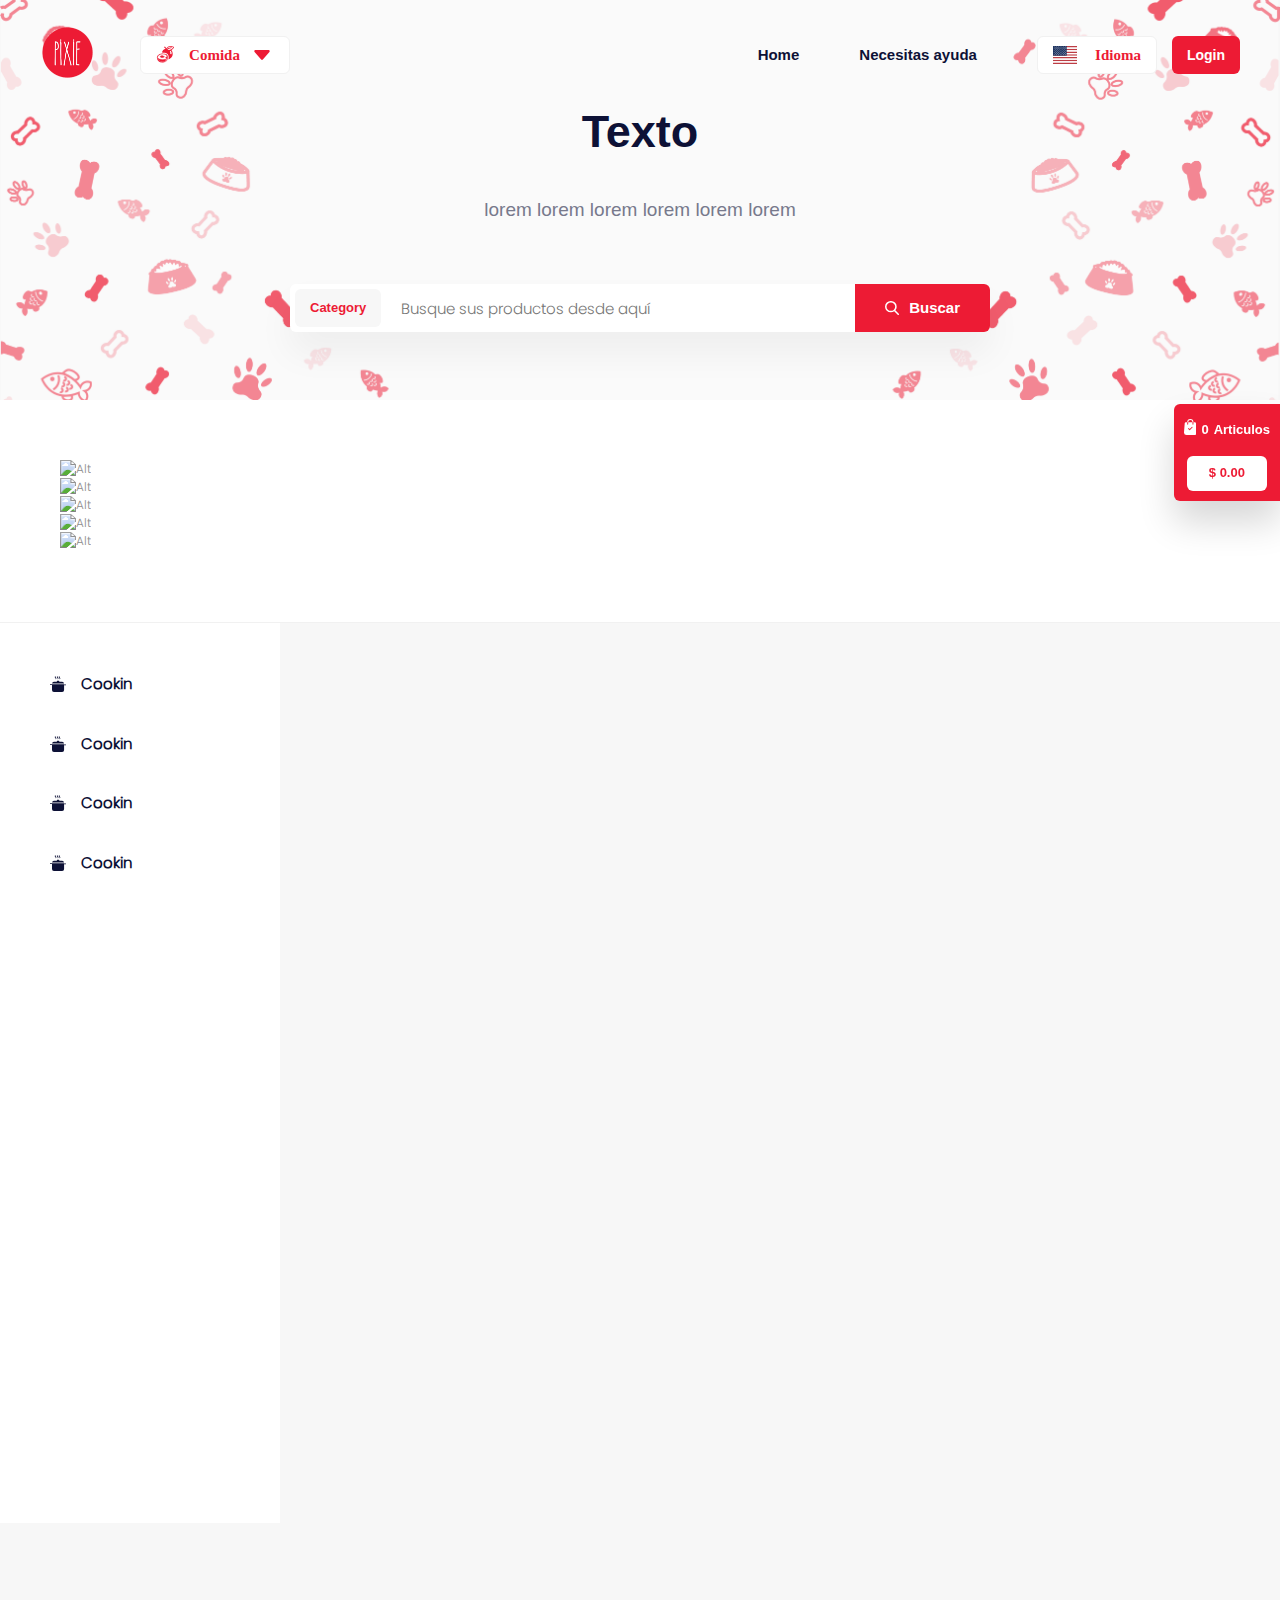
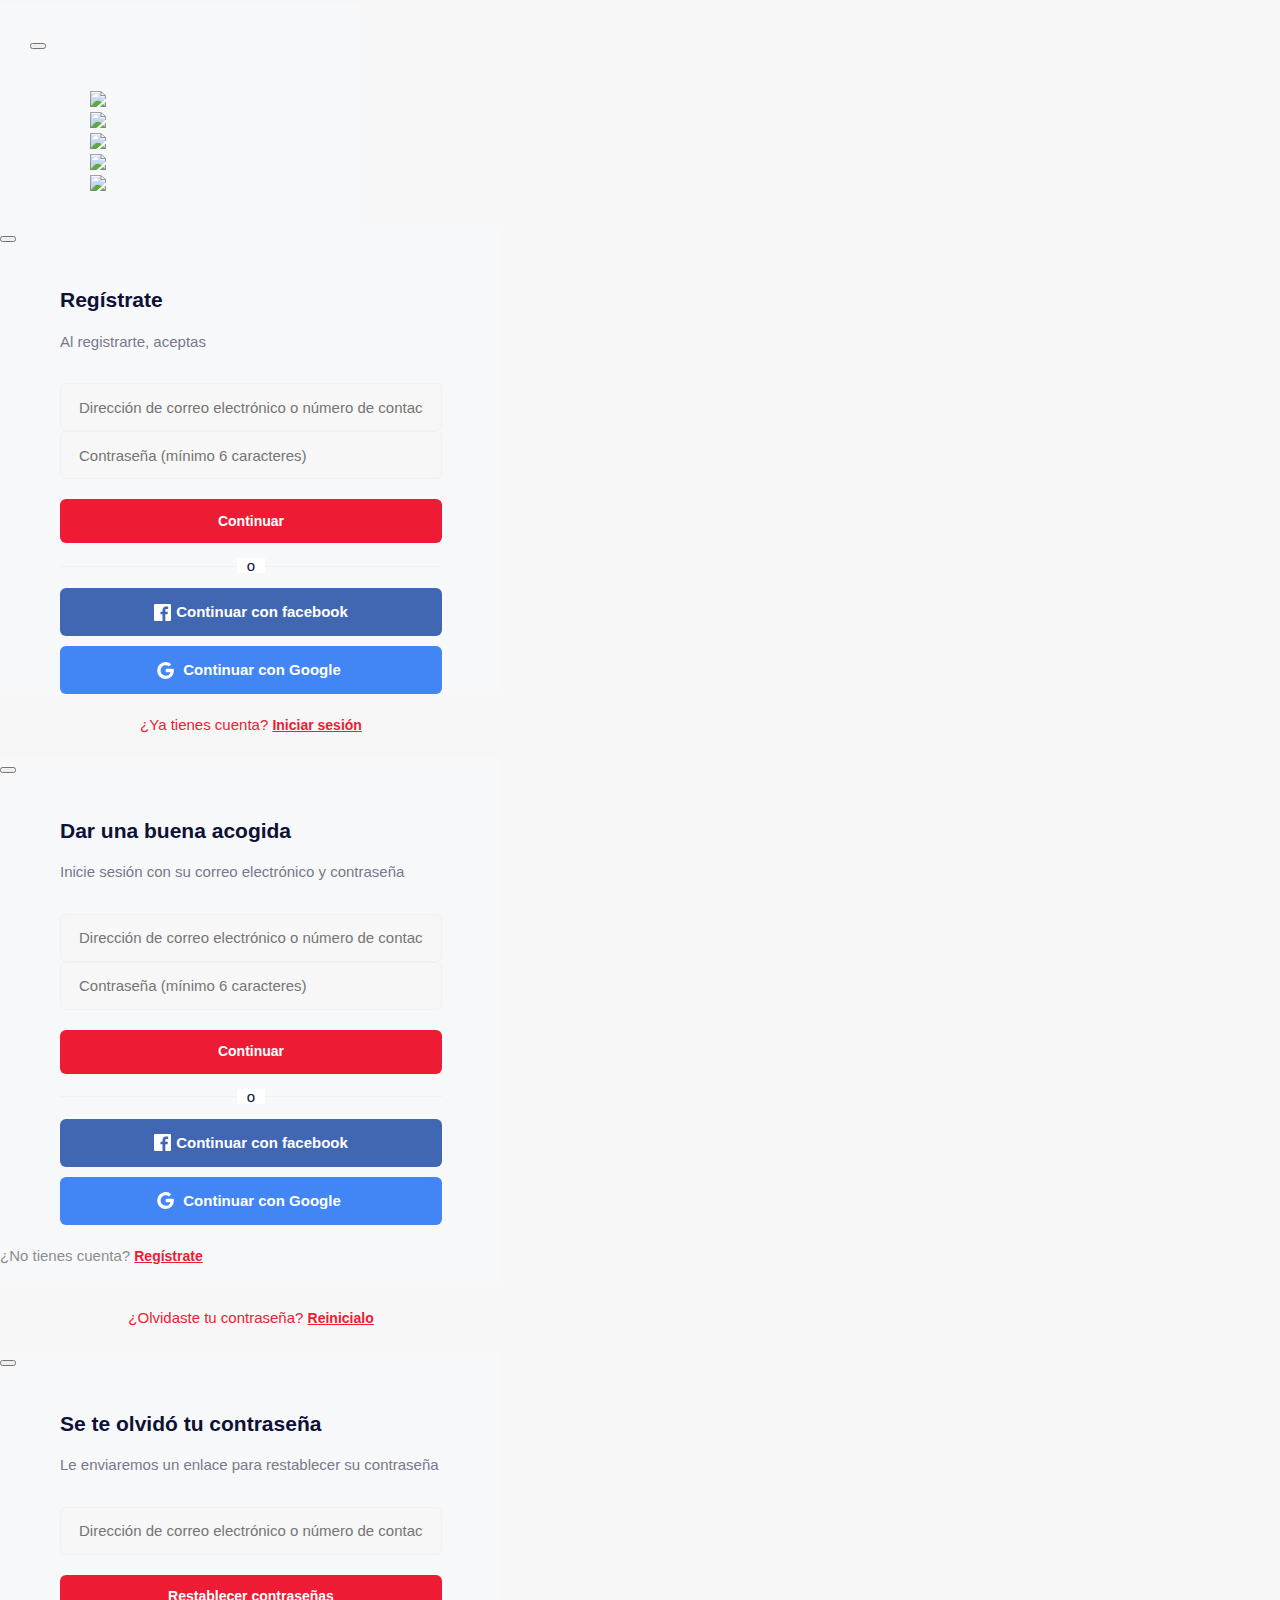
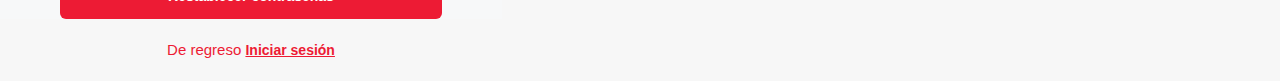
==== index.html @ d59db5ef "first commit" ====
<!DOCTYPE html><html><head><title>Copy Mse</title><link rel="stylesheet" href="https://cdn.jsdelivr.net/npm/@splidejs/splide@latest/dist/css/splide.min.css"><link rel="stylesheet" href="css/main.css"><link rel="stylesheet" href="https://cdn.jsdelivr.net/npm/slick-carousel@1.8.1/slick/slick.css"><link rel="stylesheet" href="https://cdnjs.cloudflare.com/ajax/libs/remodal/1.1.1/remodal.min.css"><link rel="stylesheet" href="https://cdnjs.cloudflare.com/ajax/libs/remodal/1.1.1/remodal-default-theme.min.css"><meta name="viewport" content="width=device-width,minimum-scale=1,initial-scale=1"></head><body><div class="body-blackout"></div><main><div class="cart-btn-fixed menu-icon"><div class="count-article"><span class="m-r-5"><svg xmlns="http://www.w3.org/2000/svg" width="12.686" height="16" viewBox="0 0 12.686 16"><g data-name="Group 2704" transform="translate(-27.023 -2)"><g data-name="Group 17" transform="translate(27.023 5.156)"><g data-name="Group 16"><path data-name="Path 3" d="M65.7,111.043l-.714-9A1.125,1.125,0,0,0,63.871,101H62.459V103.1a.469.469,0,1,1-.937,0V101H57.211V103.1a.469.469,0,1,1-.937,0V101H54.862a1.125,1.125,0,0,0-1.117,1.033l-.715,9.006a2.605,2.605,0,0,0,2.6,2.8H63.1a2.605,2.605,0,0,0,2.6-2.806Zm-4.224-4.585-2.424,2.424a.468.468,0,0,1-.663,0l-1.136-1.136a.469.469,0,0,1,.663-.663l.8.8,2.092-2.092a.469.469,0,1,1,.663.663Z" transform="translate(-53.023 -101.005)" fill="currentColor"></path></g></g><g data-name="Group 19" transform="translate(30.274 2)"><g data-name="Group 18"><path data-name="Path 4" d="M160.132,0a3.1,3.1,0,0,0-3.093,3.093v.063h.937V3.093a2.155,2.155,0,1,1,4.311,0v.063h.937V3.093A3.1,3.1,0,0,0,160.132,0Z" transform="translate(-157.039)" fill="currentColor"></path></g></g></g></svg></span><span class="m-r-5" id="total-items">0</span> Articulos</div><div class="total-btn">$ 0.00</div></div><header class="main-padding-header me_sticky"><div class="d-flex align-items-center"><div class="hidden-min m-r-25"><div class="dLFRil"><span></span><span></span><span></span></div></div><div class="m-r-45"><img class="logo-main" src="img/logo.png" alt=""></div><div class="hidden-min ml-auto"><div class="search-bar"><svg xmlns="http://www.w3.org/2000/svg" width="14px" height="14px" viewBox="0 0 14 14"><path d="M14.771,12.752,11.32,9.286a5.519,5.519,0,0,0,1.374-3.634A5.763,5.763,0,0,0,6.839,0,5.763,5.763,0,0,0,.984,5.652,5.763,5.763,0,0,0,6.839,11.3a5.936,5.936,0,0,0,3.354-1.023l3.477,3.492a.783.783,0,0,0,1.08.02A.72.72,0,0,0,14.771,12.752ZM6.839,1.475a4.259,4.259,0,0,1,4.327,4.178A4.259,4.259,0,0,1,6.839,9.83,4.259,4.259,0,0,1,2.511,5.652,4.259,4.259,0,0,1,6.839,1.475Z" transform="translate(-0.984)" fill="currentColor"></path></svg></div></div><div style="    position: relative;"><li class="header-drop d-flex align-items-center justify-content-between dropbtn"><div><div class="d-flex align-items-center"><svg class=" main-svg-color m-r-5" xmlns="http://www.w3.org/2000/svg" width="18px" height="18px" viewBox="0 0 18 18"><g data-name="Layer 2"><g data-name="Layer 3"><path data-name="Path 16" d="M10.235 3.966a2.943 2.943 0 00-1.38-2.122c-.528-.243-.485-.618-.338-.854s.41-.231.832.164a5 5 0 011.368 2.87z" fill="currentColor" stroke="currentColor" stroke-miterlimit="10" stroke-width=".416"></path><path data-name="Path 17" d="M6.514 7.976a4.757 4.757 0 109.513 0c0-2.627-1.5-4.976-4.757-4.73-2.619.197-4.767 1.656-4.756 4.73z" fill="none" stroke="currentColor" stroke-linecap="round" stroke-linejoin="round" stroke-width="1.387"></path><path data-name="Path 18" d="M6.514 7.976a4.757 4.757 0 109.513 0c0-2.627-1.5-4.976-4.757-4.73-2.619.197-4.767 1.656-4.756 4.73z" fill="currentColor"></path><path data-name="Path 19" d="M14.731 5.045s1.506 1.544.714 2.993c-.287.526-1.2.192-1.234-.485s.25-1.27-.236-2.05c-.349-.566.26-.878.756-.458z" fill="#fff"></path><path data-name="Path 20" d="M10.834 3.413s1.161-4.315 6.469-2.048c0 0-2.459 4.074-6.469 2.048z" stroke="currentColor" stroke-linecap="round" stroke-linejoin="round" stroke-width="1.387"></path><path data-name="Path 21" d="M10.834 3.413s1.161-4.315 6.469-2.048c0 0-2.459 4.074-6.469 2.048z" fill="#fff"></path><path data-name="Path 22" d="M10.516 4.513a10.193 10.193 0 015.63-2.863c-2.736-.521-6.018 1.748-6.018 1.748s.289.864.388 1.115z" fill="currentColor" stroke="currentColor" stroke-linecap="round" stroke-linejoin="round" stroke-width=".035"></path><path data-name="Path 23" d="M10.895 9.896h0c-.268-.877-1.969-1.65-4.234-1.72a5.286 5.286 0 00-4.515 1.858 2 2 0 00-.551 1.308h0a4.934 4.934 0 004.768 4.426c3.133.223 3.786-.96 4.225-1.9a6.363 6.363 0 00.307-3.972z" fill="#fff" stroke="#fff" stroke-linecap="round" stroke-linejoin="round" stroke-width="3.19"></path><path data-name="Path 24" d="M10.895 9.896h0c-.268-.877-1.969-1.65-4.234-1.72a5.286 5.286 0 00-4.515 1.858 2 2 0 00-.551 1.308h0a4.934 4.934 0 004.768 4.426c3.133.223 3.786-.96 4.225-1.9a6.363 6.363 0 00.307-3.972z" fill="none" stroke="currentColor" stroke-linecap="round" stroke-linejoin="round" stroke-width="1.387"></path><path data-name="Path 25" d="M10.895 9.896h0c-.268-.877-1.969-1.65-4.234-1.72a5.286 5.286 0 00-4.515 1.858 2 2 0 00-.551 1.308h0a4.934 4.934 0 004.768 4.426c3.133.223 3.786-.96 4.225-1.9a6.363 6.363 0 00.307-3.972z" fill="#fff" stroke="currentColor" stroke-miterlimit="10" stroke-width=".069"></path><path data-name="Path 26" d="M10.895 9.896c-.268-.877-1.969-1.65-4.234-1.72a5.286 5.286 0 00-4.515 1.858 2 2 0 00-.551 1.308 4.934 4.934 0 004.768 4.426c3.133.223 3.786-.96 4.225-1.9a6.363 6.363 0 00.307-3.972z" fill="currentColor"></path><path data-name="Path 27" d="M1.595 11.342a4.375 4.375 0 00.128.684 2.664 2.664 0 00.3.335c1.067 1.028 4.409 1.723 7.173 1 .883-.23 1.522-1.3.526-1.851-.139-.076-.243-.184-.208-.277s.089-.106.269-.1a1.2 1.2 0 001.232-.735 4.126 4.126 0 00-.121-.509c-.272-.876-1.974-1.644-4.239-1.715a5.286 5.286 0 00-4.515 1.858 2.024 2.024 0 00-.545 1.31z" fill="#fff"></path><path data-name="Path 28" d="M1.921 9.984a1.569 1.569 0 00.1 2.377c1.066 1.028 4.409 1.723 7.173 1 .883-.23 1.522-1.3.526-1.851-.139-.076-.243-.184-.208-.277s.089-.106.269-.1a1.183 1.183 0 001.259-.823 1.321 1.321 0 00-.785-1.413" fill="none" stroke="currentColor" stroke-linecap="round" stroke-linejoin="round" stroke-width=".416"></path><path data-name="Path 29" d="M8.013 10.78c-.018.471-.87.791-1.9.752s-1.856-.423-1.837-.9.87-.963 1.9-.924 1.855.605 1.837 1.072z" fill="currentColor" stroke="currentColor" stroke-linecap="round" stroke-linejoin="round" stroke-width=".555"></path><path data-name="Path 30" d="M9.722 12.123a2.411 2.411 0 01.467 2.08 2.759 2.759 0 01-1.5 2.427" fill="none" stroke="#fff" stroke-linecap="round" stroke-linejoin="round" stroke-width=".555"></path></g></g></svg></div></div><span>Comida</span><div class="d-flex align-items-center"><svg class="main-svg-color" xmlns="http://www.w3.org/2000/svg" width="24" height="24" viewBox="0 0 512 512"><title>ionicons-v5-b</title><path d="M98,190.06,237.78,353.18a24,24,0,0,0,36.44,0L414,190.06c13.34-15.57,2.28-39.62-18.22-39.62H116.18C95.68,150.44,84.62,174.49,98,190.06Z"></path></svg></div></li><div class="dropdown-content" id="myDropdown"><a href="/cliente/referidos" style="display: block"><li class="d-flex align-items-center justify-content-center color-red"><svg class="m-r-10" fill="#ED1B34" xmlns="http://www.w3.org/2000/svg" width="15px" height="13px" viewBox="0 0 16 16.001"><g data-name="Group 175" transform="translate(553.392 -314.288)"><path data-name="Path 178" d="M-541.294,317.863a3.621,3.621,0,0,1-1.017,2.627c-1.62,1.639-3.24,3.28-4.891,4.888a3.655,3.655,0,0,1-6.033-1.643,3.5,3.5,0,0,1,.907-3.579q2.366-2.417,4.782-4.784a3.491,3.491,0,0,1,3.662-.9,3.536,3.536,0,0,1,2.514,2.77A4.929,4.929,0,0,1-541.294,317.863Zm-4.4,3.7c.791-.786,1.6-1.527,2.329-2.336a1.853,1.853,0,0,0,.293-2.017,2.042,2.042,0,0,0-3.36-.669q-2.632,2.617-5.252,5.247a1.289,1.289,0,0,0-.09.1.594.594,0,0,0,.321.955.622.622,0,0,0,.625-.21q1.47-1.474,2.944-2.945c.048-.048.1-.094.166-.158Z" fill="currentColor"></path><path data-name="Path 179" d="M-408.46,467.03l1.364-.817a3.95,3.95,0,0,0,4.856,2.139,3.856,3.856,0,0,0,2.756-3.015h-6.746c.067-.075.1-.12.145-.162.444-.445.884-.893,1.336-1.329a.464.464,0,0,1,.292-.12c1.533-.007,3.066-.005,4.6-.005h.367a4.05,4.05,0,0,0-2.268-2.837l.83-1.383a5.562,5.562,0,0,1,3.106,5.582,5.621,5.621,0,0,1-4.764,5.019A5.6,5.6,0,0,1-408.46,467.03Z" transform="translate(-139.595 -139.873)" fill="currentColor"></path></g></svg><span><span class="lato-font">Comida de gato<span></span></span></span></li><li class="d-flex align-items-center justify-content-center color-red"><svg class="m-r-10" fill="#ED1B34" xmlns="http://www.w3.org/2000/svg" width="15px" height="13px" viewBox="0 0 16 16.001"><g data-name="Group 175" transform="translate(553.392 -314.288)"><path data-name="Path 178" d="M-541.294,317.863a3.621,3.621,0,0,1-1.017,2.627c-1.62,1.639-3.24,3.28-4.891,4.888a3.655,3.655,0,0,1-6.033-1.643,3.5,3.5,0,0,1,.907-3.579q2.366-2.417,4.782-4.784a3.491,3.491,0,0,1,3.662-.9,3.536,3.536,0,0,1,2.514,2.77A4.929,4.929,0,0,1-541.294,317.863Zm-4.4,3.7c.791-.786,1.6-1.527,2.329-2.336a1.853,1.853,0,0,0,.293-2.017,2.042,2.042,0,0,0-3.36-.669q-2.632,2.617-5.252,5.247a1.289,1.289,0,0,0-.09.1.594.594,0,0,0,.321.955.622.622,0,0,0,.625-.21q1.47-1.474,2.944-2.945c.048-.048.1-.094.166-.158Z" fill="currentColor"></path><path data-name="Path 179" d="M-408.46,467.03l1.364-.817a3.95,3.95,0,0,0,4.856,2.139,3.856,3.856,0,0,0,2.756-3.015h-6.746c.067-.075.1-.12.145-.162.444-.445.884-.893,1.336-1.329a.464.464,0,0,1,.292-.12c1.533-.007,3.066-.005,4.6-.005h.367a4.05,4.05,0,0,0-2.268-2.837l.83-1.383a5.562,5.562,0,0,1,3.106,5.582,5.621,5.621,0,0,1-4.764,5.019A5.6,5.6,0,0,1-408.46,467.03Z" transform="translate(-139.595 -139.873)" fill="currentColor"></path></g></svg><span><span class="lato-font">Comida de gato<span></span></span></span></li><li class="d-flex align-items-center justify-content-center color-red"><svg class="m-r-10" fill="#ED1B34" xmlns="http://www.w3.org/2000/svg" width="15px" height="13px" viewBox="0 0 16 16.001"><g data-name="Group 175" transform="translate(553.392 -314.288)"><path data-name="Path 178" d="M-541.294,317.863a3.621,3.621,0,0,1-1.017,2.627c-1.62,1.639-3.24,3.28-4.891,4.888a3.655,3.655,0,0,1-6.033-1.643,3.5,3.5,0,0,1,.907-3.579q2.366-2.417,4.782-4.784a3.491,3.491,0,0,1,3.662-.9,3.536,3.536,0,0,1,2.514,2.77A4.929,4.929,0,0,1-541.294,317.863Zm-4.4,3.7c.791-.786,1.6-1.527,2.329-2.336a1.853,1.853,0,0,0,.293-2.017,2.042,2.042,0,0,0-3.36-.669q-2.632,2.617-5.252,5.247a1.289,1.289,0,0,0-.09.1.594.594,0,0,0,.321.955.622.622,0,0,0,.625-.21q1.47-1.474,2.944-2.945c.048-.048.1-.094.166-.158Z" fill="currentColor"></path><path data-name="Path 179" d="M-408.46,467.03l1.364-.817a3.95,3.95,0,0,0,4.856,2.139,3.856,3.856,0,0,0,2.756-3.015h-6.746c.067-.075.1-.12.145-.162.444-.445.884-.893,1.336-1.329a.464.464,0,0,1,.292-.12c1.533-.007,3.066-.005,4.6-.005h.367a4.05,4.05,0,0,0-2.268-2.837l.83-1.383a5.562,5.562,0,0,1,3.106,5.582,5.621,5.621,0,0,1-4.764,5.019A5.6,5.6,0,0,1-408.46,467.03Z" transform="translate(-139.595 -139.873)" fill="currentColor"></path></g></svg><span><span class="lato-font">Comida de gato<span></span></span></span></li><li class="d-flex align-items-center justify-content-center color-red"><svg class="m-r-10" fill="#ED1B34" xmlns="http://www.w3.org/2000/svg" width="15px" height="13px" viewBox="0 0 16 16.001"><g data-name="Group 175" transform="translate(553.392 -314.288)"><path data-name="Path 178" d="M-541.294,317.863a3.621,3.621,0,0,1-1.017,2.627c-1.62,1.639-3.24,3.28-4.891,4.888a3.655,3.655,0,0,1-6.033-1.643,3.5,3.5,0,0,1,.907-3.579q2.366-2.417,4.782-4.784a3.491,3.491,0,0,1,3.662-.9,3.536,3.536,0,0,1,2.514,2.77A4.929,4.929,0,0,1-541.294,317.863Zm-4.4,3.7c.791-.786,1.6-1.527,2.329-2.336a1.853,1.853,0,0,0,.293-2.017,2.042,2.042,0,0,0-3.36-.669q-2.632,2.617-5.252,5.247a1.289,1.289,0,0,0-.09.1.594.594,0,0,0,.321.955.622.622,0,0,0,.625-.21q1.47-1.474,2.944-2.945c.048-.048.1-.094.166-.158Z" fill="currentColor"></path><path data-name="Path 179" d="M-408.46,467.03l1.364-.817a3.95,3.95,0,0,0,4.856,2.139,3.856,3.856,0,0,0,2.756-3.015h-6.746c.067-.075.1-.12.145-.162.444-.445.884-.893,1.336-1.329a.464.464,0,0,1,.292-.12c1.533-.007,3.066-.005,4.6-.005h.367a4.05,4.05,0,0,0-2.268-2.837l.83-1.383a5.562,5.562,0,0,1,3.106,5.582,5.621,5.621,0,0,1-4.764,5.019A5.6,5.6,0,0,1-408.46,467.03Z" transform="translate(-139.595 -139.873)" fill="currentColor"></path></g></svg><span><span class="lato-font">Comida de gato<span></span></span></span></li><li class="d-flex align-items-center justify-content-center color-red"><svg class="m-r-10" fill="#ED1B34" xmlns="http://www.w3.org/2000/svg" width="15px" height="13px" viewBox="0 0 16 16.001"><g data-name="Group 175" transform="translate(553.392 -314.288)"><path data-name="Path 178" d="M-541.294,317.863a3.621,3.621,0,0,1-1.017,2.627c-1.62,1.639-3.24,3.28-4.891,4.888a3.655,3.655,0,0,1-6.033-1.643,3.5,3.5,0,0,1,.907-3.579q2.366-2.417,4.782-4.784a3.491,3.491,0,0,1,3.662-.9,3.536,3.536,0,0,1,2.514,2.77A4.929,4.929,0,0,1-541.294,317.863Zm-4.4,3.7c.791-.786,1.6-1.527,2.329-2.336a1.853,1.853,0,0,0,.293-2.017,2.042,2.042,0,0,0-3.36-.669q-2.632,2.617-5.252,5.247a1.289,1.289,0,0,0-.09.1.594.594,0,0,0,.321.955.622.622,0,0,0,.625-.21q1.47-1.474,2.944-2.945c.048-.048.1-.094.166-.158Z" fill="currentColor"></path><path data-name="Path 179" d="M-408.46,467.03l1.364-.817a3.95,3.95,0,0,0,4.856,2.139,3.856,3.856,0,0,0,2.756-3.015h-6.746c.067-.075.1-.12.145-.162.444-.445.884-.893,1.336-1.329a.464.464,0,0,1,.292-.12c1.533-.007,3.066-.005,4.6-.005h.367a4.05,4.05,0,0,0-2.268-2.837l.83-1.383a5.562,5.562,0,0,1,3.106,5.582,5.621,5.621,0,0,1-4.764,5.019A5.6,5.6,0,0,1-408.46,467.03Z" transform="translate(-139.595 -139.873)" fill="currentColor"></path></g></svg><span><span class="lato-font">Comida de gato<span></span></span></span></li></a></div></div><div class="searchs-bar"><span class="searchIcon"><svg xmlns="http://www.w3.org/2000/svg" width="14px" height="14px" viewBox="0 0 14 14"><path d="M14.771,12.752,11.32,9.286a5.519,5.519,0,0,0,1.374-3.634A5.763,5.763,0,0,0,6.839,0,5.763,5.763,0,0,0,.984,5.652,5.763,5.763,0,0,0,6.839,11.3a5.936,5.936,0,0,0,3.354-1.023l3.477,3.492a.783.783,0,0,0,1.08.02A.72.72,0,0,0,14.771,12.752ZM6.839,1.475a4.259,4.259,0,0,1,4.327,4.178A4.259,4.259,0,0,1,6.839,9.83,4.259,4.259,0,0,1,2.511,5.652,4.259,4.259,0,0,1,6.839,1.475Z" transform="translate(-0.984)" fill="currentColor"></path></svg></span><input type="text" id="" name="" value=""></div><div class="menu-items ml-auto"><ul><li><a class="item-link" href="#">Home</a></li><li><a class="item-link" href="#">Necesitas ayuda</a></li><li class="header-drop d-flex align-items-center justify-content-between dropbtn" style=" position: relative;   min-width: 120px;"><div><div class="d-flex align-items-center"><svg id="flag-icon-css-us" xmlns="http://www.w3.org/2000/svg" viewbox="0 0 640 480" width="24px" height="24px"><g fill-rule="evenodd"><g stroke-width="1pt"><path fill="#bd3d44" d="M0 0h972.8v39.4H0zm0 78.8h972.8v39.4H0zm0 78.7h972.8V197H0zm0 78.8h972.8v39.4H0zm0 78.8h972.8v39.4H0zm0 78.7h972.8v39.4H0zm0 78.8h972.8V512H0z" transform="scale(.9375)"></path><path fill="#fff" d="M0 39.4h972.8v39.4H0zm0 78.8h972.8v39.3H0zm0 78.7h972.8v39.4H0zm0 78.8h972.8v39.4H0zm0 78.8h972.8v39.4H0zm0 78.7h972.8v39.4H0z" transform="scale(.9375)"></path></g><path fill="#192f5d" d="M0 0h389.1v275.7H0z" transform="scale(.9375)"></path><path fill="#fff" d="M32.4 11.8L36 22.7h11.4l-9.2 6.7 3.5 11-9.3-6.8-9.2 6.7 3.5-10.9-9.3-6.7H29zm64.9 0l3.5 10.9h11.5l-9.3 6.7 3.5 11-9.2-6.8-9.3 6.7 3.5-10.9-9.2-6.7h11.4zm64.8 0l3.6 10.9H177l-9.2 6.7 3.5 11-9.3-6.8-9.2 6.7 3.5-10.9-9.3-6.7h11.5zm64.9 0l3.5 10.9H242l-9.3 6.7 3.6 11-9.3-6.8-9.3 6.7 3.6-10.9-9.3-6.7h11.4zm64.8 0l3.6 10.9h11.4l-9.2 6.7 3.5 11-9.3-6.8-9.2 6.7 3.5-10.9-9.2-6.7h11.4zm64.9 0l3.5 10.9h11.5l-9.3 6.7 3.6 11-9.3-6.8-9.3 6.7 3.6-10.9-9.3-6.7h11.5zM64.9 39.4l3.5 10.9h11.5L70.6 57 74 67.9l-9-6.7-9.3 6.7L59 57l-9-6.7h11.4zm64.8 0l3.6 10.9h11.4l-9.3 6.7 3.6 10.9-9.3-6.7-9.3 6.7L124 57l-9.3-6.7h11.5zm64.9 0l3.5 10.9h11.5l-9.3 6.7 3.5 10.9-9.2-6.7-9.3 6.7 3.5-10.9-9.2-6.7H191zm64.8 0l3.6 10.9h11.4l-9.3 6.7 3.6 10.9-9.3-6.7-9.2 6.7 3.5-10.9-9.3-6.7H256zm64.9 0l3.5 10.9h11.5L330 57l3.5 10.9-9.2-6.7-9.3 6.7 3.5-10.9-9.2-6.7h11.4zM32.4 66.9L36 78h11.4l-9.2 6.7 3.5 10.9-9.3-6.8-9.2 6.8 3.5-11-9.3-6.7H29zm64.9 0l3.5 11h11.5l-9.3 6.7 3.5 10.9-9.2-6.8-9.3 6.8 3.5-11-9.2-6.7h11.4zm64.8 0l3.6 11H177l-9.2 6.7 3.5 10.9-9.3-6.8-9.2 6.8 3.5-11-9.3-6.7h11.5zm64.9 0l3.5 11H242l-9.3 6.7 3.6 10.9-9.3-6.8-9.3 6.8 3.6-11-9.3-6.7h11.4zm64.8 0l3.6 11h11.4l-9.2 6.7 3.5 10.9-9.3-6.8-9.2 6.8 3.5-11-9.2-6.7h11.4zm64.9 0l3.5 11h11.5l-9.3 6.7 3.6 10.9-9.3-6.8-9.3 6.8 3.6-11-9.3-6.7h11.5zM64.9 94.5l3.5 10.9h11.5l-9.3 6.7 3.5 11-9.2-6.8-9.3 6.7 3.5-10.9-9.2-6.7h11.4zm64.8 0l3.6 10.9h11.4l-9.3 6.7 3.6 11-9.3-6.8-9.3 6.7 3.6-10.9-9.3-6.7h11.5zm64.9 0l3.5 10.9h11.5l-9.3 6.7 3.5 11-9.2-6.8-9.3 6.7 3.5-10.9-9.2-6.7H191zm64.8 0l3.6 10.9h11.4l-9.2 6.7 3.5 11-9.3-6.8-9.2 6.7 3.5-10.9-9.3-6.7H256zm64.9 0l3.5 10.9h11.5l-9.3 6.7 3.5 11-9.2-6.8-9.3 6.7 3.5-10.9-9.2-6.7h11.4zM32.4 122.1L36 133h11.4l-9.2 6.7 3.5 11-9.3-6.8-9.2 6.7 3.5-10.9-9.3-6.7H29zm64.9 0l3.5 10.9h11.5l-9.3 6.7 3.5 10.9-9.2-6.7-9.3 6.7 3.5-10.9-9.2-6.7h11.4zm64.8 0l3.6 10.9H177l-9.2 6.7 3.5 11-9.3-6.8-9.2 6.7 3.5-10.9-9.3-6.7h11.5zm64.9 0l3.5 10.9H242l-9.3 6.7 3.6 11-9.3-6.8-9.3 6.7 3.6-10.9-9.3-6.7h11.4zm64.8 0l3.6 10.9h11.4l-9.2 6.7 3.5 11-9.3-6.8-9.2 6.7 3.5-10.9-9.2-6.7h11.4zm64.9 0l3.5 10.9h11.5l-9.3 6.7 3.6 11-9.3-6.8-9.3 6.7 3.6-10.9-9.3-6.7h11.5zM64.9 149.7l3.5 10.9h11.5l-9.3 6.7 3.5 10.9-9.2-6.8-9.3 6.8 3.5-11-9.2-6.7h11.4zm64.8 0l3.6 10.9h11.4l-9.3 6.7 3.6 10.9-9.3-6.8-9.3 6.8 3.6-11-9.3-6.7h11.5zm64.9 0l3.5 10.9h11.5l-9.3 6.7 3.5 10.9-9.2-6.8-9.3 6.8 3.5-11-9.2-6.7H191zm64.8 0l3.6 10.9h11.4l-9.2 6.7 3.5 10.9-9.3-6.8-9.2 6.8 3.5-11-9.3-6.7H256zm64.9 0l3.5 10.9h11.5l-9.3 6.7 3.5 10.9-9.2-6.8-9.3 6.8 3.5-11-9.2-6.7h11.4zM32.4 177.2l3.6 11h11.4l-9.2 6.7 3.5 10.8-9.3-6.7-9.2 6.7 3.5-10.9-9.3-6.7H29zm64.9 0l3.5 11h11.5l-9.3 6.7 3.6 10.8-9.3-6.7-9.3 6.7 3.6-10.9-9.3-6.7h11.4zm64.8 0l3.6 11H177l-9.2 6.7 3.5 10.8-9.3-6.7-9.2 6.7 3.5-10.9-9.3-6.7h11.5zm64.9 0l3.5 11H242l-9.3 6.7 3.6 10.8-9.3-6.7-9.3 6.7 3.6-10.9-9.3-6.7h11.4zm64.8 0l3.6 11h11.4l-9.2 6.7 3.5 10.8-9.3-6.7-9.2 6.7 3.5-10.9-9.2-6.7h11.4zm64.9 0l3.5 11h11.5l-9.3 6.7 3.6 10.8-9.3-6.7-9.3 6.7 3.6-10.9-9.3-6.7h11.5zM64.9 204.8l3.5 10.9h11.5l-9.3 6.7 3.5 11-9.2-6.8-9.3 6.7 3.5-10.9-9.2-6.7h11.4zm64.8 0l3.6 10.9h11.4l-9.3 6.7 3.6 11-9.3-6.8-9.3 6.7 3.6-10.9-9.3-6.7h11.5zm64.9 0l3.5 10.9h11.5l-9.3 6.7 3.5 11-9.2-6.8-9.3 6.7 3.5-10.9-9.2-6.7H191zm64.8 0l3.6 10.9h11.4l-9.2 6.7 3.5 11-9.3-6.8-9.2 6.7 3.5-10.9-9.3-6.7H256zm64.9 0l3.5 10.9h11.5l-9.3 6.7 3.5 11-9.2-6.8-9.3 6.7 3.5-10.9-9.2-6.7h11.4zM32.4 232.4l3.6 10.9h11.4l-9.2 6.7 3.5 10.9-9.3-6.7-9.2 6.7 3.5-11-9.3-6.7H29zm64.9 0l3.5 10.9h11.5L103 250l3.6 10.9-9.3-6.7-9.3 6.7 3.6-11-9.3-6.7h11.4zm64.8 0l3.6 10.9H177l-9 6.7 3.5 10.9-9.3-6.7-9.2 6.7 3.5-11-9.3-6.7h11.5zm64.9 0l3.5 10.9H242l-9.3 6.7 3.6 10.9-9.3-6.7-9.3 6.7 3.6-11-9.3-6.7h11.4zm64.8 0l3.6 10.9h11.4l-9.2 6.7 3.5 10.9-9.3-6.7-9.2 6.7 3.5-11-9.2-6.7h11.4zm64.9 0l3.5 10.9h11.5l-9.3 6.7 3.6 10.9-9.3-6.7-9.3 6.7 3.6-11-9.3-6.7h11.5z" transform="scale(.9375)"></path></g></svg></div></div><span>Idioma</span><div class="dropdown-content" id="myDropdown"><div class="d-flex align-items-center justify-content-start color-red m-b-25" style="border-bottom: 1px solid rgb(241, 241, 241);padding-bottom:25px;padding-top:15px;"><img class="m-r-10" src="img/arabic.svg" alt="" style="width: 24px"><span><span class="lato-font" style="padding-top: 0">Arabic<span></span></span></span></div><div class="d-flex align-items-center justify-content-start color-red m-b-25" style="border-bottom: 1px solid rgb(241, 241, 241);padding-bottom:25px"><svg xmlns="http://www.w3.org/2000/svg"  class="m-r-10" viewBox="0 0 640 480" width="24px" height="24px"><defs><path id="a" fill="#ffde00" d="M-.6.8L0-1 .6.8-1-.3h2z"></path></defs><path fill="#de2910" d="M0 0h640v480H0z"></path><use width="30" height="20" transform="matrix(71.9991 0 0 72 120 120)" xlink:href="#a"></use><use width="30" height="20" transform="matrix(-12.33562 -20.5871 20.58684 -12.33577 240.3 48)" xlink:href="#a"></use><use width="30" height="20" transform="matrix(-3.38573 -23.75998 23.75968 -3.38578 288 95.8)" xlink:href="#a"></use><use width="30" height="20" transform="matrix(6.5991 -23.0749 23.0746 6.59919 288 168)" xlink:href="#a"></use><use width="30" height="20" transform="matrix(14.9991 -18.73557 18.73533 14.99929 240 216)" xlink:href="#a"></use></svg><span><span class="lato-font" style="padding-top: 0">Chinese<span></span></span></span></div><div class="d-flex align-items-center justify-content-start color-red m-b-25" style="border-bottom: 1px solid rgb(241, 241, 241);padding-bottom:25px"><img class="m-r-10" src="img/english.svg" alt="" style="width: 24px"><span><span class="lato-font" style="padding-top: 0;">English<span></span></span></span></div><div class="d-flex align-items-center justify-content-start color-red m-b-25" style="border-bottom: 1px solid rgb(241, 241, 241);padding-bottom:25px"><img class="m-r-10" src="img/german.svg" alt="" style="width: 24px"><span><span class="lato-font" style="padding-top: 0;">German<span></span></span></span></div><div class="d-flex align-items-center justify-content-start color-red m-b-25" style="border-bottom: 1px solid rgb(241, 241, 241);padding-bottom:25px"><img class="m-r-10" src="img/hebrew.svg" alt="" style="width: 24px"><span><span class="lato-font" style="padding-top: 0;">Hebrew<span></span></span></span></div><div class="d-flex align-items-center justify-content-start color-red" style="padding-bottom:25px"><img class="m-r-10" src="img/spanish.svg" alt="" style="width: 24px"><span><span class="lato-font" style="padding-top: 0">Spanish<span></span></span></span></div></div></li><li><a class="item-link btn" href="#" data-remodal-target="login" remodal-options="{ &quot;hashTracking&quot;: false }">Login</a></li></ul></div></div></header><div class="content-search-bar"><div class="overlay"></div><div class="content"><div class="form-Group d-flex align-items-center"><div class="close-search-bar m-r-10"><svg xmlns='http://www.w3.org/2000/svg' width='24' height='24' viewBox='0 0 512 512'><title>ionicons-v5-a</title><polyline points='244 400 100 256 244 112' style='fill:none;stroke:#000;stroke-linecap:round;stroke-linejoin:round;stroke-width:48px'/><line x1='120' y1='256' x2='412' y2='256' style='fill:none;stroke:#000;stroke-linecap:round;stroke-linejoin:round;stroke-width:48px'/></svg></div><div class="search-category">Grocery</div><div class="div d-flex align-items-center"><input class="input-default"><div><svg xmlns='http://www.w3.org/2000/svg' width='24' height='24' viewBox='0 0 512 512'><title>ionicons-v5-f</title><path d='M221.09,64A157.09,157.09,0,1,0,378.18,221.09,157.1,157.1,0,0,0,221.09,64Z' style='fill:none;stroke:#000;stroke-miterlimit:10;stroke-width:32px'/><line x1='338.29' y1='338.29' x2='448' y2='448' style='fill:none;stroke:#000;stroke-linecap:round;stroke-miterlimit:10;stroke-width:32px'/></svg></div></div></div></div></div><div class="btn-cart-floating d-flex align-items-center"><div class="m-r-5 d-flex align-items-center"><svg fill="#fff" style="color:#fff" xmlns="http://www.w3.org/2000/svg" width="12.686" height="16" viewBox="0 0 12.686 16"><g data-name="Group 2704" transform="translate(-27.023 -2)"><g data-name="Group 17" transform="translate(27.023 5.156)"><g data-name="Group 16"><path data-name="Path 3" d="M65.7,111.043l-.714-9A1.125,1.125,0,0,0,63.871,101H62.459V103.1a.469.469,0,1,1-.937,0V101H57.211V103.1a.469.469,0,1,1-.937,0V101H54.862a1.125,1.125,0,0,0-1.117,1.033l-.715,9.006a2.605,2.605,0,0,0,2.6,2.8H63.1a2.605,2.605,0,0,0,2.6-2.806Zm-4.224-4.585-2.424,2.424a.468.468,0,0,1-.663,0l-1.136-1.136a.469.469,0,0,1,.663-.663l.8.8,2.092-2.092a.469.469,0,1,1,.663.663Z" transform="translate(-53.023 -101.005)" fill="currentColor"></path></g></g><g data-name="Group 19" transform="translate(30.274 2)"><g data-name="Group 18"><path data-name="Path 4" d="M160.132,0a3.1,3.1,0,0,0-3.093,3.093v.063h.937V3.093a2.155,2.155,0,1,1,4.311,0v.063h.937V3.093A3.1,3.1,0,0,0,160.132,0Z" transform="translate(-157.039)" fill="currentColor"></path></g></g></g></svg></div><div class="m-r-5 d-flex align-items-center"><div class="items-f">2 items</div></div><div class="btn-confirm-check">$ 105.60</div></div><div class="home-hero" style="background-image:url(img/Fondopet.png);background-position: center;background-size: cover "><div class="vertical-center"><h1 class="main-title m-b-30">Texto</h1><span class="subtitle-main">lorem lorem  lorem lorem lorem lorem</span><div class="container-input d-flex"><div class="current-category">Category</div><input class="input-header" type="text" value="" placeholder="Busque sus productos desde aquí"><button class="search-btn"><svg xmlns="http://www.w3.org/2000/svg" width="14px" height="14px" viewBox="0 0 14 14"><path d="M14.771,12.752,11.32,9.286a5.519,5.519,0,0,0,1.374-3.634A5.763,5.763,0,0,0,6.839,0,5.763,5.763,0,0,0,.984,5.652,5.763,5.763,0,0,0,6.839,11.3a5.936,5.936,0,0,0,3.354-1.023l3.477,3.492a.783.783,0,0,0,1.08.02A.72.72,0,0,0,14.771,12.752ZM6.839,1.475a4.259,4.259,0,0,1,4.327,4.178A4.259,4.259,0,0,1,6.839,9.83,4.259,4.259,0,0,1,2.511,5.652,4.259,4.259,0,0,1,6.839,1.475Z" transform="translate(-0.984)" fill="currentColor"></path></svg><span class="buttonText m-l-10">Buscar</span></button></div></div></div><section class="wrapper-hori" style="position: relative;"><div class="horizontal-scroll-wrapper squares"><div class="current-page">Perros</div><div>Gatos</div><div>Perros</div><div>Gatos</div><div>Perros</div><div>Gatos</div><div>Perros</div><div>Gatos</div><div>Perros</div><div>Gatos</div></div></section><section><div class="category-mobile"><div class="trigger-mobi d-flex stack-font align-items-center"><div class="m-r-15 d-flex align-items-center"><svg fill="rgb(13, 17, 54)" xmlns="http://www.w3.org/2000/svg" width="14" height="14" viewBox="0 0 14 14"><path data-name="Path 2029" d="M13.563,7.876H8.313a.437.437,0,0,0-.437.437v5.25A.437.437,0,0,0,8.313,14h5.25A.437.437,0,0,0,14,13.564V8.314A.437.437,0,0,0,13.563,7.876Zm0-7.875H8.313a.437.437,0,0,0-.437.437v5.25a.437.437,0,0,0,.437.437h5.25A.437.437,0,0,0,14,5.688V.438A.437.437,0,0,0,13.563,0ZM5.687,0H.437A.438.438,0,0,0,0,.438v5.25a.437.437,0,0,0,.437.437h5.25a.437.437,0,0,0,.437-.437V.438A.438.438,0,0,0,5.687,0Zm0,7.875H.437A.437.437,0,0,0,0,8.314v5.25A.437.437,0,0,0,.437,14h5.25a.437.437,0,0,0,.437-.437V8.314A.437.437,0,0,0,5.687,7.876Z" transform="translate(0 -0.001)" fill="currentColor"></path></svg></div><div class="d-flex align-items-center"><span>Selecciona tu categoría</span></div></div><div class="content-categoria-mobile"><div class="popover-content"><div class="content-popover"><div class="child-popover d-flex flex-column" style="align-items: flex-start;"><div class="div item-open"><div class="svg-popover d-flex align-items-center"><svg xmlns="http://www.w3.org/2000/svg" width="18px" height="18px" viewBox="0 0 18 18"><g fill="currentColor"><path data-name="Path 1" d="M11.335 8.363h-.139a4.189 4.189 0 01-1.864-.44l-1.116-.558.011-.022-.493.493a1.283 1.283 0 01.536.457.879.879 0 00.732.392.326.326 0 01.326.326v.643a1.288 1.288 0 01-.964 1.245v.888a1.76 1.76 0 01-.3.977l-.35.515v.734l.737-.737a.326.326 0 01.548.227v2.186l.643-.426v-2.4a.326.326 0 01.128-.257l1.257-.944a2.143 2.143 0 00.5-1.274 4.447 4.447 0 00-.034-.809z"></path><path data-name="Path 2" d="M9.08 7.077l.543.27a3.543 3.543 0 001.577.372h.056V5.791a.326.326 0 01.326-.326h.8a.483.483 0 00.482-.482v-.472h-.643a.326.326 0 01-.227-.094l-.651-.651a.76.76 0 00-.543-.223h-.7a.8.8 0 00-.564.233 2.932 2.932 0 00-.869 2.086v.573h.4a.242.242 0 00.241-.241V5.149h.643v1.045a.885.885 0 01-.881.887zm1.206-2.894h.643v.643h-.643z"></path><path data-name="Path 3" d="M10.287 14.841l.643-.426v-1.873l-.643.482z"></path><path data-name="Path 4" d="M17.794 3.684a6.04 6.04 0 00-.612-1.464 4.466 4.466 0 00-7.43-.434l-.493.651a.326.326 0 01-.515 0l-.493-.651A4.488 4.488 0 004.678 0H4.56A4.466 4.466 0 00.789 2.077 5.038 5.038 0 000 4.783v.929a7.535 7.535 0 003.244 6.206l.326-.485a8.686 8.686 0 01-1.6-1.539l-.29-.362a.326.326 0 01.5-.4l.289.362a8.042 8.042 0 001.455 1.412l.9-1.346v-.993A2.419 2.419 0 015.4 7.091l.457-.537a.326.326 0 01.557.13l.261 1.042h.258l1.1-1.1v-.76a3.57 3.57 0 011.052-2.541 1.441 1.441 0 011.018-.421h.7a1.394 1.394 0 01.992.412l.553.554h.832a.326.326 0 01.326.326v.8a1.126 1.126 0 01-1.128 1.118H11.9V7.7l.24 1.8a5.09 5.09 0 01.039.926 2.785 2.785 0 01-.6 1.593v1.975l3.04-2.016A7.541 7.541 0 0018 5.677v-.414a6.023 6.023 0 00-.208-1.573zM1.388 8.344a.326.326 0 01-.41-.2l-.05-.15A5.6 5.6 0 01.64 6.218v-.109a.326.326 0 11.643 0v.109a4.962 4.962 0 00.255 1.572l.05.149a.326.326 0 01-.2.407zm14.937 1.181l-.289.362a8.649 8.649 0 01-2.472 2.115l-.869.494a.326.326 0 01-.319-.558l.869-.494a8.009 8.009 0 002.29-1.954l.289-.362a.326.326 0 11.506.4zm1.035-3.309a5.6 5.6 0 01-.288 1.775l-.05.15a.326.326 0 01-.612-.2v.003l.05-.15a4.961 4.961 0 00.255-1.571v-.109a.326.326 0 11.643 0v.109zm0-1.392a.326.326 0 11-.643 0v-.326a.326.326 0 01.643 0z"></path><path data-name="Path 5" d="M7.126 13.007l.4-.6a1.119 1.119 0 00.189-.624v-1.169a.326.326 0 01.326-.326.644.644 0 00.643-.643v-.356a1.52 1.52 0 01-.946-.644.642.642 0 00-.535-.287H6.43a.326.326 0 01-.312-.243l-.169-.679-.052.061a1.774 1.774 0 00-.434 1.078v1.072a.326.326 0 01-.054.178L3.78 12.271l.185.121.676.443 2.584 1.693-.118-.237a.326.326 0 01-.034-.143v-.964a.326.326 0 01.054-.174zM6.75 9.649v-.643h.645v.643z"></path><path data-name="Path 6" d="M8.002 14.648a.325.325 0 01.034.144v.269l.326.211v-.99l-.359.359z"></path></g></svg><div class="cat-popover m-l-15">Pet Care</div></div></div><div class="content-collapse" style="display:none">
<ul>
<li class="m-b-10"><a href="">- Sub categoría</a></li>
<li class="m-b-10"><a href="">- Sub categoría</a></li>
<li class="m-b-10"><a href="">- Sub categoría</a></li>
<li class="m-b-10"><a href="">- Sub categoría</a></li>
<li class="m-b-10"><a href="">- Sub categoría</a></li>
<li><a href="">- Sub categoría</a></li>
</ul>
</div></div></div></div><div class="popover-content"><div class="content-popover"><div class="child-popover d-flex align-items-center"><div class="svg-popover m-r-15 d-flex align-items-center"><svg xmlns="http://www.w3.org/2000/svg" width="18px" height="18px" viewBox="0 0 18 18"><g fill="currentColor"><path data-name="Path 1" d="M11.335 8.363h-.139a4.189 4.189 0 01-1.864-.44l-1.116-.558.011-.022-.493.493a1.283 1.283 0 01.536.457.879.879 0 00.732.392.326.326 0 01.326.326v.643a1.288 1.288 0 01-.964 1.245v.888a1.76 1.76 0 01-.3.977l-.35.515v.734l.737-.737a.326.326 0 01.548.227v2.186l.643-.426v-2.4a.326.326 0 01.128-.257l1.257-.944a2.143 2.143 0 00.5-1.274 4.447 4.447 0 00-.034-.809z"></path><path data-name="Path 2" d="M9.08 7.077l.543.27a3.543 3.543 0 001.577.372h.056V5.791a.326.326 0 01.326-.326h.8a.483.483 0 00.482-.482v-.472h-.643a.326.326 0 01-.227-.094l-.651-.651a.76.76 0 00-.543-.223h-.7a.8.8 0 00-.564.233 2.932 2.932 0 00-.869 2.086v.573h.4a.242.242 0 00.241-.241V5.149h.643v1.045a.885.885 0 01-.881.887zm1.206-2.894h.643v.643h-.643z"></path><path data-name="Path 3" d="M10.287 14.841l.643-.426v-1.873l-.643.482z"></path><path data-name="Path 4" d="M17.794 3.684a6.04 6.04 0 00-.612-1.464 4.466 4.466 0 00-7.43-.434l-.493.651a.326.326 0 01-.515 0l-.493-.651A4.488 4.488 0 004.678 0H4.56A4.466 4.466 0 00.789 2.077 5.038 5.038 0 000 4.783v.929a7.535 7.535 0 003.244 6.206l.326-.485a8.686 8.686 0 01-1.6-1.539l-.29-.362a.326.326 0 01.5-.4l.289.362a8.042 8.042 0 001.455 1.412l.9-1.346v-.993A2.419 2.419 0 015.4 7.091l.457-.537a.326.326 0 01.557.13l.261 1.042h.258l1.1-1.1v-.76a3.57 3.57 0 011.052-2.541 1.441 1.441 0 011.018-.421h.7a1.394 1.394 0 01.992.412l.553.554h.832a.326.326 0 01.326.326v.8a1.126 1.126 0 01-1.128 1.118H11.9V7.7l.24 1.8a5.09 5.09 0 01.039.926 2.785 2.785 0 01-.6 1.593v1.975l3.04-2.016A7.541 7.541 0 0018 5.677v-.414a6.023 6.023 0 00-.208-1.573zM1.388 8.344a.326.326 0 01-.41-.2l-.05-.15A5.6 5.6 0 01.64 6.218v-.109a.326.326 0 11.643 0v.109a4.962 4.962 0 00.255 1.572l.05.149a.326.326 0 01-.2.407zm14.937 1.181l-.289.362a8.649 8.649 0 01-2.472 2.115l-.869.494a.326.326 0 01-.319-.558l.869-.494a8.009 8.009 0 002.29-1.954l.289-.362a.326.326 0 11.506.4zm1.035-3.309a5.6 5.6 0 01-.288 1.775l-.05.15a.326.326 0 01-.612-.2v.003l.05-.15a4.961 4.961 0 00.255-1.571v-.109a.326.326 0 11.643 0v.109zm0-1.392a.326.326 0 11-.643 0v-.326a.326.326 0 01.643 0z"></path><path data-name="Path 5" d="M7.126 13.007l.4-.6a1.119 1.119 0 00.189-.624v-1.169a.326.326 0 01.326-.326.644.644 0 00.643-.643v-.356a1.52 1.52 0 01-.946-.644.642.642 0 00-.535-.287H6.43a.326.326 0 01-.312-.243l-.169-.679-.052.061a1.774 1.774 0 00-.434 1.078v1.072a.326.326 0 01-.054.178L3.78 12.271l.185.121.676.443 2.584 1.693-.118-.237a.326.326 0 01-.034-.143v-.964a.326.326 0 01.054-.174zM6.75 9.649v-.643h.645v.643z"></path><path data-name="Path 6" d="M8.002 14.648a.325.325 0 01.034.144v.269l.326.211v-.99l-.359.359z"></path></g></svg></div><div class="cat-popover">Pet Care</div></div></div></div><div class="popover-content"><div class="content-popover"><div class="child-popover d-flex align-items-center"><div class="svg-popover m-r-15 d-flex align-items-center"><svg xmlns="http://www.w3.org/2000/svg" width="18px" height="18px" viewBox="0 0 18 18"><g fill="currentColor"><path data-name="Path 1" d="M11.335 8.363h-.139a4.189 4.189 0 01-1.864-.44l-1.116-.558.011-.022-.493.493a1.283 1.283 0 01.536.457.879.879 0 00.732.392.326.326 0 01.326.326v.643a1.288 1.288 0 01-.964 1.245v.888a1.76 1.76 0 01-.3.977l-.35.515v.734l.737-.737a.326.326 0 01.548.227v2.186l.643-.426v-2.4a.326.326 0 01.128-.257l1.257-.944a2.143 2.143 0 00.5-1.274 4.447 4.447 0 00-.034-.809z"></path><path data-name="Path 2" d="M9.08 7.077l.543.27a3.543 3.543 0 001.577.372h.056V5.791a.326.326 0 01.326-.326h.8a.483.483 0 00.482-.482v-.472h-.643a.326.326 0 01-.227-.094l-.651-.651a.76.76 0 00-.543-.223h-.7a.8.8 0 00-.564.233 2.932 2.932 0 00-.869 2.086v.573h.4a.242.242 0 00.241-.241V5.149h.643v1.045a.885.885 0 01-.881.887zm1.206-2.894h.643v.643h-.643z"></path><path data-name="Path 3" d="M10.287 14.841l.643-.426v-1.873l-.643.482z"></path><path data-name="Path 4" d="M17.794 3.684a6.04 6.04 0 00-.612-1.464 4.466 4.466 0 00-7.43-.434l-.493.651a.326.326 0 01-.515 0l-.493-.651A4.488 4.488 0 004.678 0H4.56A4.466 4.466 0 00.789 2.077 5.038 5.038 0 000 4.783v.929a7.535 7.535 0 003.244 6.206l.326-.485a8.686 8.686 0 01-1.6-1.539l-.29-.362a.326.326 0 01.5-.4l.289.362a8.042 8.042 0 001.455 1.412l.9-1.346v-.993A2.419 2.419 0 015.4 7.091l.457-.537a.326.326 0 01.557.13l.261 1.042h.258l1.1-1.1v-.76a3.57 3.57 0 011.052-2.541 1.441 1.441 0 011.018-.421h.7a1.394 1.394 0 01.992.412l.553.554h.832a.326.326 0 01.326.326v.8a1.126 1.126 0 01-1.128 1.118H11.9V7.7l.24 1.8a5.09 5.09 0 01.039.926 2.785 2.785 0 01-.6 1.593v1.975l3.04-2.016A7.541 7.541 0 0018 5.677v-.414a6.023 6.023 0 00-.208-1.573zM1.388 8.344a.326.326 0 01-.41-.2l-.05-.15A5.6 5.6 0 01.64 6.218v-.109a.326.326 0 11.643 0v.109a4.962 4.962 0 00.255 1.572l.05.149a.326.326 0 01-.2.407zm14.937 1.181l-.289.362a8.649 8.649 0 01-2.472 2.115l-.869.494a.326.326 0 01-.319-.558l.869-.494a8.009 8.009 0 002.29-1.954l.289-.362a.326.326 0 11.506.4zm1.035-3.309a5.6 5.6 0 01-.288 1.775l-.05.15a.326.326 0 01-.612-.2v.003l.05-.15a4.961 4.961 0 00.255-1.571v-.109a.326.326 0 11.643 0v.109zm0-1.392a.326.326 0 11-.643 0v-.326a.326.326 0 01.643 0z"></path><path data-name="Path 5" d="M7.126 13.007l.4-.6a1.119 1.119 0 00.189-.624v-1.169a.326.326 0 01.326-.326.644.644 0 00.643-.643v-.356a1.52 1.52 0 01-.946-.644.642.642 0 00-.535-.287H6.43a.326.326 0 01-.312-.243l-.169-.679-.052.061a1.774 1.774 0 00-.434 1.078v1.072a.326.326 0 01-.054.178L3.78 12.271l.185.121.676.443 2.584 1.693-.118-.237a.326.326 0 01-.034-.143v-.964a.326.326 0 01.054-.174zM6.75 9.649v-.643h.645v.643z"></path><path data-name="Path 6" d="M8.002 14.648a.325.325 0 01.034.144v.269l.326.211v-.99l-.359.359z"></path></g></svg></div><div class="cat-popover">Pet Care</div></div></div></div><div class="popover-content"><div class="content-popover"><div class="child-popover d-flex align-items-center"><div class="svg-popover m-r-15 d-flex align-items-center"><svg xmlns="http://www.w3.org/2000/svg" width="18px" height="18px" viewBox="0 0 18 18"><g fill="currentColor"><path data-name="Path 1" d="M11.335 8.363h-.139a4.189 4.189 0 01-1.864-.44l-1.116-.558.011-.022-.493.493a1.283 1.283 0 01.536.457.879.879 0 00.732.392.326.326 0 01.326.326v.643a1.288 1.288 0 01-.964 1.245v.888a1.76 1.76 0 01-.3.977l-.35.515v.734l.737-.737a.326.326 0 01.548.227v2.186l.643-.426v-2.4a.326.326 0 01.128-.257l1.257-.944a2.143 2.143 0 00.5-1.274 4.447 4.447 0 00-.034-.809z"></path><path data-name="Path 2" d="M9.08 7.077l.543.27a3.543 3.543 0 001.577.372h.056V5.791a.326.326 0 01.326-.326h.8a.483.483 0 00.482-.482v-.472h-.643a.326.326 0 01-.227-.094l-.651-.651a.76.76 0 00-.543-.223h-.7a.8.8 0 00-.564.233 2.932 2.932 0 00-.869 2.086v.573h.4a.242.242 0 00.241-.241V5.149h.643v1.045a.885.885 0 01-.881.887zm1.206-2.894h.643v.643h-.643z"></path><path data-name="Path 3" d="M10.287 14.841l.643-.426v-1.873l-.643.482z"></path><path data-name="Path 4" d="M17.794 3.684a6.04 6.04 0 00-.612-1.464 4.466 4.466 0 00-7.43-.434l-.493.651a.326.326 0 01-.515 0l-.493-.651A4.488 4.488 0 004.678 0H4.56A4.466 4.466 0 00.789 2.077 5.038 5.038 0 000 4.783v.929a7.535 7.535 0 003.244 6.206l.326-.485a8.686 8.686 0 01-1.6-1.539l-.29-.362a.326.326 0 01.5-.4l.289.362a8.042 8.042 0 001.455 1.412l.9-1.346v-.993A2.419 2.419 0 015.4 7.091l.457-.537a.326.326 0 01.557.13l.261 1.042h.258l1.1-1.1v-.76a3.57 3.57 0 011.052-2.541 1.441 1.441 0 011.018-.421h.7a1.394 1.394 0 01.992.412l.553.554h.832a.326.326 0 01.326.326v.8a1.126 1.126 0 01-1.128 1.118H11.9V7.7l.24 1.8a5.09 5.09 0 01.039.926 2.785 2.785 0 01-.6 1.593v1.975l3.04-2.016A7.541 7.541 0 0018 5.677v-.414a6.023 6.023 0 00-.208-1.573zM1.388 8.344a.326.326 0 01-.41-.2l-.05-.15A5.6 5.6 0 01.64 6.218v-.109a.326.326 0 11.643 0v.109a4.962 4.962 0 00.255 1.572l.05.149a.326.326 0 01-.2.407zm14.937 1.181l-.289.362a8.649 8.649 0 01-2.472 2.115l-.869.494a.326.326 0 01-.319-.558l.869-.494a8.009 8.009 0 002.29-1.954l.289-.362a.326.326 0 11.506.4zm1.035-3.309a5.6 5.6 0 01-.288 1.775l-.05.15a.326.326 0 01-.612-.2v.003l.05-.15a4.961 4.961 0 00.255-1.571v-.109a.326.326 0 11.643 0v.109zm0-1.392a.326.326 0 11-.643 0v-.326a.326.326 0 01.643 0z"></path><path data-name="Path 5" d="M7.126 13.007l.4-.6a1.119 1.119 0 00.189-.624v-1.169a.326.326 0 01.326-.326.644.644 0 00.643-.643v-.356a1.52 1.52 0 01-.946-.644.642.642 0 00-.535-.287H6.43a.326.326 0 01-.312-.243l-.169-.679-.052.061a1.774 1.774 0 00-.434 1.078v1.072a.326.326 0 01-.054.178L3.78 12.271l.185.121.676.443 2.584 1.693-.118-.237a.326.326 0 01-.034-.143v-.964a.326.326 0 01.054-.174zM6.75 9.649v-.643h.645v.643z"></path><path data-name="Path 6" d="M8.002 14.648a.325.325 0 01.034.144v.269l.326.211v-.99l-.359.359z"></path></g></svg></div><div class="cat-popover">Pet Care</div></div></div></div></div></div></section><section class="seccion-slider"><!-- START SLICK SLIDER--><div class="slider responsive lazy"><div><div class="image"><img class="slick-slider-img" alt="Alt" data-lazy="img/CatCoupon.png"></div></div><div><div class="image"><img class="slick-slider-img" alt="Alt" data-lazy="img/CatDogCoupon.png"></div></div><div><div class="image"><img class="slick-slider-img" alt="Alt" data-lazy="img/DogCoupon.png"></div></div><div><div class="image"><img class="slick-slider-img" alt="Alt" data-lazy="https://shop.redq.now.sh/_next/static/images/offer-1-1f7a4c9ea0ba5a216bc7af1f60d044e0.png"></div></div><div><div class="image"><img class="slick-slider-img" alt="Alt" data-lazy="https://shop.redq.now.sh/_next/static/images/offer-1-1f7a4c9ea0ba5a216bc7af1f60d044e0.png"></div></div></div><p><!-- END SLICK SLIDER--></p></section><div class="main-grid"><div class="aside-left"><div style="padding-top: 45px;"><div class="container-aside"><ul class="aside-ul"><li><a class="item-open" href="#"><svg xmlns="http://www.w3.org/2000/svg" width="18px" height="18px" viewBox="0 0 18 18"><g fill="currentColor"><path data-name="Path 22" d="M13.68 6.482H9.835a.63.63 0 100-1.259H8.268a.63.63 0 000 1.259H4.417a2.327 2.327 0 00-2.127 1.98h13.52a2.328 2.328 0 00-2.13-1.98z"></path><path data-name="Path 23" d="M15.84 9.544v-.18H0v.9h2.256v5.578a2.16 2.16 0 002.16 2.16h9.264a2.16 2.16 0 002.16-2.16v-5.398H18v-.9z"></path><path data-name="Path 24" d="M5.743 2.166a3.089 3.089 0 00.2.237l.175.175c.112.112.213.224.294.321a1.464 1.464 0 01.1.137.266.266 0 01.051.112.269.269 0 01-.068.178 1.08 1.08 0 01-.2.188.636.636 0 00.309.036.544.544 0 00.336-.167.655.655 0 00.165-.4 1.1 1.1 0 00-.043-.375 1.972 1.972 0 00-.279-.572 3.125 3.125 0 00-.173-.224 1.837 1.837 0 01-.135-.176 1.679 1.679 0 01-.336-.69 1.736 1.736 0 01.157-.945 1.162 1.162 0 00-.858.873 1.4 1.4 0 00.017.7 1.888 1.888 0 00.289.6z"></path><path data-name="Path 25" d="M8.077 2.166c.063.083.13.162.2.237l.173.175c.112.112.213.224.3.321.039.05.073.1.1.137a.243.243 0 01.05.112.264.264 0 01-.067.178 1.041 1.041 0 01-.2.188.642.642 0 00.31.036.543.543 0 00.336-.167.653.653 0 00.165-.4 1.1 1.1 0 00-.041-.375 2 2 0 00-.28-.572c-.055-.082-.124-.165-.173-.224a1.837 1.837 0 01-.135-.176 1.679 1.679 0 01-.336-.694A1.736 1.736 0 018.63 0a1.161 1.161 0 00-.857.873 1.4 1.4 0 00.016.7 1.884 1.884 0 00.289.6z"></path><path data-name="Path 26" d="M10.204 2.166a2.971 2.971 0 00.2.237l.175.175c.112.112.212.224.294.321a1.465 1.465 0 01.1.137.28.28 0 01.051.112.266.266 0 01-.068.178 1.041 1.041 0 01-.2.188.64.64 0 00.309.036.547.547 0 00.336-.167.654.654 0 00.163-.4 1.086 1.086 0 00-.041-.375 1.96 1.96 0 00-.279-.572 3.125 3.125 0 00-.173-.224 1.672 1.672 0 01-.135-.176 1.679 1.679 0 01-.33-.694 1.738 1.738 0 01.151-.941A1.16 1.16 0 009.9.874a1.4 1.4 0 00.017.7 1.857 1.857 0 00.29.6z"></path></g></svg><span>Cookin</span></a><div class="content-collapse" style="display:none"><ul><li><a href=''>- Sub categoría</a></li><li><a href=''>- Sub categoría</a></li><li><a href=''>- Sub categoría</a></li><li><a href=''>- Sub categoría</a></li><li><a href=''>- Sub categoría</a></li><li><a href=''>- Sub categoría</a></li></ul></div></li><li><a href="#"><svg xmlns="http://www.w3.org/2000/svg" width="18px" height="18px" viewBox="0 0 18 18"><g fill="currentColor"><path data-name="Path 22" d="M13.68 6.482H9.835a.63.63 0 100-1.259H8.268a.63.63 0 000 1.259H4.417a2.327 2.327 0 00-2.127 1.98h13.52a2.328 2.328 0 00-2.13-1.98z"></path><path data-name="Path 23" d="M15.84 9.544v-.18H0v.9h2.256v5.578a2.16 2.16 0 002.16 2.16h9.264a2.16 2.16 0 002.16-2.16v-5.398H18v-.9z"></path><path data-name="Path 24" d="M5.743 2.166a3.089 3.089 0 00.2.237l.175.175c.112.112.213.224.294.321a1.464 1.464 0 01.1.137.266.266 0 01.051.112.269.269 0 01-.068.178 1.08 1.08 0 01-.2.188.636.636 0 00.309.036.544.544 0 00.336-.167.655.655 0 00.165-.4 1.1 1.1 0 00-.043-.375 1.972 1.972 0 00-.279-.572 3.125 3.125 0 00-.173-.224 1.837 1.837 0 01-.135-.176 1.679 1.679 0 01-.336-.69 1.736 1.736 0 01.157-.945 1.162 1.162 0 00-.858.873 1.4 1.4 0 00.017.7 1.888 1.888 0 00.289.6z"></path><path data-name="Path 25" d="M8.077 2.166c.063.083.13.162.2.237l.173.175c.112.112.213.224.3.321.039.05.073.1.1.137a.243.243 0 01.05.112.264.264 0 01-.067.178 1.041 1.041 0 01-.2.188.642.642 0 00.31.036.543.543 0 00.336-.167.653.653 0 00.165-.4 1.1 1.1 0 00-.041-.375 2 2 0 00-.28-.572c-.055-.082-.124-.165-.173-.224a1.837 1.837 0 01-.135-.176 1.679 1.679 0 01-.336-.694A1.736 1.736 0 018.63 0a1.161 1.161 0 00-.857.873 1.4 1.4 0 00.016.7 1.884 1.884 0 00.289.6z"></path><path data-name="Path 26" d="M10.204 2.166a2.971 2.971 0 00.2.237l.175.175c.112.112.212.224.294.321a1.465 1.465 0 01.1.137.28.28 0 01.051.112.266.266 0 01-.068.178 1.041 1.041 0 01-.2.188.64.64 0 00.309.036.547.547 0 00.336-.167.654.654 0 00.163-.4 1.086 1.086 0 00-.041-.375 1.96 1.96 0 00-.279-.572 3.125 3.125 0 00-.173-.224 1.672 1.672 0 01-.135-.176 1.679 1.679 0 01-.33-.694 1.738 1.738 0 01.151-.941A1.16 1.16 0 009.9.874a1.4 1.4 0 00.017.7 1.857 1.857 0 00.29.6z"></path></g></svg><span>Cookin</span></a></li><li><a href="#"><svg xmlns="http://www.w3.org/2000/svg" width="18px" height="18px" viewBox="0 0 18 18"><g fill="currentColor"><path data-name="Path 22" d="M13.68 6.482H9.835a.63.63 0 100-1.259H8.268a.63.63 0 000 1.259H4.417a2.327 2.327 0 00-2.127 1.98h13.52a2.328 2.328 0 00-2.13-1.98z"></path><path data-name="Path 23" d="M15.84 9.544v-.18H0v.9h2.256v5.578a2.16 2.16 0 002.16 2.16h9.264a2.16 2.16 0 002.16-2.16v-5.398H18v-.9z"></path><path data-name="Path 24" d="M5.743 2.166a3.089 3.089 0 00.2.237l.175.175c.112.112.213.224.294.321a1.464 1.464 0 01.1.137.266.266 0 01.051.112.269.269 0 01-.068.178 1.08 1.08 0 01-.2.188.636.636 0 00.309.036.544.544 0 00.336-.167.655.655 0 00.165-.4 1.1 1.1 0 00-.043-.375 1.972 1.972 0 00-.279-.572 3.125 3.125 0 00-.173-.224 1.837 1.837 0 01-.135-.176 1.679 1.679 0 01-.336-.69 1.736 1.736 0 01.157-.945 1.162 1.162 0 00-.858.873 1.4 1.4 0 00.017.7 1.888 1.888 0 00.289.6z"></path><path data-name="Path 25" d="M8.077 2.166c.063.083.13.162.2.237l.173.175c.112.112.213.224.3.321.039.05.073.1.1.137a.243.243 0 01.05.112.264.264 0 01-.067.178 1.041 1.041 0 01-.2.188.642.642 0 00.31.036.543.543 0 00.336-.167.653.653 0 00.165-.4 1.1 1.1 0 00-.041-.375 2 2 0 00-.28-.572c-.055-.082-.124-.165-.173-.224a1.837 1.837 0 01-.135-.176 1.679 1.679 0 01-.336-.694A1.736 1.736 0 018.63 0a1.161 1.161 0 00-.857.873 1.4 1.4 0 00.016.7 1.884 1.884 0 00.289.6z"></path><path data-name="Path 26" d="M10.204 2.166a2.971 2.971 0 00.2.237l.175.175c.112.112.212.224.294.321a1.465 1.465 0 01.1.137.28.28 0 01.051.112.266.266 0 01-.068.178 1.041 1.041 0 01-.2.188.64.64 0 00.309.036.547.547 0 00.336-.167.654.654 0 00.163-.4 1.086 1.086 0 00-.041-.375 1.96 1.96 0 00-.279-.572 3.125 3.125 0 00-.173-.224 1.672 1.672 0 01-.135-.176 1.679 1.679 0 01-.33-.694 1.738 1.738 0 01.151-.941A1.16 1.16 0 009.9.874a1.4 1.4 0 00.017.7 1.857 1.857 0 00.29.6z"></path></g></svg><span>Cookin</span></a></li><li><a href="#"><svg xmlns="http://www.w3.org/2000/svg" width="18px" height="18px" viewBox="0 0 18 18"><g fill="currentColor"><path data-name="Path 22" d="M13.68 6.482H9.835a.63.63 0 100-1.259H8.268a.63.63 0 000 1.259H4.417a2.327 2.327 0 00-2.127 1.98h13.52a2.328 2.328 0 00-2.13-1.98z"></path><path data-name="Path 23" d="M15.84 9.544v-.18H0v.9h2.256v5.578a2.16 2.16 0 002.16 2.16h9.264a2.16 2.16 0 002.16-2.16v-5.398H18v-.9z"></path><path data-name="Path 24" d="M5.743 2.166a3.089 3.089 0 00.2.237l.175.175c.112.112.213.224.294.321a1.464 1.464 0 01.1.137.266.266 0 01.051.112.269.269 0 01-.068.178 1.08 1.08 0 01-.2.188.636.636 0 00.309.036.544.544 0 00.336-.167.655.655 0 00.165-.4 1.1 1.1 0 00-.043-.375 1.972 1.972 0 00-.279-.572 3.125 3.125 0 00-.173-.224 1.837 1.837 0 01-.135-.176 1.679 1.679 0 01-.336-.69 1.736 1.736 0 01.157-.945 1.162 1.162 0 00-.858.873 1.4 1.4 0 00.017.7 1.888 1.888 0 00.289.6z"></path><path data-name="Path 25" d="M8.077 2.166c.063.083.13.162.2.237l.173.175c.112.112.213.224.3.321.039.05.073.1.1.137a.243.243 0 01.05.112.264.264 0 01-.067.178 1.041 1.041 0 01-.2.188.642.642 0 00.31.036.543.543 0 00.336-.167.653.653 0 00.165-.4 1.1 1.1 0 00-.041-.375 2 2 0 00-.28-.572c-.055-.082-.124-.165-.173-.224a1.837 1.837 0 01-.135-.176 1.679 1.679 0 01-.336-.694A1.736 1.736 0 018.63 0a1.161 1.161 0 00-.857.873 1.4 1.4 0 00.016.7 1.884 1.884 0 00.289.6z"></path><path data-name="Path 26" d="M10.204 2.166a2.971 2.971 0 00.2.237l.175.175c.112.112.212.224.294.321a1.465 1.465 0 01.1.137.28.28 0 01.051.112.266.266 0 01-.068.178 1.041 1.041 0 01-.2.188.64.64 0 00.309.036.547.547 0 00.336-.167.654.654 0 00.163-.4 1.086 1.086 0 00-.041-.375 1.96 1.96 0 00-.279-.572 3.125 3.125 0 00-.173-.224 1.672 1.672 0 01-.135-.176 1.679 1.679 0 01-.33-.694 1.738 1.738 0 01.151-.941A1.16 1.16 0 009.9.874a1.4 1.4 0 00.017.7 1.857 1.857 0 00.29.6z"></path></g></svg><span>Cookin</span></a></li></ul></div></div></div><div class="content-wrapper d-flex-flex"><div class="content-wrapper d-flex-flex" id="" style="width:100%;padding:0"><!--<div class="product">
<div class="product-inner">
<div class="product-image">
<img src="http://s3.amazonaws.com/redqteam.com/pickbazar/banana_thumb.png" draggable="false" alt="Banana" class="product-image" style="position: relative;">
</div>
<div class="product-content">
<h3 class="product-title">Banana</h3>
<span class="product-weight">8 pc(s)</span>
<div class="product-meta">
<div class="productPriceWrapper">
<span class="product-price">$10</span>
</div>
<button type="button" class="Buttonstyle__ButtonStyle-voymor-0 hhYlhQ reusecore__button   cart-button"><span class="btn-icon"><svg xmlns="http://www.w3.org/2000/svg" width="14.4" height="12" viewBox="0 0 14.4 12"><g data-name="Group 120" transform="translate(-288 -413.89)"><path data-name="Path 154" fill="currentColor" d="M298.7,418.289l-2.906-4.148a.835.835,0,0,0-.528-.251.607.607,0,0,0-.529.251l-2.905,4.148h-3.17a.609.609,0,0,0-.661.625v.191l1.651,5.84a1.336,1.336,0,0,0,1.255.945h8.588a1.261,1.261,0,0,0,1.254-.945l1.651-5.84v-.191a.609.609,0,0,0-.661-.625Zm-5.419,0,1.984-2.767,1.98,2.767Zm1.984,5.024a1.258,1.258,0,1,1,1.319-1.258,1.3,1.3,0,0,1-1.319,1.258Zm0,0"></path></g></svg></span><span class="btn-text">Carro</span></button></div>
</div>
</div>
</div>--><div class="product reveal popup-trigger"><div class="product-inner"><div class="product-image" data-popup-trigger="one"><img class="product-image" src="http://s3.amazonaws.com/redqteam.com/pickbazar/banana_thumb.png" draggable="false" alt="Banana" style="position: relative;"><div class="discount">10%</div></div><div class="product-content"><h3 class="product-title">Banana</h3><span class="product-weight">8 pc(s)</span><div class="product-meta"><div class="productPriceWrapper"><span class="discountedPrice">$8</span><span class="product-price">$10</span></div><button class="Buttonstyle__ButtonStyle-voymor-0 hhYlhQ reusecore__button cart-button" type="button"><span class="btn-icon"><svg xmlns="http://www.w3.org/2000/svg" width="14.4" height="12" viewBox="0 0 14.4 12"><g data-name="Group 120" transform="translate(-288 -413.89)"><path data-name="Path 154" fill="currentColor" d="M298.7,418.289l-2.906-4.148a.835.835,0,0,0-.528-.251.607.607,0,0,0-.529.251l-2.905,4.148h-3.17a.609.609,0,0,0-.661.625v.191l1.651,5.84a1.336,1.336,0,0,0,1.255.945h8.588a1.261,1.261,0,0,0,1.254-.945l1.651-5.84v-.191a.609.609,0,0,0-.661-.625Zm-5.419,0,1.984-2.767,1.98,2.767Zm1.984,5.024a1.258,1.258,0,1,1,1.319-1.258,1.3,1.3,0,0,1-1.319,1.258Zm0,0"></path></g></svg></span><span class="btn-text">Carro</span></button><button class="reusecore__button" type="button"><span class="btn-icon"><svg xmlns="http://www.w3.org/2000/svg" width="14.4" height="12" viewBox="0 0 14.4 12"><g data-name="Group 120" transform="translate(-288 -413.89)"><path data-name="Path 154" fill="currentColor" d="M298.7,418.289l-2.906-4.148a.835.835,0,0,0-.528-.251.607.607,0,0,0-.529.251l-2.905,4.148h-3.17a.609.609,0,0,0-.661.625v.191l1.651,5.84a1.336,1.336,0,0,0,1.255.945h8.588a1.261,1.261,0,0,0,1.254-.945l1.651-5.84v-.191a.609.609,0,0,0-.661-.625Zm-5.419,0,1.984-2.767,1.98,2.767Zm1.984,5.024a1.258,1.258,0,1,1,1.319-1.258,1.3,1.3,0,0,1-1.319,1.258Zm0,0"></path></g></svg></span></button><div class="number hidden"><span class="minus">-</span><input type="text" value="1"><span class="plus">+</span></div></div></div></div></div><div class="product reveal popup-trigger" data-popup-trigger="one"><div class="product-inner"><div class="product-image" data-popup-trigger="one"><img class="product-image" src="http://s3.amazonaws.com/redqteam.com/pickbazar/banana_thumb.png" draggable="false" alt="Banana" style="position: relative;"><div class="discount">10%</div></div><div class="product-content"><h3 class="product-title">Banana</h3><span class="product-weight">8 pc(s)</span><div class="product-meta"><div class="productPriceWrapper"><span class="discountedPrice">$8</span><span class="product-price">$10</span></div><button class="Buttonstyle__ButtonStyle-voymor-0 hhYlhQ reusecore__button cart-button" type="button"><span class="btn-icon"><svg xmlns="http://www.w3.org/2000/svg" width="14.4" height="12" viewBox="0 0 14.4 12"><g data-name="Group 120" transform="translate(-288 -413.89)"><path data-name="Path 154" fill="currentColor" d="M298.7,418.289l-2.906-4.148a.835.835,0,0,0-.528-.251.607.607,0,0,0-.529.251l-2.905,4.148h-3.17a.609.609,0,0,0-.661.625v.191l1.651,5.84a1.336,1.336,0,0,0,1.255.945h8.588a1.261,1.261,0,0,0,1.254-.945l1.651-5.84v-.191a.609.609,0,0,0-.661-.625Zm-5.419,0,1.984-2.767,1.98,2.767Zm1.984,5.024a1.258,1.258,0,1,1,1.319-1.258,1.3,1.3,0,0,1-1.319,1.258Zm0,0"></path></g></svg></span><span class="btn-text">Carro</span></button><div class="number hidden"><span class="minus">-</span><input type="text" value="1"><span class="plus">+</span></div></div></div></div></div><div class="product reveal popup-trigger" data-popup-trigger="one"><div class="product-inner"><div class="product-image" data-popup-trigger="one"><img class="product-image" src="http://s3.amazonaws.com/redqteam.com/pickbazar/banana_thumb.png" draggable="false" alt="Banana" style="position: relative;"><div class="discount">10%</div></div><div class="product-content"><h3 class="product-title">Banana</h3><span class="product-weight">8 pc(s)</span><div class="product-meta"><div class="productPriceWrapper"><span class="discountedPrice">$8</span><span class="product-price">$10</span></div><button class="Buttonstyle__ButtonStyle-voymor-0 hhYlhQ reusecore__button cart-button" type="button"><span class="btn-icon"><svg xmlns="http://www.w3.org/2000/svg" width="14.4" height="12" viewBox="0 0 14.4 12"><g data-name="Group 120" transform="translate(-288 -413.89)"><path data-name="Path 154" fill="currentColor" d="M298.7,418.289l-2.906-4.148a.835.835,0,0,0-.528-.251.607.607,0,0,0-.529.251l-2.905,4.148h-3.17a.609.609,0,0,0-.661.625v.191l1.651,5.84a1.336,1.336,0,0,0,1.255.945h8.588a1.261,1.261,0,0,0,1.254-.945l1.651-5.84v-.191a.609.609,0,0,0-.661-.625Zm-5.419,0,1.984-2.767,1.98,2.767Zm1.984,5.024a1.258,1.258,0,1,1,1.319-1.258,1.3,1.3,0,0,1-1.319,1.258Zm0,0"></path></g></svg></span><span class="btn-text">Carro</span></button><div class="number hidden"><span class="minus">-</span><input type="text" value="1"><span class="plus">+</span></div></div></div></div></div></div></div></div></main><div class="reuseModalParentWrapper"><div class="quick-view"><div class="innerRndComponent"><div class="close-modal">X</div><div class="modal-product-card"><div class="item-image"></div></div></div></div></div><div class="popup-modal shadow" data-popup-modal="one"><div class="fas fa-2x fa-times text-white bg-primary p-3 popup-modal__close"><svg xmlns="http://www.w3.org/2000/svg" width="24" height="24" viewBox="0 0 512 512"><title>ionicons-v5-l</title><line x1="368" y1="368" x2="144" y2="144" style="fill:none;stroke:#000;stroke-linecap:round;stroke-linejoin:round;stroke-width:32px"/><line x1="368" y1="144" x2="144" y2="368" style="fill:none;stroke:#000;stroke-linecap:round;stroke-linejoin:round;stroke-width:32px"/></svg></div><div class="d-flex flex-column-max"><div class="flex-1 w50-min"><div class="d-flex flex-column" style="height:300px"><div class="p-example__splide"><div class="splide js-splide-primary p-splide p-splide--primary" id="example-sync" data-splide="{&quot;type&quot;:&quot;fade&quot;,&quot;heightRatio&quot;:0.5,&quot;pagination&quot;:false,&quot;arrows&quot;:false,&quot;cover&quot;:true,&quot;lazyLoad&quot;:&quot;sequential&quot;}"><div class="splide__track"><ul class="splide__list"><li class="splide__slide p-splide__slide"><img data-splide-lazy="http://s3.amazonaws.com/redqteam.com/pickbazar/garlic.jpg" alt="Sample Image 01"></li><li class="splide__slide p-splide__slide"><img data-splide-lazy="http://s3.amazonaws.com/redqteam.com/pickbazar/garlic.jpg" alt="Sample Image 02"></li><li class="splide__slide p-splide__slide"><img data-splide-lazy="http://s3.amazonaws.com/redqteam.com/pickbazar/garlic.jpg" alt="Sample Image 03"></li><li class="splide__slide p-splide__slide"><img data-splide-lazy="http://s3.amazonaws.com/redqteam.com/pickbazar/garlic.jpg" alt="Sample Image 04"></li><li class="splide__slide p-splide__slide"><img data-splide-lazy="http://s3.amazonaws.com/redqteam.com/pickbazar/garlic.jpg" alt="Sample Image 05"></li><li class="splide__slide p-splide__slide"><img data-splide-lazy="http://s3.amazonaws.com/redqteam.com/pickbazar/garlic.jpg" alt="Sample Image 06"></li><li class="splide__slide p-splide__slide"><img data-splide-lazy="http://s3.amazonaws.com/redqteam.com/pickbazar/garlic.jpg" alt="Sample Image 07"></li><li class="splide__slide p-splide__slide"><img data-splide-lazy="http://s3.amazonaws.com/redqteam.com/pickbazar/garlic.jpg" alt="Sample Image 08"></li><li class="splide__slide p-splide__slide"><img data-splide-lazy="http://s3.amazonaws.com/redqteam.com/pickbazar/garlic.jpg" alt="Sample Image 09"></li></ul></div></div><div class="splide js-splide-secondary p-splide p-splide--secondary" id="example-sync-thumbnail" data-splide="{&quot;rewind&quot;:true,&quot;fixedWidth&quot;:100,&quot;fixedHeight&quot;:60,&quot;isNavigation&quot;:true,&quot;gap&quot;:10,&quot;focus&quot;:&quot;center&quot;,&quot;pagination&quot;:false,&quot;cover&quot;:true,&quot;lazyLoad&quot;:&quot;sequential&quot;,&quot;breakpoints&quot;:{&quot;600&quot;:{&quot;fixedWidth&quot;:66,&quot;fixedHeight&quot;:40}}}"><div class="splide__track"><ul class="splide__list"><li class="splide__slide p-splide__slide"><img data-splide-lazy="http://s3.amazonaws.com/redqteam.com/pickbazar/garlic.jpg" alt="Sample Image 01"></li><li class="splide__slide p-splide__slide"><img data-splide-lazy="http://s3.amazonaws.com/redqteam.com/pickbazar/garlic.jpg" alt="Sample Image 02"></li><li class="splide__slide p-splide__slide"><img data-splide-lazy="http://s3.amazonaws.com/redqteam.com/pickbazar/garlic.jpg" alt="Sample Image 03"></li><li class="splide__slide p-splide__slide"><img data-splide-lazy="http://s3.amazonaws.com/redqteam.com/pickbazar/garlic.jpg" alt="Sample Image 04"></li><li class="splide__slide p-splide__slide"><img data-splide-lazy="http://s3.amazonaws.com/redqteam.com/pickbazar/garlic.jpg" alt="Sample Image 05"></li><li class="splide__slide p-splide__slide"><img data-splide-lazy="http://s3.amazonaws.com/redqteam.com/pickbazar/garlic.jpg" alt="Sample Image 06"></li><li class="splide__slide p-splide__slide"><img data-splide-lazy="http://s3.amazonaws.com/redqteam.com/pickbazar/garlic.jpg" alt="Sample Image 07"></li><li class="splide__slide p-splide__slide"><img data-splide-lazy="http://s3.amazonaws.com/redqteam.com/pickbazar/garlic.jpg" alt="Sample Image 08"></li><li class="splide__slide p-splide__slide"><img data-splide-lazy="http://s3.amazonaws.com/redqteam.com/pickbazar/garlic.jpg" alt="Sample Image 09"></li></ul></div><div class="splide__arrows p-splide__arrows"><button class="splide__arrow p-splide__arrow splide__arrow--prev p-splide__arrow--prev"><span class="spi-angle-left"></span></button><button class="splide__arrow p-splide__arrow splide__arrow--next p-splide__arrow--next"><span class="spi-angle-right"></span></button></div></div></div></div></div><div class="padding-section d-flex flex-column flex-1"><div class="d-flex align-items-center"><h3 class="title-modal" style="margin:0">Banana</h3><div class="price-modal m-l-10">$3</div></div><div><p class="sub-modal">A banana is an edible fruit – botanically a berry – produced by several kinds of large herbaceous flowering plants in the genus Musa. In some countries, bananas used for cooking may be called plantains distinguishing them from dessert bananas.</p></div><div><div class="price-au"><button class="Buttonstyle__ButtonStyle-voymor-0 hhYlhQ reusecore__button cart-button" type="button"><span class="btn-icon"><svg xmlns="http://www.w3.org/2000/svg" width="14.4" height="12" viewBox="0 0 14.4 12"><g data-name="Group 120" transform="translate(-288 -413.89)"><path data-name="Path 154" fill="currentColor" d="M298.7,418.289l-2.906-4.148a.835.835,0,0,0-.528-.251.607.607,0,0,0-.529.251l-2.905,4.148h-3.17a.609.609,0,0,0-.661.625v.191l1.651,5.84a1.336,1.336,0,0,0,1.255.945h8.588a1.261,1.261,0,0,0,1.254-.945l1.651-5.84v-.191a.609.609,0,0,0-.661-.625Zm-5.419,0,1.984-2.767,1.98,2.767Zm1.984,5.024a1.258,1.258,0,1,1,1.319-1.258,1.3,1.3,0,0,1-1.319,1.258Zm0,0"></path></g></svg></span><span class="btn-text">Carro</span></button><div class="number hidden"><span class="minus">-</span><input type="text" value="1"><span class="plus">+</span></div></div></div><div class="con-flex m-t-25"><div class="quick-bread">Fruits Vegetables</div></div></div></div></div><div class="remodal" id="product-modal" data-remodal-id="product-modal" data-remodal-options="{ &quot;hashTracking&quot;: false }"><button class="remodal-close" data-remodal-action="close"></button><div class="content-modal"><div class="slider-nav"><div><img src="http://s3.amazonaws.com/redqteam.com/pickbazar/banana.jpg"></div><div><img src="http://s3.amazonaws.com/redqteam.com/pickbazar/banana.jpg"></div><div><img src="http://s3.amazonaws.com/redqteam.com/pickbazar/banana.jpg"></div><div><img src="http://s3.amazonaws.com/redqteam.com/pickbazar/banana.jpg"></div><div><img src="http://s3.amazonaws.com/redqteam.com/pickbazar/banana.jpg"></div></div></div></div><div class="remodal" data-remodal-id="register" data-remodal-options="hashTracking: false" style="padding: 0;max-width:502px!important"><button class="remodal-close" data-remodal-action="close"></button><div class="content-modal"><h2 class="title-modal login-title" style="margin-top: 0;margin-bottom: 6px;">Regístrate</h2><p class="sub-title">Al registrarte, aceptas</p><div class="form-group"><input class="input-login" type="text" placeholder="Dirección de correo electrónico o número de contacto"></div><div class="form-group"><input class="input-login" type="text" placeholder="Contraseña (mínimo 6 caracteres)"></div><button class="btn-modal m-t-20">Continuar</button><div class="SignInOut"><span>o</span></div><div><button class="btn-facebook"><span class="btn-icon" style="color: rgb(255, 255, 255); margin-right: 5px;"><svg xmlns="http://www.w3.org/2000/svg" width="17px" height="17px" viewBox="0 0 17 17"><path data-name="_ionicons_svg_logo-facebook (1)" d="M80.061,64H64.939a.939.939,0,0,0-.939.939V80.061a.939.939,0,0,0,.939.939H72.5V74.271H70.468V71.792H72.5V69.959a3.23,3.23,0,0,1,3.484-3.391c.939,0,1.948.071,2.183.1v2.293H76.6c-1.067,0-1.271.5-1.271,1.248v1.58h2.541l-.332,2.479H75.333V81h4.728A.939.939,0,0,0,81,80.061V64.939A.939.939,0,0,0,80.061,64Z" transform="translate(-64 -64)" fill="currentColor"></path></svg></span>          Continuar con facebook</button><button class="btn-google" type="button" style="color: rgb(255, 255, 255);"><span class="btn-icon" style="color: rgb(255, 255, 255); margin-right: 5px;"><svg xmlns="http://www.w3.org/2000/svg" width="17px" height="17px" viewBox="0 0 16.677 17"><path d="M68.579,55.29l-.086-.364H60.584v3.348h4.725a4.73,4.73,0,0,1-4.627,3.556,5.533,5.533,0,0,1-3.724-1.484,5.316,5.316,0,0,1-1.586-3.752,5.483,5.483,0,0,1,1.557-3.748,5.3,5.3,0,0,1,3.7-1.447,4.825,4.825,0,0,1,3.147,1.226l2.379-2.367a8.417,8.417,0,0,0-5.6-2.158A8.391,8.391,0,0,0,52,56.6,8.541,8.541,0,0,0,54.326,62.5a8.873,8.873,0,0,0,6.4,2.6,7.891,7.891,0,0,0,5.747-2.416,8.486,8.486,0,0,0,2.207-5.878,9.788,9.788,0,0,0-.1-1.516Z" transform="translate(-52 -48.1)" fill="currentColor"></path></svg></span><span class="btn-text">Continuar con Google</span></button></div></div><div class="off-section"><p class="ppp">¿Ya tienes cuenta? <button class="olv" data-remodal-target="login">Iniciar sesión</button></p></div></div><div class="remodal" data-remodal-id="login" data-remodal-options="hashTracking: false" style="padding: 0;max-width:502px!important"><button class="remodal-close" data-remodal-action="close"></button><div class="content-modal"><h2 class="title-modal login-title" style="margin-top: 0;margin-bottom: 6px;">Dar una buena acogida</h2><p class="sub-title">Inicie sesión con su correo electrónico y contraseña</p><div class="form-group"><input class="input-login" type="text" placeholder="Dirección de correo electrónico o número de contacto"></div><div class="form-group"><input class="input-login" type="text" placeholder="Contraseña (mínimo 6 caracteres)"></div><button class="btn-modal m-t-20">Continuar</button><div class="SignInOut"><span>o</span></div><div><button class="btn-facebook"><span class="btn-icon" style="color: rgb(255, 255, 255); margin-right: 5px;"><svg xmlns="http://www.w3.org/2000/svg" width="17px" height="17px" viewBox="0 0 17 17"><path data-name="_ionicons_svg_logo-facebook (1)" d="M80.061,64H64.939a.939.939,0,0,0-.939.939V80.061a.939.939,0,0,0,.939.939H72.5V74.271H70.468V71.792H72.5V69.959a3.23,3.23,0,0,1,3.484-3.391c.939,0,1.948.071,2.183.1v2.293H76.6c-1.067,0-1.271.5-1.271,1.248v1.58h2.541l-.332,2.479H75.333V81h4.728A.939.939,0,0,0,81,80.061V64.939A.939.939,0,0,0,80.061,64Z" transform="translate(-64 -64)" fill="currentColor"></path></svg></span>          Continuar con facebook</button><button class="btn-google" type="button" style="color: rgb(255, 255, 255);"><span class="btn-icon" style="color: rgb(255, 255, 255); margin-right: 5px;"><svg xmlns="http://www.w3.org/2000/svg" width="17px" height="17px" viewBox="0 0 16.677 17"><path d="M68.579,55.29l-.086-.364H60.584v3.348h4.725a4.73,4.73,0,0,1-4.627,3.556,5.533,5.533,0,0,1-3.724-1.484,5.316,5.316,0,0,1-1.586-3.752,5.483,5.483,0,0,1,1.557-3.748,5.3,5.3,0,0,1,3.7-1.447,4.825,4.825,0,0,1,3.147,1.226l2.379-2.367a8.417,8.417,0,0,0-5.6-2.158A8.391,8.391,0,0,0,52,56.6,8.541,8.541,0,0,0,54.326,62.5a8.873,8.873,0,0,0,6.4,2.6,7.891,7.891,0,0,0,5.747-2.416,8.486,8.486,0,0,0,2.207-5.878,9.788,9.788,0,0,0-.1-1.516Z" transform="translate(-52 -48.1)" fill="currentColor"></path></svg></span><span class="btn-text">Continuar con Google</span></button></div></div><p class="SignInOuts ppp" style="padding: 20px 0px;">¿No tienes cuenta? <button class="register" data-remodal-target="register">Regístrate</button></p><div class="off-section"><p class="ppp">¿Olvidaste tu contraseña? <button class="olv" data-remodal-target="reset">Reinicialo</button></p></div></div><div class="remodal" data-remodal-id="reset" data-remodal-options="hashTracking: false" style="padding: 0;max-width:502px!important"><button class="remodal-close" data-remodal-action="close"></button><div class="content-modal"><h2 class="title-modal login-title" style="margin-top: 0;margin-bottom: 6px;">Se te olvidó tu contraseña</h2><p class="sub-title">Le enviaremos un enlace para restablecer su contraseña</p><div class="form-group"><input class="input-login" type="text" placeholder="Dirección de correo electrónico o número de contacto"></div><button class="btn-modal m-t-20">Restablecer contraseñas</button></div><div class="off-section"><p class="ppp">De regreso <button class="olv" data-remodal-target="login">Iniciar sesión</button></p></div></div><div class="menu2"><div class="app-menu2"><div class="ml-auto"><button class="card-close-header"><svg xmlns="http://www.w3.org/2000/svg" width="10.003" height="10" viewBox="0 0 10.003 10"><path data-name="_ionicons_svg_ios-close (5)" d="M166.686,165.55l3.573-3.573a.837.837,0,0,0-1.184-1.184l-3.573,3.573-3.573-3.573a.837.837,0,1,0-1.184,1.184l3.573,3.573-3.573,3.573a.837.837,0,0,0,1.184,1.184l3.573-3.573,3.573,3.573a.837.837,0,0,0,1.184-1.184Z" transform="translate(-160.5 -160.55)" fill="currentColor"></path></svg></button></div><div class="header-app d-flex justify-content-center align-items-center"><a class="join" href="#" data-remodal-target="login">Join IN</a></div><div class="header-content d-flex flex-column"><a class="active" href="">Home</a><a class="active" href="">Checkout</a><a class="active" href="">Checkout Alternative</a><a class="active" href="">Profile</a><a class="active" href="">Order</a><a class="active" href="">Order Invoice</a><a class="active" href="">Need Help</a><a class="active" href="">Offer</a><a class="active" href="">Home</a></div></div></div><div class="cart-menu"><div class="menu"><div class="close-mobile-modal"><span class="d-flex"> <svg xmlns='http://www.w3.org/2000/svg' style="height:100%;width:100%;" viewBox='0 0 512 512'><title>ionicons-v5-l</title><line x1='368' y1='368' x2='144' y2='144' style='fill:none;stroke:#000;stroke-linecap:round;stroke-linejoin:round;stroke-width:32px'/><line x1='368' y1='144' x2='144' y2='368' style='fill:none;stroke:#000;stroke-linecap:round;stroke-linejoin:round;stroke-width:32px'/></svg></span></div><div class="app-menu"><div class="d-flex flex-column h100 menu-app"><div class="d-flex header-cart"><div class="text-green d-flex align-items-center"><svg class="m-r-5" xmlns="http://www.w3.org/2000/svg" width="19px" height="24px" viewBox="0 0 23.786 30"><g data-name="shopping-bag (3)" transform="translate(-53.023)"><g data-name="Group 2704"><g data-name="Group 17" transform="translate(53.023 5.918)"><g data-name="Group 16"><path data-name="Path 3" d="M76.8,119.826l-1.34-16.881A2.109,2.109,0,0,0,73.362,101H70.716v3.921a.879.879,0,1,1-1.757,0V101H60.875v3.921a.879.879,0,1,1-1.757,0V101H56.472a2.109,2.109,0,0,0-2.094,1.937l-1.34,16.886a4.885,4.885,0,0,0,4.87,5.259H71.926a4.884,4.884,0,0,0,4.87-5.261Zm-7.92-8.6-4.544,4.544a.878.878,0,0,1-1.243,0l-2.13-2.13A.878.878,0,0,1,62.2,112.4l1.509,1.508,3.923-3.923a.879.879,0,1,1,1.242,1.243Z" transform="translate(-53.023 -101.005)" fill="currentColor"></path></g></g><g data-name="Group 19" transform="translate(59.118)"><g data-name="Group 18"><path data-name="Path 4" d="M162.838,0a5.806,5.806,0,0,0-5.8,5.8v.119H158.8V5.8a4.042,4.042,0,1,1,8.083,0v.119h1.757V5.8A5.806,5.806,0,0,0,162.838,0Z" transform="translate(-157.039)" fill="currentColor"></path></g></g></g></g></svg>            2 artículos</div><div class="ml-auto"><button class="card-close"><svg xmlns="http://www.w3.org/2000/svg" width="10.003" height="10" viewBox="0 0 10.003 10"><path data-name="_ionicons_svg_ios-close (5)" d="M166.686,165.55l3.573-3.573a.837.837,0,0,0-1.184-1.184l-3.573,3.573-3.573-3.573a.837.837,0,1,0-1.184,1.184l3.573,3.573-3.573,3.573a.837.837,0,0,0,1.184,1.184l3.573-3.573,3.573,3.573a.837.837,0,0,0,1.184-1.184Z" transform="translate(-160.5 -160.55)" fill="currentColor"></path></svg></button></div></div><div class="row-items-row"><div><div class="number vertical cart">
<span class="plus">+</span>
<input type="text" value="1">
<span class="minus">-</span>
</div></div><div class="card-row" style="border-bottom:0"><img class="img-row-card" src="http://s3.amazonaws.com/redqteam.com/pickbazar/garlic_thumb.png" alt=""></div><div class="list-detail"><span class="title-detail">Garlic</span><span class="price-detail">$4</span><span class="item-detail">2 X 15 lb</span></div><div class="total-detail m-r-20">$80</div><button class="card-close"><svg xmlns="http://www.w3.org/2000/svg" width="10.003" height="10" viewBox="0 0 10.003 10"><path data-name="_ionicons_svg_ios-close (5)" d="M166.686,165.55l3.573-3.573a.837.837,0,0,0-1.184-1.184l-3.573,3.573-3.573-3.573a.837.837,0,1,0-1.184,1.184l3.573,3.573-3.573,3.573a.837.837,0,0,0,1.184,1.184l3.573-3.573,3.573,3.573a.837.837,0,0,0,1.184-1.184Z" transform="translate(-160.5 -160.55)" fill="currentColor"></path></svg></button></div><div class="mt-auto"><div class="have-c"><button class="btn-cu">¿Tienes un cupón?</button></div><div class="apply-cupon"><div class="inner-wrap"><input class="icon-left" type="text" placeholder="Ingrese el código de cupón aquí" value=""></div><button class="triggerer-btn" type="button" disabled=""><span class="btn-text">Apply</span></button></div><div><button class="btn-cart-paga"><a href="">Revisa</a><div class="total">$90000</div></button></div></div></div></div></div><div class="layout"><div class="header"><div class="menu-icon"></div></div></div></div><!-- Scripts--><script src="https://code.jquery.com/jquery-3.5.0.min.js" integrity="sha256-xNzN2a4ltkB44Mc/Jz3pT4iU1cmeR0FkXs4pru/JxaQ=" crossorigin="anonymous"></script><script src="https://cdnjs.cloudflare.com/ajax/libs/slick-carousel/1.9.0/slick.min.js"></script><script src="js/script.js"></script><script src="https://unpkg.com/@popperjs/core@2"></script><script src="https://unpkg.com/tippy.js@6"></script><script src="https://cdn.jsdelivr.net/npm/@splidejs/splide@latest/dist/js/splide.min.js"></script><script src="https://cdnjs.cloudflare.com/ajax/libs/remodal/1.1.1/remodal.min.js"></script><script src="https://cdn.jsdelivr.net/npm/vue@2.5.16/dist/vue.js"></script><script>window.REMODAL_GLOBALS = {
NAMESPACE: 'modal',
DEFAULTS: {
hashTracking: false
}
};

$('.slider').slick({
infinite: false,
dots: false,
slidesToShow: 3,
nextArrow: `<div class="icon-slick-nav next-arrow"><svg xmlns='http://www.w3.org/2000/svg' width='24' height='24' viewBox='0 0 512 512'><title>ionicons-v5-a</title><polyline points='184 112 328 256 184 400' style='fill:none;stroke:#000;stroke-linecap:round;stroke-linejoin:round;stroke-width:48px'/></svg></div>`,
prevArrow: `<div class="icon-slick-nav prev-arrow"><svg xmlns='http://www.w3.org/2000/svg' width='24' height='24' viewBox='0 0 512 512'><title>ionicons-v5-a</title><polyline points='328 112 184 256 328 400' style='fill:none;stroke:#000;stroke-linecap:round;stroke-linejoin:round;stroke-width:48px'/></svg></div>`,
slidesToScroll: 1,
responsive: [
{
breakpoint: 768,
settings: {
slidesToShow: 1,
slidesToScroll: 1,
infinite: false,
dots: false
}
},
]
});
$('.slider-single').slick({
slidesToShow: 1,
slidesToScroll: 1,
arrows: true,
fade: false,
adaptiveHeight: true,
infinite: false,
useTransform: true,
speed: 400,
cssEase: 'cubic-bezier(0.77, 0, 0.18, 1)',
});
$('.slider-nav')
.on('init', function(event, slick) {
$('.slider-nav .slick-slide.slick-current').addClass('is-active');
})
.slick({
slidesToShow: 7,
slidesToScroll: 7,
dots: false,
focusOnSelect: false,
infinite: false,
responsive: [{
breakpoint: 1024,
settings: {
slidesToShow: 5,
slidesToScroll: 5,
}
}, {
breakpoint: 640,
settings: {
slidesToShow: 4,
slidesToScroll: 4,
}
}, {
breakpoint: 420,
settings: {
slidesToShow: 3,
slidesToScroll: 3,
}
}]
});
$('.slider-single').on('afterChange', function(event, slick, currentSlide) {
$('.slider-nav').slick('slickGoTo', currentSlide);
var currrentNavSlideElem = '.slider-nav .slick-slide[data-slick-index="' + currentSlide + '"]';
$('.slider-nav .slick-slide.is-active').removeClass('is-active');
$(currrentNavSlideElem).addClass('is-active');
});
$('.slider-nav').on('click', '.slick-slide', function(event) {
event.preventDefault();
var goToSingleSlide = $(this).data('slick-index');
$('.slider-single').slick('slickGoTo', goToSingleSlide);
});</script><script>// Create and mount the thumbnails slider.
var secondarySlider = new Splide( '#example-sync-thumbnail', {
  rewind      : true,
  fixedWidth  : 100,
  fixedHeight : 64,
  isNavigation: true,
  gap         : 10,
  focus       : 'center',
  pagination  : false,
  cover       : true,
  breakpoints : {
    '600': {
      fixedWidth  : 66,
      fixedHeight : 40,
    }
  }
} ).mount();

// Create the main slider.
var primarySlider = new Splide( '#example-sync', {
  type       : 'fade',
  heightRatio: 0.5,
  pagination : false,
  arrows     : false,
  cover      : true,
} );

// Set the thumbnails slider as a sync target and then call mount.
primarySlider.sync( secondarySlider ).mount();</script></body></html>
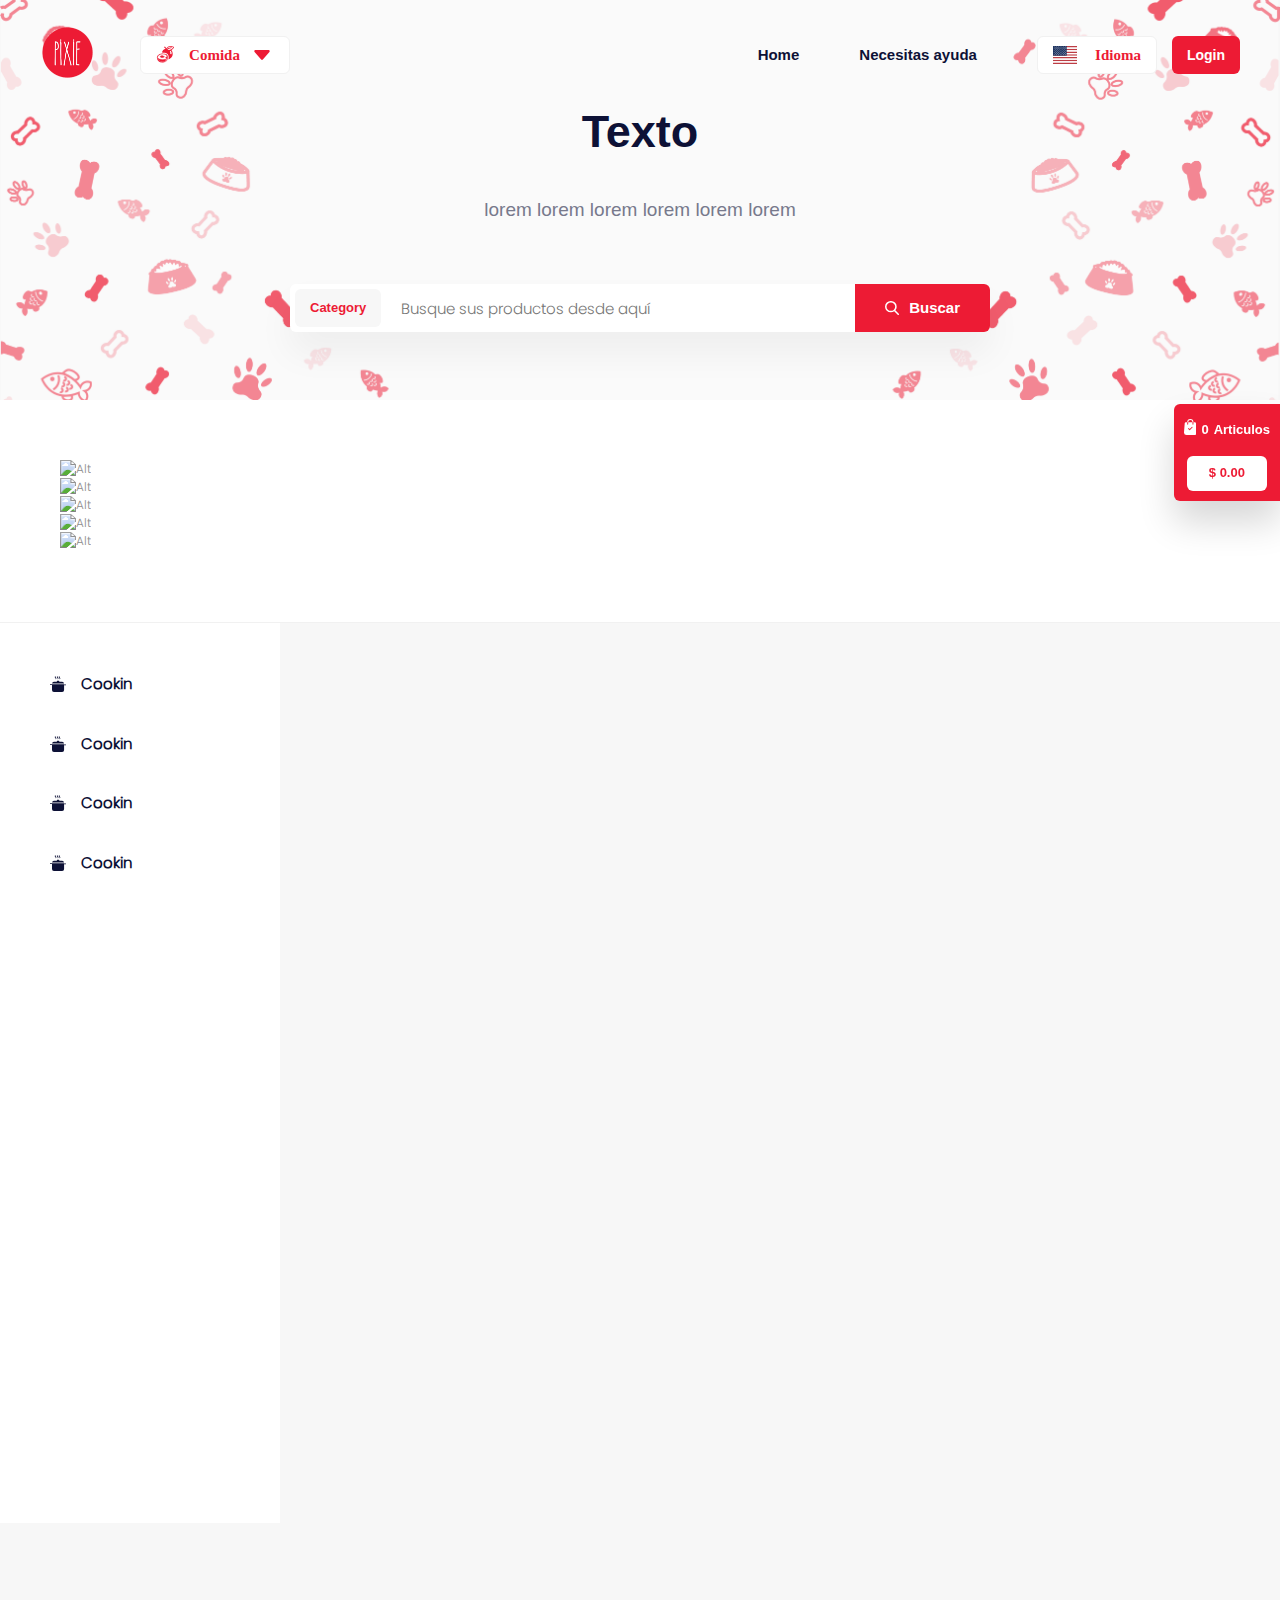
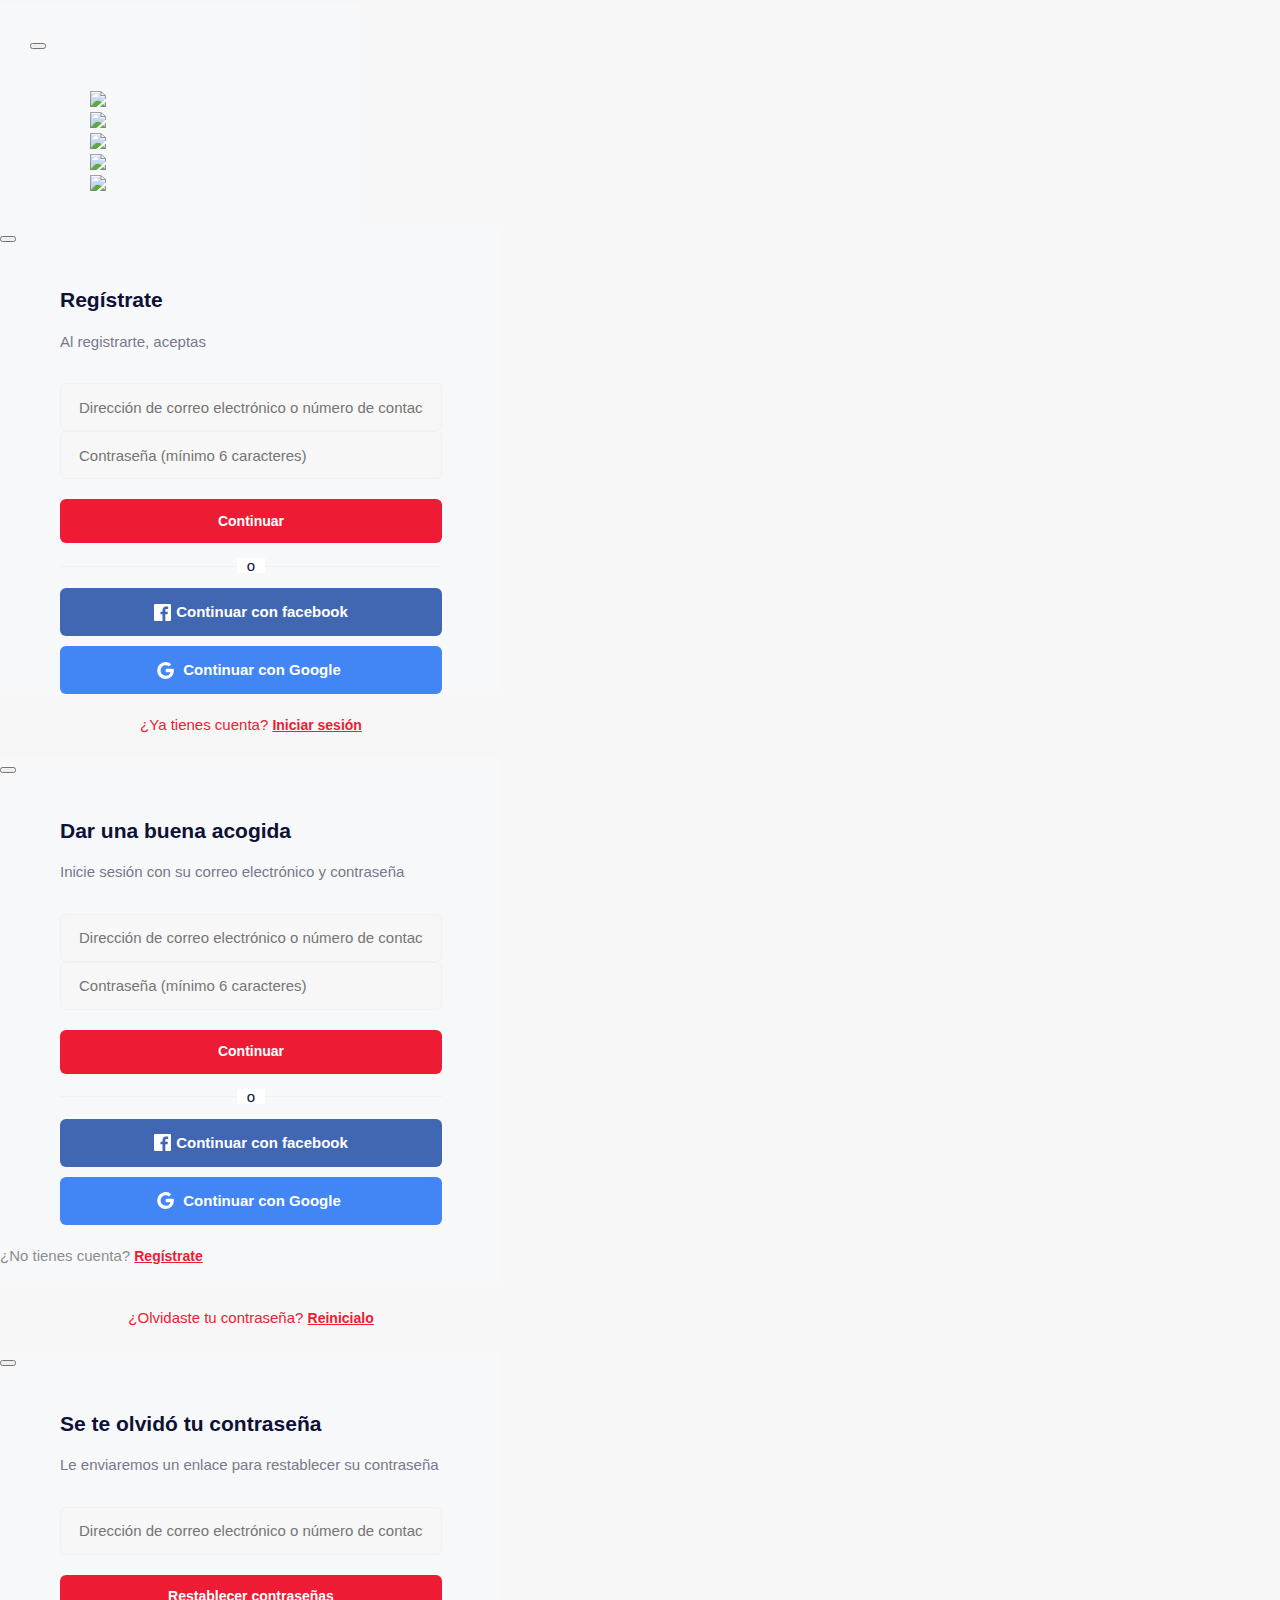
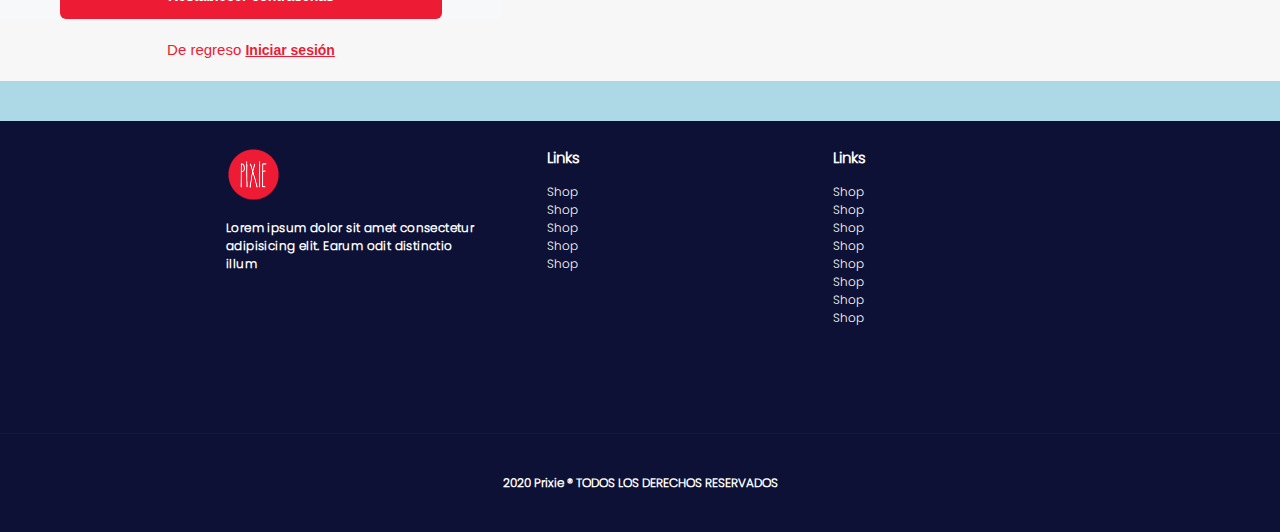
==== commit 766ce2df: "first commit" ====
--- a/index.html
+++ b/index.html
@@ -26,7 +26,7 @@
 <span class="plus">+</span>
 <input type="text" value="1">
 <span class="minus">-</span>
-</div></div><div class="card-row" style="border-bottom:0"><img class="img-row-card" src="http://s3.amazonaws.com/redqteam.com/pickbazar/garlic_thumb.png" alt=""></div><div class="list-detail"><span class="title-detail">Garlic</span><span class="price-detail">$4</span><span class="item-detail">2 X 15 lb</span></div><div class="total-detail m-r-20">$80</div><button class="card-close"><svg xmlns="http://www.w3.org/2000/svg" width="10.003" height="10" viewBox="0 0 10.003 10"><path data-name="_ionicons_svg_ios-close (5)" d="M166.686,165.55l3.573-3.573a.837.837,0,0,0-1.184-1.184l-3.573,3.573-3.573-3.573a.837.837,0,1,0-1.184,1.184l3.573,3.573-3.573,3.573a.837.837,0,0,0,1.184,1.184l3.573-3.573,3.573,3.573a.837.837,0,0,0,1.184-1.184Z" transform="translate(-160.5 -160.55)" fill="currentColor"></path></svg></button></div><div class="mt-auto"><div class="have-c"><button class="btn-cu">¿Tienes un cupón?</button></div><div class="apply-cupon"><div class="inner-wrap"><input class="icon-left" type="text" placeholder="Ingrese el código de cupón aquí" value=""></div><button class="triggerer-btn" type="button" disabled=""><span class="btn-text">Apply</span></button></div><div><button class="btn-cart-paga"><a href="">Revisa</a><div class="total">$90000</div></button></div></div></div></div></div><div class="layout"><div class="header"><div class="menu-icon"></div></div></div></div><!-- Scripts--><script src="https://code.jquery.com/jquery-3.5.0.min.js" integrity="sha256-xNzN2a4ltkB44Mc/Jz3pT4iU1cmeR0FkXs4pru/JxaQ=" crossorigin="anonymous"></script><script src="https://cdnjs.cloudflare.com/ajax/libs/slick-carousel/1.9.0/slick.min.js"></script><script src="js/script.js"></script><script src="https://unpkg.com/@popperjs/core@2"></script><script src="https://unpkg.com/tippy.js@6"></script><script src="https://cdn.jsdelivr.net/npm/@splidejs/splide@latest/dist/js/splide.min.js"></script><script src="https://cdnjs.cloudflare.com/ajax/libs/remodal/1.1.1/remodal.min.js"></script><script src="https://cdn.jsdelivr.net/npm/vue@2.5.16/dist/vue.js"></script><script>window.REMODAL_GLOBALS = {
+</div></div><div class="card-row" style="border-bottom:0"><img class="img-row-card" src="http://s3.amazonaws.com/redqteam.com/pickbazar/garlic_thumb.png" alt=""></div><div class="list-detail"><span class="title-detail">Garlic</span><span class="price-detail">$4</span><span class="item-detail">2 X 15 lb</span></div><div class="total-detail m-r-20">$80</div><button class="card-close"><svg xmlns="http://www.w3.org/2000/svg" width="10.003" height="10" viewBox="0 0 10.003 10"><path data-name="_ionicons_svg_ios-close (5)" d="M166.686,165.55l3.573-3.573a.837.837,0,0,0-1.184-1.184l-3.573,3.573-3.573-3.573a.837.837,0,1,0-1.184,1.184l3.573,3.573-3.573,3.573a.837.837,0,0,0,1.184,1.184l3.573-3.573,3.573,3.573a.837.837,0,0,0,1.184-1.184Z" transform="translate(-160.5 -160.55)" fill="currentColor"></path></svg></button></div><div class="mt-auto"><div class="have-c"><button class="btn-cu">¿Tienes un cupón?</button></div><div class="apply-cupon"><div class="inner-wrap"><input class="icon-left" type="text" placeholder="Ingrese el código de cupón aquí" value=""></div><button class="triggerer-btn" type="button" disabled=""><span class="btn-text">Apply</span></button></div><div><button class="btn-cart-paga"><a href="">Revisa</a><div class="total">$90000</div></button></div></div></div></div></div><div class="layout"><div class="header"><div class="menu-icon"></div></div></div></div><!-- Scripts--><footer><div class="footer"><div class="container"><div class="row"><div class="col-md-4"><div><img class="logo-main" src="img/logo.png" alt=""></div><p class="p-footer">Lorem ipsum dolor sit amet consectetur adipisicing elit. Earum odit distinctio illum</p></div><div class="col-md-4" style="padding-left: 50px;"><h4 class="h4-color">Links</h4><ul class="items-li"><li><a href="#">Shop </a></li><li><a href="#">Shop </a></li><li><a href="#">Shop </a></li><li><a href="#">Shop </a></li><li><a href="#">Shop </a></li></ul></div><div class="col-md-4" style="padding-left: 50px;"><h4 class="h4-color">Links</h4><ul class="items-li"><li><a href="#">Shop </a></li><li><a href="#">Shop </a></li><li><a href="#">Shop </a></li><li><a href="#">Shop </a></li><li><a href="#">Shop </a></li><li><a href="#">Shop </a></li><li><a href="#">Shop</a></li><li><a href="#">Shop</a></li></ul></div></div></div></div><div class="sub-footer"><div class="d-flex justify-content-center">2020 Prixie ® TODOS LOS DERECHOS RESERVADOS</div></div></footer><script src="https://code.jquery.com/jquery-3.5.0.min.js" integrity="sha256-xNzN2a4ltkB44Mc/Jz3pT4iU1cmeR0FkXs4pru/JxaQ=" crossorigin="anonymous"></script><script src="https://cdnjs.cloudflare.com/ajax/libs/slick-carousel/1.9.0/slick.min.js"></script><script src="js/script.js"></script><script src="https://unpkg.com/@popperjs/core@2"></script><script src="https://unpkg.com/tippy.js@6"></script><script src="https://cdn.jsdelivr.net/npm/@splidejs/splide@latest/dist/js/splide.min.js"></script><script src="https://cdnjs.cloudflare.com/ajax/libs/remodal/1.1.1/remodal.min.js"></script><script src="https://cdn.jsdelivr.net/npm/vue@2.5.16/dist/vue.js"></script><script>window.REMODAL_GLOBALS = {
 NAMESPACE: 'modal',
 DEFAULTS: {
 hashTracking: false
--- a/css/main.css
+++ b/css/main.css
@@ -12,6 +12,6 @@
   font-display: swap;
   src: local('Lato Bold'), local('Lato-Bold'), url(https://fonts.gstatic.com/s/lato/v16/S6u9w4BMUTPHh6UVew8.ttf) format('truetype');
 }
-input,textarea,select,button{font:inherit}@font-face{font-family:"Popping-Light";src:url("../fonts/poppins/Poppins-Light.otf")}*,::after,::before{box-sizing:border-box}html{font-family:Popping-Light;-ms-text-size-adjust:100%;-webkit-text-size-adjust:100%;-ms-overflow-style:scrollbar;line-height:1.5;moz-osx-font-smoothing:grayscale;-webkit-font-smoothing:antialiased;text-rendering:optimizeLegibility;font-smoothing:antialiased}body{overflow:auto !important;margin:0;color:#8d8d8d !important;background-color:#f7f7f7;font-size:.75rem}body,html{height:100%}button,hr,input{overflow:visible}progress,sub,sup{vertical-align:baseline}body,legend,ol,ul{padding:0}hr{box-sizing:content-box;height:0}article,aside,details,div,figcaption,figure,footer,header,hgroup,main,menu,nav,section,summary{display:block}canvas,progress,audio,video{display:inline-block;vertical-align:baseline}audio:not([controls]){display:none;height:0}[hidden],template{display:none}a{text-decoration:none;background-color:transparent}a:active,a:hover{outline:0}button,input,optgroup,select,textarea{color:inherit;font:inherit}code,kbd,pre,samp{font-family:monospace, monospace;font-size:1em}button,html input[type=button],input[type=reset],input[type=submit]{-webkit-appearance:button;cursor:pointer}[type=checkbox]:checked,input[type=checkbox]:not(:checked){position:absolute;pointer-events:none}button[disabled],html input[disabled]{cursor:default}button::-moz-focus-inner,input::-moz-focus-inner{border:0;padding:0}[type=checkbox],[type=radio],input[type=checkbox],input[type=radio]{box-sizing:border-box;padding:0}input[type=number]::-webkit-inner-spin-button,input[type=number]::-webkit-outer-spin-button{height:auto}input[type=search]{-webkit-appearance:textfield;box-sizing:content-box}input[type=search]::-webkit-search-cancel-button,input[type=search]::-webkit-search-decoration{-webkit-appearance:none}fieldset{border:1px solid silver;margin:0 2px;padding:.35em .75em .625em}legend{border:0;box-sizing:border-box;color:inherit;display:table;max-width:100%;white-space:normal}optgroup{font-weight:700}pre{margin:0 !important}abbr[title]{border-bottom:0;-webkit-text-decoration:underline dotted;text-decoration:underline dotted}b,strong{font-weight:bolder}small{font-size:80%}sub,sup{font-size:75%;line-height:0}sub{bottom:-.25em}sup{top:-.5em}button,input,optgroup,select,textarea{font-family:inherit;font-size:100%;line-height:1.15;margin:0}button,select{text-transform:none}[type=button],[type=reset],[type=submit],button{-webkit-appearance:button}[type=button]::-moz-focus-inner,[type=reset]::-moz-focus-inner,[type=submit]::-moz-focus-inner,button::-moz-focus-inner{border-style:none;padding:0}[type=button]:-moz-focusring,[type=reset]:-moz-focusring,[type=submit]:-moz-focusring,button:-moz-focusring{outline:ButtonText dotted 1px}textarea{overflow:auto}[type=number]::-webkit-inner-spin-button,[type=number]::-webkit-outer-spin-button{height:auto}[type=search]{-webkit-appearance:textfield;outline-offset:-2px}summary{display:list-item}ol,ul{margin:0}li{list-style:none}.m-t-5{margin-top:5px !important}.p-t-5{padding-top:5px !important}.m-b-5{margin-bottom:5px !important}.p-b-5{padding-bottom:5px !important}.m-l-5{margin-left:5px !important}.p-l-5{padding-left:5px !important}.m-r-5{margin-right:5px !important}.p-r-5{padding-right:5px !important}.m-t-10{margin-top:10px !important}.p-t-10{padding-top:10px !important}.m-b-10{margin-bottom:10px !important}.p-b-10{padding-bottom:10px !important}.m-l-10{margin-left:10px !important}.p-l-10{padding-left:10px !important}.m-r-10{margin-right:10px !important}.p-r-10{padding-right:10px !important}.m-t-15{margin-top:15px !important}.p-t-15{padding-top:15px !important}.m-b-15{margin-bottom:15px !important}.p-b-15{padding-bottom:15px !important}.m-l-15{margin-left:15px !important}.p-l-15{padding-left:15px !important}.m-r-15{margin-right:15px !important}.p-r-15{padding-right:15px !important}.m-t-20{margin-top:20px !important}.p-t-20{padding-top:20px !important}.m-b-20{margin-bottom:20px !important}.p-b-20{padding-bottom:20px !important}.m-l-20{margin-left:20px !important}.p-l-20{padding-left:20px !important}.m-r-20{margin-right:20px !important}.p-r-20{padding-right:20px !important}.m-t-25{margin-top:25px !important}.p-t-25{padding-top:25px !important}.m-b-25{margin-bottom:25px !important}.p-b-25{padding-bottom:25px !important}.m-l-25{margin-left:25px !important}.p-l-25{padding-left:25px !important}.m-r-25{margin-right:25px !important}.p-r-25{padding-right:25px !important}.m-t-30{margin-top:30px !important}.p-t-30{padding-top:30px !important}.m-b-30{margin-bottom:30px !important}.p-b-30{padding-bottom:30px !important}.m-l-30{margin-left:30px !important}.p-l-30{padding-left:30px !important}.m-r-30{margin-right:30px !important}.p-r-30{padding-right:30px !important}.m-t-35{margin-top:35px !important}.p-t-35{padding-top:35px !important}.m-b-35{margin-bottom:35px !important}.p-b-35{padding-bottom:35px !important}.m-l-35{margin-left:35px !important}.p-l-35{padding-left:35px !important}.m-r-35{margin-right:35px !important}.p-r-35{padding-right:35px !important}.m-t-40{margin-top:40px !important}.p-t-40{padding-top:40px !important}.m-b-40{margin-bottom:40px !important}.p-b-40{padding-bottom:40px !important}.m-l-40{margin-left:40px !important}.p-l-40{padding-left:40px !important}.m-r-40{margin-right:40px !important}.p-r-40{padding-right:40px !important}.m-t-45{margin-top:45px !important}.p-t-45{padding-top:45px !important}.m-b-45{margin-bottom:45px !important}.p-b-45{padding-bottom:45px !important}.m-l-45{margin-left:45px !important}.p-l-45{padding-left:45px !important}.m-r-45{margin-right:45px !important}.p-r-45{padding-right:45px !important}.m-t-50{margin-top:50px !important}.p-t-50{padding-top:50px !important}.m-b-50{margin-bottom:50px !important}.p-b-50{padding-bottom:50px !important}.m-l-50{margin-left:50px !important}.p-l-50{padding-left:50px !important}.m-r-50{margin-right:50px !important}.p-r-50{padding-right:50px !important}.m-t-75{margin-top:75px !important}.p-t-75{padding-top:75px !important}.m-b-75{margin-bottom:75px !important}.p-b-75{padding-bottom:75px !important}.m-l-75{margin-left:75px !important}.p-l-75{padding-left:75px !important}.m-r-75{margin-right:75px !important}.p-r-75{padding-right:75px !important}.m-t-100{margin-top:100px !important}.p-t-100{padding-top:100px !important}.m-b-100{margin-bottom:100px !important}.p-b-100{padding-bottom:100px !important}.m-l-100{margin-left:100px !important}.p-l-100{padding-left:100px !important}.m-r-100{margin-right:100px !important}.p-r-100{padding-right:100px !important}.d-flex{display:-ms-flexbox !important;display:flex !important}.d-inline-flex{display:-ms-inline-flexbox !important;display:inline-flex !important}@media (min-width: 576px){.d-sm-none{display:none !important}.d-sm-inline{display:inline !important}.d-sm-inline-block{display:inline-block !important}.d-sm-block{display:block !important}.d-sm-table{display:table !important}.d-sm-table-row{display:table-row !important}.d-sm-table-cell{display:table-cell !important}.d-sm-flex{display:-ms-flexbox !important;display:flex !important}.d-sm-inline-flex{display:-ms-inline-flexbox !important;display:inline-flex !important}}@media (min-width: 768px){.d-md-none{display:none !important}.d-md-inline{display:inline !important}.d-md-inline-block{display:inline-block !important}.d-md-block{display:block !important}.d-md-table{display:table !important}.d-md-table-row{display:table-row !important}.d-md-table-cell{display:table-cell !important}.d-md-flex{display:-ms-flexbox !important;display:flex !important}.d-md-inline-flex{display:-ms-inline-flexbox !important;display:inline-flex !important}}.flex-row{-ms-flex-direction:row !important;flex-direction:row !important}.flex-column{-ms-flex-direction:column !important;flex-direction:column !important}.flex-column-reverse,.flex-row-reverse{}.flex-row-reverse{-ms-flex-direction:row-reverse !important;flex-direction:row-reverse !important}.flex-column-reverse{-ms-flex-direction:column-reverse !important;flex-direction:column-reverse !important}.flex-wrap{-ms-flex-wrap:wrap !important;flex-wrap:wrap !important}.flex-nowrap{-ms-flex-wrap:nowrap !important;flex-wrap:nowrap !important}.flex-wrap-reverse{-ms-flex-wrap:wrap-reverse !important;flex-wrap:wrap-reverse !important}.flex-fill{-ms-flex:1 1 auto !important;flex:1 1 auto !important}.flex-grow-0{-ms-flex-positive:0 !important;flex-grow:0 !important}.flex-grow-1{-ms-flex-positive:1 !important;flex-grow:1 !important}.flex-shrink-0{-ms-flex-negative:0 !important;flex-shrink:0 !important}.flex-shrink-1{-ms-flex-negative:1 !important;flex-shrink:1 !important}.justify-content-start{-ms-flex-pack:start !important;justify-content:flex-start !important}.justify-content-end{-ms-flex-pack:end !important;justify-content:flex-end !important}.justify-content-center{-ms-flex-pack:center !important;justify-content:center !important}.justify-content-between{-ms-flex-pack:justify !important;justify-content:space-between !important}.justify-content-around{-ms-flex-pack:distribute !important;justify-content:space-around !important}.align-items-start{-ms-flex-align:start !important;align-items:flex-start !important}.align-items-end{-ms-flex-align:end !important;align-items:flex-end !important}.align-items-center{-ms-flex-align:center !important;align-items:center !important;-webkit-align-items:center !important;-moz-box-align:center !important}.align-items-baseline{-ms-flex-align:baseline !important;align-items:baseline !important}.align-items-stretch{-ms-flex-align:stretch !important;align-items:stretch !important}.align-content-start{-ms-flex-line-pack:start !important;align-content:flex-start !important}.align-content-end{-ms-flex-line-pack:end !important;align-content:flex-end !important}.align-content-center{-ms-flex-line-pack:center !important;align-content:center !important}.align-content-between{-ms-flex-line-pack:justify !important;align-content:space-between !important}.align-content-around{-ms-flex-line-pack:distribute !important;align-content:space-around !important}.align-content-stretch{-ms-flex-line-pack:stretch !important;align-content:stretch !important}.align-self-auto{-ms-flex-item-align:auto !important;-ms-grid-row-align:auto !important;align-self:auto !important}.align-self-start{-ms-flex-item-align:start !important;align-self:flex-start !important}.align-self-end{-ms-flex-item-align:end !important;align-self:flex-end !important}.align-self-center{-ms-flex-item-align:center !important;-ms-grid-row-align:center !important;align-self:center !important}.align-self-baseline{-ms-flex-item-align:baseline !important;align-self:baseline !important}.align-self-stretch{-ms-flex-item-align:stretch !important;-ms-grid-row-align:stretch !important;align-self:stretch !important}@media (min-width: 576px){.flex-sm-column,.flex-sm-row{}.flex-sm-row{-ms-flex-direction:row !important;flex-direction:row !important}.flex-sm-column{-ms-flex-direction:column !important;flex-direction:column !important}.flex-sm-row-reverse{-ms-flex-direction:row-reverse !important;flex-direction:row-reverse !important}.flex-sm-column-reverse{-ms-flex-direction:column-reverse !important;flex-direction:column-reverse !important}.flex-sm-wrap{-ms-flex-wrap:wrap !important;flex-wrap:wrap !important}.flex-sm-nowrap{-ms-flex-wrap:nowrap !important;flex-wrap:nowrap !important}.flex-sm-wrap-reverse{-ms-flex-wrap:wrap-reverse !important;flex-wrap:wrap-reverse !important}.flex-sm-fill{-ms-flex:1 1 auto !important;flex:1 1 auto !important}.flex-sm-grow-0{-ms-flex-positive:0 !important;flex-grow:0 !important}.flex-sm-grow-1{-ms-flex-positive:1 !important;flex-grow:1 !important}.flex-sm-shrink-0{-ms-flex-negative:0 !important;flex-shrink:0 !important}.flex-sm-shrink-1{-ms-flex-negative:1 !important;flex-shrink:1 !important}.justify-content-sm-start{-ms-flex-pack:start !important;justify-content:flex-start !important}.justify-content-sm-end{-ms-flex-pack:end !important;justify-content:flex-end !important}.justify-content-sm-center{-ms-flex-pack:center !important;justify-content:center !important}.justify-content-sm-between{-ms-flex-pack:justify !important;justify-content:space-between !important}.justify-content-sm-around{-ms-flex-pack:distribute !important;justify-content:space-around !important}.align-items-sm-start{-ms-flex-align:start !important;align-items:flex-start !important}.align-items-sm-end{-ms-flex-align:end !important;align-items:flex-end !important}.align-items-sm-center{-ms-flex-align:center !important;align-items:center !important}.align-items-sm-baseline{-ms-flex-align:baseline !important;align-items:baseline !important}.align-items-sm-stretch{-ms-flex-align:stretch !important;align-items:stretch !important}.align-content-sm-start{-ms-flex-line-pack:start !important;align-content:flex-start !important}.align-content-sm-end{-ms-flex-line-pack:end !important;align-content:flex-end !important}.align-content-sm-center{-ms-flex-line-pack:center !important;align-content:center !important}.align-content-sm-between{-ms-flex-line-pack:justify !important;align-content:space-between !important}.align-content-sm-around{-ms-flex-line-pack:distribute !important;align-content:space-around !important}.align-content-sm-stretch{-ms-flex-line-pack:stretch !important;align-content:stretch !important}.align-self-sm-auto{-ms-flex-item-align:auto !important;-ms-grid-row-align:auto !important;align-self:auto !important}.align-self-sm-start{-ms-flex-item-align:start !important;align-self:flex-start !important}.align-self-sm-end{-ms-flex-item-align:end !important;align-self:flex-end !important}.align-self-sm-center{-ms-flex-item-align:center !important;-ms-grid-row-align:center !important;align-self:center !important}.align-self-sm-baseline{-ms-flex-item-align:baseline !important;align-self:baseline !important}.align-self-sm-stretch{-ms-flex-item-align:stretch !important;-ms-grid-row-align:stretch !important;align-self:stretch !important}}@media (min-width: 768px){.flex-md-column,.flex-md-row{}.flex-md-row{-ms-flex-direction:row !important;flex-direction:row !important}.flex-md-column{-ms-flex-direction:column !important;flex-direction:column !important}.flex-md-row-reverse{-ms-flex-direction:row-reverse !important;flex-direction:row-reverse !important}.flex-md-column-reverse{-ms-flex-direction:column-reverse !important;flex-direction:column-reverse !important}.flex-md-wrap{-ms-flex-wrap:wrap !important;flex-wrap:wrap !important}.flex-md-nowrap{-ms-flex-wrap:nowrap !important;flex-wrap:nowrap !important}.flex-md-wrap-reverse{-ms-flex-wrap:wrap-reverse !important;flex-wrap:wrap-reverse !important}.flex-md-fill{-ms-flex:1 1 auto !important;flex:1 1 auto !important}.flex-md-grow-0{-ms-flex-positive:0 !important;flex-grow:0 !important}.flex-md-grow-1{-ms-flex-positive:1 !important;flex-grow:1 !important}.flex-md-shrink-0{-ms-flex-negative:0 !important;flex-shrink:0 !important}.flex-md-shrink-1{-ms-flex-negative:1 !important;flex-shrink:1 !important}.justify-content-md-start{-ms-flex-pack:start !important;justify-content:flex-start !important}.justify-content-md-end{-ms-flex-pack:end !important;justify-content:flex-end !important}.justify-content-md-center{-ms-flex-pack:center !important;justify-content:center !important}.justify-content-md-between{-ms-flex-pack:justify !important;justify-content:space-between !important}.justify-content-md-around{-ms-flex-pack:distribute !important;justify-content:space-around !important}.align-items-md-start{-ms-flex-align:start !important;align-items:flex-start !important}.align-items-md-end{-ms-flex-align:end !important;align-items:flex-end !important}.align-items-md-center{-ms-flex-align:center !important;align-items:center !important}.align-items-md-baseline{-ms-flex-align:baseline !important;align-items:baseline !important}.align-items-md-stretch{-ms-flex-align:stretch !important;align-items:stretch !important}.align-content-md-start{-ms-flex-line-pack:start !important;align-content:flex-start !important}.align-content-md-end{-ms-flex-line-pack:end !important;align-content:flex-end !important}.align-content-md-center{-ms-flex-line-pack:center !important;align-content:center !important}.align-content-md-between{-ms-flex-line-pack:justify !important;align-content:space-between !important}.align-content-md-around{-ms-flex-line-pack:distribute !important;align-content:space-around !important}.align-content-md-stretch{-ms-flex-line-pack:stretch !important;align-content:stretch !important}.align-self-md-auto{-ms-flex-item-align:auto !important;-ms-grid-row-align:auto !important;align-self:auto !important}.align-self-md-start{-ms-flex-item-align:start !important;align-self:flex-start !important}.align-self-md-end{-ms-flex-item-align:end !important;align-self:flex-end !important}.align-self-md-center{-ms-flex-item-align:center !important;-ms-grid-row-align:center !important;align-self:center !important}.align-self-md-baseline{-ms-flex-item-align:baseline !important;align-self:baseline !important}.align-self-md-stretch{-ms-flex-item-align:stretch !important;-ms-grid-row-align:stretch !important;align-self:stretch !important}}@media (min-width: 992px){.flex-lg-column,.flex-lg-row{}.flex-lg-row{-ms-flex-direction:row !important;flex-direction:row !important}.flex-lg-column{-ms-flex-direction:column !important;flex-direction:column !important}.flex-lg-row-reverse{-ms-flex-direction:row-reverse !important;flex-direction:row-reverse !important}.flex-lg-column-reverse{-ms-flex-direction:column-reverse !important;flex-direction:column-reverse !important}.flex-lg-wrap{-ms-flex-wrap:wrap !important;flex-wrap:wrap !important}.flex-lg-nowrap{-ms-flex-wrap:nowrap !important;flex-wrap:nowrap !important}.flex-lg-wrap-reverse{-ms-flex-wrap:wrap-reverse !important;flex-wrap:wrap-reverse !important}.flex-lg-fill{-ms-flex:1 1 auto !important;flex:1 1 auto !important}.flex-lg-grow-0{-ms-flex-positive:0 !important;flex-grow:0 !important}.flex-lg-grow-1{-ms-flex-positive:1 !important;flex-grow:1 !important}.flex-lg-shrink-0{-ms-flex-negative:0 !important;flex-shrink:0 !important}.flex-lg-shrink-1{-ms-flex-negative:1 !important;flex-shrink:1 !important}.justify-content-lg-start{-ms-flex-pack:start !important;justify-content:flex-start !important}.justify-content-lg-end{-ms-flex-pack:end !important;justify-content:flex-end !important}.justify-content-lg-center{-ms-flex-pack:center !important;justify-content:center !important}.justify-content-lg-between{-ms-flex-pack:justify !important;justify-content:space-between !important}.justify-content-lg-around{-ms-flex-pack:distribute !important;justify-content:space-around !important}.align-items-lg-start{-ms-flex-align:start !important;align-items:flex-start !important}.align-items-lg-end{-ms-flex-align:end !important;align-items:flex-end !important}.align-items-lg-center{-ms-flex-align:center !important;align-items:center !important}.align-items-lg-baseline{-ms-flex-align:baseline !important;align-items:baseline !important}.align-items-lg-stretch{-ms-flex-align:stretch !important;align-items:stretch !important}.align-content-lg-start{-ms-flex-line-pack:start !important;align-content:flex-start !important}.align-content-lg-end{-ms-flex-line-pack:end !important;align-content:flex-end !important}.align-content-lg-center{-ms-flex-line-pack:center !important;align-content:center !important}.align-content-lg-between{-ms-flex-line-pack:justify !important;align-content:space-between !important}.align-content-lg-around{-ms-flex-line-pack:distribute !important;align-content:space-around !important}.align-content-lg-stretch{-ms-flex-line-pack:stretch !important;align-content:stretch !important}.align-self-lg-auto{-ms-flex-item-align:auto !important;-ms-grid-row-align:auto !important;align-self:auto !important}.align-self-lg-start{-ms-flex-item-align:start !important;align-self:flex-start !important}.align-self-lg-end{-ms-flex-item-align:end !important;align-self:flex-end !important}.align-self-lg-center{-ms-flex-item-align:center !important;-ms-grid-row-align:center !important;align-self:center !important}.align-self-lg-baseline{-ms-flex-item-align:baseline !important;align-self:baseline !important}.align-self-lg-stretch{-ms-flex-item-align:stretch !important;-ms-grid-row-align:stretch !important;align-self:stretch !important}}@media (min-width: 1200px){.flex-xl-column,.flex-xl-row{}.flex-xl-row{-ms-flex-direction:row !important;flex-direction:row !important}.flex-xl-column{-ms-flex-direction:column !important;flex-direction:column !important}.flex-xl-row-reverse{-ms-flex-direction:row-reverse !important;flex-direction:row-reverse !important}.flex-xl-column-reverse{-ms-flex-direction:column-reverse !important;flex-direction:column-reverse !important}.flex-xl-wrap{-ms-flex-wrap:wrap !important;flex-wrap:wrap !important}.flex-xl-nowrap{-ms-flex-wrap:nowrap !important;flex-wrap:nowrap !important}.flex-xl-wrap-reverse{-ms-flex-wrap:wrap-reverse !important;flex-wrap:wrap-reverse !important}.flex-xl-fill{-ms-flex:1 1 auto !important;flex:1 1 auto !important}.flex-xl-grow-0{-ms-flex-positive:0 !important;flex-grow:0 !important}.flex-xl-grow-1{-ms-flex-positive:1 !important;flex-grow:1 !important}.flex-xl-shrink-0{-ms-flex-negative:0 !important;flex-shrink:0 !important}.flex-xl-shrink-1{-ms-flex-negative:1 !important;flex-shrink:1 !important}.justify-content-xl-start{-ms-flex-pack:start !important;justify-content:flex-start !important}.justify-content-xl-end{-ms-flex-pack:end !important;justify-content:flex-end !important}.justify-content-xl-center{-ms-flex-pack:center !important;justify-content:center !important}.justify-content-xl-between{-ms-flex-pack:justify !important;justify-content:space-between !important}.justify-content-xl-around{-ms-flex-pack:distribute !important;justify-content:space-around !important}.align-items-xl-start{-ms-flex-align:start !important;align-items:flex-start !important}.align-items-xl-end{-ms-flex-align:end !important;align-items:flex-end !important}.align-items-xl-center{-ms-flex-align:center !important;align-items:center !important}.align-items-xl-baseline{-ms-flex-align:baseline !important;align-items:baseline !important}.align-items-xl-stretch{-ms-flex-align:stretch !important;align-items:stretch !important}.align-content-xl-start{-ms-flex-line-pack:start !important;align-content:flex-start !important}.align-content-xl-end{-ms-flex-line-pack:end !important;align-content:flex-end !important}.align-content-xl-center{-ms-flex-line-pack:center !important;align-content:center !important}.align-content-xl-between{-ms-flex-line-pack:justify !important;align-content:space-between !important}.align-content-xl-around{-ms-flex-line-pack:distribute !important;align-content:space-around !important}.align-content-xl-stretch{-ms-flex-line-pack:stretch !important;align-content:stretch !important}.align-self-xl-auto{-ms-flex-item-align:auto !important;-ms-grid-row-align:auto !important;align-self:auto !important}.align-self-xl-start{-ms-flex-item-align:start !important;align-self:flex-start !important}.align-self-xl-end{-ms-flex-item-align:end !important;align-self:flex-end !important}.align-self-xl-center{-ms-flex-item-align:center !important;-ms-grid-row-align:center !important;align-self:center !important}.align-self-xl-baseline{-ms-flex-item-align:baseline !important;align-self:baseline !important}.align-self-xl-stretch{-ms-flex-item-align:stretch !important;-ms-grid-row-align:stretch !important;align-self:stretch !important}}.flex-item{-ms-flex-preferred-size:0;flex-basis:0;-ms-flex-positive:1;flex-grow:1;max-width:100%}.slick-slider{position:relative;display:block;box-sizing:border-box;-moz-box-sizing:border-box;-webkit-touch-callout:none;-webkit-user-select:none;-ms-user-select:none;user-select:none;-ms-touch-action:none;touch-action:none;-webkit-tap-highlight-color:transparent}.slick-list{position:relative;overflow:hidden;display:block;margin:0;padding:0}.slick-list:focus{outline:none}.slick-loading .slick-list{background:white url(https://i.imgur.com/YWGUhK4.gif) center center no-repeat}.slick-list.dragging{cursor:pointer;cursor:hand}.slick-slider .slick-list,.slick-track,.slick-slide,.slick-slide img{-ms-transform:translate3d(0, 0, 0);transform:translate3d(0, 0, 0)}.slick-track{position:relative;left:0;top:0;display:block;zoom:1}.slick-track:before,.slick-track:after{content:"";display:table}.slick-track:after{clear:both}.slick-loading .slick-track{visibility:hidden}.slick-slide{float:left;height:100%;min-height:1px;display:none}.slick-slide img{display:block}.slick-slide.dragging img{pointer-events:none}.slick-initialized .slick-slide{display:block}.slick-loading .slick-slide{visibility:hidden}.slick-vertical .slick-slide{display:block;height:auto;border:1px solid transparent}.slick-prev,.slick-next{position:absolute;display:block;height:20px;width:20px;line-height:0;font-size:0;cursor:pointer;background:transparent;color:transparent;top:50%;margin-top:-10px;padding:0;border:none;outline:none}.slick-prev:focus,.slick-next:focus{outline:none}.slick-prev.slick-disabled:before,.slick-next.slick-disabled:before{opacity:0.25}.slick-prev:before,.slick-next:before{font-family:"slick";font-size:20px;line-height:1;color:white;opacity:0.85;-webkit-font-smoothing:antialiased;-moz-osx-font-smoothing:grayscale}.slick-prev{left:-25px}.slick-prev:before{content:'\2190'}.slick-next{right:-25px}.slick-next:before{content:'\2192'}.slick-slider{margin-bottom:30px}.slick-dots{position:absolute;bottom:-45px;list-style:none;display:block;text-align:center;padding:0px;width:100%}.slick-dots li{position:relative;display:inline-block;height:20px;width:20px;margin:0px 5px;padding:0px;cursor:pointer}.slick-dots li button{border:0;background:transparent;display:block;height:20px;width:20px;outline:none;line-height:0;font-size:0;color:transparent;padding:5px;cursor:pointer;outline:none}.slick-dots li button:focus{outline:none}.slick-dots li button:before{position:absolute;top:0;left:0;content:'\2022';width:20px;height:20px;font-family:"slick";font-size:6px;line-height:20px;text-align:center;color:black;opacity:0.25;-webkit-font-smoothing:antialiased;-moz-osx-font-smoothing:grayscale}.slick-dots li.slick-active button:before{opacity:0.75}.slick-slide>.slick-slider-img{margin:10px;padding:2%;position:relative;border:5px solid #FFF;display:block;width:100%}.slick-slide .image{padding:10px}.slick-slide img{border:5px solid #FFF;display:block;width:100%}.slick-slide img.slick-loading{display:none}.menu-items ul{display:-ms-flexbox;display:flex;-ms-flex-align:center;align-items:center}.menu-items ul li{margin-right:15px}.menu-items ul li:last-of-type{margin-right:0}.item-link{font-family:Lato, sans-serif;font-size:15px;font-weight:700;color:#0d1136;line-height:1.2em;display:-ms-flexbox;display:flex;-ms-flex-align:center;align-items:center;margin-right:45px;transition:all 0.15s ease-in-out 0s}.item-link:hover{color:#ED1B34}.ml-auto{margin-left:auto}.btn{cursor:pointer;display:-ms-inline-flexbox;display:inline-flex;-ms-flex-align:center;align-items:center;-ms-flex-pack:center;justify-content:center;background-color:#ED1B34;width:auto;color:#fff;font-family:Lato, sans-serif;font-weight:700;padding-top:0px;padding-bottom:0px;box-sizing:border-box;height:38px;padding-left:15px;padding-right:15px;font-size:14px;text-decoration:none;border-width:0px;border-style:initial;border-color:initial;border-image:initial;transition:all 0.3s ease 0s;border-radius:6px}.home-hero{width:100%;min-height:400px;display:-ms-flexbox;display:flex;-ms-flex-align:center;align-items:center;background-color:#f7f7f7;background-size:cover;overflow:hidden;background-position:center bottom;background-repeat:no-repeat}.vertical-center{width:100%;display:-ms-flexbox;display:flex;-ms-flex-direction:column;flex-direction:column;-ms-flex-align:center;align-items:center}.subtitle-main{font-family:Lato, sans-serif;font-size:19px;font-weight:400;color:#77798c;margin-bottom:60px;text-align:center}@media (max-width: 1400px){.home-hero{min-height:400px}}.container-input{width:100%;opacity:1;height:100%;-ms-flex-positive:1;flex-grow:1;font-size:15px;color:#77798c;background-color:#fff;display:-ms-flexbox;display:flex;-ms-flex-align:center;align-items:center;transition:width 500ms ease-in-out 0s, opacity 500ms ease-in-out 0s;border-width:initial;border-style:none;border-color:initial;border-image:initial;border-radius:6px 0px 0px 6px}@media (min-width: 768px){.container-input{width:700px;box-shadow:0 21px 36px rgba(0,0,0,0.05);border-radius:6px;overflow:hidden}}.current-category{font-family:Lato, sans-serif;font-size:13px;color:#ED1B34;line-height:38px;font-weight:700;background-color:#f7f7f7;margin-left:5px;white-space:nowrap;padding:0px 15px;border-radius:6px}.input-header{-ms-flex-positive:1;flex-grow:1;font-size:15px;color:#77798c;background-color:#fff;margin-right:-1px;height:48px;border-width:0px;border-style:initial;border-color:initial;border-image:initial;padding:0px 20px}.search-btn{background-color:#ED1B34;font-size:15px;font-family:Lato, sans-serif;font-weight:700;color:#fff;height:48px;padding-left:30px;padding-right:30px;cursor:pointer;-ms-flex-negative:0;flex-shrink:0;display:-ms-flexbox;display:flex;-ms-flex-align:center;align-items:center;border-width:0px;border-style:initial;border-color:initial;border-image:initial;outline:0px}.slick-arrow{z-index:9;transition:all .5s ease}.icon-slick-nav.next-arrow{right:20px;-ms-transform:translate(0, -50%);transform:translate(0, -50%)}.icon-slick-nav.prev-arrow{left:20px;-ms-transform:translate(0, -50%);transform:translate(0, -50%)}.seccion-slider{width:100%;display:block;background-color:#fff;position:relative;padding:60px;border-bottom:1px solid #f1f1f1}.icon-slick-nav{top:50%;position:absolute;padding:5px;display:-ms-flexbox;display:flex;cursor:pointer;-ms-flex-pack:center;justify-content:center;-ms-flex-align:center;align-items:center;background:#fff;border-radius:50%;height:40px;width:40px;display:flex;align-items:center;justify-content:center;background-color:#fff;color:#ED1B34;box-shadow:rgba(0,0,0,0.16) 0px 3px 6px;cursor:pointer;z-index:9;border-radius:20px;border-width:0px;border-style:initial;border-color:initial;border-image:initial;outline:0px}.icon-slick-nav svg{fill:#ED1B34}.icon-slick-nav polyline{stroke:#ED1B34 !important}.main-grid{width:100%;display:-ms-flexbox;display:flex;background-color:#f7f7f7;padding-right:0px;transition:padding-right 0.35s ease-in-out 0s}.main-grid .aside-left{background-color:#fff;width:280px}.main-grid .content-wrapper{padding:15px 30px 50px;width:100%;padding:30px 30px 50px}@media (min-width: 768px){.main-grid .content-wrapper{height:auto;min-height:100vh}}.main-grid .container-aside{padding-left:50px;padding-right:20px}.aside-ul li{margin-bottom:15px;padding-left:0px;position:relative;overflow-x:hidden}.aside-ul li a{font-size:15px;font-weight:700;display:-ms-flexbox;display:flex;-ms-flex-align:center;align-items:center;margin-bottom:12px;color:#0d1136;cursor:pointer;transition:all 0.15s ease-in-out 0s;padding:5px 0px;outline:0px;align-items:center}.aside-ul li a svg{width:16px;margin-right:15px;display:-ms-flexbox;display:flex;-ms-flex-align:center;align-items:center;-ms-flex-pack:center;justify-content:center;-ms-flex-negative:0;flex-shrink:0;overflow:hidden}.aside-ul li a:hover{color:#ED1B34}.aside-ul li a:hover svg{fill:#ED1B34}.product{max-width:20%;padding-left:15px;padding-right:15px;margin-bottom:30px;-ms-flex:0 0 20%;flex:0 0 20%}.product .product-inner{width:100%;background-color:#fff;position:relative;font-family:Lato, sans-serif;cursor:pointer;border-radius:6px}.product .product-image{height:240px;position:relative;text-align:center;display:-ms-flexbox;display:flex;-ms-flex-align:center;align-items:center;-ms-flex-pack:center;justify-content:center;padding:5px}.product .product-image img{max-width:100%;max-height:100%;display:inline-block}.product .product-content{padding:20px 25px 30px}.product .product-content .product-title{font-family:Lato, sans-serif;font-size:15px;font-weight:700;color:#0d1136;width:100%;text-overflow:ellipsis;white-space:nowrap;margin:0px 0px 7px;overflow:hidden}.product .product-content .product-weight{font-family:Lato, sans-serif;font-size:13px;font-weight:400;color:#77798c}.product .product-content .product-meta{margin-top:30px;display:-ms-flexbox;display:flex;-ms-flex-align:center;align-items:center;-ms-flex-pack:justify;justify-content:space-between}.product .product-content .product-meta span{font-family:Lato, sans-serif;font-size:15px;font-weight:700;color:#ED1B34}.product .product-content .product-meta .cart-button{display:-ms-flexbox;display:flex;height:36px;padding-left:17px;padding-right:17px;font-size:13px;font-weight:700;transition:all 0.15s ease-in-out 0s;border-width:2px;border-style:solid;border-color:#f7f7f7;border-image:initial;border-radius:18px}.product .product-content .product-meta .cart-button .btn-icon svg{fill:#ED1B34}.product .product-content .product-meta .cart-button:hover svg{fill:#fff}.cart-button:hover{color:#fff;background-color:#ED1B34;border-color:#ED1B34}.cart-button:hover span{color:#fff !important}.cart-button:hover svg{fill:#fff !important}@media (max-width: 1300px) and (min-width: 768px){.product{max-width:33.3333%;-ms-flex:0 0 33.3333%;flex:0 0 33.3333%}}.discountedPrice{font-family:Lato, sans-serif;font-size:13px;font-weight:400;color:#fbb979 !important;font-style:italic;position:absolute;top:-20px;left:-4px;padding:0px 5px;overflow:hidden}.discountedPrice:before{content:"";width:100%;height:1px;display:inline-block;background-color:#fbb979;position:absolute;top:50%;left:0px}.productPriceWrapper{position:relative}.discount{font-family:Lato, sans-serif;font-size:13px;font-weight:700;color:#fff;line-height:24px;background-color:#fbb979;padding-left:10px;padding-right:10px;display:inline-block;position:absolute;top:15px;right:15px;border-radius:12px}.d-flex-flex{display:-ms-flexbox;display:flex;-ms-flex-wrap:wrap;flex-wrap:wrap;background-color:#f7f7f7;position:relative;z-index:1;margin:0px -15px}.hidden{display:none !important}span{cursor:pointer}.number{display:-ms-flexbox;display:flex;background-color:#ED1B34;color:#fff;font-size:15px;font-weight:700;-ms-flex-pack:justify;justify-content:space-between;-ms-flex-align:center;align-items:center;-ms-flex-negative:0;flex-shrink:0;width:104px;height:36px;border-radius:200px;overflow:hidden}.number input{width:auto;background:transparent;border:none;width:30px;text-align:center}.minus,.plus{width:33px;text-align:center;font-size:26px !important;color:#fff !important}.cart-btn-fixed{height:auto;width:auto;display:-ms-flexbox;display:flex;-ms-flex-direction:column;flex-direction:column;-ms-flex-align:center;align-items:center;-ms-flex-pack:center;justify-content:center;background-color:#ED1B34;box-shadow:rgba(0,0,0,0.16) 0px 21px 36px;cursor:pointer;position:fixed;right:0px;top:50%;margin-top:-46px;z-index:99;padding:0px;border-radius:6px 0px 0px 6px;border-width:0px;border-style:initial;border-color:initial;border-image:initial;outline:0px}.total-btn{width:auto;height:35px;min-width:80px;display:-ms-inline-flexbox;display:inline-flex;-ms-flex-align:center;align-items:center;-ms-flex-pack:center;justify-content:center;background-color:#fff;font-family:Lato, sans-serif;font-size:13px;font-weight:700;color:#ED1B34;overflow:hidden;border-radius:6px;margin:0px 10px 10px}.count-article{font-family:Lato, sans-serif;font-size:13px;font-weight:700;color:#fff;display:-ms-flexbox;display:flex;-ms-flex-align:center;align-items:center;-ms-flex-pack:center;justify-content:center;padding:15px 10px}.reuseModalParentWrapper{display:-ms-flexbox;display:flex;overflow:hidden;box-sizing:border-box}.quick-view{max-height:606px;width:900px;height:auto;position:absolute;left:190px;top:30px;opacity:1;transform:scale3d(1, 1, 1)}.innerRndComponent{width:100%;height:100%;box-sizing:content-box}.close-modal{position:fixed;top:20px;right:15px;z-index:1;cursor:pointer;color:rgba(0,0,0,0.5);display:inline-block;padding:10px 15px;background:transparent;border-width:0px;border-style:initial;border-color:initial;border-image:initial;outline:none}.modal-product-card{background-color:#fff;position:relative;display:-ms-flexbox;display:flex;-ms-flex-wrap:wrap;flex-wrap:wrap;-ms-flex-align:stretch;align-items:stretch;min-height:100%;box-sizing:border-box;box-shadow:rgba(0,0,0,0.16) 0px 10px 40px;border-radius:6px;overflow:hidden}.modal-product-card .item-image{max-width:50%;display:-ms-flexbox;display:flex;-ms-flex-align:center;align-items:center;-ms-flex-pack:center;justify-content:center;position:relative;-ms-flex:0 0 50%;flex:0 0 50%;padding:30px 60px}.checkout-wrapper{width:100%;display:-ms-flexbox;display:flex;position:relative;padding:130px 60px 60px}.checkout-container{width:100%;display:-ms-flexbox;display:flex;counter-reset:section-counter 0}.checkout-inner{position:relative;width:100%;display:-ms-flexbox;display:flex;-ms-flex-direction:column;flex-direction:column;margin-right:20px;overflow:hidden;padding:20px}.checkout-box{background-color:#fff;position:relative;margin-bottom:20px;box-shadow:rgba(0,0,0,0.08) 0px 2px 16px 0px;padding:30px 30px 20px}.heading--3{font-family:Lato, sans-serif;font-size:21px;font-weight:400;color:#0d1136;line-height:1.4;margin-bottom:35px;position:relative;width:calc(100% - 100px);display:-ms-flexbox;display:flex;-ms-flex-align:center;align-items:center;margin-top:0}.heading--3:before{counter-increment:section-counter 1;content:counter(section-counter);font-family:Lato, sans-serif;font-size:16px;font-weight:400;color:#fff;width:35px;height:35px;display:-ms-flexbox;display:flex;-ms-flex-align:center;align-items:center;-ms-flex-pack:center;justify-content:center;background-color:#ED1B34;margin-right:15px;border-radius:50%}.aside-checkout{width:270px;-ms-flex-negative:0;flex-shrink:0;padding-top:20px}@media (min-width: 768px){.checkout-container{width:700px;margin-left:auto;margin-right:auto}}.resource-button{width:auto;height:auto;display:-ms-flexbox;display:flex;-ms-flex-align:center;align-items:center;background-color:transparent;font-family:Lato, sans-serif;font-size:14px;font-weight:700;color:#ED1B34;position:absolute;top:40px;right:30px;border-width:0px;border-style:initial;border-color:initial;border-image:initial;outline:0px;border-radius:0px;padding:0px}.h3-aside{font-family:Lato, sans-serif;font-size:15px;font-weight:700;color:#0d1136;text-align:center;margin-bottom:40px}@media (max-width: 768px){.popup-modal{width:100% !important;height:100%;overflow:auto}.d-flex-flex{margin:0 !important}.content-wrapper{padding:0 !important}.hidden-max{display:none !important}}.wrapper-content{width:100%;height:auto;min-height:100vh;display:-ms-flexbox;display:flex;-ms-flex-wrap:wrap;flex-wrap:wrap;background-color:#fff;padding:140px 70px 40px}.swiper-container{width:100%;height:100%}.swiper-slide{text-align:center;font-size:18px;background:#fff;display:-ms-flexbox;display:flex;-ms-flex-pack:center;justify-content:center;-ms-flex-align:center;align-items:center}@media (max-width: 768px){.padding-producto{padding:10px}}.row{box-sizing:border-box;margin:0 auto;width:100%;display:-ms-flexbox;display:flex;-ms-flex:0 1 auto;flex:0 1 auto;-ms-flex-direction:row;flex-direction:row;-ms-flex-wrap:wrap;flex-wrap:wrap}.row.reverse{-ms-flex-direction:row-reverse;flex-direction:row-reverse}.row.natural-height{-ms-flex-align:start;align-items:flex-start}.row.flex-column{-ms-flex-direction:column;flex-direction:column}.col{box-sizing:border-box;-ms-flex-positive:1;flex-grow:1;-ms-flex-preferred-size:0;flex-basis:0;max-width:100%;padding:1rem}.col.reverse{-ms-flex-direction:column-reverse;flex-direction:column-reverse}.first{-ms-flex-order:-1;order:-1}.last{-ms-flex-order:1;order:1}.align-start{-ms-flex-item-align:start;align-self:flex-start}.align-end{-ms-flex-item-align:end;align-self:flex-end}.align-center{-ms-flex-item-align:center;-ms-grid-row-align:center;align-self:center}.align-baseline{-ms-flex-item-align:baseline;align-self:baseline}.align-stretch{-ms-flex-item-align:stretch;-ms-grid-row-align:stretch;align-self:stretch}.col-xs{box-sizing:border-box;-ms-flex-positive:1;flex-grow:1;-ms-flex-preferred-size:0;flex-basis:0;max-width:100%;padding:1rem}.col-xs-1{box-sizing:border-box;-ms-flex-preferred-size:8.33333%;flex-basis:8.33333%;max-width:8.33333%;padding:1rem}.col-xs-offset-1{margin-left:8.33333%}.col-xs-2{box-sizing:border-box;-ms-flex-preferred-size:16.66667%;flex-basis:16.66667%;max-width:16.66667%;padding:1rem}.col-xs-offset-2{margin-left:16.66667%}.col-xs-3{box-sizing:border-box;-ms-flex-preferred-size:25%;flex-basis:25%;max-width:25%;padding:1rem}.col-xs-offset-3{margin-left:25%}.col-xs-4{box-sizing:border-box;-ms-flex-preferred-size:33.33333%;flex-basis:33.33333%;max-width:33.33333%;padding:1rem}.col-xs-offset-4{margin-left:33.33333%}.col-xs-5{box-sizing:border-box;-ms-flex-preferred-size:41.66667%;flex-basis:41.66667%;max-width:41.66667%;padding:1rem}.col-xs-offset-5{margin-left:41.66667%}.col-xs-6{box-sizing:border-box;-ms-flex-preferred-size:50%;flex-basis:50%;max-width:50%;padding:1rem}.col-xs-offset-6{margin-left:50%}.col-xs-7{box-sizing:border-box;-ms-flex-preferred-size:58.33333%;flex-basis:58.33333%;max-width:58.33333%;padding:1rem}.col-xs-offset-7{margin-left:58.33333%}.col-xs-8{box-sizing:border-box;-ms-flex-preferred-size:66.66667%;flex-basis:66.66667%;max-width:66.66667%;padding:1rem}.col-xs-offset-8{margin-left:66.66667%}.col-xs-9{box-sizing:border-box;-ms-flex-preferred-size:75%;flex-basis:75%;max-width:75%;padding:1rem}.col-xs-offset-9{margin-left:75%}.col-xs-10{box-sizing:border-box;-ms-flex-preferred-size:83.33333%;flex-basis:83.33333%;max-width:83.33333%;padding:1rem}.col-xs-offset-10{margin-left:83.33333%}.col-xs-11{box-sizing:border-box;-ms-flex-preferred-size:91.66667%;flex-basis:91.66667%;max-width:91.66667%;padding:1rem}.col-xs-offset-11{margin-left:91.66667%}.col-xs-12{box-sizing:border-box;-ms-flex-preferred-size:100%;flex-basis:100%;max-width:100%;padding:1rem}.col-xs-offset-12{margin-left:100%}.row.start-xs{-ms-flex-pack:start;justify-content:flex-start}.row.center-xs{-ms-flex-pack:center;justify-content:center}.row.end-xs{-ms-flex-pack:end;justify-content:flex-end}.row.top-xs{-ms-flex-align:start;align-items:flex-start}.row.middle-xs{-ms-flex-align:center;align-items:center}.row.bottom-xs{-ms-flex-align:end;align-items:flex-end}.row.around-xs{-ms-flex-pack:distribute;justify-content:space-around}.row.between-xs{-ms-flex-pack:justify;justify-content:space-between}.first-xs{-ms-flex-order:-1;order:-1}.last-xs{-ms-flex-order:1;order:1}@media only screen and (min-width: 41rem){.col-sm{box-sizing:border-box;-ms-flex-positive:1;flex-grow:1;-ms-flex-preferred-size:0;flex-basis:0;max-width:100%;padding:1rem}.col-sm-1{box-sizing:border-box;-ms-flex-preferred-size:8.33333%;flex-basis:8.33333%;max-width:8.33333%;padding:1rem}.col-sm-offset-1{margin-left:8.33333%}.col-sm-2{box-sizing:border-box;-ms-flex-preferred-size:16.66667%;flex-basis:16.66667%;max-width:16.66667%;padding:1rem}.col-sm-offset-2{margin-left:16.66667%}.col-sm-3{box-sizing:border-box;-ms-flex-preferred-size:25%;flex-basis:25%;max-width:25%;padding:1rem}.col-sm-offset-3{margin-left:25%}.col-sm-4{box-sizing:border-box;-ms-flex-preferred-size:33.33333%;flex-basis:33.33333%;max-width:33.33333%;padding:1rem}.col-sm-offset-4{margin-left:33.33333%}.col-sm-5{box-sizing:border-box;-ms-flex-preferred-size:41.66667%;flex-basis:41.66667%;max-width:41.66667%;padding:1rem}.col-sm-offset-5{margin-left:41.66667%}.col-sm-6{box-sizing:border-box;-ms-flex-preferred-size:50%;flex-basis:50%;max-width:50%;padding:1rem}.col-sm-offset-6{margin-left:50%}.col-sm-7{box-sizing:border-box;-ms-flex-preferred-size:58.33333%;flex-basis:58.33333%;max-width:58.33333%;padding:1rem}.col-sm-offset-7{margin-left:58.33333%}.col-sm-8{box-sizing:border-box;-ms-flex-preferred-size:66.66667%;flex-basis:66.66667%;max-width:66.66667%;padding:1rem}.col-sm-offset-8{margin-left:66.66667%}.col-sm-9{box-sizing:border-box;-ms-flex-preferred-size:75%;flex-basis:75%;max-width:75%;padding:1rem}.col-sm-offset-9{margin-left:75%}.col-sm-10{box-sizing:border-box;-ms-flex-preferred-size:83.33333%;flex-basis:83.33333%;max-width:83.33333%;padding:1rem}.col-sm-offset-10{margin-left:83.33333%}.col-sm-11{box-sizing:border-box;-ms-flex-preferred-size:91.66667%;flex-basis:91.66667%;max-width:91.66667%;padding:1rem}.col-sm-offset-11{margin-left:91.66667%}.col-sm-12{box-sizing:border-box;-ms-flex-preferred-size:100%;flex-basis:100%;max-width:100%;padding:1rem}.col-sm-offset-12{margin-left:100%}.row.start-sm{-ms-flex-pack:start;justify-content:flex-start}.row.center-sm{-ms-flex-pack:center;justify-content:center}.row.end-sm{-ms-flex-pack:end;justify-content:flex-end}.row.top-sm{-ms-flex-align:start;align-items:flex-start}.row.middle-sm{-ms-flex-align:center;align-items:center}.row.bottom-sm{-ms-flex-align:end;align-items:flex-end}.row.around-sm{-ms-flex-pack:distribute;justify-content:space-around}.row.between-sm{-ms-flex-pack:justify;justify-content:space-between}.first-sm{-ms-flex-order:-1;order:-1}.last-sm{-ms-flex-order:1;order:1}}@media only screen and (min-width: 65rem){.col-md{box-sizing:border-box;-ms-flex-positive:1;flex-grow:1;-ms-flex-preferred-size:0;flex-basis:0;max-width:100%;padding:1rem}.col-md-1{box-sizing:border-box;-ms-flex-preferred-size:8.33333%;flex-basis:8.33333%;max-width:8.33333%;padding:1rem}.col-md-offset-1{margin-left:8.33333%}.col-md-2{box-sizing:border-box;-ms-flex-preferred-size:16.66667%;flex-basis:16.66667%;max-width:16.66667%;padding:1rem}.col-md-offset-2{margin-left:16.66667%}.col-md-3{box-sizing:border-box;-ms-flex-preferred-size:25%;flex-basis:25%;max-width:25%;padding:1rem}.col-md-offset-3{margin-left:25%}.col-md-4{box-sizing:border-box;-ms-flex-preferred-size:33.33333%;flex-basis:33.33333%;max-width:33.33333%;padding:1rem}.col-md-offset-4{margin-left:33.33333%}.col-md-5{box-sizing:border-box;-ms-flex-preferred-size:41.66667%;flex-basis:41.66667%;max-width:41.66667%;padding:1rem}.col-md-offset-5{margin-left:41.66667%}.col-md-6{box-sizing:border-box;-ms-flex-preferred-size:50%;flex-basis:50%;max-width:50%;padding:1rem}.col-md-offset-6{margin-left:50%}.col-md-7{box-sizing:border-box;-ms-flex-preferred-size:58.33333%;flex-basis:58.33333%;max-width:58.33333%;padding:1rem}.col-md-offset-7{margin-left:58.33333%}.col-md-8{box-sizing:border-box;-ms-flex-preferred-size:66.66667%;flex-basis:66.66667%;max-width:66.66667%;padding:1rem}.col-md-offset-8{margin-left:66.66667%}.col-md-9{box-sizing:border-box;-ms-flex-preferred-size:75%;flex-basis:75%;max-width:75%;padding:1rem}.col-md-offset-9{margin-left:75%}.col-md-10{box-sizing:border-box;-ms-flex-preferred-size:83.33333%;flex-basis:83.33333%;max-width:83.33333%;padding:1rem}.col-md-offset-10{margin-left:83.33333%}.col-md-11{box-sizing:border-box;-ms-flex-preferred-size:91.66667%;flex-basis:91.66667%;max-width:91.66667%;padding:1rem}.col-md-offset-11{margin-left:91.66667%}.col-md-12{box-sizing:border-box;-ms-flex-preferred-size:100%;flex-basis:100%;max-width:100%;padding:1rem}.col-md-offset-12{margin-left:100%}.row.start-md{-ms-flex-pack:start;justify-content:flex-start}.row.center-md{-ms-flex-pack:center;justify-content:center}.row.end-md{-ms-flex-pack:end;justify-content:flex-end}.row.top-md{-ms-flex-align:start;align-items:flex-start}.row.middle-md{-ms-flex-align:center;align-items:center}.row.bottom-md{-ms-flex-align:end;align-items:flex-end}.row.around-md{-ms-flex-pack:distribute;justify-content:space-around}.row.between-md{-ms-flex-pack:justify;justify-content:space-between}.first-md{-ms-flex-order:-1;order:-1}.last-md{-ms-flex-order:1;order:1}}@media only screen and (min-width: 91rem){.col-lg{box-sizing:border-box;-ms-flex-positive:1;flex-grow:1;-ms-flex-preferred-size:0;flex-basis:0;max-width:100%;padding:1rem}.col-lg-1{box-sizing:border-box;-ms-flex-preferred-size:8.33333%;flex-basis:8.33333%;max-width:8.33333%;padding:1rem}.col-lg-offset-1{margin-left:8.33333%}.col-lg-2{box-sizing:border-box;-ms-flex-preferred-size:16.66667%;flex-basis:16.66667%;max-width:16.66667%;padding:1rem}.col-lg-offset-2{margin-left:16.66667%}.col-lg-3{box-sizing:border-box;-ms-flex-preferred-size:25%;flex-basis:25%;max-width:25%;padding:1rem}.col-lg-offset-3{margin-left:25%}.col-lg-4{box-sizing:border-box;-ms-flex-preferred-size:33.33333%;flex-basis:33.33333%;max-width:33.33333%;padding:1rem}.col-lg-offset-4{margin-left:33.33333%}.col-lg-5{box-sizing:border-box;-ms-flex-preferred-size:41.66667%;flex-basis:41.66667%;max-width:41.66667%;padding:1rem}.col-lg-offset-5{margin-left:41.66667%}.col-lg-6{box-sizing:border-box;-ms-flex-preferred-size:50%;flex-basis:50%;max-width:50%;padding:1rem}.col-lg-offset-6{margin-left:50%}.col-lg-7{box-sizing:border-box;-ms-flex-preferred-size:58.33333%;flex-basis:58.33333%;max-width:58.33333%;padding:1rem}.col-lg-offset-7{margin-left:58.33333%}.col-lg-8{box-sizing:border-box;-ms-flex-preferred-size:66.66667%;flex-basis:66.66667%;max-width:66.66667%;padding:1rem}.col-lg-offset-8{margin-left:66.66667%}.col-lg-9{box-sizing:border-box;-ms-flex-preferred-size:75%;flex-basis:75%;max-width:75%;padding:1rem}.col-lg-offset-9{margin-left:75%}.col-lg-10{box-sizing:border-box;-ms-flex-preferred-size:83.33333%;flex-basis:83.33333%;max-width:83.33333%;padding:1rem}.col-lg-offset-10{margin-left:83.33333%}.col-lg-11{box-sizing:border-box;-ms-flex-preferred-size:91.66667%;flex-basis:91.66667%;max-width:91.66667%;padding:1rem}.col-lg-offset-11{margin-left:91.66667%}.col-lg-12{box-sizing:border-box;-ms-flex-preferred-size:100%;flex-basis:100%;max-width:100%;padding:1rem}.col-lg-offset-12{margin-left:100%}.row.start-lg{-ms-flex-pack:start;justify-content:flex-start}.row.center-lg{-ms-flex-pack:center;justify-content:center}.row.end-lg{-ms-flex-pack:end;justify-content:flex-end}.row.top-lg{-ms-flex-align:start;align-items:flex-start}.row.middle-lg{-ms-flex-align:center;align-items:center}.row.bottom-lg{-ms-flex-align:end;align-items:flex-end}.row.around-lg{-ms-flex-pack:distribute;justify-content:space-around}.row.between-lg{-ms-flex-pack:justify;justify-content:space-between}.first-lg{-ms-flex-order:-1;order:-1}.last-lg{-ms-flex-order:1;order:1}}@media only screen and (min-width: 121rem){.col-xl{box-sizing:border-box;-ms-flex-positive:1;flex-grow:1;-ms-flex-preferred-size:0;flex-basis:0;max-width:100%;padding:1rem}.col-xl-1{box-sizing:border-box;-ms-flex-preferred-size:8.33333%;flex-basis:8.33333%;max-width:8.33333%;padding:1rem}.col-xl-offset-1{margin-left:8.33333%}.col-xl-2{box-sizing:border-box;-ms-flex-preferred-size:16.66667%;flex-basis:16.66667%;max-width:16.66667%;padding:1rem}.col-xl-offset-2{margin-left:16.66667%}.col-xl-3{box-sizing:border-box;-ms-flex-preferred-size:25%;flex-basis:25%;max-width:25%;padding:1rem}.col-xl-offset-3{margin-left:25%}.col-xl-4{box-sizing:border-box;-ms-flex-preferred-size:33.33333%;flex-basis:33.33333%;max-width:33.33333%;padding:1rem}.col-xl-offset-4{margin-left:33.33333%}.col-xl-5{box-sizing:border-box;-ms-flex-preferred-size:41.66667%;flex-basis:41.66667%;max-width:41.66667%;padding:1rem}.col-xl-offset-5{margin-left:41.66667%}.col-xl-6{box-sizing:border-box;-ms-flex-preferred-size:50%;flex-basis:50%;max-width:50%;padding:1rem}.col-xl-offset-6{margin-left:50%}.col-xl-7{box-sizing:border-box;-ms-flex-preferred-size:58.33333%;flex-basis:58.33333%;max-width:58.33333%;padding:1rem}.col-xl-offset-7{margin-left:58.33333%}.col-xl-8{box-sizing:border-box;-ms-flex-preferred-size:66.66667%;flex-basis:66.66667%;max-width:66.66667%;padding:1rem}.col-xl-offset-8{margin-left:66.66667%}.col-xl-9{box-sizing:border-box;-ms-flex-preferred-size:75%;flex-basis:75%;max-width:75%;padding:1rem}.col-xl-offset-9{margin-left:75%}.col-xl-10{box-sizing:border-box;-ms-flex-preferred-size:83.33333%;flex-basis:83.33333%;max-width:83.33333%;padding:1rem}.col-xl-offset-10{margin-left:83.33333%}.col-xl-11{box-sizing:border-box;-ms-flex-preferred-size:91.66667%;flex-basis:91.66667%;max-width:91.66667%;padding:1rem}.col-xl-offset-11{margin-left:91.66667%}.col-xl-12{box-sizing:border-box;-ms-flex-preferred-size:100%;flex-basis:100%;max-width:100%;padding:1rem}.col-xl-offset-12{margin-left:100%}.row.start-xl{-ms-flex-pack:start;justify-content:flex-start}.row.center-xl{-ms-flex-pack:center;justify-content:center}.row.end-xl{-ms-flex-pack:end;justify-content:flex-end}.row.top-xl{-ms-flex-align:start;align-items:flex-start}.row.middle-xl{-ms-flex-align:center;align-items:center}.row.bottom-xl{-ms-flex-align:end;align-items:flex-end}.row.around-xl{-ms-flex-pack:distribute;justify-content:space-around}.row.between-xl{-ms-flex-pack:justify;justify-content:space-between}.first-xl{-ms-flex-order:-1;order:-1}.last-xl{-ms-flex-order:1;order:1}}.col-gutter-lr{padding:0 1rem}.col-no-gutter{padding:0}.show{display:block !important}.row.show{display:-ms-flexbox !important;display:flex !important}.hide{display:none !important}.show-xs{display:block !important}.row.show-xs{display:-ms-flexbox !important;display:flex !important}.hide-xs{display:none !important}@media only screen and (max-width: 40rem){.show-xs-only{display:block !important}.row.show-xs-only{display:-ms-flexbox !important;display:flex !important}.hide-xs-only{display:none !important}}@media only screen and (min-width: 41rem){.show-sm{display:block !important}.row.show-sm{display:-ms-flexbox !important;display:flex !important}.hide-sm{display:none !important}}@media only screen and (min-width: 41rem) and (max-width: 64rem){.show-sm-only{display:block !important}.row.show-sm-only{display:-ms-flexbox !important;display:flex !important}.hide-sm-only{display:none !important}}@media only screen and (min-width: 65rem){.show-md{display:block !important}.row.show-md{display:-ms-flexbox !important;display:flex !important}.hide-md{display:none !important}}@media only screen and (min-width: 65rem) and (max-width: 90rem){.show-md-only{display:block !important}.row.show-md-only{display:-ms-flexbox !important;display:flex !important}.hide-md-only{display:none !important}}@media only screen and (min-width: 91rem){.show-lg{display:block !important}.row.show-lg{display:-ms-flexbox !important;display:flex !important}.hide-lg{display:none !important}}@media only screen and (min-width: 91rem) and (max-width: 120rem){.show-lg-only{display:block !important}.row.show-lg-only{display:-ms-flexbox !important;display:flex !important}.hide-lg-only{display:none !important}}@media only screen and (min-width: 121rem){.show-xl{display:block !important}.row.show-xl{display:-ms-flexbox !important;display:flex !important}.hide-xl{display:none !important}}.grid{box-sizing:border-box;display:-ms-flexbox;display:flex;margin-left:auto;margin-right:auto;-ms-flex-wrap:wrap;flex-wrap:wrap;max-width:1400px;width:88.57143%}@media screen and (max-width: 1020px){.grid{width:88.23529%}}@media screen and (max-width: 620px){.grid{width:89.67742%}}.grid-0{box-sizing:border-box;display:-ms-flexbox;display:flex;margin-left:auto;margin-right:auto;-ms-flex-wrap:wrap;flex-wrap:wrap;max-width:1400px;width:100%}.col-desk-0{box-sizing:border-box;width:0%;padding-left:1.6129%;padding-right:1.6129%}.col-desk-shift-0{margin-left:0%}.col-desk-1{box-sizing:border-box;width:8.33333%;padding-left:1.6129%;padding-right:1.6129%}.col-desk-shift-1{margin-left:8.33333%}.col-desk-2{box-sizing:border-box;width:16.66667%;padding-left:1.6129%;padding-right:1.6129%}.col-desk-shift-2{margin-left:16.66667%}.col-desk-3{box-sizing:border-box;width:25%;padding-left:1.6129%;padding-right:1.6129%}.col-desk-shift-3{margin-left:25%}.col-desk-4{box-sizing:border-box;width:33.33333%;padding-left:1.6129%;padding-right:1.6129%}.col-desk-shift-4{margin-left:33.33333%}.col-desk-5{box-sizing:border-box;width:41.66667%;padding-left:1.6129%;padding-right:1.6129%}.col-desk-shift-5{margin-left:41.66667%}.col-desk-6{box-sizing:border-box;width:50%;padding-left:1.6129%;padding-right:1.6129%}.col-desk-shift-6{margin-left:50%}.col-desk-7{box-sizing:border-box;width:58.33333%;padding-left:1.6129%;padding-right:1.6129%}.col-desk-shift-7{margin-left:58.33333%}.col-desk-8{box-sizing:border-box;width:66.66667%;padding-left:1.6129%;padding-right:1.6129%}.col-desk-shift-8{margin-left:66.66667%}.col-desk-9{box-sizing:border-box;width:75%;padding-left:1.6129%;padding-right:1.6129%}.col-desk-shift-9{margin-left:75%}.col-desk-10{box-sizing:border-box;width:83.33333%;padding-left:1.6129%;padding-right:1.6129%}.col-desk-shift-10{margin-left:83.33333%}.col-desk-11{box-sizing:border-box;width:91.66667%;padding-left:1.6129%;padding-right:1.6129%}.col-desk-shift-11{margin-left:91.66667%}.col-desk-12{box-sizing:border-box;width:100%;padding-left:1.6129%;padding-right:1.6129%}.col-desk-shift-12{margin-left:100%}@media screen and (max-width: 1020px){.col-tab-0{box-sizing:border-box;width:0%;padding-left:1.66667%;padding-right:1.66667%}.col-tab-shift-0{margin-left:0%}.col-tab-1{box-sizing:border-box;width:8.33333%;padding-left:1.66667%;padding-right:1.66667%}.col-tab-shift-1{margin-left:8.33333%}.col-tab-2{box-sizing:border-box;width:16.66667%;padding-left:1.66667%;padding-right:1.66667%}.col-tab-shift-2{margin-left:16.66667%}.col-tab-3{box-sizing:border-box;width:25%;padding-left:1.66667%;padding-right:1.66667%}.col-tab-shift-3{margin-left:25%}.col-tab-4{box-sizing:border-box;width:33.33333%;padding-left:1.66667%;padding-right:1.66667%}.col-tab-shift-4{margin-left:33.33333%}.col-tab-5{box-sizing:border-box;width:41.66667%;padding-left:1.66667%;padding-right:1.66667%}.col-tab-shift-5{margin-left:41.66667%}.col-tab-6{box-sizing:border-box;width:50%;padding-left:1.66667%;padding-right:1.66667%}.col-tab-shift-6{margin-left:50%}.col-tab-7{box-sizing:border-box;width:58.33333%;padding-left:1.66667%;padding-right:1.66667%}.col-tab-shift-7{margin-left:58.33333%}.col-tab-8{box-sizing:border-box;width:66.66667%;padding-left:1.66667%;padding-right:1.66667%}.col-tab-shift-8{margin-left:66.66667%}.col-tab-9{box-sizing:border-box;width:75%;padding-left:1.66667%;padding-right:1.66667%}.col-tab-shift-9{margin-left:75%}.col-tab-10{box-sizing:border-box;width:83.33333%;padding-left:1.66667%;padding-right:1.66667%}.col-tab-shift-10{margin-left:83.33333%}.col-tab-11{box-sizing:border-box;width:91.66667%;padding-left:1.66667%;padding-right:1.66667%}.col-tab-shift-11{margin-left:91.66667%}.col-tab-12{box-sizing:border-box;width:100%;padding-left:1.66667%;padding-right:1.66667%}.col-tab-shift-12{margin-left:100%}}@media screen and (max-width: 620px){.col-mob-0{box-sizing:border-box;width:0%;padding-left:1.79856%;padding-right:1.79856%}.col-mob-shift-0{margin-left:0%}.col-mob-1{box-sizing:border-box;width:25%;padding-left:1.79856%;padding-right:1.79856%}.col-mob-shift-1{margin-left:25%}.col-mob-2{box-sizing:border-box;width:50%;padding-left:1.79856%;padding-right:1.79856%}.col-mob-shift-2{margin-left:50%}.col-mob-3{box-sizing:border-box;width:75%;padding-left:1.79856%;padding-right:1.79856%}.col-mob-shift-3{margin-left:75%}.col-mob-4{box-sizing:border-box;width:100%;padding-left:1.79856%;padding-right:1.79856%}.col-mob-shift-4{margin-left:100%}}.menu-items ul{display:-ms-flexbox;display:flex;-ms-flex-align:center;align-items:center}.menu-items ul li{margin-right:15px}.menu-items ul li:last-of-type{margin-right:0}.item-link{font-family:Lato, sans-serif;font-size:15px;font-weight:700;color:#0d1136;line-height:1.2em;display:-ms-flexbox;display:flex;-ms-flex-align:center;align-items:center;margin-right:45px;transition:all 0.15s ease-in-out 0s}.item-link:hover{color:#ED1B34}.ml-auto{margin-left:auto}.btn{cursor:pointer;display:-ms-inline-flexbox;display:inline-flex;-ms-flex-align:center;align-items:center;-ms-flex-pack:center;justify-content:center;background-color:#ED1B34;width:auto;color:#fff;font-family:Lato, sans-serif;font-weight:700;padding-top:0px;padding-bottom:0px;box-sizing:border-box;height:38px;padding-left:15px;padding-right:15px;font-size:14px;text-decoration:none;border-width:0px;border-style:initial;border-color:initial;border-image:initial;transition:all 0.3s ease 0s;border-radius:6px}.home-hero{width:100%;min-height:400px;display:-ms-flexbox;display:flex;-ms-flex-align:center;align-items:center;background-color:#f7f7f7;background-size:cover;overflow:hidden;background-position:center bottom;background-repeat:no-repeat}.vertical-center{width:100%;display:-ms-flexbox;display:flex;-ms-flex-direction:column;flex-direction:column;-ms-flex-align:center;align-items:center}.subtitle-main{font-family:Lato, sans-serif;font-size:19px;font-weight:400;color:#77798c;margin-bottom:60px;text-align:center}@media (max-width: 1400px){.home-hero{min-height:400px}}.container-input{width:100%;opacity:1;height:100%;-ms-flex-positive:1;flex-grow:1;font-size:15px;color:#77798c;background-color:#fff;display:-ms-flexbox;display:flex;-ms-flex-align:center;align-items:center;transition:width 500ms ease-in-out 0s, opacity 500ms ease-in-out 0s;border-width:initial;border-style:none;border-color:initial;border-image:initial;border-radius:6px 0px 0px 6px}@media (min-width: 768px){.container-input{width:700px;box-shadow:0 21px 36px rgba(0,0,0,0.05);border-radius:6px;overflow:hidden}}.current-category{font-family:Lato, sans-serif;font-size:13px;color:#ED1B34;line-height:38px;font-weight:700;background-color:#f7f7f7;margin-left:5px;white-space:nowrap;padding:0px 15px;border-radius:6px}.input-header{-ms-flex-positive:1;flex-grow:1;font-size:15px;color:#77798c;background-color:#fff;margin-right:-1px;height:48px;border-width:0px;border-style:initial;border-color:initial;border-image:initial;padding:0px 20px}.search-btn{background-color:#ED1B34;font-size:15px;font-family:Lato, sans-serif;font-weight:700;color:#fff;height:48px;padding-left:30px;padding-right:30px;cursor:pointer;-ms-flex-negative:0;flex-shrink:0;display:-ms-flexbox;display:flex;-ms-flex-align:center;align-items:center;border-width:0px;border-style:initial;border-color:initial;border-image:initial;outline:0px}.slick-arrow{z-index:9;transition:all .5s ease}.icon-slick-nav.next-arrow{right:20px;-ms-transform:translate(0, -50%);transform:translate(0, -50%)}.icon-slick-nav.prev-arrow{left:20px;-ms-transform:translate(0, -50%);transform:translate(0, -50%)}.seccion-slider{width:100%;display:block;background-color:#fff;position:relative;padding:60px;border-bottom:1px solid #f1f1f1}.icon-slick-nav{top:50%;position:absolute;padding:5px;display:-ms-flexbox;display:flex;cursor:pointer;-ms-flex-pack:center;justify-content:center;-ms-flex-align:center;align-items:center;background:#fff;border-radius:50%;height:40px;width:40px;display:flex;align-items:center;justify-content:center;background-color:#fff;color:#ED1B34;box-shadow:rgba(0,0,0,0.16) 0px 3px 6px;cursor:pointer;z-index:9;border-radius:20px;border-width:0px;border-style:initial;border-color:initial;border-image:initial;outline:0px}.icon-slick-nav svg{fill:#ED1B34}.icon-slick-nav polyline{stroke:#ED1B34 !important}.main-grid{width:100%;display:-ms-flexbox;display:flex;background-color:#f7f7f7;padding-right:0px;transition:padding-right 0.35s ease-in-out 0s}.main-grid .aside-left{background-color:#fff;width:280px}.main-grid .content-wrapper{padding:15px 30px 50px;width:100%;padding:30px 30px 50px}@media (min-width: 768px){.main-grid .content-wrapper{height:auto;min-height:100vh}}.main-grid .container-aside{padding-left:50px;padding-right:20px}.aside-ul li{margin-bottom:15px;padding-left:0px;position:relative;overflow-x:hidden}.aside-ul li a{font-size:15px;font-weight:700;display:-ms-flexbox;display:flex;-ms-flex-align:center;align-items:center;margin-bottom:12px;color:#0d1136;cursor:pointer;transition:all 0.15s ease-in-out 0s;padding:5px 0px;outline:0px;align-items:center}.aside-ul li a svg{width:16px;margin-right:15px;display:-ms-flexbox;display:flex;-ms-flex-align:center;align-items:center;-ms-flex-pack:center;justify-content:center;-ms-flex-negative:0;flex-shrink:0;overflow:hidden}.aside-ul li a:hover{color:#ED1B34}.aside-ul li a:hover svg{fill:#ED1B34}.product{max-width:20%;padding-left:15px;padding-right:15px;margin-bottom:30px;-ms-flex:0 0 20%;flex:0 0 20%}.product .product-inner{width:100%;background-color:#fff;position:relative;font-family:Lato, sans-serif;cursor:pointer;border-radius:6px}.product .product-image{height:240px;position:relative;text-align:center;display:-ms-flexbox;display:flex;-ms-flex-align:center;align-items:center;-ms-flex-pack:center;justify-content:center;padding:5px}.product .product-image img{max-width:100%;max-height:100%;display:inline-block}.product .product-content{padding:20px 25px 30px}.product .product-content .product-title{font-family:Lato, sans-serif;font-size:15px;font-weight:700;color:#0d1136;width:100%;text-overflow:ellipsis;white-space:nowrap;margin:0px 0px 7px;overflow:hidden}.product .product-content .product-weight{font-family:Lato, sans-serif;font-size:13px;font-weight:400;color:#77798c}.product .product-content .product-meta{margin-top:30px;display:-ms-flexbox;display:flex;-ms-flex-align:center;align-items:center;-ms-flex-pack:justify;justify-content:space-between}.product .product-content .product-meta span{font-family:Lato, sans-serif;font-size:15px;font-weight:700;color:#ED1B34}.product .product-content .product-meta .cart-button{display:-ms-flexbox;display:flex;height:36px;padding-left:17px;padding-right:17px;font-size:13px;font-weight:700;transition:all 0.15s ease-in-out 0s;border-width:2px;border-style:solid;border-color:#f7f7f7;border-image:initial;border-radius:18px}.product .product-content .product-meta .cart-button .btn-icon svg{fill:#ED1B34}.product .product-content .product-meta .cart-button:hover svg{fill:#fff}.cart-button:hover{color:#fff;background-color:#ED1B34;border-color:#ED1B34}.cart-button:hover span{color:#fff !important}.cart-button:hover svg{fill:#fff !important}@media (max-width: 1300px) and (min-width: 768px){.product{max-width:33.3333%;-ms-flex:0 0 33.3333%;flex:0 0 33.3333%}}.discountedPrice{font-family:Lato, sans-serif;font-size:13px;font-weight:400;color:#fbb979 !important;font-style:italic;position:absolute;top:-20px;left:-4px;padding:0px 5px;overflow:hidden}.discountedPrice:before{content:"";width:100%;height:1px;display:inline-block;background-color:#fbb979;position:absolute;top:50%;left:0px}.productPriceWrapper{position:relative}.discount{font-family:Lato, sans-serif;font-size:13px;font-weight:700;color:#fff;line-height:24px;background-color:#fbb979;padding-left:10px;padding-right:10px;display:inline-block;position:absolute;top:15px;right:15px;border-radius:12px}.d-flex-flex{display:-ms-flexbox;display:flex;-ms-flex-wrap:wrap;flex-wrap:wrap;background-color:#f7f7f7;position:relative;z-index:1;margin:0px -15px}.hidden{display:none !important}span{cursor:pointer}.number{display:-ms-flexbox;display:flex;background-color:#ED1B34;color:#fff;font-size:15px;font-weight:700;-ms-flex-pack:justify;justify-content:space-between;-ms-flex-align:center;align-items:center;-ms-flex-negative:0;flex-shrink:0;width:104px;height:36px;border-radius:200px;overflow:hidden}.number input{width:auto;background:transparent;border:none;width:30px;text-align:center}.minus,.plus{width:33px;text-align:center;font-size:26px !important;color:#fff !important}.cart-btn-fixed{height:auto;width:auto;display:-ms-flexbox;display:flex;-ms-flex-direction:column;flex-direction:column;-ms-flex-align:center;align-items:center;-ms-flex-pack:center;justify-content:center;background-color:#ED1B34;box-shadow:rgba(0,0,0,0.16) 0px 21px 36px;cursor:pointer;position:fixed;right:0px;top:50%;margin-top:-46px;z-index:99;padding:0px;border-radius:6px 0px 0px 6px;border-width:0px;border-style:initial;border-color:initial;border-image:initial;outline:0px}.total-btn{width:auto;height:35px;min-width:80px;display:-ms-inline-flexbox;display:inline-flex;-ms-flex-align:center;align-items:center;-ms-flex-pack:center;justify-content:center;background-color:#fff;font-family:Lato, sans-serif;font-size:13px;font-weight:700;color:#ED1B34;overflow:hidden;border-radius:6px;margin:0px 10px 10px}.count-article{font-family:Lato, sans-serif;font-size:13px;font-weight:700;color:#fff;display:-ms-flexbox;display:flex;-ms-flex-align:center;align-items:center;-ms-flex-pack:center;justify-content:center;padding:15px 10px}.reuseModalParentWrapper{display:-ms-flexbox;display:flex;overflow:hidden;box-sizing:border-box}.quick-view{max-height:606px;width:900px;height:auto;position:absolute;left:190px;top:30px;opacity:1;transform:scale3d(1, 1, 1)}.innerRndComponent{width:100%;height:100%;box-sizing:content-box}.close-modal{position:fixed;top:20px;right:15px;z-index:1;cursor:pointer;color:rgba(0,0,0,0.5);display:inline-block;padding:10px 15px;background:transparent;border-width:0px;border-style:initial;border-color:initial;border-image:initial;outline:none}.modal-product-card{background-color:#fff;position:relative;display:-ms-flexbox;display:flex;-ms-flex-wrap:wrap;flex-wrap:wrap;-ms-flex-align:stretch;align-items:stretch;min-height:100%;box-sizing:border-box;box-shadow:rgba(0,0,0,0.16) 0px 10px 40px;border-radius:6px;overflow:hidden}.modal-product-card .item-image{max-width:50%;display:-ms-flexbox;display:flex;-ms-flex-align:center;align-items:center;-ms-flex-pack:center;justify-content:center;position:relative;-ms-flex:0 0 50%;flex:0 0 50%;padding:30px 60px}.checkout-wrapper{width:100%;display:-ms-flexbox;display:flex;position:relative;padding:130px 60px 60px}.checkout-container{width:100%;display:-ms-flexbox;display:flex;counter-reset:section-counter 0}.checkout-inner{position:relative;width:100%;display:-ms-flexbox;display:flex;-ms-flex-direction:column;flex-direction:column;margin-right:20px;overflow:hidden;padding:20px}.checkout-box{background-color:#fff;position:relative;margin-bottom:20px;box-shadow:rgba(0,0,0,0.08) 0px 2px 16px 0px;padding:30px 30px 20px}.heading--3{font-family:Lato, sans-serif;font-size:21px;font-weight:400;color:#0d1136;line-height:1.4;margin-bottom:35px;position:relative;width:calc(100% - 100px);display:-ms-flexbox;display:flex;-ms-flex-align:center;align-items:center;margin-top:0}.heading--3:before{counter-increment:section-counter 1;content:counter(section-counter);font-family:Lato, sans-serif;font-size:16px;font-weight:400;color:#fff;width:35px;height:35px;display:-ms-flexbox;display:flex;-ms-flex-align:center;align-items:center;-ms-flex-pack:center;justify-content:center;background-color:#ED1B34;margin-right:15px;border-radius:50%}.aside-checkout{width:270px;-ms-flex-negative:0;flex-shrink:0;padding-top:20px}@media (min-width: 768px){.checkout-container{width:700px;margin-left:auto;margin-right:auto}}.resource-button{width:auto;height:auto;display:-ms-flexbox;display:flex;-ms-flex-align:center;align-items:center;background-color:transparent;font-family:Lato, sans-serif;font-size:14px;font-weight:700;color:#ED1B34;position:absolute;top:40px;right:30px;border-width:0px;border-style:initial;border-color:initial;border-image:initial;outline:0px;border-radius:0px;padding:0px}.h3-aside{font-family:Lato, sans-serif;font-size:15px;font-weight:700;color:#0d1136;text-align:center;margin-bottom:40px}@media (max-width: 768px){.popup-modal{width:100% !important;height:100%;overflow:auto}.d-flex-flex{margin:0 !important}.content-wrapper{padding:0 !important}.hidden-max{display:none !important}}.wrapper-content{width:100%;height:auto;min-height:100vh;display:-ms-flexbox;display:flex;-ms-flex-wrap:wrap;flex-wrap:wrap;background-color:#fff;padding:140px 70px 40px}.swiper-container{width:100%;height:100%}.swiper-slide{text-align:center;font-size:18px;background:#fff;display:-ms-flexbox;display:flex;-ms-flex-pack:center;justify-content:center;-ms-flex-align:center;align-items:center}@media (max-width: 768px){.padding-producto{padding:10px}}.color-red{color:#ED1B34}.lato-font{font-family:Lato, sans-serif;margin:0px;font-weight:700;font-size:15px;padding:20px 0;padding-bottom:0}.logo-main{height:55px}.m-l-auto{margin-left:auto}.m-r-auto{margin-right:auto}.m-t-auto{margin-top:auto}.m-b-auto{margin-bottom:auto}.main-padding-header{padding:25px 40px;z-index:99}.show{display:block !important}.header-drop{width:auto;height:38px;display:-ms-flexbox;display:flex;-ms-flex-align:center;align-items:center;background-color:#fff;padding-top:0px;padding-bottom:0px;padding-left:15px;padding-right:15px;min-width:150px;cursor:pointer;border-width:1px;color:#ED1B34;border-style:solid;border-color:#f1f1f1;border-image:initial;border-radius:6px;outline:0px}.header-drop span{display:-ms-flexbox;display:flex;-ms-flex-align:center;align-items:center;font-family:Lato;font-size:15px;font-weight:700;color:#ED1B34;text-decoration:none}.dropdown-content{display:none;position:absolute;right:2px;background-color:#fff;z-index:1;-ms-flex-direction:column;flex-direction:column;-ms-flex-pack:center;justify-content:center;-ms-flex-align:center;align-items:center;top:50px;top:calc(100% + 15px);min-width:200px;position:absolute;background-color:#fff;box-shadow:rgba(142,142,142,0.14) 0px 3px 20px;z-index:99;padding:15px 20px;border-radius:6px}.main-svg-color{fill:#ED1B34}.dropdown-content li:first-child{border-top:0}.dropdown-content li{border-top:1px solid #ebebeb;padding:1rem .8rem;width:100%;text-align:center;cursor:pointer;transition:all 0.6s,cubic-bezier(0.165, 0.84, 0.44, 1) 0.2s}.dropdown-content a{font-size:12px;font-weight:500;color:#4a4a4a}.dropdown-content::before{left:auto;right:15px}.dropdown-content::before{content:"";position:absolute;width:0px;height:0px;top:-8px;box-shadow:rgba(142,142,142,0.14) -4px -4px 8px -3px;pointer-events:none;border-style:solid;border-width:0px 8px 9px;border-color:transparent transparent #fff}.main-padding-header{position:absolute;left:0;top:0;width:100%}.main-title{font-family:Poppins, sans-serif;font-size:45px;font-weight:700;color:#0d1136;margin-bottom:15px;text-align:center}@media only screen and (min-width: 641px){.remodal{max-width:360px !important}}.remodal{background-color:#f7f8f9;box-sizing:border-box;padding:30px}.title-modal{font-family:Poppins, sans-serif;font-size:19px;font-weight:700;color:#0d1136;margin-bottom:15px}.input-modal{width:100%;height:54px;font-family:Lato, sans-serif;color:#0d1136;font-size:15px;font-weight:400;line-height:19px;box-sizing:border-box;border-radius:6px;border-width:1px;border-style:solid;border-color:#f1f1f1;border-image:initial;padding:0px 18px;transition:border-color 0.25s ease 0s}.input-modal:focus{outline:none;border-color:#ED1B34}.btn-modal{cursor:pointer;display:-ms-inline-flexbox;display:inline-flex;-ms-flex-align:center;align-items:center;-ms-flex-pack:center;justify-content:center;background-color:#ED1B34;width:100%;color:#fff;font-family:Lato, sans-serif;font-weight:700;padding-top:0px;padding-bottom:0px;box-sizing:border-box;height:44px;padding-left:20px;padding-right:20px;font-size:14px;border-radius:6px;text-decoration:none;border-width:0px;border-style:initial;border-color:initial;border-image:initial;transition:all 0.3s ease 0s}.textarea:focus{outline:none;border-color:#ED1B34}.textarea{padding:15px;height:auto;min-height:171px;padding-top:15px;resize:none;width:100%;height:54px;font-family:Lato, sans-serif;color:#0d1136;font-size:15px;font-weight:400;line-height:19px;box-sizing:border-box;border-radius:6px;border-width:1px;border-style:solid;border-color:#f1f1f1;border-image:initial;transition:border-color 0.25s ease 0s;background-color:#F7F7F7}.label-input{margin-top:0px;width:calc(33.3333% - 10px);max-width:calc(33.3333% - 10px);margin-bottom:15px;-ms-flex-direction:column;flex-direction:column;text-align:left;-ms-flex-align:start;align-items:flex-start;padding:15px;display:-ms-inline-flexbox;display:inline-flex;-ms-flex-align:center;align-items:center;background-color:#f7f7f7;text-align:center;margin-bottom:15px;margin-right:15px;position:relative;font-family:Lato, sans-serif;font-size:15px;font-weight:400;color:#0d1136;line-height:24px;max-width:240px;cursor:pointer;width:100%;border-radius:6px;border-width:1px;border-style:solid;border-color:#f7f7f7;border-image:initial;padding:15px 20px;transition:all 0.25s ease 0s}.label-input.active{background-color:#fff;border-width:1px;border-style:solid;border-color:#ED1B34;border-image:initial}.label-input input{opacity:0;visibility:hidden;position:absolute;top:0px;left:0px}.label-input .title-label{font-family:Lato, sans-serif;font-size:13px;font-weight:700;color:#0d1136;line-height:1.2;margin-bottom:5px;text-transform:capitalize}.label-input .address-title{font-family:Lato, sans-serif;font-size:15px;font-weight:400;color:#424561}.label-input:hover .absolute-right{opacity:1;visibility:visible}.absolute-right{position:absolute;top:10px;right:10px;display:-ms-flexbox;display:flex;-ms-flex-align:center;align-items:center;opacity:0;visibility:hidden;transition:all 0.2s ease-in-out 0s}.edit-btn{display:-ms-flexbox;display:flex;-ms-flex-align:center;align-items:center;-ms-flex-pack:center;justify-content:center;width:20px;height:20px;margin-left:5px;cursor:pointer;color:#fff;border-width:0px;border-style:initial;border-color:initial;border-image:initial;border-radius:50%;overflow:hidden;outline:0px;padding:0px;background-color:#ED1B34}.delete-btn{background-color:#ff5b60;display:-ms-flexbox;display:flex;-ms-flex-align:center;align-items:center;-ms-flex-pack:center;justify-content:center;width:20px;height:20px;margin-left:5px;cursor:pointer;color:#fff;border-width:0px;border-style:initial;border-color:initial;border-image:initial;border-radius:50%;overflow:hidden;outline:0px;padding:0px}.payment-card{display:-ms-flexbox;display:flex;-ms-flex-align:center;align-items:center;-ms-flex-pack:justify;justify-content:space-between;margin-bottom:9px}.payment-card span{font-size:14px;font-weight:700;color:#0d1136;line-height:1.25}.f{font-size:12px;font-weight:700;color:#0d1136;display:block}.p{font-size:10px;font-weight:400;color:#77798c;display:block;margin-bottom:11px;width:100%;text-align:left}.margin-slick .slick-slide{margin:0 8px}.margin-slick .slick-list{margin:0 -8px}.margin-slick .slick-track{display:-ms-flexbox;display:flex;display:flex;-ms-flex-align:center;align-items:center}.margin-slick .icon-slick-nav.next-arrow{right:-20px}.margin-slick .icon-slick-nav.prev-arrow{left:-20px;-ms-transform:translate(0, -50%);transform:translate(0, -50%)}.no-margin{margin:0}.pay-img{max-width:100%;height:14px;display:block}.payment-label{display:-ms-flexbox;display:flex;width:100%;-ms-flex-direction:column;flex-direction:column;position:relative;background-color:#e4f4fc;padding:15px 20px;border-radius:6px;border-width:1px;border-style:solid;border-color:#e4f4fc}.column-flex{display:-ms-flexbox;display:flex;width:100%;-ms-flex-align:start;align-items:flex-start;-ms-flex-pack:start;justify-content:flex-start;margin-bottom:25px}.span{font-family:Lato, sans-serif;font-size:14px;font-weight:700;color:#0d1136}.sub-total{margin-top:20px;border-top:1px solid #e6e6e6;padding:20px 15px 0px}.span2{font-family:Lato, sans-serif;font-size:14px;font-weight:400;margin-top:5px;color:#77798c}.strong{margin-top:10px;color:#0d1136}.have-cupon{font-family:Lato, sans-serif;font-size:15px;font-weight:400;color:#ED1B34;width:auto;height:auto;display:inline-block;box-shadow:none;background-color:transparent;cursor:pointer;border-width:0px;border-style:initial;border-color:initial;border-image:initial;outline:0px;padding:0px}.icon-left{width:100%;height:48px;font-family:Lato, sans-serif;font-size:15px;font-weight:400;line-height:19px;box-sizing:border-box;border-radius:6px;border-width:1px;border-style:solid;border-color:#f1f1f1;border-image:initial;padding:0px 18px;transition:border-color 0.25s ease 0s;background-color:#f7f7f7;border-width:1px !important;border-style:solid !important;border-color:#e6e6e6 !important;border-image:initial !important}.btn-cupon{cursor:pointer;display:-ms-inline-flexbox;display:inline-flex;-ms-flex-align:center;align-items:center;-ms-flex-pack:center;justify-content:center;background-color:#ED1B34;height:48px;width:auto;color:#fff;font-family:Lato, sans-serif;font-size:15px;font-weight:700;padding-top:0px;padding-bottom:0px;padding-left:30px;padding-right:30px;box-sizing:border-box;border-radius:6px;text-decoration:none;border-width:0px;border-style:initial;border-color:initial;border-image:initial;transition:all 0.3s ease 0s}.span-p{font-family:Lato, sans-serif;font-size:13px;font-weight:400;color:#77798c;line-height:1.5;margin-top:30px;display:block}.full-btn{cursor:pointer;display:-ms-inline-flexbox;display:inline-flex;-ms-flex-align:center;align-items:center;-ms-flex-pack:center;justify-content:center;background-color:#ED1B34;height:48px;width:100%;color:#fff;font-family:Lato, sans-serif;font-size:15px;font-weight:700;padding-top:0px;padding-bottom:0px;padding-left:30px;padding-right:30px;box-sizing:border-box;border-radius:6px;text-decoration:none;border-width:0px;border-style:initial;border-color:initial;border-image:initial;transition:all 0.3s ease 0s}.EAzYN{display:-ms-flexbox;display:flex;-ms-flex-align:center;align-items:center;-ms-flex-pack:center;justify-content:center;width:18px;height:18px;cursor:pointer;color:#fff;background-color:#fc5c63;position:absolute;top:10px;right:20px;z-index:9;opacity:0;border-width:0px;border-style:initial;border-color:initial;border-image:initial;border-radius:50%;overflow:hidden;outline:0px;padding:0px;transition:all 0.2s ease-in-out 0s}.offert-main{width:100%;height:auto;min-height:100vh;display:-ms-flexbox;display:flex;-ms-flex-direction:column;flex-direction:column;background-color:#f7f7f7;position:relative;-ms-flex-pack:justify;justify-content:space-between;padding:100px 60px 60px}.content-off{display:-ms-flexbox;display:flex;-ms-flex-wrap:wrap;flex-wrap:wrap;margin-top:30px;background-color:#f7f7f7}.box-off{max-width:20%;padding-left:15px;padding-right:15px;margin-bottom:30px;-ms-flex:0 0 20%;flex:0 0 20%}@media (max-width: 1650px){.box-off{max-width:25%;-ms-flex:0 0 25%;flex:0 0 25%}}@media (max-width: 1300px){.box-off{max-width:33.3333%;-ms-flex:0 0 33.3333%;flex:0 0 33.3333%}}.wrapper-off{height:100%;width:100%;position:relative;font-family:Lato, sans-serif;display:-ms-flexbox;display:flex;-ms-flex-direction:column;flex-direction:column}.card-img-off{width:100%;height:auto;min-height:160px;max-height:240px;position:relative;text-align:center;background-color:#f1f1f1;border-radius:6px;overflow:hidden}.card-img-off img{width:100%;height:100%;object-fit:cover}.wrapper-code{background-color:#fff;border-bottom-left-radius:6px;border-bottom-right-radius:6px;display:-ms-flexbox;display:flex;-ms-flex-align:center;align-items:center;-ms-flex-pack:justify;justify-content:space-between;overflow:hidden;border-width:0px 1px 1px;border-style:solid solid solid;border-color:#f1f1f1 #f1f1f1 #f1f1f1;border-image:initial;border-top:0px;padding:15px}.input-copy{font-family:Lato, sans-serif;font-size:15px;font-weight:400;color:#0d1136;width:100%;margin:0px;border-width:0px;border-style:initial;border-color:initial;border-image:initial;outline:0px;padding:0px}.letter-btn{width:auto;height:auto;display:-ms-flexbox;display:flex;-ms-flex-align:center;align-items:center;-ms-flex-pack:center;justify-content:center;background-color:transparent;box-shadow:none;font-family:Lato, sans-serif;font-size:15px;font-weight:700;color:#ED1B34;cursor:pointer;-ms-flex-negative:0;flex-shrink:0;line-height:18px;white-space:nowrap;border-width:0px;border-style:initial;border-color:initial;border-image:initial;outline:0px;padding:0px}.login-title{color:#ED1B34;margin-bottom:10px;font-family:Poppins, sans-serif;font-size:21px;font-weight:700}.sub-title{margin-bottom:30px;font-family:Lato, sans-serif;font-size:15px;font-weight:400;color:#77798c;display:block}.content-modal{padding:40px 60px 0px}.input-login{width:100%;height:48px;background-color:#f7f7f7;font-family:Lato, sans-serif;font-size:15px;font-weight:400;color:#0d1136;line-height:19px;box-sizing:border-box;margin-bottom:10px;border-radius:6px;border-width:1px;border-style:solid;border-color:#f1f1f1;border-image:initial;padding:0px 18px;transition:border-color 0.25s ease 0s}.SignInOut{width:100%;display:-ms-flexbox;display:flex;-ms-flex-pack:center;justify-content:center;-ms-flex-align:center;align-items:center;position:relative;padding:15px 0px}.SignInOut::before{content:"";width:100%;height:1px;background-color:#f1f1f1;position:absolute;top:50%}.SignInOut span{font-family:Lato, sans-serif;font-size:15px;font-weight:400;color:#0d1136;line-height:1;background-color:#fff;z-index:1;position:relative;padding:0px 10px}.btn-facebook{cursor:pointer;display:-ms-inline-flexbox;display:inline-flex;-ms-flex-align:center;align-items:center;-ms-flex-pack:center;justify-content:center;background-color:#4267b2;margin-bottom:10px;height:48px;width:100%;color:#fff;font-family:Lato, sans-serif;font-size:15px;font-weight:700;padding-top:0px;padding-bottom:0px;padding-left:30px;padding-right:30px;box-sizing:border-box;border-radius:6px;text-decoration:none;border-width:0px;border-style:initial;border-color:initial;border-image:initial;transition:all 0.3s ease 0s}.btn-google{background-color:#4285f4;background-color:#4285f4;cursor:pointer;display:-ms-inline-flexbox;display:inline-flex;-ms-flex-align:center;align-items:center;-ms-flex-pack:center;justify-content:center;background-color:#ED1B34;height:48px;width:100%;color:#fff;font-family:Lato, sans-serif;font-size:15px;font-weight:700;padding-top:0px;padding-bottom:0px;padding-left:30px;padding-right:30px;box-sizing:border-box;border-radius:6px;text-decoration:none;border-width:0px;border-style:initial;border-color:initial;border-image:initial;transition:all 0.3s ease 0s;background-color:#4285f4}.btn-icon{display:-ms-flexbox;display:flex}span.btn-text{padding-left:4px;padding-right:4px;white-space:nowrap}.SignInOuts .register{background-color:transparent;box-shadow:none;font-size:14px;font-weight:700;color:#ED1B34;cursor:pointer;border-width:0px;border-style:initial;border-color:initial;border-image:initial;outline:0px;padding:0px;text-decoration:underline}.off-section{background-color:#f7f7f7;color:#ED1B34;display:-ms-flexbox;display:flex;-ms-flex-pack:center;justify-content:center;-ms-flex-align:center;align-items:center;padding:20px;font-family:Lato, sans-serif}.olv{background-color:transparent;box-shadow:none;font-size:14px;font-weight:700;color:#ED1B34;cursor:pointer;border-width:0px;border-style:initial;border-color:initial;border-image:initial;outline:0px;padding:0px;text-decoration:underline}.ppp{font-family:Lato, sans-serif;font-size:15px;font-weight:400;margin:0px}.cart-menu .header{position:fixed;width:100%;height:40px;background:lightblue}.cart-menu .menu{position:fixed;left:0;top:0;width:100%;height:100%;overflow:hidden;pointer-events:none;z-index:150}.cart-menu .menu--visible{pointer-events:auto}.cart-menu .app-menu{background-color:#fff;color:#fff;position:relative;max-width:400px;width:90%;height:100%;box-shadow:0 2px 6px rgba(0,0,0,0.5);-ms-transform:translateX(103%);transform:translateX(103%);display:-ms-flexbox;display:flex;-ms-flex-direction:column;flex-direction:column;will-change:transform;z-index:160;pointer-events:auto;margin-left:auto}@media (max-width: 768px){.cart-menu .app-menu{width:100%}}.cart-menu .menu--visible .app-menu{-ms-transform:none;transform:none}.cart-menu .menu--animatable .app-menu{transition:all 130ms ease-in}.cart-menu .menu--visible.menu--animatable .app-menu{transition:all 330ms ease-out}.cart-menu .menu:after{content:'';display:block;position:absolute;left:0;top:0;width:100%;height:100%;background:rgba(0,0,0,0.4);opacity:0;will-change:opacity;pointer-events:none;transition:opacity 0.3s cubic-bezier(0, 0, 0.3, 1)}.cart-menu .menu--visible.menu:after{opacity:1;pointer-events:auto}.text-green{font-family:Lato, sans-serif;font-size:15px;font-weight:700;color:#ED1B34;padding-left:10px}.header-cart{background-color:#fff;display:-ms-flexbox;display:flex;-ms-flex-align:center;align-items:center;-ms-flex-pack:justify;justify-content:space-between;padding:15px 25px;border-bottom:1px solid #f1f1f1}.card-close{width:14px;height:14px;display:-ms-inline-flexbox;display:inline-flex;-ms-flex-align:center;align-items:center;-ms-flex-pack:center;justify-content:center;-ms-flex-negative:0;flex-shrink:0;cursor:pointer;color:rgba(0,0,0,0.25);background-color:transparent;padding:0px;border-width:0px;border-style:initial;border-color:initial;border-image:initial;outline:0px;transition:all 0.4s ease 0s}.card-row{font-size:15px;font-weight:700;padding-top:15px;padding-bottom:15px;padding-left:25px;padding-right:25px;display:-ms-flexbox;display:flex;-ms-flex-align:center;align-items:center;border-bottom:1px solid #f7f7f7}.img-row-card{width:60px;height:60px;object-fit:cover;margin:0px 15px}.details-title{display:-ms-flexbox;display:flex;-ms-flex-direction:column;flex-direction:column;margin-left:15px}.list-detail{display:-ms-flexbox;display:flex;-ms-flex-direction:column;flex-direction:column;margin-left:15px}.title-detail{font-weight:400;color:#0d1136;margin-bottom:10px;line-height:1.5}.price-detail{color:#ED1B34;margin-bottom:10px}.item-detail{font-size:13px;font-weight:400;color:#77798c;margin-bottom:5px}.row-items-row{font-size:15px;font-weight:700;padding-top:15px;padding-bottom:15px;padding-left:25px;padding-right:25px;display:-ms-flexbox;display:flex;-ms-flex-align:center;align-items:center;border-bottom:1px solid #f7f7f7}.total-detail{color:#0d1136;margin-left:auto}.have-c{display:-ms-flexbox;display:flex;-ms-flex-pack:center;justify-content:center;margin:20px 0px}.btn-cu{box-shadow:none;background-color:transparent;display:-ms-inline-flexbox;display:inline-flex;cursor:pointer;font-family:Lato, sans-serif;font-size:15px;font-weight:700;color:#ED1B34;border-width:0px;border-style:initial;border-color:initial;border-image:initial;outline:0px;transition:color 0.35s ease 0s}.btn-cart-paga{height:48px;width:calc(100% - 30px);display:-ms-flexbox;display:flex;-ms-flex-align:center;align-items:center;-ms-flex-pack:justify;justify-content:space-between;background-color:#ED1B34;box-shadow:rgba(0,0,0,0.16) 0px 3px 6px;cursor:pointer;margin-bottom:15px;margin-left:15px;padding:0px;border-radius:48px;border-width:0px;border-style:initial;border-color:initial;border-image:initial;outline:0px}.btn-cart-paga>a{width:100%;display:-ms-flexbox;display:flex;-ms-flex-align:center;align-items:center;-ms-flex-pack:justify;justify-content:space-between;padding-left:30px;font-family:Lato, sans-serif;font-size:15px;font-weight:700;color:#fff;padding-left:15px;padding-right:10px;padding-left:30px}.btn-cart-paga .total{width:auto;height:44px;display:-ms-inline-flexbox;display:inline-flex;-ms-flex-align:center;align-items:center;-ms-flex-pack:center;justify-content:center;background-color:#fff;font-family:Lato, sans-serif;font-size:15px;font-weight:700;color:#ED1B34;margin-right:2px;padding:0px 30px;overflow:hidden;border-radius:28px}.h100{height:100%}.mt-auto{margin-top:auto}.apply-cupon{box-shadow:rgba(0,0,0,0.06) 0px 3px 6px;display:-ms-flexbox;display:flex;-ms-flex-direction:row;flex-direction:row;-ms-flex-align:center;align-items:center;height:50px;background-color:#fff;border-radius:6px;overflow:hidden;border-width:1px;border-style:solid;border-color:#ededed;border-image:initial;display:flex;-ms-flex-pack:center;justify-content:center;margin:20px 0px;margin:20px 17px}.apply-cupon .inner-wrap{width:100%;box-sizing:border-box;position:relative;display:-ms-flexbox;display:flex;width:100%;-ms-flex-align:center;align-items:center;-ms-flex-pack:justify;justify-content:space-between}.apply-cupon input{height:100%;-ms-flex-positive:1;flex-grow:1;font-size:15px;color:#77798c;background-color:transparent;margin-right:0px;border-width:initial;border-style:none;border-color:initial;border-image:initial;border-radius:0px;padding:0px 20px;border:0 !important}.triggerer-btn{height:calc(100% - 10px);cursor:pointer;display:-ms-inline-flexbox;display:inline-flex;-ms-flex-align:center;align-items:center;-ms-flex-pack:center;justify-content:center;background-color:#ED1B34;height:48px;width:auto;color:#fff;font-family:Lato, sans-serif;font-size:15px;font-weight:700;padding-top:0px;padding-bottom:0px;padding-left:30px;padding-right:30px;box-sizing:border-box;border-radius:6px;text-decoration:none;border-width:0px;border-style:initial;border-color:initial;border-image:initial;transition:all 0.3s ease 0s}.reuseModalParentWrapper{display:none}.reveal{opacity:0;transform:translate3d(0, 100px, 0);transition:opacity 0.8s, transform 0.8s}.reveal_visible{opacity:1;transform:translate3d(0, 0, 0)}.body-blackout{position:fixed;z-index:1010;left:0;top:0;width:100%;height:100%;background-color:rgba(0,0,0,0.65);display:none;z-index:99999}.body-blackout.is-blacked-out{display:block}.popup-trigger{display:inline-block}.popup-modal{width:800px;background-color:#fff;position:fixed;left:50%;top:50%;-ms-transform:translate(-50%, -50%);transform:translate(-50%, -50%);opacity:0;pointer-events:none;transition:all 300ms ease-in-out;z-index:99999999}.popup-modal .slider-single h3{line-height:10rem}.popup-modal .slider-nav h3::before{content:"";display:block;padding-top:75%}.popup-modal .slider-nav h3 span{position:absolute;top:50%;left:50%;-ms-transform:translate(-50%, -50%);transform:translate(-50%, -50%)}.popup-modal .slider-nav .slick-slide{cursor:pointer}.popup-modal .slick-slide.is-active h3{color:#c00;background-color:#fff}.popup-modal.is--visible{opacity:1;pointer-events:auto}.popup-modal__close{position:absolute;font-size:1.2rem;right:-1px;top:3px;cursor:pointer;width:30px;height:30px}.padding-section{padding:50px}.title-modal{font-family:Poppins, sans-serif;font-size:21px;font-weight:700;color:#0d1136;line-height:1.5;display:-ms-flexbox;display:flex}.price-modal{font-family:Lato, sans-serif;font-size:16px;font-weight:700;color:#ED1B34}.flex-1{-ms-flex:1 1 50%;flex:1 1 50%}.sub-modal{font-family:Lato, sans-serif;font-size:15px;font-weight:400;color:#424561;line-height:2;margin-top:30px}.quick-bread{font-family:Lato, sans-serif;font-size:13px;font-weight:700;color:#0d1136;margin-right:10px;margin-bottom:10px;background-color:#f7f7f7;cursor:pointer;height:30px;display:-ms-flexbox;display:flex;-ms-flex-align:center;align-items:center;-ms-flex-pack:center;justify-content:center;padding:0px 15px;border-radius:6px}.price-au .cart-button{display:-ms-flexbox;display:flex;height:36px;padding-left:17px;padding-right:17px;font-size:13px;font-weight:700;transition:all 0.15s ease-in-out 0s;border-width:2px;border-style:solid;border-color:#f7f7f7;border-image:initial;border-radius:18px}.price-au .cart-button .btn-icon svg{fill:#ED1B34}.price-au .cart-button:hover svg{fill:#fff}.con-flex{display:-ms-flexbox;display:flex;-ms-flex-wrap:wrap;flex-wrap:wrap;-ms-flex-align:center;align-items:center;margin-bottom:10px}.navbar-fixed{position:fixed;top:-3em;background-color:#fff;box-shadow:rgba(0,0,0,0.06) 0px 1px 2px}.nav-li{margin-right:20px;width:70px;border-width:1px;border-style:solid;border-color:#f1f1f1;border-image:initial;border-radius:6px;padding:0px;outline:none;overflow:hidden}.nav-li img{width:100%;height:100%}.nav-li:last-child{margin-right:0}.image-main .slick-track{margin:0}.image-main img{height:300px;width:100%;object-fit:contain}.item-link.btn{margin-right:0}.searchs-bar{background-color:#f3f3f3;-ms-flex-direction:row;flex-direction:row;-ms-flex-align:center;align-items:center;width:100%;height:100%;display:none;white-space:nowrap;border-radius:6px;overflow:hidden;margin:0px 30px}.searchs-bar input{background-color:#f3f3f3;font-size:15px;padding:0px 15px;-ms-flex-positive:1;flex-grow:1;font-size:15px;color:#77798c;background-color:#f3f3f3;margin-right:-1px;height:48px;border-width:0px}.searchIcon{cursor:pointer;padding:0px 15px}.navbar-fixed .searchs-bar{display:-ms-flexbox;display:flex}.stack-font{font-size:14px;font-weight:700;color:#0d1136}.content-categoria-mobile{display:none}.content-categoria-mobile.open{display:block}.wrapper-hori{height:60px;background:#fff}@media (min-width: 768px){.wrapper-hori{display:none}}.horizontal-scroll-wrapper{position:absolute;display:block;top:0;left:0;width:80px;max-height:500px;margin:0;overflow-y:auto;overflow-x:hidden;-ms-transform:rotate(-90deg) translateY(-80px);transform:rotate(-90deg) translateY(-80px);-ms-transform-origin:right top;transform-origin:right top}.horizontal-scroll-wrapper>div{font-size:14px;font-weight:700;color:#77798c;line-height:1.2;white-space:nowrap}.horizontal-scroll-wrapper>div{display:block;padding:5px;-ms-transform:rotate(90deg);transform:rotate(90deg);-ms-transform-origin:right top;transform-origin:right top}.squares{padding:300px 0 0 0;display:-ms-flexbox;display:flex;-ms-flex-direction:column;flex-direction:column;-ms-flex-align:center;align-items:center;-ms-flex-pack:center;justify-content:center}.squares>div{width:16px;height:90px;margin:11px;display:-ms-flexbox;display:flex;-ms-flex-align:center;align-items:center;-ms-flex-pack:center;justify-content:center;font-size:14px;font-weight:700;color:#77798c;margin-top:33px}.squares>div.current-page{color:#ED1B34}.rectangles{top:100px;padding:100px 0 0 0}.rectangles>div{width:140px;height:60px;margin:50px 10px;padding:5px;background:#cab;-ms-transform:rotate(90deg) translateY(80px);transform:rotate(90deg) translateY(80px);-ms-transform-origin:right top;transform-origin:right top}.aside-left{position:absolute;height:100vh}@media (max-width: 768px){.header-drop{display:none !important}.searchs-bar{display:none !important}.menu-items{display:none !important}.aside-left{display:none !important}.product{width:50%;-ms-flex:0 0 50%;flex:0 0 50%;max-width:50%;display:-ms-flexbox;display:flex}.content-wrapper{padding:10px 0 0 0px !important;width:auto !important}.container-input{display:none !important}.seccion-slider{padding:0px !important}.seccion-slider .slick-slider{margin-bottom:0 !important}.home-hero{min-height:200px}}@media (min-width: 768px){.horizontal-scroll-wrapper{display:none !important}.category-mobile{display:none}}.trigger-mobi{display:block;cursor:pointer;padding:15px 25px}.popover-content{padding:25px;background-color:#fff}.content-popover{margin-bottom:15px;padding-left:0px;position:relative;overflow-x:hidden}.child-popover{font-size:15px;font-weight:700;display:-ms-flexbox;display:flex;-ms-flex-align:center;align-items:center;margin-bottom:12px;color:#0d1136;cursor:pointer;transition:all 0.15s ease-in-out 0s;padding:5px 0px;outline:0px}@media (max-width: 768px){.flex-column-max{-ms-flex-direction:column;flex-direction:column}.product{width:50%;-ms-flex:0 0 50%;flex:0 0 50%;max-width:50%;padding:0;padding-right:9px;padding-left:9px}.product .cart-button{display:none !important}}.reusecore__button{width:32px;height:32px;padding:0px;border-radius:50%;font-size:13px;font-weight:700;border-width:2px;border-style:solid;border-color:#f7f7f7;border-image:initial;box-sizing:border-box;color:#ED1B34;background-color:transparent;font-family:Lato, sans-serif;cursor:pointer;display:-ms-inline-flexbox;display:inline-flex;-ms-flex-align:center;align-items:center;-ms-flex-pack:center;justify-content:center}@media (min-width: 768px){.reusecore__button{display:none}}.reusecore__button .btn-text{display:none}@media (max-width: 768px){.product .product-image{height:129px}.product .product-content{padding:7px 11px 11px}.number{display:-ms-flexbox;display:flex;background-color:#ED1B34;color:white;font-size:15px;font-weight:700;-ms-flex-pack:justify;justify-content:space-between;-ms-flex-align:center;align-items:center;-ms-flex-negative:0;flex-shrink:0;width:84px;height:32px;border-radius:200px;overflow:hidden}.squares>div{width:44px}.squares{padding:272px 0 0 0}.subtitle-main{margin-bottom:11px;display:none}}@media (max-width: 767px){.main-title{margin-top:40px;font-size:17px}}@media (min-width: 768px){.hidden-min{display:none !important}}.search-bar{width:30px;height:30px;display:-ms-flexbox;display:flex;-ms-flex-align:center;align-items:center;-ms-flex-pack:center;justify-content:center;background:#fff;border-radius:50%;box-shadow:1px 1px 0px 0px rgba(0,0,0,0.1)}@media (max-width: 768px){.home-hero{min-height:130px}.main-padding-header{padding:7px 25px;z-index:99}.logo-main{height:43px}}.dLFRil{width:26px;cursor:pointer;display:block;position:relative}.dLFRil>span:nth-child(1){width:26px}.dLFRil>span:nth-child(2){width:12px}.dLFRil>span:last-child{margin-bottom:0px}.dLFRil>span:nth-child(3){width:22px}.dLFRil>span{display:block;background-color:#0d1136;height:2px;margin-bottom:6px;border-radius:6px;transition:all 0.2s ease-in-out 0s}.menu2{position:fixed;left:0;top:0;width:100%;height:100%;overflow:hidden;pointer-events:none;z-index:150}.menu--visible2{pointer-events:auto}.app-menu2{background-color:#fff;color:#fff;position:relative;max-width:400px;width:90%;height:100%;box-shadow:0 2px 6px rgba(0,0,0,0.5);-ms-transform:translateX(103%);transform:translateX(103%);display:-ms-flexbox;display:flex;-ms-flex-direction:column;flex-direction:column;will-change:transform;z-index:160;pointer-events:auto;margin-left:auto}@media (max-width: 768px){.app-menu2{width:100%}}.menu--visible2 .app-menu2{-ms-transform:none;transform:none}.menu--animatable2 .app-menu2{transition:all 130ms ease-in}.menu--visible2.menu--animatable2 .app-menu2{transition:all 330ms ease-out}.menu2:after{content:'';display:block;position:absolute;left:0;top:0;width:100%;height:100%;background:rgba(0,0,0,0.4);opacity:0;will-change:opacity;pointer-events:none;transition:opacity 0.3s cubic-bezier(0, 0, 0.3, 1)}.menu--visible2.menu2:after{opacity:1;pointer-events:auto}.header-app{background-color:#f7f7f7;padding:45px}@media (max-width: 768px){.col-md-5{width:100%}.btn-default{margin-top:10px;width:100% !important}.col-md-2{width:100%}.wrapper-content .col-md-4{width:100%;margin-bottom:10px}.wrapper-content .label-input{max-width:100%}}.join{cursor:pointer;display:-ms-inline-flexbox;display:inline-flex;-ms-flex-align:center;align-items:center;-ms-flex-pack:center;justify-content:center;background-color:#ED1B34;width:auto;color:#fff;font-family:Lato, sans-serif;font-weight:700;padding-top:0px;padding-bottom:0px;box-sizing:border-box;height:38px;padding-left:15px;padding-right:15px;font-size:14px;text-decoration:none;border-width:0px;border-style:initial;border-color:initial;border-image:initial;transition:all 0.3s ease 0s;border-radius:6px}.header-content{padding:40px 0px}.header-content a{font-size:14px;font-weight:400;color:#0d1136;margin-bottom:19px;position:relative;padding:5px 45px;transition:all 0.15s ease-in-out 0s}.header-content a.open{color:#ED1B34}@media (max-width: 768px){.checkout-wrapper{padding:20px;padding-top:66px;-ms-flex-direction:column;flex-direction:column;-ms-flex-align:center;align-items:center}}.three-content{width:300px;-ms-flex-negative:0;flex-shrink:0;margin-right:30px}.panel-bold{width:100%;height:auto;display:-ms-flexbox;display:flex;-ms-flex-direction:column;flex-direction:column;-ms-flex-negative:0;flex-shrink:0;background-color:#fff;box-shadow:rgba(0,0,0,0.16) 0px 0px 6px}.big-link{display:-ms-flexbox;display:flex;-ms-flex-direction:column;flex-direction:column;width:100%;padding:40px 0px}.big-link a{font-family:Lato, sans-serif;font-size:15px;font-weight:700;color:#0d1136;transition:color 0.35s ease 0s;padding:15px 60px}.big-link a.current-page{color:#ED1B34;padding-left:55px;border-left:5px solid #ED1B34}.seven-content{width:calc(100% - 330px);display:-ms-flexbox;display:flex;-ms-flex-align:start;align-items:flex-start}.order-panel{width:330px;height:auto;display:-ms-flexbox;display:flex;-ms-flex-direction:column;flex-direction:column;-ms-flex-negative:0;flex-shrink:0;margin-right:30px;border-width:1px;border-style:solid;border-color:#f1f1f1;border-image:initial;overflow:hidden}.title-orden{font-family:Poppins, sans-serif;font-size:21px;font-weight:700;color:#0d1136;margin:25px 15px}.content-scroll{position:relative;overflow:scroll;margin-bottom:-15px;min-height:435px;max-height:573px;padding:0 15px}.content-scroll::-webkit-scrollbar{width:0px;background:transparent}.content-scroll::-webkit-scrollbar-thumb{background:#FF0000}.item-orden{background-color:#f7f7f7;margin-bottom:15px;display:-ms-flexbox;display:flex;-ms-flex-direction:column;flex-direction:column;cursor:pointer;-ms-flex-negative:0;flex-shrink:0;border-radius:6px;overflow:hidden;border-width:2px;border-style:solid;border-image:initial}.item-orden.current-page{border-color:#ED1B34}.font-stack{font-family:Lato, sans-serif;font-size:15px;font-weight:700;color:#0d1136}.label{font-family:Lato, sans-serif;font-size:13px;font-weight:400;color:#2e70fa;line-height:1;background-color:rgba(46,112,250,0.1);padding:10px;border-radius:6px}.header-orden{display:-ms-flexbox;display:flex;-ms-flex-pack:justify;justify-content:space-between;-ms-flex-align:center;align-items:center;padding:15px 20px;border-bottom:1px solid #f1f1f1}.body-orden{display:-ms-flexbox;display:flex;-ms-flex-direction:column;flex-direction:column;padding:20px}.row-items{font-family:Lato, sans-serif;font-size:13px;font-weight:400;color:#0d1136;display:-ms-flexbox;display:flex;-ms-flex-pack:justify;justify-content:space-between;-ms-flex-align:center;align-items:center;width:100%;margin-bottom:15px}@media only screen and (max-width: 1280px) and (min-width: 991px){.wrapper-content{padding:130px 15px 60px}}.style-border{width:100%;display:-ms-flexbox;display:flex;border-top:1px solid #f1f1f1;border-bottom:1px solid #f1f1f1}.check-order{width:100%;min-height:calc(100vh - 190px);display:-ms-flexbox;display:flex;-ms-flex-direction:column;flex-direction:column;border-width:1px;border-style:solid;border-color:#f1f1f1;border-image:initial}.seccion-checkout{width:100%;display:-ms-flexbox;display:flex;padding:30px 25px;border-bottom:1px solid #f1f1f1}.seccion-checkout-2{width:235px;display:-ms-flexbox;display:flex;-ms-flex-direction:column;flex-direction:column;-ms-flex-negative:0;flex-shrink:0;padding:20px}.content-checkout-table{width:100%;display:-ms-flexbox;display:flex;-ms-flex-direction:column;flex-direction:column;border-right:1px solid #f1f1f1;padding:20px}.content-checkout-table h3{font-family:Lato, sans-serif;font-size:15px;font-weight:700;color:#0d1136;margin-bottom:10px}.content-checkout-table span{font-family:Lato, sans-serif;font-size:15px;font-weight:400;color:#77798c;line-height:1.5}.progress-section{width:100%;display:-ms-flexbox;display:flex;padding:30px 25px;border-bottom:1px solid #f1f1f1}.item-progress{display:-ms-flexbox;display:flex;-ms-flex-direction:column;flex-direction:column;-ms-flex-align:center;align-items:center;-ms-flex:1 1 0%;flex:1 1 0%}.rounder-content{position:relative;width:100%;display:-ms-flexbox;display:flex;-ms-flex-align:center;align-items:center;-ms-flex-pack:center;justify-content:center;margin-bottom:15px;-ms-flex-direction:column;flex-direction:column}.rounder-progress{font-family:Lato, sans-serif;font-size:13px;font-weight:700;color:#ED1B34;width:36px;height:36px;display:-ms-flexbox;display:flex;-ms-flex-align:center;align-items:center;-ms-flex-pack:center;justify-content:center;background-color:#fff;z-index:1;border-radius:50%;border-width:1px;border-style:dashed;border-color:#ED1B34;border-image:initial}.rounder-progress.current{background-color:#ED1B34;color:#fff}.rounder-progress span{width:13px;height:17px}.rounder-progress svg{width:100%}.progress-bar{width:100%;height:4px;background-color:#f1f1f1;position:absolute;top:50%;left:0px;margin-top:-2px}.progress-bar-01{width:100%;height:4px;background-color:#f1f1f1;position:absolute;top:50%;left:0px;margin-top:-2px}.progress-bar-01.current{width:100%;left:0}.progress-bar-01-parcial{width:50%;height:4px;background-color:#f1f1f1;position:absolute;top:50%;left:0px;margin-top:-2px}.progress-bar-01-parcial.current{width:100%;left:0}.rounder-content .current{background-color:#ED1B34}.rounder-content .progress-bar.current{width:50%;left:50%}.rc-table table{border-spacing:0;width:100%}.rc-table-content thead th:first-child{padding-left:110px;text-align:left}.rc-table-content thead th{font-family:Lato, sans-serif;font-size:13px;font-weight:700;color:#0d1136;padding:8px 20px;border-width:initial;border-style:none;border-color:initial;border-image:initial}.rc-table tr td{font-family:Lato, sans-serif;font-size:15px;font-weight:400;color:#0d1136;padding:20px;border-width:initial;border-style:none;border-color:initial;border-image:initial}.Order-image img{width:75px;height:75px;display:-ms-flexbox;display:flex;-ms-flex-negative:0;flex-shrink:0}.main-content .description-title{font-size:19px;background-color:#fff;color:#777;padding-left:10px;border-radius:6px;transition:0.3s;margin-top:2px;padding:23px 25px 23px 30px;border:1px solid #f1f1f1;margin-top:0px;font-family:Lato, sans-serif;font-size:15px;font-weight:700;color:#0d1136;line-height:1.5;border-bottom:none;border-radius:6px 6px 0 0}.main-content .expand-collapse{float:right;margin-right:8px}.main-content .description{font-size:18px;color:#35353f;max-height:0;overflow:hidden;margin-left:0px;padding-left:10px;transition:max-height 0.2s ease-out;background:#fff;box-sizing:border-box;margin-top:0px;margin-bottom:10px;border-left:1px solid #f1f1f1;border-right:1px solid #f1f1f1;border-bottom:1px solid #f1f1f1}.main-content .description p{font-family:Lato, sans-serif;font-size:15px;font-weight:400;color:#77798c;line-height:1.75}@media (min-width: 990px){.dggdGb{width:1140px;margin-left:auto;margin-right:auto}}.dmGApA{background-color:#f7f7f7;position:relative;min-height:100vh;display:-ms-flexbox;display:flex;-ms-flex-direction:column;flex-direction:column;-ms-flex-pack:justify;justify-content:space-between;padding:130px 0px 60px}.title-question{font-size:21px;font-weight:700;color:#0d1136;line-height:1.2;margin-bottom:25px;width:100%;text-align:center}.active-header{background:#fff}.product__carousel{display:block;max-width:700px;margin:1em auto 3em}.product__carousel a{display:block;margin-bottom:15px}.product__carousel .gallery-top{border:1px solid #ebebeb;border-radius:3px;margin-bottom:5px}.product__carousel .gallery-top .swiper-slide{position:relative;overflow:hidden}.product__carousel .gallery-top .swiper-slide a{position:relative;display:-ms-flexbox;display:flex;-ms-flex-pack:center;justify-content:center;-ms-flex-align:center;align-items:center;width:100%;height:100%}.product__carousel .gallery-top .swiper-slide a img{width:100%;height:100%;object-fit:contain}.product__carousel .gallery-top .swiper-slide .easyzoom-flyout img{min-width:100%;min-height:100%}.product__carousel .swiper-button-next.swiper-button-white,.product__carousel .swiper-button-prev.swiper-button-white{color:#ED1B34}.product__carousel .gallery-thumbs .swiper-slide{position:relative;transition:border .15s linear;border:1px solid #e4e4e4;border-radius:8px;cursor:pointer;overflow:hidden;height:calc(100% - 2px)}.product__carousel .gallery-thumbs .swiper-slide.swiper-slide-thumb-active{border-color:#ED1B34}.product__carousel .gallery-thumbs .swiper-slide img{position:absolute;left:50%;top:50%;-ms-transform:translate(-50%, -50%);transform:translate(-50%, -50%);max-width:100%}.big-btn{background:#ED1B34;border:none;width:100%;padding:15px;color:#fff;font-size:14px;border-radius:5px;font-weight:900}.normal-price{position:relative;font-family:Lato, sans-serif;font-size:13px;font-weight:400;color:#fbb979;font-style:italic;position:relative;margin-right:10px;padding:0px 5px;overflow:hidden}.normal-price::before{content:"";width:100%;height:1px;display:inline-block;background-color:#fbb979;position:absolute;top:50%;left:0px}.type-price{font-family:Lato, sans-serif;font-size:13px;font-weight:400;color:#77798c}.wrapper-hori{overflow:hidden}@media (max-width: 768px){.offert-main{padding:75px 10px 60px}.style-border{-ms-flex-direction:column;flex-direction:column}.box-off{max-width:100%;-ms-flex:0 0 100%;flex:0 0 100%}.content-checkout-table{border-right:0}.wrapper-content{padding:95px 29px 40px}.check-order{margin-top:15px}.three-content{width:100%;margin-right:0;margin-bottom:10px}.seven-content{width:100%;-ms-flex-direction:column;flex-direction:column;margin-top:15px}.content-scroll{margin:0}.content-scroll{margin:0}}@media (max-width: 768px){.btn-cart-floating{height:60px;width:auto;display:-ms-inline-flexbox;display:inline-flex;-ms-flex-align:center;align-items:center;background-color:#ED1B34;box-shadow:rgba(0,0,0,0.16) 0px 21px 36px;cursor:pointer;position:fixed;bottom:50px;right:50px;z-index:99;padding:0px 0px 0px 30px;border-radius:60px;border-width:0px;border-style:initial;border-color:initial;border-image:initial;outline:0px;width:calc(100% - 60px);height:45px;bottom:30px;right:30px;padding:2px 2px 2px 30px}.btn-cart-floating .items-f{font-family:Lato, sans-serif;font-size:12px;font-weight:700;color:#fff;padding-left:5px;padding-right:10px}}.btn-confirm-check{width:56px;height:56px;display:-ms-inline-flexbox;display:inline-flex;-ms-flex-align:center;align-items:center;-ms-flex-pack:center;justify-content:center;background-color:#fff;font-family:Lato, sans-serif;font-size:12px;font-weight:700;color:#ED1B34;margin-right:2px;overflow:hidden;border-radius:28px;width:90px;height:41px;margin-left:auto;margin-right:0px}@media (min-width: 768px){.btn-cart-floating{display:none !important}}.form-group label{font-family:Lato, sans-serif;font-size:15px;font-weight:700;color:#0d1136;line-height:19px}.form-group .inner-wrap{width:100%;margin-top:15px;box-sizing:border-box;position:relative}.form-group input{-webkit-writing-mode:horizontal-tb !important;text-rendering:auto;color:-internal-light-dark-color(black, white);letter-spacing:normal;word-spacing:normal;text-transform:none;text-indent:0px;text-shadow:none;display:inline-block;text-align:start;-webkit-appearance:textfield;background-color:-internal-light-dark-color(white, black);-webkit-rtl-ordering:logical;cursor:text;margin:0em;font:400 11px system-ui;width:100%;height:48px;font-family:Lato, sans-serif;font-size:15px;font-weight:400;line-height:19px;box-sizing:border-box;border-radius:6px;border-width:1px;border-style:solid;border-image:initial;padding:0px 18px;transition:border-color 0.25s ease 0s;outline:0;background-color:#F7F7F7}.btn-default{cursor:pointer;display:-ms-inline-flexbox;display:inline-flex;-ms-flex-align:center;align-items:center;-ms-flex-pack:center;justify-content:center;background-color:#ED1B34;height:48px;width:auto;color:#fff;font-family:Lato, sans-serif;font-size:15px;font-weight:700;padding-top:0px;padding-bottom:0px;padding-left:30px;padding-right:30px;box-sizing:border-box;border-radius:6px;text-decoration:none;border-width:0px;border-style:initial;border-color:initial;border-image:initial;transition:all 0.3s ease 0s}.add-more-contact{cursor:pointer;display:-ms-inline-flexbox;display:inline-flex;-ms-flex-align:center;align-items:center;-ms-flex-pack:center;justify-content:center;width:auto;font-family:Lato, sans-serif;font-weight:700;padding-top:0px;padding-bottom:0px;box-sizing:border-box;color:#ED1B34;background-color:transparent;height:38px;padding-left:15px;padding-right:15px;font-size:14px;text-decoration:none;border-image:initial;border-width:1px;border-style:solid;border-color:#f1f1f1;transition:all 0.35s ease 0s;border-radius:6px;height:auto;height:100%;margin-bottom:15px;margin-left:0px;margin-right:auto;-ms-flex:1 0 calc(33.3333% - 10px);flex:1 0 calc(33.3333% - 10px);border-width:1px;border-style:dashed;border-color:#f1f1f1}.profile.order-panel{padding:0 20px}.text-fontt{font-family:Lato, sans-serif;font-size:14px;font-weight:700;color:#ED1B34}.form-group{position:relative}.position-abssolute{position:absolute;top:50%;left:15px;z-index:999999999999;-ms-transform:translateY(-50%);transform:translateY(-50%)}.position-abssolute svg{fill:#ED1B34;width:24px}.input-card{padding-left:50px}.expire-date input{width:50px !important}.field.expire-date input{width:100%;padding:5px;font-size:16px;border:1px solid #CCC;position:relative;height:32px;-webkit-writing-mode:horizontal-tb !important;text-rendering:auto;color:-internal-light-dark-color(black, white);letter-spacing:normal;word-spacing:normal;text-transform:none;text-indent:0px;text-shadow:none;display:inline-block;text-align:start;-webkit-appearance:textfield;background-color:-internal-light-dark-color(white, black);-webkit-rtl-ordering:logical;cursor:text;margin:0em;font:400 11px system-ui;width:100%;height:48px;font-family:Lato, sans-serif;font-size:15px;font-weight:400;line-height:19px;box-sizing:border-box;border-radius:6px;border-width:1px;border-style:solid;border-image:initial;padding:0px 18px;transition:border-color 0.25s ease 0s;outline:0;background-color:#F7F7F7;border-color:#f1f1f1}.expire-date .divider{padding:0 5px;line-height:32px;color:#ccc;-webkit-user-select:none;-ms-user-select:none;user-select:none}.ccv input{-webkit-writing-mode:horizontal-tb !important;text-rendering:auto;color:-internal-light-dark-color(black, white);letter-spacing:normal;word-spacing:normal;text-transform:none;text-indent:0px;text-shadow:none;display:inline-block;cursor:text;margin:0em;width:100%;height:48px;font-family:Lato, sans-serif;font-size:15px;font-weight:400;line-height:19px;box-sizing:border-box;border-radius:6px;border-width:1px;border-style:solid;border-image:initial;padding:0px 18px;transition:border-color 0.25s ease 0s;outline:0;background-color:#F7F7F7;border-color:#f1f1f1}@media (max-width: 768px){.hidden-max{display:none !important}.heading--3{width:100%}.resource-button{right:20px;top:0;font-size:28px}}.synch-carousels .gallery{margin-top:15px}.synch-carousels .slick-slide{margin:0 15px !important}.synch-carousels .slick-list{margin:0 -15px !important}.right.child .slick-slide img{height:130px;object-fit:contain}.over-visible{overflow:visible}.loading{position:fixed;top:0;left:0;bottom:0;right:0;display:-ms-flexbox;display:flex;-ms-flex-align:center;align-items:center;-ms-flex-pack:center;justify-content:center;z-index:2;background:white}.container{max-width:880px;padding:20px 10px;margin:0 auto}.synch-carousels{position:relative;display:-ms-flexbox;display:flex;-ms-flex-wrap:wrap;flex-wrap:wrap;-ms-flex-pack:justify;justify-content:space-between;-ms-flex-direction:column;flex-direction:column}.synch-carousels>*{width:100%}.synch-carousels .left{overflow:hidden}.synch-carousels .slick-slide{outline:none}.synch-carousels .gallery .slick-list{height:auto !important;margin:0 -20px}.synch-carousels .gallery .slick-slide{cursor:pointer}.synch-carousels .gallery .slick-slide{margin:0 20px}.synch-carousels .nav-arrows{display:-ms-flexbox;display:flex;position:absolute;bottom:-50px;left:50%;-ms-transform:translateX(-50%);transform:translateX(-50%)}.synch-carousels .nav-arrows svg{fill:white}.synch-carousels .arrow-left{margin-right:35px}.synch-carousels .photos-counter{position:absolute;top:10px;right:0;padding:0 20px;color:white;background:#292929}@media screen and (min-width: 480px){.synch-carousels .right{margin-bottom:20px}.synch-carousels .gallery{display:block}}@media screen and (min-width: 1024px){.synch-carousels .right{position:relative;width:100%;margin-bottom:0;-ms-flex-order:2;order:2}.synch-carousels .left{width:100%}.synch-carousels .gallery .slick-slide{margin:0 0 20px 0}.synch-carousels .gallery .slick-list{margin:0}}.synch-carousels .gallery .slick-slide{border-width:2px;border-style:solid;border-color:#ED1B34;border-image:initial;border-radius:5px}@media (max-width: 768px){.product__carousel{width:100%;max-width:100%}.product__carousel .container{width:100%}.col-md-6{width:100%}}.h2-font{font-family:Poppins, sans-serif;font-size:21px;font-weight:700;color:#0d1136;line-height:1.2;margin-left:15px;margin-bottom:30px}.relate-item{padding-top:70px;padding-left:55px;padding-right:55px}.relate-item .product{width:100%}@media (max-width: 768px){.relate-item .product{width:100%;max-width:100%}}@media (max-width: 768px){.relate-item{padding:0}}.content-collapse{font-size:13px;font-weight:700;display:-ms-flexbox;display:flex;-ms-flex-align:center;align-items:center;margin-bottom:0px;color:#77798c;cursor:pointer;transition:all 0.15s ease-in-out 0s;padding:5px 0px;outline:0px}.content-collapse ul{margin-bottom:10px;padding-left:32px;position:relative;overflow-x:hidden}.content-collapse ul li a{font-size:13px;font-weight:700;color:#929292}.p-example__splide{height:100%}.splide{height:100%}.splide__track{height:100%}.splide--fade>.splide__track>.splide__list{display:block;height:100% !important;width:100% !important}.splide--fade>.splide__track>.splide__list>.splide__slide{position:absolute;top:0;left:0;z-index:0;height:100% !important;width:100% !important;opacity:0}.splide__slide img{height:100% !important;width:100% !important}@media (min-width: 768px){.w50-min{width:50%}}.splide__arrows{display:none}.js-splide-secondary{height:auto;margin-top:42px}.js-splide-secondary .splide__track{padding:0 20px}.splide--nav>.splide__track>.splide__list>.splide__slide{cursor:pointer;height:75px !important;border:none !important}.splide--nav>.splide__track>.splide__list>.splide__slide.is-active{border-color:transparent !important;height:75px !important;border:none !important}.splide--nav>.splide__track>.splide__list>.splide__slide.is-active:before{content:"";position:absolute;width:100% !important;height:100% !important;border:2.5px solid #ED1B34 !important;height:75px !important;border-radius:6px}.splide--nav>.splide__track>.splide__list>.splide__slide.is-active .splide__list{height:100px}.main-grid>.content-wrapper{margin-left:280px}.tofixed{position:fixed;left:0}.main-grid{position:relative}.number.vertical{display:-ms-flexbox;display:flex;-ms-flex-direction:column;flex-direction:column;height:100%;width:30px}@media (max-width: 768px){.cart-btn-fixed{display:none}.menu .app-menu{height:50vh;-ms-transform:translateY(103%);transform:translateY(103%);position:absolute;bottom:0}.menu .close-mobile-modal{display:none}.cart-menu .menu--visible .app-menu{-ms-transform:none;transform:none}}.cart-menu .menu--visible .close-mobile-modal{display:block}.close-mobile-modal{position:absolute;top:0;left:50%;-ms-transform:translateX(-50%);transform:translateX(-50%);background:#fff;padding:3;width:30px;height:30px;z-index:99999999;top:45vh;border-radius:50%;display:-ms-flexbox;display:flex;-ms-flex-align:center;align-items:center;-ms-flex-pack:center;justify-content:center;display:none}@media (min-width: 768px){.close-mobile-modal{display:none}}.search-category{font-family:Lato, sans-serif;font-size:13px;color:#ED1B34;line-height:38px;font-weight:700;background-color:#f7f7f7;margin-left:5px;white-space:nowrap;padding:0px 15px;border-radius:6px}.content-search-bar{height:100%;width:100%;z-index:99999;position:fixed;left:0;top:0;display:none}.content-search-bar .overlay{height:100%;width:100%;background:#000;opacity:.3}.content-search-bar .content{position:absolute;top:0;width:100%}.content-search-bar.active{display:block}.content-search-bar .content{background:#fff;z-index:999999999999;padding:10px}.content-search-bar .content .input-default{width:100%;height:100%;outline:none;border:1px solid #e4e4e4 !important}.input-default{height:100%;-ms-flex-positive:1;flex-grow:1;font-size:15px;color:#77798c;background-color:transparent;margin-right:0px;border-width:initial;border-style:none;border-color:initial;border-image:initial;border-radius:0px;padding:0px 20px;border:0 !important}@media (max-width: 768px){.content-categoria-mobile .popover-content{padding:8px 25px}.content-categoria-mobile .content-popover{margin-bottom:0px}.content-categoria-mobile .child-popover{margin:0 !important}.main-grid .content-wrapper{min-height:auto}}@media (min-width: 768px){.main-container-wrapper{width:100%;display:-ms-flexbox;display:flex;position:relative;padding:130px 60px 60px}}.main-container-wrapper-profile{width:100%;height:auto;min-height:100vh;display:-ms-flexbox;display:flex;-ms-flex-wrap:wrap;flex-wrap:wrap;background-color:#fff;padding:140px 125px 40px}.main-container-wrapper-profile .payment-label{width:100%;max-width:100%;-ms-flex-align:start;align-items:flex-start}.main-container-wrapper-profile .payment-label .payment-number{width:100%;display:-ms-flexbox;display:flex;-ms-flex-pack:ju;justify-content:ju;-ms-flex-pack:center;justify-content:center}.main-container-wrapper-profile .payment-label .payment-number>span{width:100%;display:-ms-flexbox;display:flex;-ms-flex-pack:center;justify-content:center}@media (min-width: 990px){.main-container-wrapper-sub{width:970px;margin-left:auto;margin-right:auto}}.wrapper-checkbox{position:relative;width:100%;display:-ms-flexbox;display:flex;-ms-flex-direction:column;flex-direction:column;margin-right:20px;overflow:hidden;padding:20px}.asider-main{width:270px;-ms-flex-negative:0;flex-shrink:0;padding-top:20px}.input-card{padding-left:55px}.preguntas{width:100%}.description-title{cursor:pointer}.area-info{background-color:#f7f7f7;position:relative;min-height:100vh;display:-ms-flexbox;display:flex;-ms-flex-direction:column;flex-direction:column;-ms-flex-pack:justify;justify-content:space-between;padding:130px 0px 60px}@media (min-width: 990px){.small-content-main{width:870px;margin-left:auto;margin-right:auto}}@media (max-width: 768px){.small-content-main{margin-top:40px;padding:30px}}.text-status{font-family:Lato, sans-serif;font-size:15px;font-weight:700;color:#0d1136;text-align:center;padding:0px 8px}.table-product{width:100%}.table-product tr td{font-family:Lato, sans-serif;font-size:15px;font-weight:400;color:#0d1136;padding:20px;border-width:initial;border-style:none;border-color:initial;border-image:initial}.table-product thead th{background:#f7f7f7;font-family:Lato, sans-serif;font-size:13px;font-weight:700;color:#0d1136;padding:8px 20px;border-width:initial;border-style:none;border-color:initial;border-image:initial}.table-product thead th:first-child{padding-left:110px;text-align:left}.font-td-name{font-family:Lato, sans-serif;font-size:15px;font-weight:700;color:#0d1136;margin-bottom:10px}.font-td-light{font-family:Lato, sans-serif;font-size:13px;font-weight:400;color:#77798c;margin-bottom:5px}.text-right{text-align:right}.text-center{text-align:center}.font-td-price{font-family:Lato, sans-serif;font-size:13px;font-weight:400;color:#ED1B34}.img-table{width:75px;height:75px;display:-ms-flexbox;display:flex;-ms-flex-negative:0;flex-shrink:0}.content-table{display:-ms-flexbox;display:flex;margin-left:15px;overflow:hidden}@media (max-width: 768px){.main-container-wrapper-profile{padding:75px 20px}.flex-column-max{-ms-flex-direction:column;flex-direction:column}.flex-column-max .col-md-4{margin-bottom:10px}.add-more-contact{height:40px}.col-md-12{width:100%}}.card-close-header{position:absolute;top:20px;right:20px;z-index:999999;color:#000}
+input,textarea,select,button{font:inherit}@font-face{font-family:"Popping-Light";src:url("../fonts/poppins/Poppins-Light.otf")}*,::after,::before{box-sizing:border-box}html{font-family:Popping-Light;-ms-text-size-adjust:100%;-webkit-text-size-adjust:100%;-ms-overflow-style:scrollbar;line-height:1.5;moz-osx-font-smoothing:grayscale;-webkit-font-smoothing:antialiased;text-rendering:optimizeLegibility;font-smoothing:antialiased}body{overflow:auto !important;margin:0;color:#8d8d8d !important;background-color:#f7f7f7;font-size:.75rem}body,html{height:100%}button,hr,input{overflow:visible}progress,sub,sup{vertical-align:baseline}body,legend,ol,ul{padding:0}hr{box-sizing:content-box;height:0}article,aside,details,div,figcaption,figure,footer,header,hgroup,main,menu,nav,section,summary{display:block}canvas,progress,audio,video{display:inline-block;vertical-align:baseline}audio:not([controls]){display:none;height:0}[hidden],template{display:none}a{text-decoration:none;background-color:transparent}a:active,a:hover{outline:0}button,input,optgroup,select,textarea{color:inherit;font:inherit}code,kbd,pre,samp{font-family:monospace, monospace;font-size:1em}button,html input[type=button],input[type=reset],input[type=submit]{-webkit-appearance:button;cursor:pointer}[type=checkbox]:checked,input[type=checkbox]:not(:checked){position:absolute;pointer-events:none}button[disabled],html input[disabled]{cursor:default}button::-moz-focus-inner,input::-moz-focus-inner{border:0;padding:0}[type=checkbox],[type=radio],input[type=checkbox],input[type=radio]{box-sizing:border-box;padding:0}input[type=number]::-webkit-inner-spin-button,input[type=number]::-webkit-outer-spin-button{height:auto}input[type=search]{-webkit-appearance:textfield;box-sizing:content-box}input[type=search]::-webkit-search-cancel-button,input[type=search]::-webkit-search-decoration{-webkit-appearance:none}fieldset{border:1px solid silver;margin:0 2px;padding:.35em .75em .625em}legend{border:0;box-sizing:border-box;color:inherit;display:table;max-width:100%;white-space:normal}optgroup{font-weight:700}pre{margin:0 !important}abbr[title]{border-bottom:0;-webkit-text-decoration:underline dotted;text-decoration:underline dotted}b,strong{font-weight:bolder}small{font-size:80%}sub,sup{font-size:75%;line-height:0}sub{bottom:-.25em}sup{top:-.5em}button,input,optgroup,select,textarea{font-family:inherit;font-size:100%;line-height:1.15;margin:0}button,select{text-transform:none}[type=button],[type=reset],[type=submit],button{-webkit-appearance:button}[type=button]::-moz-focus-inner,[type=reset]::-moz-focus-inner,[type=submit]::-moz-focus-inner,button::-moz-focus-inner{border-style:none;padding:0}[type=button]:-moz-focusring,[type=reset]:-moz-focusring,[type=submit]:-moz-focusring,button:-moz-focusring{outline:ButtonText dotted 1px}textarea{overflow:auto}[type=number]::-webkit-inner-spin-button,[type=number]::-webkit-outer-spin-button{height:auto}[type=search]{-webkit-appearance:textfield;outline-offset:-2px}summary{display:list-item}ol,ul{margin:0}li{list-style:none}.m-t-5{margin-top:5px !important}.p-t-5{padding-top:5px !important}.m-b-5{margin-bottom:5px !important}.p-b-5{padding-bottom:5px !important}.m-l-5{margin-left:5px !important}.p-l-5{padding-left:5px !important}.m-r-5{margin-right:5px !important}.p-r-5{padding-right:5px !important}.m-t-10{margin-top:10px !important}.p-t-10{padding-top:10px !important}.m-b-10{margin-bottom:10px !important}.p-b-10{padding-bottom:10px !important}.m-l-10{margin-left:10px !important}.p-l-10{padding-left:10px !important}.m-r-10{margin-right:10px !important}.p-r-10{padding-right:10px !important}.m-t-15{margin-top:15px !important}.p-t-15{padding-top:15px !important}.m-b-15{margin-bottom:15px !important}.p-b-15{padding-bottom:15px !important}.m-l-15{margin-left:15px !important}.p-l-15{padding-left:15px !important}.m-r-15{margin-right:15px !important}.p-r-15{padding-right:15px !important}.m-t-20{margin-top:20px !important}.p-t-20{padding-top:20px !important}.m-b-20{margin-bottom:20px !important}.p-b-20{padding-bottom:20px !important}.m-l-20{margin-left:20px !important}.p-l-20{padding-left:20px !important}.m-r-20{margin-right:20px !important}.p-r-20{padding-right:20px !important}.m-t-25{margin-top:25px !important}.p-t-25{padding-top:25px !important}.m-b-25{margin-bottom:25px !important}.p-b-25{padding-bottom:25px !important}.m-l-25{margin-left:25px !important}.p-l-25{padding-left:25px !important}.m-r-25{margin-right:25px !important}.p-r-25{padding-right:25px !important}.m-t-30{margin-top:30px !important}.p-t-30{padding-top:30px !important}.m-b-30{margin-bottom:30px !important}.p-b-30{padding-bottom:30px !important}.m-l-30{margin-left:30px !important}.p-l-30{padding-left:30px !important}.m-r-30{margin-right:30px !important}.p-r-30{padding-right:30px !important}.m-t-35{margin-top:35px !important}.p-t-35{padding-top:35px !important}.m-b-35{margin-bottom:35px !important}.p-b-35{padding-bottom:35px !important}.m-l-35{margin-left:35px !important}.p-l-35{padding-left:35px !important}.m-r-35{margin-right:35px !important}.p-r-35{padding-right:35px !important}.m-t-40{margin-top:40px !important}.p-t-40{padding-top:40px !important}.m-b-40{margin-bottom:40px !important}.p-b-40{padding-bottom:40px !important}.m-l-40{margin-left:40px !important}.p-l-40{padding-left:40px !important}.m-r-40{margin-right:40px !important}.p-r-40{padding-right:40px !important}.m-t-45{margin-top:45px !important}.p-t-45{padding-top:45px !important}.m-b-45{margin-bottom:45px !important}.p-b-45{padding-bottom:45px !important}.m-l-45{margin-left:45px !important}.p-l-45{padding-left:45px !important}.m-r-45{margin-right:45px !important}.p-r-45{padding-right:45px !important}.m-t-50{margin-top:50px !important}.p-t-50{padding-top:50px !important}.m-b-50{margin-bottom:50px !important}.p-b-50{padding-bottom:50px !important}.m-l-50{margin-left:50px !important}.p-l-50{padding-left:50px !important}.m-r-50{margin-right:50px !important}.p-r-50{padding-right:50px !important}.m-t-75{margin-top:75px !important}.p-t-75{padding-top:75px !important}.m-b-75{margin-bottom:75px !important}.p-b-75{padding-bottom:75px !important}.m-l-75{margin-left:75px !important}.p-l-75{padding-left:75px !important}.m-r-75{margin-right:75px !important}.p-r-75{padding-right:75px !important}.m-t-100{margin-top:100px !important}.p-t-100{padding-top:100px !important}.m-b-100{margin-bottom:100px !important}.p-b-100{padding-bottom:100px !important}.m-l-100{margin-left:100px !important}.p-l-100{padding-left:100px !important}.m-r-100{margin-right:100px !important}.p-r-100{padding-right:100px !important}.d-flex{display:-ms-flexbox !important;display:flex !important}.d-inline-flex{display:-ms-inline-flexbox !important;display:inline-flex !important}@media (min-width: 576px){.d-sm-none{display:none !important}.d-sm-inline{display:inline !important}.d-sm-inline-block{display:inline-block !important}.d-sm-block{display:block !important}.d-sm-table{display:table !important}.d-sm-table-row{display:table-row !important}.d-sm-table-cell{display:table-cell !important}.d-sm-flex{display:-ms-flexbox !important;display:flex !important}.d-sm-inline-flex{display:-ms-inline-flexbox !important;display:inline-flex !important}}@media (min-width: 768px){.d-md-none{display:none !important}.d-md-inline{display:inline !important}.d-md-inline-block{display:inline-block !important}.d-md-block{display:block !important}.d-md-table{display:table !important}.d-md-table-row{display:table-row !important}.d-md-table-cell{display:table-cell !important}.d-md-flex{display:-ms-flexbox !important;display:flex !important}.d-md-inline-flex{display:-ms-inline-flexbox !important;display:inline-flex !important}}.flex-row{-ms-flex-direction:row !important;flex-direction:row !important}.flex-column{-ms-flex-direction:column !important;flex-direction:column !important}.flex-column-reverse,.flex-row-reverse{}.flex-row-reverse{-ms-flex-direction:row-reverse !important;flex-direction:row-reverse !important}.flex-column-reverse{-ms-flex-direction:column-reverse !important;flex-direction:column-reverse !important}.flex-wrap{-ms-flex-wrap:wrap !important;flex-wrap:wrap !important}.flex-nowrap{-ms-flex-wrap:nowrap !important;flex-wrap:nowrap !important}.flex-wrap-reverse{-ms-flex-wrap:wrap-reverse !important;flex-wrap:wrap-reverse !important}.flex-fill{-ms-flex:1 1 auto !important;flex:1 1 auto !important}.flex-grow-0{-ms-flex-positive:0 !important;flex-grow:0 !important}.flex-grow-1{-ms-flex-positive:1 !important;flex-grow:1 !important}.flex-shrink-0{-ms-flex-negative:0 !important;flex-shrink:0 !important}.flex-shrink-1{-ms-flex-negative:1 !important;flex-shrink:1 !important}.justify-content-start{-ms-flex-pack:start !important;justify-content:flex-start !important}.justify-content-end{-ms-flex-pack:end !important;justify-content:flex-end !important}.justify-content-center{-ms-flex-pack:center !important;justify-content:center !important}.justify-content-between{-ms-flex-pack:justify !important;justify-content:space-between !important}.justify-content-around{-ms-flex-pack:distribute !important;justify-content:space-around !important}.align-items-start{-ms-flex-align:start !important;align-items:flex-start !important}.align-items-end{-ms-flex-align:end !important;align-items:flex-end !important}.align-items-center{-ms-flex-align:center !important;align-items:center !important;-webkit-align-items:center !important;-moz-box-align:center !important}.align-items-baseline{-ms-flex-align:baseline !important;align-items:baseline !important}.align-items-stretch{-ms-flex-align:stretch !important;align-items:stretch !important}.align-content-start{-ms-flex-line-pack:start !important;align-content:flex-start !important}.align-content-end{-ms-flex-line-pack:end !important;align-content:flex-end !important}.align-content-center{-ms-flex-line-pack:center !important;align-content:center !important}.align-content-between{-ms-flex-line-pack:justify !important;align-content:space-between !important}.align-content-around{-ms-flex-line-pack:distribute !important;align-content:space-around !important}.align-content-stretch{-ms-flex-line-pack:stretch !important;align-content:stretch !important}.align-self-auto{-ms-flex-item-align:auto !important;-ms-grid-row-align:auto !important;align-self:auto !important}.align-self-start{-ms-flex-item-align:start !important;align-self:flex-start !important}.align-self-end{-ms-flex-item-align:end !important;align-self:flex-end !important}.align-self-center{-ms-flex-item-align:center !important;-ms-grid-row-align:center !important;align-self:center !important}.align-self-baseline{-ms-flex-item-align:baseline !important;align-self:baseline !important}.align-self-stretch{-ms-flex-item-align:stretch !important;-ms-grid-row-align:stretch !important;align-self:stretch !important}@media (min-width: 576px){.flex-sm-column,.flex-sm-row{}.flex-sm-row{-ms-flex-direction:row !important;flex-direction:row !important}.flex-sm-column{-ms-flex-direction:column !important;flex-direction:column !important}.flex-sm-row-reverse{-ms-flex-direction:row-reverse !important;flex-direction:row-reverse !important}.flex-sm-column-reverse{-ms-flex-direction:column-reverse !important;flex-direction:column-reverse !important}.flex-sm-wrap{-ms-flex-wrap:wrap !important;flex-wrap:wrap !important}.flex-sm-nowrap{-ms-flex-wrap:nowrap !important;flex-wrap:nowrap !important}.flex-sm-wrap-reverse{-ms-flex-wrap:wrap-reverse !important;flex-wrap:wrap-reverse !important}.flex-sm-fill{-ms-flex:1 1 auto !important;flex:1 1 auto !important}.flex-sm-grow-0{-ms-flex-positive:0 !important;flex-grow:0 !important}.flex-sm-grow-1{-ms-flex-positive:1 !important;flex-grow:1 !important}.flex-sm-shrink-0{-ms-flex-negative:0 !important;flex-shrink:0 !important}.flex-sm-shrink-1{-ms-flex-negative:1 !important;flex-shrink:1 !important}.justify-content-sm-start{-ms-flex-pack:start !important;justify-content:flex-start !important}.justify-content-sm-end{-ms-flex-pack:end !important;justify-content:flex-end !important}.justify-content-sm-center{-ms-flex-pack:center !important;justify-content:center !important}.justify-content-sm-between{-ms-flex-pack:justify !important;justify-content:space-between !important}.justify-content-sm-around{-ms-flex-pack:distribute !important;justify-content:space-around !important}.align-items-sm-start{-ms-flex-align:start !important;align-items:flex-start !important}.align-items-sm-end{-ms-flex-align:end !important;align-items:flex-end !important}.align-items-sm-center{-ms-flex-align:center !important;align-items:center !important}.align-items-sm-baseline{-ms-flex-align:baseline !important;align-items:baseline !important}.align-items-sm-stretch{-ms-flex-align:stretch !important;align-items:stretch !important}.align-content-sm-start{-ms-flex-line-pack:start !important;align-content:flex-start !important}.align-content-sm-end{-ms-flex-line-pack:end !important;align-content:flex-end !important}.align-content-sm-center{-ms-flex-line-pack:center !important;align-content:center !important}.align-content-sm-between{-ms-flex-line-pack:justify !important;align-content:space-between !important}.align-content-sm-around{-ms-flex-line-pack:distribute !important;align-content:space-around !important}.align-content-sm-stretch{-ms-flex-line-pack:stretch !important;align-content:stretch !important}.align-self-sm-auto{-ms-flex-item-align:auto !important;-ms-grid-row-align:auto !important;align-self:auto !important}.align-self-sm-start{-ms-flex-item-align:start !important;align-self:flex-start !important}.align-self-sm-end{-ms-flex-item-align:end !important;align-self:flex-end !important}.align-self-sm-center{-ms-flex-item-align:center !important;-ms-grid-row-align:center !important;align-self:center !important}.align-self-sm-baseline{-ms-flex-item-align:baseline !important;align-self:baseline !important}.align-self-sm-stretch{-ms-flex-item-align:stretch !important;-ms-grid-row-align:stretch !important;align-self:stretch !important}}@media (min-width: 768px){.flex-md-column,.flex-md-row{}.flex-md-row{-ms-flex-direction:row !important;flex-direction:row !important}.flex-md-column{-ms-flex-direction:column !important;flex-direction:column !important}.flex-md-row-reverse{-ms-flex-direction:row-reverse !important;flex-direction:row-reverse !important}.flex-md-column-reverse{-ms-flex-direction:column-reverse !important;flex-direction:column-reverse !important}.flex-md-wrap{-ms-flex-wrap:wrap !important;flex-wrap:wrap !important}.flex-md-nowrap{-ms-flex-wrap:nowrap !important;flex-wrap:nowrap !important}.flex-md-wrap-reverse{-ms-flex-wrap:wrap-reverse !important;flex-wrap:wrap-reverse !important}.flex-md-fill{-ms-flex:1 1 auto !important;flex:1 1 auto !important}.flex-md-grow-0{-ms-flex-positive:0 !important;flex-grow:0 !important}.flex-md-grow-1{-ms-flex-positive:1 !important;flex-grow:1 !important}.flex-md-shrink-0{-ms-flex-negative:0 !important;flex-shrink:0 !important}.flex-md-shrink-1{-ms-flex-negative:1 !important;flex-shrink:1 !important}.justify-content-md-start{-ms-flex-pack:start !important;justify-content:flex-start !important}.justify-content-md-end{-ms-flex-pack:end !important;justify-content:flex-end !important}.justify-content-md-center{-ms-flex-pack:center !important;justify-content:center !important}.justify-content-md-between{-ms-flex-pack:justify !important;justify-content:space-between !important}.justify-content-md-around{-ms-flex-pack:distribute !important;justify-content:space-around !important}.align-items-md-start{-ms-flex-align:start !important;align-items:flex-start !important}.align-items-md-end{-ms-flex-align:end !important;align-items:flex-end !important}.align-items-md-center{-ms-flex-align:center !important;align-items:center !important}.align-items-md-baseline{-ms-flex-align:baseline !important;align-items:baseline !important}.align-items-md-stretch{-ms-flex-align:stretch !important;align-items:stretch !important}.align-content-md-start{-ms-flex-line-pack:start !important;align-content:flex-start !important}.align-content-md-end{-ms-flex-line-pack:end !important;align-content:flex-end !important}.align-content-md-center{-ms-flex-line-pack:center !important;align-content:center !important}.align-content-md-between{-ms-flex-line-pack:justify !important;align-content:space-between !important}.align-content-md-around{-ms-flex-line-pack:distribute !important;align-content:space-around !important}.align-content-md-stretch{-ms-flex-line-pack:stretch !important;align-content:stretch !important}.align-self-md-auto{-ms-flex-item-align:auto !important;-ms-grid-row-align:auto !important;align-self:auto !important}.align-self-md-start{-ms-flex-item-align:start !important;align-self:flex-start !important}.align-self-md-end{-ms-flex-item-align:end !important;align-self:flex-end !important}.align-self-md-center{-ms-flex-item-align:center !important;-ms-grid-row-align:center !important;align-self:center !important}.align-self-md-baseline{-ms-flex-item-align:baseline !important;align-self:baseline !important}.align-self-md-stretch{-ms-flex-item-align:stretch !important;-ms-grid-row-align:stretch !important;align-self:stretch !important}}@media (min-width: 992px){.flex-lg-column,.flex-lg-row{}.flex-lg-row{-ms-flex-direction:row !important;flex-direction:row !important}.flex-lg-column{-ms-flex-direction:column !important;flex-direction:column !important}.flex-lg-row-reverse{-ms-flex-direction:row-reverse !important;flex-direction:row-reverse !important}.flex-lg-column-reverse{-ms-flex-direction:column-reverse !important;flex-direction:column-reverse !important}.flex-lg-wrap{-ms-flex-wrap:wrap !important;flex-wrap:wrap !important}.flex-lg-nowrap{-ms-flex-wrap:nowrap !important;flex-wrap:nowrap !important}.flex-lg-wrap-reverse{-ms-flex-wrap:wrap-reverse !important;flex-wrap:wrap-reverse !important}.flex-lg-fill{-ms-flex:1 1 auto !important;flex:1 1 auto !important}.flex-lg-grow-0{-ms-flex-positive:0 !important;flex-grow:0 !important}.flex-lg-grow-1{-ms-flex-positive:1 !important;flex-grow:1 !important}.flex-lg-shrink-0{-ms-flex-negative:0 !important;flex-shrink:0 !important}.flex-lg-shrink-1{-ms-flex-negative:1 !important;flex-shrink:1 !important}.justify-content-lg-start{-ms-flex-pack:start !important;justify-content:flex-start !important}.justify-content-lg-end{-ms-flex-pack:end !important;justify-content:flex-end !important}.justify-content-lg-center{-ms-flex-pack:center !important;justify-content:center !important}.justify-content-lg-between{-ms-flex-pack:justify !important;justify-content:space-between !important}.justify-content-lg-around{-ms-flex-pack:distribute !important;justify-content:space-around !important}.align-items-lg-start{-ms-flex-align:start !important;align-items:flex-start !important}.align-items-lg-end{-ms-flex-align:end !important;align-items:flex-end !important}.align-items-lg-center{-ms-flex-align:center !important;align-items:center !important}.align-items-lg-baseline{-ms-flex-align:baseline !important;align-items:baseline !important}.align-items-lg-stretch{-ms-flex-align:stretch !important;align-items:stretch !important}.align-content-lg-start{-ms-flex-line-pack:start !important;align-content:flex-start !important}.align-content-lg-end{-ms-flex-line-pack:end !important;align-content:flex-end !important}.align-content-lg-center{-ms-flex-line-pack:center !important;align-content:center !important}.align-content-lg-between{-ms-flex-line-pack:justify !important;align-content:space-between !important}.align-content-lg-around{-ms-flex-line-pack:distribute !important;align-content:space-around !important}.align-content-lg-stretch{-ms-flex-line-pack:stretch !important;align-content:stretch !important}.align-self-lg-auto{-ms-flex-item-align:auto !important;-ms-grid-row-align:auto !important;align-self:auto !important}.align-self-lg-start{-ms-flex-item-align:start !important;align-self:flex-start !important}.align-self-lg-end{-ms-flex-item-align:end !important;align-self:flex-end !important}.align-self-lg-center{-ms-flex-item-align:center !important;-ms-grid-row-align:center !important;align-self:center !important}.align-self-lg-baseline{-ms-flex-item-align:baseline !important;align-self:baseline !important}.align-self-lg-stretch{-ms-flex-item-align:stretch !important;-ms-grid-row-align:stretch !important;align-self:stretch !important}}@media (min-width: 1200px){.flex-xl-column,.flex-xl-row{}.flex-xl-row{-ms-flex-direction:row !important;flex-direction:row !important}.flex-xl-column{-ms-flex-direction:column !important;flex-direction:column !important}.flex-xl-row-reverse{-ms-flex-direction:row-reverse !important;flex-direction:row-reverse !important}.flex-xl-column-reverse{-ms-flex-direction:column-reverse !important;flex-direction:column-reverse !important}.flex-xl-wrap{-ms-flex-wrap:wrap !important;flex-wrap:wrap !important}.flex-xl-nowrap{-ms-flex-wrap:nowrap !important;flex-wrap:nowrap !important}.flex-xl-wrap-reverse{-ms-flex-wrap:wrap-reverse !important;flex-wrap:wrap-reverse !important}.flex-xl-fill{-ms-flex:1 1 auto !important;flex:1 1 auto !important}.flex-xl-grow-0{-ms-flex-positive:0 !important;flex-grow:0 !important}.flex-xl-grow-1{-ms-flex-positive:1 !important;flex-grow:1 !important}.flex-xl-shrink-0{-ms-flex-negative:0 !important;flex-shrink:0 !important}.flex-xl-shrink-1{-ms-flex-negative:1 !important;flex-shrink:1 !important}.justify-content-xl-start{-ms-flex-pack:start !important;justify-content:flex-start !important}.justify-content-xl-end{-ms-flex-pack:end !important;justify-content:flex-end !important}.justify-content-xl-center{-ms-flex-pack:center !important;justify-content:center !important}.justify-content-xl-between{-ms-flex-pack:justify !important;justify-content:space-between !important}.justify-content-xl-around{-ms-flex-pack:distribute !important;justify-content:space-around !important}.align-items-xl-start{-ms-flex-align:start !important;align-items:flex-start !important}.align-items-xl-end{-ms-flex-align:end !important;align-items:flex-end !important}.align-items-xl-center{-ms-flex-align:center !important;align-items:center !important}.align-items-xl-baseline{-ms-flex-align:baseline !important;align-items:baseline !important}.align-items-xl-stretch{-ms-flex-align:stretch !important;align-items:stretch !important}.align-content-xl-start{-ms-flex-line-pack:start !important;align-content:flex-start !important}.align-content-xl-end{-ms-flex-line-pack:end !important;align-content:flex-end !important}.align-content-xl-center{-ms-flex-line-pack:center !important;align-content:center !important}.align-content-xl-between{-ms-flex-line-pack:justify !important;align-content:space-between !important}.align-content-xl-around{-ms-flex-line-pack:distribute !important;align-content:space-around !important}.align-content-xl-stretch{-ms-flex-line-pack:stretch !important;align-content:stretch !important}.align-self-xl-auto{-ms-flex-item-align:auto !important;-ms-grid-row-align:auto !important;align-self:auto !important}.align-self-xl-start{-ms-flex-item-align:start !important;align-self:flex-start !important}.align-self-xl-end{-ms-flex-item-align:end !important;align-self:flex-end !important}.align-self-xl-center{-ms-flex-item-align:center !important;-ms-grid-row-align:center !important;align-self:center !important}.align-self-xl-baseline{-ms-flex-item-align:baseline !important;align-self:baseline !important}.align-self-xl-stretch{-ms-flex-item-align:stretch !important;-ms-grid-row-align:stretch !important;align-self:stretch !important}}.flex-item{-ms-flex-preferred-size:0;flex-basis:0;-ms-flex-positive:1;flex-grow:1;max-width:100%}.slick-slider{position:relative;display:block;box-sizing:border-box;-moz-box-sizing:border-box;-webkit-touch-callout:none;-webkit-user-select:none;-ms-user-select:none;user-select:none;-ms-touch-action:none;touch-action:none;-webkit-tap-highlight-color:transparent}.slick-list{position:relative;overflow:hidden;display:block;margin:0;padding:0}.slick-list:focus{outline:none}.slick-loading .slick-list{background:white url(https://i.imgur.com/YWGUhK4.gif) center center no-repeat}.slick-list.dragging{cursor:pointer;cursor:hand}.slick-slider .slick-list,.slick-track,.slick-slide,.slick-slide img{-ms-transform:translate3d(0, 0, 0);transform:translate3d(0, 0, 0)}.slick-track{position:relative;left:0;top:0;display:block;zoom:1}.slick-track:before,.slick-track:after{content:"";display:table}.slick-track:after{clear:both}.slick-loading .slick-track{visibility:hidden}.slick-slide{float:left;height:100%;min-height:1px;display:none}.slick-slide img{display:block}.slick-slide.dragging img{pointer-events:none}.slick-initialized .slick-slide{display:block}.slick-loading .slick-slide{visibility:hidden}.slick-vertical .slick-slide{display:block;height:auto;border:1px solid transparent}.slick-prev,.slick-next{position:absolute;display:block;height:20px;width:20px;line-height:0;font-size:0;cursor:pointer;background:transparent;color:transparent;top:50%;margin-top:-10px;padding:0;border:none;outline:none}.slick-prev:focus,.slick-next:focus{outline:none}.slick-prev.slick-disabled:before,.slick-next.slick-disabled:before{opacity:0.25}.slick-prev:before,.slick-next:before{font-family:"slick";font-size:20px;line-height:1;color:white;opacity:0.85;-webkit-font-smoothing:antialiased;-moz-osx-font-smoothing:grayscale}.slick-prev{left:-25px}.slick-prev:before{content:'\2190'}.slick-next{right:-25px}.slick-next:before{content:'\2192'}.slick-slider{margin-bottom:30px}.slick-dots{position:absolute;bottom:-45px;list-style:none;display:block;text-align:center;padding:0px;width:100%}.slick-dots li{position:relative;display:inline-block;height:20px;width:20px;margin:0px 5px;padding:0px;cursor:pointer}.slick-dots li button{border:0;background:transparent;display:block;height:20px;width:20px;outline:none;line-height:0;font-size:0;color:transparent;padding:5px;cursor:pointer;outline:none}.slick-dots li button:focus{outline:none}.slick-dots li button:before{position:absolute;top:0;left:0;content:'\2022';width:20px;height:20px;font-family:"slick";font-size:6px;line-height:20px;text-align:center;color:black;opacity:0.25;-webkit-font-smoothing:antialiased;-moz-osx-font-smoothing:grayscale}.slick-dots li.slick-active button:before{opacity:0.75}.slick-slide>.slick-slider-img{margin:10px;padding:2%;position:relative;border:5px solid #FFF;display:block;width:100%}.slick-slide .image{padding:10px}.slick-slide img{border:5px solid #FFF;display:block;width:100%}.slick-slide img.slick-loading{display:none}.menu-items ul{display:-ms-flexbox;display:flex;-ms-flex-align:center;align-items:center}.menu-items ul li{margin-right:15px}.menu-items ul li:last-of-type{margin-right:0}.item-link{font-family:Lato, sans-serif;font-size:15px;font-weight:700;color:#0d1136;line-height:1.2em;display:-ms-flexbox;display:flex;-ms-flex-align:center;align-items:center;margin-right:45px;transition:all 0.15s ease-in-out 0s}.item-link:hover{color:#ED1B34}.ml-auto{margin-left:auto}.btn{cursor:pointer;display:-ms-inline-flexbox;display:inline-flex;-ms-flex-align:center;align-items:center;-ms-flex-pack:center;justify-content:center;background-color:#ED1B34;width:auto;color:#fff;font-family:Lato, sans-serif;font-weight:700;padding-top:0px;padding-bottom:0px;box-sizing:border-box;height:38px;padding-left:15px;padding-right:15px;font-size:14px;text-decoration:none;border-width:0px;border-style:initial;border-color:initial;border-image:initial;transition:all 0.3s ease 0s;border-radius:6px}.home-hero{width:100%;min-height:400px;display:-ms-flexbox;display:flex;-ms-flex-align:center;align-items:center;background-color:#f7f7f7;background-size:cover;overflow:hidden;background-position:center bottom;background-repeat:no-repeat}.vertical-center{width:100%;display:-ms-flexbox;display:flex;-ms-flex-direction:column;flex-direction:column;-ms-flex-align:center;align-items:center}.subtitle-main{font-family:Lato, sans-serif;font-size:19px;font-weight:400;color:#77798c;margin-bottom:60px;text-align:center}@media (max-width: 1400px){.home-hero{min-height:400px}}.container-input{width:100%;opacity:1;height:100%;-ms-flex-positive:1;flex-grow:1;font-size:15px;color:#77798c;background-color:#fff;display:-ms-flexbox;display:flex;-ms-flex-align:center;align-items:center;transition:width 500ms ease-in-out 0s, opacity 500ms ease-in-out 0s;border-width:initial;border-style:none;border-color:initial;border-image:initial;border-radius:6px 0px 0px 6px}@media (min-width: 768px){.container-input{width:700px;box-shadow:0 21px 36px rgba(0,0,0,0.05);border-radius:6px;overflow:hidden}}.current-category{font-family:Lato, sans-serif;font-size:13px;color:#ED1B34;line-height:38px;font-weight:700;background-color:#f7f7f7;margin-left:5px;white-space:nowrap;padding:0px 15px;border-radius:6px}.input-header{-ms-flex-positive:1;flex-grow:1;font-size:15px;color:#77798c;background-color:#fff;margin-right:-1px;height:48px;border-width:0px;border-style:initial;border-color:initial;border-image:initial;padding:0px 20px}.search-btn{background-color:#ED1B34;font-size:15px;font-family:Lato, sans-serif;font-weight:700;color:#fff;height:48px;padding-left:30px;padding-right:30px;cursor:pointer;-ms-flex-negative:0;flex-shrink:0;display:-ms-flexbox;display:flex;-ms-flex-align:center;align-items:center;border-width:0px;border-style:initial;border-color:initial;border-image:initial;outline:0px}.slick-arrow{z-index:9;transition:all .5s ease}.icon-slick-nav.next-arrow{right:20px;-ms-transform:translate(0, -50%);transform:translate(0, -50%)}.icon-slick-nav.prev-arrow{left:20px;-ms-transform:translate(0, -50%);transform:translate(0, -50%)}.seccion-slider{width:100%;display:block;background-color:#fff;position:relative;padding:60px;border-bottom:1px solid #f1f1f1}.icon-slick-nav{top:50%;position:absolute;padding:5px;display:-ms-flexbox;display:flex;cursor:pointer;-ms-flex-pack:center;justify-content:center;-ms-flex-align:center;align-items:center;background:#fff;border-radius:50%;height:40px;width:40px;display:flex;align-items:center;justify-content:center;background-color:#fff;color:#ED1B34;box-shadow:rgba(0,0,0,0.16) 0px 3px 6px;cursor:pointer;z-index:9;border-radius:20px;border-width:0px;border-style:initial;border-color:initial;border-image:initial;outline:0px}.icon-slick-nav svg{fill:#ED1B34}.icon-slick-nav polyline{stroke:#ED1B34 !important}.main-grid{width:100%;display:-ms-flexbox;display:flex;background-color:#f7f7f7;padding-right:0px;transition:padding-right 0.35s ease-in-out 0s}.main-grid .aside-left{background-color:#fff;width:280px}.main-grid .content-wrapper{padding:15px 30px 50px;width:100%;padding:30px 30px 50px}@media (min-width: 768px){.main-grid .content-wrapper{height:auto;min-height:100vh}}.main-grid .container-aside{padding-left:50px;padding-right:20px}.aside-ul li{margin-bottom:15px;padding-left:0px;position:relative;overflow-x:hidden}.aside-ul li a{font-size:15px;font-weight:700;display:-ms-flexbox;display:flex;-ms-flex-align:center;align-items:center;margin-bottom:12px;color:#0d1136;cursor:pointer;transition:all 0.15s ease-in-out 0s;padding:5px 0px;outline:0px;align-items:center}.aside-ul li a svg{width:16px;margin-right:15px;display:-ms-flexbox;display:flex;-ms-flex-align:center;align-items:center;-ms-flex-pack:center;justify-content:center;-ms-flex-negative:0;flex-shrink:0;overflow:hidden}.aside-ul li a:hover{color:#ED1B34}.aside-ul li a:hover svg{fill:#ED1B34}.product{max-width:20%;padding-left:15px;padding-right:15px;margin-bottom:30px;-ms-flex:0 0 20%;flex:0 0 20%}.product .product-inner{width:100%;background-color:#fff;position:relative;font-family:Lato, sans-serif;cursor:pointer;border-radius:6px}.product .product-image{height:240px;position:relative;text-align:center;display:-ms-flexbox;display:flex;-ms-flex-align:center;align-items:center;-ms-flex-pack:center;justify-content:center;padding:5px}.product .product-image img{max-width:100%;max-height:100%;display:inline-block}.product .product-content{padding:20px 25px 30px}.product .product-content .product-title{font-family:Lato, sans-serif;font-size:15px;font-weight:700;color:#0d1136;width:100%;text-overflow:ellipsis;white-space:nowrap;margin:0px 0px 7px;overflow:hidden}.product .product-content .product-weight{font-family:Lato, sans-serif;font-size:13px;font-weight:400;color:#77798c}.product .product-content .product-meta{margin-top:30px;display:-ms-flexbox;display:flex;-ms-flex-align:center;align-items:center;-ms-flex-pack:justify;justify-content:space-between}.product .product-content .product-meta span{font-family:Lato, sans-serif;font-size:15px;font-weight:700;color:#ED1B34}.product .product-content .product-meta .cart-button{display:-ms-flexbox;display:flex;height:36px;padding-left:17px;padding-right:17px;font-size:13px;font-weight:700;transition:all 0.15s ease-in-out 0s;border-width:2px;border-style:solid;border-color:#f7f7f7;border-image:initial;border-radius:18px}.product .product-content .product-meta .cart-button .btn-icon svg{fill:#ED1B34}.product .product-content .product-meta .cart-button:hover svg{fill:#fff}.cart-button:hover{color:#fff;background-color:#ED1B34;border-color:#ED1B34}.cart-button:hover span{color:#fff !important}.cart-button:hover svg{fill:#fff !important}@media (max-width: 1300px) and (min-width: 768px){.product{max-width:33.3333%;-ms-flex:0 0 33.3333%;flex:0 0 33.3333%}}.discountedPrice{font-family:Lato, sans-serif;font-size:13px;font-weight:400;color:#fbb979 !important;font-style:italic;position:absolute;top:-20px;left:-4px;padding:0px 5px;overflow:hidden}.discountedPrice:before{content:"";width:100%;height:1px;display:inline-block;background-color:#fbb979;position:absolute;top:50%;left:0px}.productPriceWrapper{position:relative}.discount{font-family:Lato, sans-serif;font-size:13px;font-weight:700;color:#fff;line-height:24px;background-color:#fbb979;padding-left:10px;padding-right:10px;display:inline-block;position:absolute;top:15px;right:15px;border-radius:12px}.d-flex-flex{display:-ms-flexbox;display:flex;-ms-flex-wrap:wrap;flex-wrap:wrap;background-color:#f7f7f7;position:relative;z-index:1;margin:0px -15px}.hidden{display:none !important}span{cursor:pointer}.number{display:-ms-flexbox;display:flex;background-color:#ED1B34;color:#fff;font-size:15px;font-weight:700;-ms-flex-pack:justify;justify-content:space-between;-ms-flex-align:center;align-items:center;-ms-flex-negative:0;flex-shrink:0;width:104px;height:36px;border-radius:200px;overflow:hidden}.number input{width:auto;background:transparent;border:none;width:30px;text-align:center}.minus,.plus{width:33px;text-align:center;font-size:26px !important;color:#fff !important}.cart-btn-fixed{height:auto;width:auto;display:-ms-flexbox;display:flex;-ms-flex-direction:column;flex-direction:column;-ms-flex-align:center;align-items:center;-ms-flex-pack:center;justify-content:center;background-color:#ED1B34;box-shadow:rgba(0,0,0,0.16) 0px 21px 36px;cursor:pointer;position:fixed;right:0px;top:50%;margin-top:-46px;z-index:99;padding:0px;border-radius:6px 0px 0px 6px;border-width:0px;border-style:initial;border-color:initial;border-image:initial;outline:0px}.total-btn{width:auto;height:35px;min-width:80px;display:-ms-inline-flexbox;display:inline-flex;-ms-flex-align:center;align-items:center;-ms-flex-pack:center;justify-content:center;background-color:#fff;font-family:Lato, sans-serif;font-size:13px;font-weight:700;color:#ED1B34;overflow:hidden;border-radius:6px;margin:0px 10px 10px}.count-article{font-family:Lato, sans-serif;font-size:13px;font-weight:700;color:#fff;display:-ms-flexbox;display:flex;-ms-flex-align:center;align-items:center;-ms-flex-pack:center;justify-content:center;padding:15px 10px}.reuseModalParentWrapper{display:-ms-flexbox;display:flex;overflow:hidden;box-sizing:border-box}.quick-view{max-height:606px;width:900px;height:auto;position:absolute;left:190px;top:30px;opacity:1;transform:scale3d(1, 1, 1)}.innerRndComponent{width:100%;height:100%;box-sizing:content-box}.close-modal{position:fixed;top:20px;right:15px;z-index:1;cursor:pointer;color:rgba(0,0,0,0.5);display:inline-block;padding:10px 15px;background:transparent;border-width:0px;border-style:initial;border-color:initial;border-image:initial;outline:none}.modal-product-card{background-color:#fff;position:relative;display:-ms-flexbox;display:flex;-ms-flex-wrap:wrap;flex-wrap:wrap;-ms-flex-align:stretch;align-items:stretch;min-height:100%;box-sizing:border-box;box-shadow:rgba(0,0,0,0.16) 0px 10px 40px;border-radius:6px;overflow:hidden}.modal-product-card .item-image{max-width:50%;display:-ms-flexbox;display:flex;-ms-flex-align:center;align-items:center;-ms-flex-pack:center;justify-content:center;position:relative;-ms-flex:0 0 50%;flex:0 0 50%;padding:30px 60px}.checkout-wrapper{width:100%;display:-ms-flexbox;display:flex;position:relative;padding:130px 60px 60px}.checkout-container{width:100%;display:-ms-flexbox;display:flex;counter-reset:section-counter 0}.checkout-inner{position:relative;width:100%;display:-ms-flexbox;display:flex;-ms-flex-direction:column;flex-direction:column;margin-right:20px;overflow:hidden;padding:20px}.checkout-box{background-color:#fff;position:relative;margin-bottom:20px;box-shadow:rgba(0,0,0,0.08) 0px 2px 16px 0px;padding:30px 30px 20px}.heading--3{font-family:Lato, sans-serif;font-size:21px;font-weight:400;color:#0d1136;line-height:1.4;margin-bottom:35px;position:relative;width:calc(100% - 100px);display:-ms-flexbox;display:flex;-ms-flex-align:center;align-items:center;margin-top:0}.heading--3:before{counter-increment:section-counter 1;content:counter(section-counter);font-family:Lato, sans-serif;font-size:16px;font-weight:400;color:#fff;width:35px;height:35px;display:-ms-flexbox;display:flex;-ms-flex-align:center;align-items:center;-ms-flex-pack:center;justify-content:center;background-color:#ED1B34;margin-right:15px;border-radius:50%}.aside-checkout{width:270px;-ms-flex-negative:0;flex-shrink:0;padding-top:20px}@media (min-width: 768px){.checkout-container{width:700px;margin-left:auto;margin-right:auto}}.resource-button{width:auto;height:auto;display:-ms-flexbox;display:flex;-ms-flex-align:center;align-items:center;background-color:transparent;font-family:Lato, sans-serif;font-size:14px;font-weight:700;color:#ED1B34;position:absolute;top:40px;right:30px;border-width:0px;border-style:initial;border-color:initial;border-image:initial;outline:0px;border-radius:0px;padding:0px}.h3-aside{font-family:Lato, sans-serif;font-size:15px;font-weight:700;color:#0d1136;text-align:center;margin-bottom:40px}@media (max-width: 768px){.popup-modal{width:100% !important;height:100%;overflow:auto}.d-flex-flex{margin:0 !important}.content-wrapper{padding:0 !important}.hidden-max{display:none !important}}.wrapper-content{width:100%;height:auto;min-height:100vh;display:-ms-flexbox;display:flex;-ms-flex-wrap:wrap;flex-wrap:wrap;background-color:#fff;padding:140px 70px 40px}.swiper-container{width:100%;height:100%}.swiper-slide{text-align:center;font-size:18px;background:#fff;display:-ms-flexbox;display:flex;-ms-flex-pack:center;justify-content:center;-ms-flex-align:center;align-items:center}@media (max-width: 768px){.padding-producto{padding:10px}}.row{box-sizing:border-box;margin:0 auto;width:100%;display:-ms-flexbox;display:flex;-ms-flex:0 1 auto;flex:0 1 auto;-ms-flex-direction:row;flex-direction:row;-ms-flex-wrap:wrap;flex-wrap:wrap}.row.reverse{-ms-flex-direction:row-reverse;flex-direction:row-reverse}.row.natural-height{-ms-flex-align:start;align-items:flex-start}.row.flex-column{-ms-flex-direction:column;flex-direction:column}.col{box-sizing:border-box;-ms-flex-positive:1;flex-grow:1;-ms-flex-preferred-size:0;flex-basis:0;max-width:100%;padding:1rem}.col.reverse{-ms-flex-direction:column-reverse;flex-direction:column-reverse}.first{-ms-flex-order:-1;order:-1}.last{-ms-flex-order:1;order:1}.align-start{-ms-flex-item-align:start;align-self:flex-start}.align-end{-ms-flex-item-align:end;align-self:flex-end}.align-center{-ms-flex-item-align:center;-ms-grid-row-align:center;align-self:center}.align-baseline{-ms-flex-item-align:baseline;align-self:baseline}.align-stretch{-ms-flex-item-align:stretch;-ms-grid-row-align:stretch;align-self:stretch}.col-xs{box-sizing:border-box;-ms-flex-positive:1;flex-grow:1;-ms-flex-preferred-size:0;flex-basis:0;max-width:100%;padding:1rem}.col-xs-1{box-sizing:border-box;-ms-flex-preferred-size:8.33333%;flex-basis:8.33333%;max-width:8.33333%;padding:1rem}.col-xs-offset-1{margin-left:8.33333%}.col-xs-2{box-sizing:border-box;-ms-flex-preferred-size:16.66667%;flex-basis:16.66667%;max-width:16.66667%;padding:1rem}.col-xs-offset-2{margin-left:16.66667%}.col-xs-3{box-sizing:border-box;-ms-flex-preferred-size:25%;flex-basis:25%;max-width:25%;padding:1rem}.col-xs-offset-3{margin-left:25%}.col-xs-4{box-sizing:border-box;-ms-flex-preferred-size:33.33333%;flex-basis:33.33333%;max-width:33.33333%;padding:1rem}.col-xs-offset-4{margin-left:33.33333%}.col-xs-5{box-sizing:border-box;-ms-flex-preferred-size:41.66667%;flex-basis:41.66667%;max-width:41.66667%;padding:1rem}.col-xs-offset-5{margin-left:41.66667%}.col-xs-6{box-sizing:border-box;-ms-flex-preferred-size:50%;flex-basis:50%;max-width:50%;padding:1rem}.col-xs-offset-6{margin-left:50%}.col-xs-7{box-sizing:border-box;-ms-flex-preferred-size:58.33333%;flex-basis:58.33333%;max-width:58.33333%;padding:1rem}.col-xs-offset-7{margin-left:58.33333%}.col-xs-8{box-sizing:border-box;-ms-flex-preferred-size:66.66667%;flex-basis:66.66667%;max-width:66.66667%;padding:1rem}.col-xs-offset-8{margin-left:66.66667%}.col-xs-9{box-sizing:border-box;-ms-flex-preferred-size:75%;flex-basis:75%;max-width:75%;padding:1rem}.col-xs-offset-9{margin-left:75%}.col-xs-10{box-sizing:border-box;-ms-flex-preferred-size:83.33333%;flex-basis:83.33333%;max-width:83.33333%;padding:1rem}.col-xs-offset-10{margin-left:83.33333%}.col-xs-11{box-sizing:border-box;-ms-flex-preferred-size:91.66667%;flex-basis:91.66667%;max-width:91.66667%;padding:1rem}.col-xs-offset-11{margin-left:91.66667%}.col-xs-12{box-sizing:border-box;-ms-flex-preferred-size:100%;flex-basis:100%;max-width:100%;padding:1rem}.col-xs-offset-12{margin-left:100%}.row.start-xs{-ms-flex-pack:start;justify-content:flex-start}.row.center-xs{-ms-flex-pack:center;justify-content:center}.row.end-xs{-ms-flex-pack:end;justify-content:flex-end}.row.top-xs{-ms-flex-align:start;align-items:flex-start}.row.middle-xs{-ms-flex-align:center;align-items:center}.row.bottom-xs{-ms-flex-align:end;align-items:flex-end}.row.around-xs{-ms-flex-pack:distribute;justify-content:space-around}.row.between-xs{-ms-flex-pack:justify;justify-content:space-between}.first-xs{-ms-flex-order:-1;order:-1}.last-xs{-ms-flex-order:1;order:1}@media only screen and (min-width: 41rem){.col-sm{box-sizing:border-box;-ms-flex-positive:1;flex-grow:1;-ms-flex-preferred-size:0;flex-basis:0;max-width:100%;padding:1rem}.col-sm-1{box-sizing:border-box;-ms-flex-preferred-size:8.33333%;flex-basis:8.33333%;max-width:8.33333%;padding:1rem}.col-sm-offset-1{margin-left:8.33333%}.col-sm-2{box-sizing:border-box;-ms-flex-preferred-size:16.66667%;flex-basis:16.66667%;max-width:16.66667%;padding:1rem}.col-sm-offset-2{margin-left:16.66667%}.col-sm-3{box-sizing:border-box;-ms-flex-preferred-size:25%;flex-basis:25%;max-width:25%;padding:1rem}.col-sm-offset-3{margin-left:25%}.col-sm-4{box-sizing:border-box;-ms-flex-preferred-size:33.33333%;flex-basis:33.33333%;max-width:33.33333%;padding:1rem}.col-sm-offset-4{margin-left:33.33333%}.col-sm-5{box-sizing:border-box;-ms-flex-preferred-size:41.66667%;flex-basis:41.66667%;max-width:41.66667%;padding:1rem}.col-sm-offset-5{margin-left:41.66667%}.col-sm-6{box-sizing:border-box;-ms-flex-preferred-size:50%;flex-basis:50%;max-width:50%;padding:1rem}.col-sm-offset-6{margin-left:50%}.col-sm-7{box-sizing:border-box;-ms-flex-preferred-size:58.33333%;flex-basis:58.33333%;max-width:58.33333%;padding:1rem}.col-sm-offset-7{margin-left:58.33333%}.col-sm-8{box-sizing:border-box;-ms-flex-preferred-size:66.66667%;flex-basis:66.66667%;max-width:66.66667%;padding:1rem}.col-sm-offset-8{margin-left:66.66667%}.col-sm-9{box-sizing:border-box;-ms-flex-preferred-size:75%;flex-basis:75%;max-width:75%;padding:1rem}.col-sm-offset-9{margin-left:75%}.col-sm-10{box-sizing:border-box;-ms-flex-preferred-size:83.33333%;flex-basis:83.33333%;max-width:83.33333%;padding:1rem}.col-sm-offset-10{margin-left:83.33333%}.col-sm-11{box-sizing:border-box;-ms-flex-preferred-size:91.66667%;flex-basis:91.66667%;max-width:91.66667%;padding:1rem}.col-sm-offset-11{margin-left:91.66667%}.col-sm-12{box-sizing:border-box;-ms-flex-preferred-size:100%;flex-basis:100%;max-width:100%;padding:1rem}.col-sm-offset-12{margin-left:100%}.row.start-sm{-ms-flex-pack:start;justify-content:flex-start}.row.center-sm{-ms-flex-pack:center;justify-content:center}.row.end-sm{-ms-flex-pack:end;justify-content:flex-end}.row.top-sm{-ms-flex-align:start;align-items:flex-start}.row.middle-sm{-ms-flex-align:center;align-items:center}.row.bottom-sm{-ms-flex-align:end;align-items:flex-end}.row.around-sm{-ms-flex-pack:distribute;justify-content:space-around}.row.between-sm{-ms-flex-pack:justify;justify-content:space-between}.first-sm{-ms-flex-order:-1;order:-1}.last-sm{-ms-flex-order:1;order:1}}@media only screen and (min-width: 65rem){.col-md{box-sizing:border-box;-ms-flex-positive:1;flex-grow:1;-ms-flex-preferred-size:0;flex-basis:0;max-width:100%;padding:1rem}.col-md-1{box-sizing:border-box;-ms-flex-preferred-size:8.33333%;flex-basis:8.33333%;max-width:8.33333%;padding:1rem}.col-md-offset-1{margin-left:8.33333%}.col-md-2{box-sizing:border-box;-ms-flex-preferred-size:16.66667%;flex-basis:16.66667%;max-width:16.66667%;padding:1rem}.col-md-offset-2{margin-left:16.66667%}.col-md-3{box-sizing:border-box;-ms-flex-preferred-size:25%;flex-basis:25%;max-width:25%;padding:1rem}.col-md-offset-3{margin-left:25%}.col-md-4{box-sizing:border-box;-ms-flex-preferred-size:33.33333%;flex-basis:33.33333%;max-width:33.33333%;padding:1rem}.col-md-offset-4{margin-left:33.33333%}.col-md-5{box-sizing:border-box;-ms-flex-preferred-size:41.66667%;flex-basis:41.66667%;max-width:41.66667%;padding:1rem}.col-md-offset-5{margin-left:41.66667%}.col-md-6{box-sizing:border-box;-ms-flex-preferred-size:50%;flex-basis:50%;max-width:50%;padding:1rem}.col-md-offset-6{margin-left:50%}.col-md-7{box-sizing:border-box;-ms-flex-preferred-size:58.33333%;flex-basis:58.33333%;max-width:58.33333%;padding:1rem}.col-md-offset-7{margin-left:58.33333%}.col-md-8{box-sizing:border-box;-ms-flex-preferred-size:66.66667%;flex-basis:66.66667%;max-width:66.66667%;padding:1rem}.col-md-offset-8{margin-left:66.66667%}.col-md-9{box-sizing:border-box;-ms-flex-preferred-size:75%;flex-basis:75%;max-width:75%;padding:1rem}.col-md-offset-9{margin-left:75%}.col-md-10{box-sizing:border-box;-ms-flex-preferred-size:83.33333%;flex-basis:83.33333%;max-width:83.33333%;padding:1rem}.col-md-offset-10{margin-left:83.33333%}.col-md-11{box-sizing:border-box;-ms-flex-preferred-size:91.66667%;flex-basis:91.66667%;max-width:91.66667%;padding:1rem}.col-md-offset-11{margin-left:91.66667%}.col-md-12{box-sizing:border-box;-ms-flex-preferred-size:100%;flex-basis:100%;max-width:100%;padding:1rem}.col-md-offset-12{margin-left:100%}.row.start-md{-ms-flex-pack:start;justify-content:flex-start}.row.center-md{-ms-flex-pack:center;justify-content:center}.row.end-md{-ms-flex-pack:end;justify-content:flex-end}.row.top-md{-ms-flex-align:start;align-items:flex-start}.row.middle-md{-ms-flex-align:center;align-items:center}.row.bottom-md{-ms-flex-align:end;align-items:flex-end}.row.around-md{-ms-flex-pack:distribute;justify-content:space-around}.row.between-md{-ms-flex-pack:justify;justify-content:space-between}.first-md{-ms-flex-order:-1;order:-1}.last-md{-ms-flex-order:1;order:1}}@media only screen and (min-width: 91rem){.col-lg{box-sizing:border-box;-ms-flex-positive:1;flex-grow:1;-ms-flex-preferred-size:0;flex-basis:0;max-width:100%;padding:1rem}.col-lg-1{box-sizing:border-box;-ms-flex-preferred-size:8.33333%;flex-basis:8.33333%;max-width:8.33333%;padding:1rem}.col-lg-offset-1{margin-left:8.33333%}.col-lg-2{box-sizing:border-box;-ms-flex-preferred-size:16.66667%;flex-basis:16.66667%;max-width:16.66667%;padding:1rem}.col-lg-offset-2{margin-left:16.66667%}.col-lg-3{box-sizing:border-box;-ms-flex-preferred-size:25%;flex-basis:25%;max-width:25%;padding:1rem}.col-lg-offset-3{margin-left:25%}.col-lg-4{box-sizing:border-box;-ms-flex-preferred-size:33.33333%;flex-basis:33.33333%;max-width:33.33333%;padding:1rem}.col-lg-offset-4{margin-left:33.33333%}.col-lg-5{box-sizing:border-box;-ms-flex-preferred-size:41.66667%;flex-basis:41.66667%;max-width:41.66667%;padding:1rem}.col-lg-offset-5{margin-left:41.66667%}.col-lg-6{box-sizing:border-box;-ms-flex-preferred-size:50%;flex-basis:50%;max-width:50%;padding:1rem}.col-lg-offset-6{margin-left:50%}.col-lg-7{box-sizing:border-box;-ms-flex-preferred-size:58.33333%;flex-basis:58.33333%;max-width:58.33333%;padding:1rem}.col-lg-offset-7{margin-left:58.33333%}.col-lg-8{box-sizing:border-box;-ms-flex-preferred-size:66.66667%;flex-basis:66.66667%;max-width:66.66667%;padding:1rem}.col-lg-offset-8{margin-left:66.66667%}.col-lg-9{box-sizing:border-box;-ms-flex-preferred-size:75%;flex-basis:75%;max-width:75%;padding:1rem}.col-lg-offset-9{margin-left:75%}.col-lg-10{box-sizing:border-box;-ms-flex-preferred-size:83.33333%;flex-basis:83.33333%;max-width:83.33333%;padding:1rem}.col-lg-offset-10{margin-left:83.33333%}.col-lg-11{box-sizing:border-box;-ms-flex-preferred-size:91.66667%;flex-basis:91.66667%;max-width:91.66667%;padding:1rem}.col-lg-offset-11{margin-left:91.66667%}.col-lg-12{box-sizing:border-box;-ms-flex-preferred-size:100%;flex-basis:100%;max-width:100%;padding:1rem}.col-lg-offset-12{margin-left:100%}.row.start-lg{-ms-flex-pack:start;justify-content:flex-start}.row.center-lg{-ms-flex-pack:center;justify-content:center}.row.end-lg{-ms-flex-pack:end;justify-content:flex-end}.row.top-lg{-ms-flex-align:start;align-items:flex-start}.row.middle-lg{-ms-flex-align:center;align-items:center}.row.bottom-lg{-ms-flex-align:end;align-items:flex-end}.row.around-lg{-ms-flex-pack:distribute;justify-content:space-around}.row.between-lg{-ms-flex-pack:justify;justify-content:space-between}.first-lg{-ms-flex-order:-1;order:-1}.last-lg{-ms-flex-order:1;order:1}}@media only screen and (min-width: 121rem){.col-xl{box-sizing:border-box;-ms-flex-positive:1;flex-grow:1;-ms-flex-preferred-size:0;flex-basis:0;max-width:100%;padding:1rem}.col-xl-1{box-sizing:border-box;-ms-flex-preferred-size:8.33333%;flex-basis:8.33333%;max-width:8.33333%;padding:1rem}.col-xl-offset-1{margin-left:8.33333%}.col-xl-2{box-sizing:border-box;-ms-flex-preferred-size:16.66667%;flex-basis:16.66667%;max-width:16.66667%;padding:1rem}.col-xl-offset-2{margin-left:16.66667%}.col-xl-3{box-sizing:border-box;-ms-flex-preferred-size:25%;flex-basis:25%;max-width:25%;padding:1rem}.col-xl-offset-3{margin-left:25%}.col-xl-4{box-sizing:border-box;-ms-flex-preferred-size:33.33333%;flex-basis:33.33333%;max-width:33.33333%;padding:1rem}.col-xl-offset-4{margin-left:33.33333%}.col-xl-5{box-sizing:border-box;-ms-flex-preferred-size:41.66667%;flex-basis:41.66667%;max-width:41.66667%;padding:1rem}.col-xl-offset-5{margin-left:41.66667%}.col-xl-6{box-sizing:border-box;-ms-flex-preferred-size:50%;flex-basis:50%;max-width:50%;padding:1rem}.col-xl-offset-6{margin-left:50%}.col-xl-7{box-sizing:border-box;-ms-flex-preferred-size:58.33333%;flex-basis:58.33333%;max-width:58.33333%;padding:1rem}.col-xl-offset-7{margin-left:58.33333%}.col-xl-8{box-sizing:border-box;-ms-flex-preferred-size:66.66667%;flex-basis:66.66667%;max-width:66.66667%;padding:1rem}.col-xl-offset-8{margin-left:66.66667%}.col-xl-9{box-sizing:border-box;-ms-flex-preferred-size:75%;flex-basis:75%;max-width:75%;padding:1rem}.col-xl-offset-9{margin-left:75%}.col-xl-10{box-sizing:border-box;-ms-flex-preferred-size:83.33333%;flex-basis:83.33333%;max-width:83.33333%;padding:1rem}.col-xl-offset-10{margin-left:83.33333%}.col-xl-11{box-sizing:border-box;-ms-flex-preferred-size:91.66667%;flex-basis:91.66667%;max-width:91.66667%;padding:1rem}.col-xl-offset-11{margin-left:91.66667%}.col-xl-12{box-sizing:border-box;-ms-flex-preferred-size:100%;flex-basis:100%;max-width:100%;padding:1rem}.col-xl-offset-12{margin-left:100%}.row.start-xl{-ms-flex-pack:start;justify-content:flex-start}.row.center-xl{-ms-flex-pack:center;justify-content:center}.row.end-xl{-ms-flex-pack:end;justify-content:flex-end}.row.top-xl{-ms-flex-align:start;align-items:flex-start}.row.middle-xl{-ms-flex-align:center;align-items:center}.row.bottom-xl{-ms-flex-align:end;align-items:flex-end}.row.around-xl{-ms-flex-pack:distribute;justify-content:space-around}.row.between-xl{-ms-flex-pack:justify;justify-content:space-between}.first-xl{-ms-flex-order:-1;order:-1}.last-xl{-ms-flex-order:1;order:1}}.col-gutter-lr{padding:0 1rem}.col-no-gutter{padding:0}.show{display:block !important}.row.show{display:-ms-flexbox !important;display:flex !important}.hide{display:none !important}.show-xs{display:block !important}.row.show-xs{display:-ms-flexbox !important;display:flex !important}.hide-xs{display:none !important}@media only screen and (max-width: 40rem){.show-xs-only{display:block !important}.row.show-xs-only{display:-ms-flexbox !important;display:flex !important}.hide-xs-only{display:none !important}}@media only screen and (min-width: 41rem){.show-sm{display:block !important}.row.show-sm{display:-ms-flexbox !important;display:flex !important}.hide-sm{display:none !important}}@media only screen and (min-width: 41rem) and (max-width: 64rem){.show-sm-only{display:block !important}.row.show-sm-only{display:-ms-flexbox !important;display:flex !important}.hide-sm-only{display:none !important}}@media only screen and (min-width: 65rem){.show-md{display:block !important}.row.show-md{display:-ms-flexbox !important;display:flex !important}.hide-md{display:none !important}}@media only screen and (min-width: 65rem) and (max-width: 90rem){.show-md-only{display:block !important}.row.show-md-only{display:-ms-flexbox !important;display:flex !important}.hide-md-only{display:none !important}}@media only screen and (min-width: 91rem){.show-lg{display:block !important}.row.show-lg{display:-ms-flexbox !important;display:flex !important}.hide-lg{display:none !important}}@media only screen and (min-width: 91rem) and (max-width: 120rem){.show-lg-only{display:block !important}.row.show-lg-only{display:-ms-flexbox !important;display:flex !important}.hide-lg-only{display:none !important}}@media only screen and (min-width: 121rem){.show-xl{display:block !important}.row.show-xl{display:-ms-flexbox !important;display:flex !important}.hide-xl{display:none !important}}.grid{box-sizing:border-box;display:-ms-flexbox;display:flex;margin-left:auto;margin-right:auto;-ms-flex-wrap:wrap;flex-wrap:wrap;max-width:1400px;width:88.57143%}@media screen and (max-width: 1020px){.grid{width:88.23529%}}@media screen and (max-width: 620px){.grid{width:89.67742%}}.grid-0{box-sizing:border-box;display:-ms-flexbox;display:flex;margin-left:auto;margin-right:auto;-ms-flex-wrap:wrap;flex-wrap:wrap;max-width:1400px;width:100%}.col-desk-0{box-sizing:border-box;width:0%;padding-left:1.6129%;padding-right:1.6129%}.col-desk-shift-0{margin-left:0%}.col-desk-1{box-sizing:border-box;width:8.33333%;padding-left:1.6129%;padding-right:1.6129%}.col-desk-shift-1{margin-left:8.33333%}.col-desk-2{box-sizing:border-box;width:16.66667%;padding-left:1.6129%;padding-right:1.6129%}.col-desk-shift-2{margin-left:16.66667%}.col-desk-3{box-sizing:border-box;width:25%;padding-left:1.6129%;padding-right:1.6129%}.col-desk-shift-3{margin-left:25%}.col-desk-4{box-sizing:border-box;width:33.33333%;padding-left:1.6129%;padding-right:1.6129%}.col-desk-shift-4{margin-left:33.33333%}.col-desk-5{box-sizing:border-box;width:41.66667%;padding-left:1.6129%;padding-right:1.6129%}.col-desk-shift-5{margin-left:41.66667%}.col-desk-6{box-sizing:border-box;width:50%;padding-left:1.6129%;padding-right:1.6129%}.col-desk-shift-6{margin-left:50%}.col-desk-7{box-sizing:border-box;width:58.33333%;padding-left:1.6129%;padding-right:1.6129%}.col-desk-shift-7{margin-left:58.33333%}.col-desk-8{box-sizing:border-box;width:66.66667%;padding-left:1.6129%;padding-right:1.6129%}.col-desk-shift-8{margin-left:66.66667%}.col-desk-9{box-sizing:border-box;width:75%;padding-left:1.6129%;padding-right:1.6129%}.col-desk-shift-9{margin-left:75%}.col-desk-10{box-sizing:border-box;width:83.33333%;padding-left:1.6129%;padding-right:1.6129%}.col-desk-shift-10{margin-left:83.33333%}.col-desk-11{box-sizing:border-box;width:91.66667%;padding-left:1.6129%;padding-right:1.6129%}.col-desk-shift-11{margin-left:91.66667%}.col-desk-12{box-sizing:border-box;width:100%;padding-left:1.6129%;padding-right:1.6129%}.col-desk-shift-12{margin-left:100%}@media screen and (max-width: 1020px){.col-tab-0{box-sizing:border-box;width:0%;padding-left:1.66667%;padding-right:1.66667%}.col-tab-shift-0{margin-left:0%}.col-tab-1{box-sizing:border-box;width:8.33333%;padding-left:1.66667%;padding-right:1.66667%}.col-tab-shift-1{margin-left:8.33333%}.col-tab-2{box-sizing:border-box;width:16.66667%;padding-left:1.66667%;padding-right:1.66667%}.col-tab-shift-2{margin-left:16.66667%}.col-tab-3{box-sizing:border-box;width:25%;padding-left:1.66667%;padding-right:1.66667%}.col-tab-shift-3{margin-left:25%}.col-tab-4{box-sizing:border-box;width:33.33333%;padding-left:1.66667%;padding-right:1.66667%}.col-tab-shift-4{margin-left:33.33333%}.col-tab-5{box-sizing:border-box;width:41.66667%;padding-left:1.66667%;padding-right:1.66667%}.col-tab-shift-5{margin-left:41.66667%}.col-tab-6{box-sizing:border-box;width:50%;padding-left:1.66667%;padding-right:1.66667%}.col-tab-shift-6{margin-left:50%}.col-tab-7{box-sizing:border-box;width:58.33333%;padding-left:1.66667%;padding-right:1.66667%}.col-tab-shift-7{margin-left:58.33333%}.col-tab-8{box-sizing:border-box;width:66.66667%;padding-left:1.66667%;padding-right:1.66667%}.col-tab-shift-8{margin-left:66.66667%}.col-tab-9{box-sizing:border-box;width:75%;padding-left:1.66667%;padding-right:1.66667%}.col-tab-shift-9{margin-left:75%}.col-tab-10{box-sizing:border-box;width:83.33333%;padding-left:1.66667%;padding-right:1.66667%}.col-tab-shift-10{margin-left:83.33333%}.col-tab-11{box-sizing:border-box;width:91.66667%;padding-left:1.66667%;padding-right:1.66667%}.col-tab-shift-11{margin-left:91.66667%}.col-tab-12{box-sizing:border-box;width:100%;padding-left:1.66667%;padding-right:1.66667%}.col-tab-shift-12{margin-left:100%}}@media screen and (max-width: 620px){.col-mob-0{box-sizing:border-box;width:0%;padding-left:1.79856%;padding-right:1.79856%}.col-mob-shift-0{margin-left:0%}.col-mob-1{box-sizing:border-box;width:25%;padding-left:1.79856%;padding-right:1.79856%}.col-mob-shift-1{margin-left:25%}.col-mob-2{box-sizing:border-box;width:50%;padding-left:1.79856%;padding-right:1.79856%}.col-mob-shift-2{margin-left:50%}.col-mob-3{box-sizing:border-box;width:75%;padding-left:1.79856%;padding-right:1.79856%}.col-mob-shift-3{margin-left:75%}.col-mob-4{box-sizing:border-box;width:100%;padding-left:1.79856%;padding-right:1.79856%}.col-mob-shift-4{margin-left:100%}}.menu-items ul{display:-ms-flexbox;display:flex;-ms-flex-align:center;align-items:center}.menu-items ul li{margin-right:15px}.menu-items ul li:last-of-type{margin-right:0}.item-link{font-family:Lato, sans-serif;font-size:15px;font-weight:700;color:#0d1136;line-height:1.2em;display:-ms-flexbox;display:flex;-ms-flex-align:center;align-items:center;margin-right:45px;transition:all 0.15s ease-in-out 0s}.item-link:hover{color:#ED1B34}.ml-auto{margin-left:auto}.btn{cursor:pointer;display:-ms-inline-flexbox;display:inline-flex;-ms-flex-align:center;align-items:center;-ms-flex-pack:center;justify-content:center;background-color:#ED1B34;width:auto;color:#fff;font-family:Lato, sans-serif;font-weight:700;padding-top:0px;padding-bottom:0px;box-sizing:border-box;height:38px;padding-left:15px;padding-right:15px;font-size:14px;text-decoration:none;border-width:0px;border-style:initial;border-color:initial;border-image:initial;transition:all 0.3s ease 0s;border-radius:6px}.home-hero{width:100%;min-height:400px;display:-ms-flexbox;display:flex;-ms-flex-align:center;align-items:center;background-color:#f7f7f7;background-size:cover;overflow:hidden;background-position:center bottom;background-repeat:no-repeat}.vertical-center{width:100%;display:-ms-flexbox;display:flex;-ms-flex-direction:column;flex-direction:column;-ms-flex-align:center;align-items:center}.subtitle-main{font-family:Lato, sans-serif;font-size:19px;font-weight:400;color:#77798c;margin-bottom:60px;text-align:center}@media (max-width: 1400px){.home-hero{min-height:400px}}.container-input{width:100%;opacity:1;height:100%;-ms-flex-positive:1;flex-grow:1;font-size:15px;color:#77798c;background-color:#fff;display:-ms-flexbox;display:flex;-ms-flex-align:center;align-items:center;transition:width 500ms ease-in-out 0s, opacity 500ms ease-in-out 0s;border-width:initial;border-style:none;border-color:initial;border-image:initial;border-radius:6px 0px 0px 6px}@media (min-width: 768px){.container-input{width:700px;box-shadow:0 21px 36px rgba(0,0,0,0.05);border-radius:6px;overflow:hidden}}.current-category{font-family:Lato, sans-serif;font-size:13px;color:#ED1B34;line-height:38px;font-weight:700;background-color:#f7f7f7;margin-left:5px;white-space:nowrap;padding:0px 15px;border-radius:6px}.input-header{-ms-flex-positive:1;flex-grow:1;font-size:15px;color:#77798c;background-color:#fff;margin-right:-1px;height:48px;border-width:0px;border-style:initial;border-color:initial;border-image:initial;padding:0px 20px}.search-btn{background-color:#ED1B34;font-size:15px;font-family:Lato, sans-serif;font-weight:700;color:#fff;height:48px;padding-left:30px;padding-right:30px;cursor:pointer;-ms-flex-negative:0;flex-shrink:0;display:-ms-flexbox;display:flex;-ms-flex-align:center;align-items:center;border-width:0px;border-style:initial;border-color:initial;border-image:initial;outline:0px}.slick-arrow{z-index:9;transition:all .5s ease}.icon-slick-nav.next-arrow{right:20px;-ms-transform:translate(0, -50%);transform:translate(0, -50%)}.icon-slick-nav.prev-arrow{left:20px;-ms-transform:translate(0, -50%);transform:translate(0, -50%)}.seccion-slider{width:100%;display:block;background-color:#fff;position:relative;padding:60px;border-bottom:1px solid #f1f1f1}.icon-slick-nav{top:50%;position:absolute;padding:5px;display:-ms-flexbox;display:flex;cursor:pointer;-ms-flex-pack:center;justify-content:center;-ms-flex-align:center;align-items:center;background:#fff;border-radius:50%;height:40px;width:40px;display:flex;align-items:center;justify-content:center;background-color:#fff;color:#ED1B34;box-shadow:rgba(0,0,0,0.16) 0px 3px 6px;cursor:pointer;z-index:9;border-radius:20px;border-width:0px;border-style:initial;border-color:initial;border-image:initial;outline:0px}.icon-slick-nav svg{fill:#ED1B34}.icon-slick-nav polyline{stroke:#ED1B34 !important}.main-grid{width:100%;display:-ms-flexbox;display:flex;background-color:#f7f7f7;padding-right:0px;transition:padding-right 0.35s ease-in-out 0s}.main-grid .aside-left{background-color:#fff;width:280px}.main-grid .content-wrapper{padding:15px 30px 50px;width:100%;padding:30px 30px 50px}@media (min-width: 768px){.main-grid .content-wrapper{height:auto;min-height:100vh}}.main-grid .container-aside{padding-left:50px;padding-right:20px}.aside-ul li{margin-bottom:15px;padding-left:0px;position:relative;overflow-x:hidden}.aside-ul li a{font-size:15px;font-weight:700;display:-ms-flexbox;display:flex;-ms-flex-align:center;align-items:center;margin-bottom:12px;color:#0d1136;cursor:pointer;transition:all 0.15s ease-in-out 0s;padding:5px 0px;outline:0px;align-items:center}.aside-ul li a svg{width:16px;margin-right:15px;display:-ms-flexbox;display:flex;-ms-flex-align:center;align-items:center;-ms-flex-pack:center;justify-content:center;-ms-flex-negative:0;flex-shrink:0;overflow:hidden}.aside-ul li a:hover{color:#ED1B34}.aside-ul li a:hover svg{fill:#ED1B34}.product{max-width:20%;padding-left:15px;padding-right:15px;margin-bottom:30px;-ms-flex:0 0 20%;flex:0 0 20%}.product .product-inner{width:100%;background-color:#fff;position:relative;font-family:Lato, sans-serif;cursor:pointer;border-radius:6px}.product .product-image{height:240px;position:relative;text-align:center;display:-ms-flexbox;display:flex;-ms-flex-align:center;align-items:center;-ms-flex-pack:center;justify-content:center;padding:5px}.product .product-image img{max-width:100%;max-height:100%;display:inline-block}.product .product-content{padding:20px 25px 30px}.product .product-content .product-title{font-family:Lato, sans-serif;font-size:15px;font-weight:700;color:#0d1136;width:100%;text-overflow:ellipsis;white-space:nowrap;margin:0px 0px 7px;overflow:hidden}.product .product-content .product-weight{font-family:Lato, sans-serif;font-size:13px;font-weight:400;color:#77798c}.product .product-content .product-meta{margin-top:30px;display:-ms-flexbox;display:flex;-ms-flex-align:center;align-items:center;-ms-flex-pack:justify;justify-content:space-between}.product .product-content .product-meta span{font-family:Lato, sans-serif;font-size:15px;font-weight:700;color:#ED1B34}.product .product-content .product-meta .cart-button{display:-ms-flexbox;display:flex;height:36px;padding-left:17px;padding-right:17px;font-size:13px;font-weight:700;transition:all 0.15s ease-in-out 0s;border-width:2px;border-style:solid;border-color:#f7f7f7;border-image:initial;border-radius:18px}.product .product-content .product-meta .cart-button .btn-icon svg{fill:#ED1B34}.product .product-content .product-meta .cart-button:hover svg{fill:#fff}.cart-button:hover{color:#fff;background-color:#ED1B34;border-color:#ED1B34}.cart-button:hover span{color:#fff !important}.cart-button:hover svg{fill:#fff !important}@media (max-width: 1300px) and (min-width: 768px){.product{max-width:33.3333%;-ms-flex:0 0 33.3333%;flex:0 0 33.3333%}}.discountedPrice{font-family:Lato, sans-serif;font-size:13px;font-weight:400;color:#fbb979 !important;font-style:italic;position:absolute;top:-20px;left:-4px;padding:0px 5px;overflow:hidden}.discountedPrice:before{content:"";width:100%;height:1px;display:inline-block;background-color:#fbb979;position:absolute;top:50%;left:0px}.productPriceWrapper{position:relative}.discount{font-family:Lato, sans-serif;font-size:13px;font-weight:700;color:#fff;line-height:24px;background-color:#fbb979;padding-left:10px;padding-right:10px;display:inline-block;position:absolute;top:15px;right:15px;border-radius:12px}.d-flex-flex{display:-ms-flexbox;display:flex;-ms-flex-wrap:wrap;flex-wrap:wrap;background-color:#f7f7f7;position:relative;z-index:1;margin:0px -15px}.hidden{display:none !important}span{cursor:pointer}.number{display:-ms-flexbox;display:flex;background-color:#ED1B34;color:#fff;font-size:15px;font-weight:700;-ms-flex-pack:justify;justify-content:space-between;-ms-flex-align:center;align-items:center;-ms-flex-negative:0;flex-shrink:0;width:104px;height:36px;border-radius:200px;overflow:hidden}.number input{width:auto;background:transparent;border:none;width:30px;text-align:center}.minus,.plus{width:33px;text-align:center;font-size:26px !important;color:#fff !important}.cart-btn-fixed{height:auto;width:auto;display:-ms-flexbox;display:flex;-ms-flex-direction:column;flex-direction:column;-ms-flex-align:center;align-items:center;-ms-flex-pack:center;justify-content:center;background-color:#ED1B34;box-shadow:rgba(0,0,0,0.16) 0px 21px 36px;cursor:pointer;position:fixed;right:0px;top:50%;margin-top:-46px;z-index:99;padding:0px;border-radius:6px 0px 0px 6px;border-width:0px;border-style:initial;border-color:initial;border-image:initial;outline:0px}.total-btn{width:auto;height:35px;min-width:80px;display:-ms-inline-flexbox;display:inline-flex;-ms-flex-align:center;align-items:center;-ms-flex-pack:center;justify-content:center;background-color:#fff;font-family:Lato, sans-serif;font-size:13px;font-weight:700;color:#ED1B34;overflow:hidden;border-radius:6px;margin:0px 10px 10px}.count-article{font-family:Lato, sans-serif;font-size:13px;font-weight:700;color:#fff;display:-ms-flexbox;display:flex;-ms-flex-align:center;align-items:center;-ms-flex-pack:center;justify-content:center;padding:15px 10px}.reuseModalParentWrapper{display:-ms-flexbox;display:flex;overflow:hidden;box-sizing:border-box}.quick-view{max-height:606px;width:900px;height:auto;position:absolute;left:190px;top:30px;opacity:1;transform:scale3d(1, 1, 1)}.innerRndComponent{width:100%;height:100%;box-sizing:content-box}.close-modal{position:fixed;top:20px;right:15px;z-index:1;cursor:pointer;color:rgba(0,0,0,0.5);display:inline-block;padding:10px 15px;background:transparent;border-width:0px;border-style:initial;border-color:initial;border-image:initial;outline:none}.modal-product-card{background-color:#fff;position:relative;display:-ms-flexbox;display:flex;-ms-flex-wrap:wrap;flex-wrap:wrap;-ms-flex-align:stretch;align-items:stretch;min-height:100%;box-sizing:border-box;box-shadow:rgba(0,0,0,0.16) 0px 10px 40px;border-radius:6px;overflow:hidden}.modal-product-card .item-image{max-width:50%;display:-ms-flexbox;display:flex;-ms-flex-align:center;align-items:center;-ms-flex-pack:center;justify-content:center;position:relative;-ms-flex:0 0 50%;flex:0 0 50%;padding:30px 60px}.checkout-wrapper{width:100%;display:-ms-flexbox;display:flex;position:relative;padding:130px 60px 60px}.checkout-container{width:100%;display:-ms-flexbox;display:flex;counter-reset:section-counter 0}.checkout-inner{position:relative;width:100%;display:-ms-flexbox;display:flex;-ms-flex-direction:column;flex-direction:column;margin-right:20px;overflow:hidden;padding:20px}.checkout-box{background-color:#fff;position:relative;margin-bottom:20px;box-shadow:rgba(0,0,0,0.08) 0px 2px 16px 0px;padding:30px 30px 20px}.heading--3{font-family:Lato, sans-serif;font-size:21px;font-weight:400;color:#0d1136;line-height:1.4;margin-bottom:35px;position:relative;width:calc(100% - 100px);display:-ms-flexbox;display:flex;-ms-flex-align:center;align-items:center;margin-top:0}.heading--3:before{counter-increment:section-counter 1;content:counter(section-counter);font-family:Lato, sans-serif;font-size:16px;font-weight:400;color:#fff;width:35px;height:35px;display:-ms-flexbox;display:flex;-ms-flex-align:center;align-items:center;-ms-flex-pack:center;justify-content:center;background-color:#ED1B34;margin-right:15px;border-radius:50%}.aside-checkout{width:270px;-ms-flex-negative:0;flex-shrink:0;padding-top:20px}@media (min-width: 768px){.checkout-container{width:700px;margin-left:auto;margin-right:auto}}.resource-button{width:auto;height:auto;display:-ms-flexbox;display:flex;-ms-flex-align:center;align-items:center;background-color:transparent;font-family:Lato, sans-serif;font-size:14px;font-weight:700;color:#ED1B34;position:absolute;top:40px;right:30px;border-width:0px;border-style:initial;border-color:initial;border-image:initial;outline:0px;border-radius:0px;padding:0px}.h3-aside{font-family:Lato, sans-serif;font-size:15px;font-weight:700;color:#0d1136;text-align:center;margin-bottom:40px}@media (max-width: 768px){.popup-modal{width:100% !important;height:100%;overflow:auto}.d-flex-flex{margin:0 !important}.content-wrapper{padding:0 !important}.hidden-max{display:none !important}}.wrapper-content{width:100%;height:auto;min-height:100vh;display:-ms-flexbox;display:flex;-ms-flex-wrap:wrap;flex-wrap:wrap;background-color:#fff;padding:140px 70px 40px}.swiper-container{width:100%;height:100%}.swiper-slide{text-align:center;font-size:18px;background:#fff;display:-ms-flexbox;display:flex;-ms-flex-pack:center;justify-content:center;-ms-flex-align:center;align-items:center}@media (max-width: 768px){.padding-producto{padding:10px}}.color-red{color:#ED1B34}.lato-font{font-family:Lato, sans-serif;margin:0px;font-weight:700;font-size:15px;padding:20px 0;padding-bottom:0}.logo-main{height:55px}.m-l-auto{margin-left:auto}.m-r-auto{margin-right:auto}.m-t-auto{margin-top:auto}.m-b-auto{margin-bottom:auto}.main-padding-header{padding:25px 40px;z-index:99}.show{display:block !important}.header-drop{width:auto;height:38px;display:-ms-flexbox;display:flex;-ms-flex-align:center;align-items:center;background-color:#fff;padding-top:0px;padding-bottom:0px;padding-left:15px;padding-right:15px;min-width:150px;cursor:pointer;border-width:1px;color:#ED1B34;border-style:solid;border-color:#f1f1f1;border-image:initial;border-radius:6px;outline:0px}.header-drop span{display:-ms-flexbox;display:flex;-ms-flex-align:center;align-items:center;font-family:Lato;font-size:15px;font-weight:700;color:#ED1B34;text-decoration:none}.dropdown-content{display:none;position:absolute;right:2px;background-color:#fff;z-index:1;-ms-flex-direction:column;flex-direction:column;-ms-flex-pack:center;justify-content:center;-ms-flex-align:center;align-items:center;top:50px;top:calc(100% + 15px);min-width:200px;position:absolute;background-color:#fff;box-shadow:rgba(142,142,142,0.14) 0px 3px 20px;z-index:99;padding:15px 20px;border-radius:6px}.main-svg-color{fill:#ED1B34}.dropdown-content li:first-child{border-top:0}.dropdown-content li{border-top:1px solid #ebebeb;padding:1rem .8rem;width:100%;text-align:center;cursor:pointer;transition:all 0.6s,cubic-bezier(0.165, 0.84, 0.44, 1) 0.2s}.dropdown-content a{font-size:12px;font-weight:500;color:#4a4a4a}.dropdown-content::before{left:auto;right:15px}.dropdown-content::before{content:"";position:absolute;width:0px;height:0px;top:-8px;box-shadow:rgba(142,142,142,0.14) -4px -4px 8px -3px;pointer-events:none;border-style:solid;border-width:0px 8px 9px;border-color:transparent transparent #fff}.main-padding-header{position:absolute;left:0;top:0;width:100%}.main-title{font-family:Poppins, sans-serif;font-size:45px;font-weight:700;color:#0d1136;margin-bottom:15px;text-align:center}@media only screen and (min-width: 641px){.remodal{max-width:360px !important}}.remodal{background-color:#f7f8f9;box-sizing:border-box;padding:30px}.title-modal{font-family:Poppins, sans-serif;font-size:19px;font-weight:700;color:#0d1136;margin-bottom:15px}.input-modal{width:100%;height:54px;font-family:Lato, sans-serif;color:#0d1136;font-size:15px;font-weight:400;line-height:19px;box-sizing:border-box;border-radius:6px;border-width:1px;border-style:solid;border-color:#f1f1f1;border-image:initial;padding:0px 18px;transition:border-color 0.25s ease 0s}.input-modal:focus{outline:none;border-color:#ED1B34}.btn-modal{cursor:pointer;display:-ms-inline-flexbox;display:inline-flex;-ms-flex-align:center;align-items:center;-ms-flex-pack:center;justify-content:center;background-color:#ED1B34;width:100%;color:#fff;font-family:Lato, sans-serif;font-weight:700;padding-top:0px;padding-bottom:0px;box-sizing:border-box;height:44px;padding-left:20px;padding-right:20px;font-size:14px;border-radius:6px;text-decoration:none;border-width:0px;border-style:initial;border-color:initial;border-image:initial;transition:all 0.3s ease 0s}.textarea:focus{outline:none;border-color:#ED1B34}.textarea{padding:15px;height:auto;min-height:171px;padding-top:15px;resize:none;width:100%;height:54px;font-family:Lato, sans-serif;color:#0d1136;font-size:15px;font-weight:400;line-height:19px;box-sizing:border-box;border-radius:6px;border-width:1px;border-style:solid;border-color:#f1f1f1;border-image:initial;transition:border-color 0.25s ease 0s;background-color:#F7F7F7}.label-input{margin-top:0px;width:calc(33.3333% - 10px);max-width:calc(33.3333% - 10px);margin-bottom:15px;-ms-flex-direction:column;flex-direction:column;text-align:left;-ms-flex-align:start;align-items:flex-start;padding:15px;display:-ms-inline-flexbox;display:inline-flex;-ms-flex-align:center;align-items:center;background-color:#f7f7f7;text-align:center;margin-bottom:15px;margin-right:15px;position:relative;font-family:Lato, sans-serif;font-size:15px;font-weight:400;color:#0d1136;line-height:24px;max-width:240px;cursor:pointer;width:100%;border-radius:6px;border-width:1px;border-style:solid;border-color:#f7f7f7;border-image:initial;padding:15px 20px;transition:all 0.25s ease 0s}.label-input.active{background-color:#fff;border-width:1px;border-style:solid;border-color:#ED1B34;border-image:initial}.label-input input{opacity:0;visibility:hidden;position:absolute;top:0px;left:0px}.label-input .title-label{font-family:Lato, sans-serif;font-size:13px;font-weight:700;color:#0d1136;line-height:1.2;margin-bottom:5px;text-transform:capitalize}.label-input .address-title{font-family:Lato, sans-serif;font-size:15px;font-weight:400;color:#424561}.label-input:hover .absolute-right{opacity:1;visibility:visible}.absolute-right{position:absolute;top:10px;right:10px;display:-ms-flexbox;display:flex;-ms-flex-align:center;align-items:center;opacity:0;visibility:hidden;transition:all 0.2s ease-in-out 0s}.edit-btn{display:-ms-flexbox;display:flex;-ms-flex-align:center;align-items:center;-ms-flex-pack:center;justify-content:center;width:20px;height:20px;margin-left:5px;cursor:pointer;color:#fff;border-width:0px;border-style:initial;border-color:initial;border-image:initial;border-radius:50%;overflow:hidden;outline:0px;padding:0px;background-color:#ED1B34}.delete-btn{background-color:#ff5b60;display:-ms-flexbox;display:flex;-ms-flex-align:center;align-items:center;-ms-flex-pack:center;justify-content:center;width:20px;height:20px;margin-left:5px;cursor:pointer;color:#fff;border-width:0px;border-style:initial;border-color:initial;border-image:initial;border-radius:50%;overflow:hidden;outline:0px;padding:0px}.payment-card{display:-ms-flexbox;display:flex;-ms-flex-align:center;align-items:center;-ms-flex-pack:justify;justify-content:space-between;margin-bottom:9px}.payment-card span{font-size:14px;font-weight:700;color:#0d1136;line-height:1.25}.f{font-size:12px;font-weight:700;color:#0d1136;display:block}.p{font-size:10px;font-weight:400;color:#77798c;display:block;margin-bottom:11px;width:100%;text-align:left}.margin-slick .slick-slide{margin:0 8px}.margin-slick .slick-list{margin:0 -8px}.margin-slick .slick-track{display:-ms-flexbox;display:flex;display:flex;-ms-flex-align:center;align-items:center}.margin-slick .icon-slick-nav.next-arrow{right:-20px}.margin-slick .icon-slick-nav.prev-arrow{left:-20px;-ms-transform:translate(0, -50%);transform:translate(0, -50%)}.no-margin{margin:0}.pay-img{max-width:100%;height:14px;display:block}.payment-label{display:-ms-flexbox;display:flex;width:100%;-ms-flex-direction:column;flex-direction:column;position:relative;background-color:#e4f4fc;padding:15px 20px;border-radius:6px;border-width:1px;border-style:solid;border-color:#e4f4fc}.column-flex{display:-ms-flexbox;display:flex;width:100%;-ms-flex-align:start;align-items:flex-start;-ms-flex-pack:start;justify-content:flex-start;margin-bottom:25px}.span{font-family:Lato, sans-serif;font-size:14px;font-weight:700;color:#0d1136}.sub-total{margin-top:20px;border-top:1px solid #e6e6e6;padding:20px 15px 0px}.span2{font-family:Lato, sans-serif;font-size:14px;font-weight:400;margin-top:5px;color:#77798c}.strong{margin-top:10px;color:#0d1136}.have-cupon{font-family:Lato, sans-serif;font-size:15px;font-weight:400;color:#ED1B34;width:auto;height:auto;display:inline-block;box-shadow:none;background-color:transparent;cursor:pointer;border-width:0px;border-style:initial;border-color:initial;border-image:initial;outline:0px;padding:0px}.icon-left{width:100%;height:48px;font-family:Lato, sans-serif;font-size:15px;font-weight:400;line-height:19px;box-sizing:border-box;border-radius:6px;border-width:1px;border-style:solid;border-color:#f1f1f1;border-image:initial;padding:0px 18px;transition:border-color 0.25s ease 0s;background-color:#f7f7f7;border-width:1px !important;border-style:solid !important;border-color:#e6e6e6 !important;border-image:initial !important}.btn-cupon{cursor:pointer;display:-ms-inline-flexbox;display:inline-flex;-ms-flex-align:center;align-items:center;-ms-flex-pack:center;justify-content:center;background-color:#ED1B34;height:48px;width:auto;color:#fff;font-family:Lato, sans-serif;font-size:15px;font-weight:700;padding-top:0px;padding-bottom:0px;padding-left:30px;padding-right:30px;box-sizing:border-box;border-radius:6px;text-decoration:none;border-width:0px;border-style:initial;border-color:initial;border-image:initial;transition:all 0.3s ease 0s}.span-p{font-family:Lato, sans-serif;font-size:13px;font-weight:400;color:#77798c;line-height:1.5;margin-top:30px;display:block}.full-btn{cursor:pointer;display:-ms-inline-flexbox;display:inline-flex;-ms-flex-align:center;align-items:center;-ms-flex-pack:center;justify-content:center;background-color:#ED1B34;height:48px;width:100%;color:#fff;font-family:Lato, sans-serif;font-size:15px;font-weight:700;padding-top:0px;padding-bottom:0px;padding-left:30px;padding-right:30px;box-sizing:border-box;border-radius:6px;text-decoration:none;border-width:0px;border-style:initial;border-color:initial;border-image:initial;transition:all 0.3s ease 0s}.EAzYN{display:-ms-flexbox;display:flex;-ms-flex-align:center;align-items:center;-ms-flex-pack:center;justify-content:center;width:18px;height:18px;cursor:pointer;color:#fff;background-color:#fc5c63;position:absolute;top:10px;right:20px;z-index:9;opacity:0;border-width:0px;border-style:initial;border-color:initial;border-image:initial;border-radius:50%;overflow:hidden;outline:0px;padding:0px;transition:all 0.2s ease-in-out 0s}.offert-main{width:100%;height:auto;min-height:100vh;display:-ms-flexbox;display:flex;-ms-flex-direction:column;flex-direction:column;background-color:#f7f7f7;position:relative;-ms-flex-pack:justify;justify-content:space-between;padding:100px 60px 60px}.content-off{display:-ms-flexbox;display:flex;-ms-flex-wrap:wrap;flex-wrap:wrap;margin-top:30px;background-color:#f7f7f7}.box-off{max-width:20%;padding-left:15px;padding-right:15px;margin-bottom:30px;-ms-flex:0 0 20%;flex:0 0 20%}@media (max-width: 1650px){.box-off{max-width:25%;-ms-flex:0 0 25%;flex:0 0 25%}}@media (max-width: 1300px){.box-off{max-width:33.3333%;-ms-flex:0 0 33.3333%;flex:0 0 33.3333%}}.wrapper-off{height:100%;width:100%;position:relative;font-family:Lato, sans-serif;display:-ms-flexbox;display:flex;-ms-flex-direction:column;flex-direction:column}.card-img-off{width:100%;height:auto;min-height:160px;max-height:240px;position:relative;text-align:center;background-color:#f1f1f1;border-radius:6px;overflow:hidden}.card-img-off img{width:100%;height:100%;object-fit:cover}.wrapper-code{background-color:#fff;border-bottom-left-radius:6px;border-bottom-right-radius:6px;display:-ms-flexbox;display:flex;-ms-flex-align:center;align-items:center;-ms-flex-pack:justify;justify-content:space-between;overflow:hidden;border-width:0px 1px 1px;border-style:solid solid solid;border-color:#f1f1f1 #f1f1f1 #f1f1f1;border-image:initial;border-top:0px;padding:15px}.input-copy{font-family:Lato, sans-serif;font-size:15px;font-weight:400;color:#0d1136;width:100%;margin:0px;border-width:0px;border-style:initial;border-color:initial;border-image:initial;outline:0px;padding:0px}.letter-btn{width:auto;height:auto;display:-ms-flexbox;display:flex;-ms-flex-align:center;align-items:center;-ms-flex-pack:center;justify-content:center;background-color:transparent;box-shadow:none;font-family:Lato, sans-serif;font-size:15px;font-weight:700;color:#ED1B34;cursor:pointer;-ms-flex-negative:0;flex-shrink:0;line-height:18px;white-space:nowrap;border-width:0px;border-style:initial;border-color:initial;border-image:initial;outline:0px;padding:0px}.login-title{color:#ED1B34;margin-bottom:10px;font-family:Poppins, sans-serif;font-size:21px;font-weight:700}.sub-title{margin-bottom:30px;font-family:Lato, sans-serif;font-size:15px;font-weight:400;color:#77798c;display:block}.content-modal{padding:40px 60px 0px}.input-login{width:100%;height:48px;background-color:#f7f7f7;font-family:Lato, sans-serif;font-size:15px;font-weight:400;color:#0d1136;line-height:19px;box-sizing:border-box;margin-bottom:10px;border-radius:6px;border-width:1px;border-style:solid;border-color:#f1f1f1;border-image:initial;padding:0px 18px;transition:border-color 0.25s ease 0s}.SignInOut{width:100%;display:-ms-flexbox;display:flex;-ms-flex-pack:center;justify-content:center;-ms-flex-align:center;align-items:center;position:relative;padding:15px 0px}.SignInOut::before{content:"";width:100%;height:1px;background-color:#f1f1f1;position:absolute;top:50%}.SignInOut span{font-family:Lato, sans-serif;font-size:15px;font-weight:400;color:#0d1136;line-height:1;background-color:#fff;z-index:1;position:relative;padding:0px 10px}.btn-facebook{cursor:pointer;display:-ms-inline-flexbox;display:inline-flex;-ms-flex-align:center;align-items:center;-ms-flex-pack:center;justify-content:center;background-color:#4267b2;margin-bottom:10px;height:48px;width:100%;color:#fff;font-family:Lato, sans-serif;font-size:15px;font-weight:700;padding-top:0px;padding-bottom:0px;padding-left:30px;padding-right:30px;box-sizing:border-box;border-radius:6px;text-decoration:none;border-width:0px;border-style:initial;border-color:initial;border-image:initial;transition:all 0.3s ease 0s}.btn-google{background-color:#4285f4;background-color:#4285f4;cursor:pointer;display:-ms-inline-flexbox;display:inline-flex;-ms-flex-align:center;align-items:center;-ms-flex-pack:center;justify-content:center;background-color:#ED1B34;height:48px;width:100%;color:#fff;font-family:Lato, sans-serif;font-size:15px;font-weight:700;padding-top:0px;padding-bottom:0px;padding-left:30px;padding-right:30px;box-sizing:border-box;border-radius:6px;text-decoration:none;border-width:0px;border-style:initial;border-color:initial;border-image:initial;transition:all 0.3s ease 0s;background-color:#4285f4}.btn-icon{display:-ms-flexbox;display:flex}span.btn-text{padding-left:4px;padding-right:4px;white-space:nowrap}.SignInOuts .register{background-color:transparent;box-shadow:none;font-size:14px;font-weight:700;color:#ED1B34;cursor:pointer;border-width:0px;border-style:initial;border-color:initial;border-image:initial;outline:0px;padding:0px;text-decoration:underline}.off-section{background-color:#f7f7f7;color:#ED1B34;display:-ms-flexbox;display:flex;-ms-flex-pack:center;justify-content:center;-ms-flex-align:center;align-items:center;padding:20px;font-family:Lato, sans-serif}.olv{background-color:transparent;box-shadow:none;font-size:14px;font-weight:700;color:#ED1B34;cursor:pointer;border-width:0px;border-style:initial;border-color:initial;border-image:initial;outline:0px;padding:0px;text-decoration:underline}.ppp{font-family:Lato, sans-serif;font-size:15px;font-weight:400;margin:0px}.cart-menu .header{position:fixed;width:100%;height:40px;background:lightblue}.cart-menu .menu{position:fixed;left:0;top:0;width:100%;height:100%;overflow:hidden;pointer-events:none;z-index:150}.cart-menu .menu--visible{pointer-events:auto}.cart-menu .app-menu{background-color:#fff;color:#fff;position:relative;max-width:400px;width:90%;height:100%;box-shadow:0 2px 6px rgba(0,0,0,0.5);-ms-transform:translateX(103%);transform:translateX(103%);display:-ms-flexbox;display:flex;-ms-flex-direction:column;flex-direction:column;will-change:transform;z-index:160;pointer-events:auto;margin-left:auto}@media (max-width: 768px){.cart-menu .app-menu{width:100%}}.cart-menu .menu--visible .app-menu{-ms-transform:none;transform:none}.cart-menu .menu--animatable .app-menu{transition:all 130ms ease-in}.cart-menu .menu--visible.menu--animatable .app-menu{transition:all 330ms ease-out}.cart-menu .menu:after{content:'';display:block;position:absolute;left:0;top:0;width:100%;height:100%;background:rgba(0,0,0,0.4);opacity:0;will-change:opacity;pointer-events:none;transition:opacity 0.3s cubic-bezier(0, 0, 0.3, 1)}.cart-menu .menu--visible.menu:after{opacity:1;pointer-events:auto}.text-green{font-family:Lato, sans-serif;font-size:15px;font-weight:700;color:#ED1B34;padding-left:10px}.header-cart{background-color:#fff;display:-ms-flexbox;display:flex;-ms-flex-align:center;align-items:center;-ms-flex-pack:justify;justify-content:space-between;padding:15px 25px;border-bottom:1px solid #f1f1f1}.card-close{width:14px;height:14px;display:-ms-inline-flexbox;display:inline-flex;-ms-flex-align:center;align-items:center;-ms-flex-pack:center;justify-content:center;-ms-flex-negative:0;flex-shrink:0;cursor:pointer;color:rgba(0,0,0,0.25);background-color:transparent;padding:0px;border-width:0px;border-style:initial;border-color:initial;border-image:initial;outline:0px;transition:all 0.4s ease 0s}.card-row{font-size:15px;font-weight:700;padding-top:15px;padding-bottom:15px;padding-left:25px;padding-right:25px;display:-ms-flexbox;display:flex;-ms-flex-align:center;align-items:center;border-bottom:1px solid #f7f7f7}.img-row-card{width:60px;height:60px;object-fit:cover;margin:0px 15px}.details-title{display:-ms-flexbox;display:flex;-ms-flex-direction:column;flex-direction:column;margin-left:15px}.list-detail{display:-ms-flexbox;display:flex;-ms-flex-direction:column;flex-direction:column;margin-left:15px}.title-detail{font-weight:400;color:#0d1136;margin-bottom:10px;line-height:1.5}.price-detail{color:#ED1B34;margin-bottom:10px}.item-detail{font-size:13px;font-weight:400;color:#77798c;margin-bottom:5px}.row-items-row{font-size:15px;font-weight:700;padding-top:15px;padding-bottom:15px;padding-left:25px;padding-right:25px;display:-ms-flexbox;display:flex;-ms-flex-align:center;align-items:center;border-bottom:1px solid #f7f7f7}.total-detail{color:#0d1136;margin-left:auto}.have-c{display:-ms-flexbox;display:flex;-ms-flex-pack:center;justify-content:center;margin:20px 0px}.btn-cu{box-shadow:none;background-color:transparent;display:-ms-inline-flexbox;display:inline-flex;cursor:pointer;font-family:Lato, sans-serif;font-size:15px;font-weight:700;color:#ED1B34;border-width:0px;border-style:initial;border-color:initial;border-image:initial;outline:0px;transition:color 0.35s ease 0s}.btn-cart-paga{height:48px;width:calc(100% - 30px);display:-ms-flexbox;display:flex;-ms-flex-align:center;align-items:center;-ms-flex-pack:justify;justify-content:space-between;background-color:#ED1B34;box-shadow:rgba(0,0,0,0.16) 0px 3px 6px;cursor:pointer;margin-bottom:15px;margin-left:15px;padding:0px;border-radius:48px;border-width:0px;border-style:initial;border-color:initial;border-image:initial;outline:0px}.btn-cart-paga>a{width:100%;display:-ms-flexbox;display:flex;-ms-flex-align:center;align-items:center;-ms-flex-pack:justify;justify-content:space-between;padding-left:30px;font-family:Lato, sans-serif;font-size:15px;font-weight:700;color:#fff;padding-left:15px;padding-right:10px;padding-left:30px}.btn-cart-paga .total{width:auto;height:44px;display:-ms-inline-flexbox;display:inline-flex;-ms-flex-align:center;align-items:center;-ms-flex-pack:center;justify-content:center;background-color:#fff;font-family:Lato, sans-serif;font-size:15px;font-weight:700;color:#ED1B34;margin-right:2px;padding:0px 30px;overflow:hidden;border-radius:28px}.h100{height:100%}.mt-auto{margin-top:auto}.apply-cupon{box-shadow:rgba(0,0,0,0.06) 0px 3px 6px;display:-ms-flexbox;display:flex;-ms-flex-direction:row;flex-direction:row;-ms-flex-align:center;align-items:center;height:50px;background-color:#fff;border-radius:6px;overflow:hidden;border-width:1px;border-style:solid;border-color:#ededed;border-image:initial;display:flex;-ms-flex-pack:center;justify-content:center;margin:20px 0px;margin:20px 17px}.apply-cupon .inner-wrap{width:100%;box-sizing:border-box;position:relative;display:-ms-flexbox;display:flex;width:100%;-ms-flex-align:center;align-items:center;-ms-flex-pack:justify;justify-content:space-between}.apply-cupon input{height:100%;-ms-flex-positive:1;flex-grow:1;font-size:15px;color:#77798c;background-color:transparent;margin-right:0px;border-width:initial;border-style:none;border-color:initial;border-image:initial;border-radius:0px;padding:0px 20px;border:0 !important}.triggerer-btn{height:calc(100% - 10px);cursor:pointer;display:-ms-inline-flexbox;display:inline-flex;-ms-flex-align:center;align-items:center;-ms-flex-pack:center;justify-content:center;background-color:#ED1B34;height:48px;width:auto;color:#fff;font-family:Lato, sans-serif;font-size:15px;font-weight:700;padding-top:0px;padding-bottom:0px;padding-left:30px;padding-right:30px;box-sizing:border-box;border-radius:6px;text-decoration:none;border-width:0px;border-style:initial;border-color:initial;border-image:initial;transition:all 0.3s ease 0s}.reuseModalParentWrapper{display:none}.reveal{opacity:0;transform:translate3d(0, 100px, 0);transition:opacity 0.8s, transform 0.8s}.reveal_visible{opacity:1;transform:translate3d(0, 0, 0)}.body-blackout{position:fixed;z-index:1010;left:0;top:0;width:100%;height:100%;background-color:rgba(0,0,0,0.65);display:none;z-index:99999}.body-blackout.is-blacked-out{display:block}.popup-trigger{display:inline-block}.popup-modal{width:800px;background-color:#fff;position:fixed;left:50%;top:50%;-ms-transform:translate(-50%, -50%);transform:translate(-50%, -50%);opacity:0;pointer-events:none;transition:all 300ms ease-in-out;z-index:99999999}.popup-modal .slider-single h3{line-height:10rem}.popup-modal .slider-nav h3::before{content:"";display:block;padding-top:75%}.popup-modal .slider-nav h3 span{position:absolute;top:50%;left:50%;-ms-transform:translate(-50%, -50%);transform:translate(-50%, -50%)}.popup-modal .slider-nav .slick-slide{cursor:pointer}.popup-modal .slick-slide.is-active h3{color:#c00;background-color:#fff}.popup-modal.is--visible{opacity:1;pointer-events:auto}.popup-modal__close{position:absolute;font-size:1.2rem;right:-1px;top:3px;cursor:pointer;width:30px;height:30px}.padding-section{padding:50px}.title-modal{font-family:Poppins, sans-serif;font-size:21px;font-weight:700;color:#0d1136;line-height:1.5;display:-ms-flexbox;display:flex}.price-modal{font-family:Lato, sans-serif;font-size:16px;font-weight:700;color:#ED1B34}.flex-1{-ms-flex:1 1 50%;flex:1 1 50%}.sub-modal{font-family:Lato, sans-serif;font-size:15px;font-weight:400;color:#424561;line-height:2;margin-top:30px}.quick-bread{font-family:Lato, sans-serif;font-size:13px;font-weight:700;color:#0d1136;margin-right:10px;margin-bottom:10px;background-color:#f7f7f7;cursor:pointer;height:30px;display:-ms-flexbox;display:flex;-ms-flex-align:center;align-items:center;-ms-flex-pack:center;justify-content:center;padding:0px 15px;border-radius:6px}.price-au .cart-button{display:-ms-flexbox;display:flex;height:36px;padding-left:17px;padding-right:17px;font-size:13px;font-weight:700;transition:all 0.15s ease-in-out 0s;border-width:2px;border-style:solid;border-color:#f7f7f7;border-image:initial;border-radius:18px}.price-au .cart-button .btn-icon svg{fill:#ED1B34}.price-au .cart-button:hover svg{fill:#fff}.con-flex{display:-ms-flexbox;display:flex;-ms-flex-wrap:wrap;flex-wrap:wrap;-ms-flex-align:center;align-items:center;margin-bottom:10px}.navbar-fixed{position:fixed;top:-3em;background-color:#fff;box-shadow:rgba(0,0,0,0.06) 0px 1px 2px}.nav-li{margin-right:20px;width:70px;border-width:1px;border-style:solid;border-color:#f1f1f1;border-image:initial;border-radius:6px;padding:0px;outline:none;overflow:hidden}.nav-li img{width:100%;height:100%}.nav-li:last-child{margin-right:0}.image-main .slick-track{margin:0}.image-main img{height:300px;width:100%;object-fit:contain}.item-link.btn{margin-right:0}.searchs-bar{background-color:#f3f3f3;-ms-flex-direction:row;flex-direction:row;-ms-flex-align:center;align-items:center;width:100%;height:100%;display:none;white-space:nowrap;border-radius:6px;overflow:hidden;margin:0px 30px}.searchs-bar input{background-color:#f3f3f3;font-size:15px;padding:0px 15px;-ms-flex-positive:1;flex-grow:1;font-size:15px;color:#77798c;background-color:#f3f3f3;margin-right:-1px;height:48px;border-width:0px}.searchIcon{cursor:pointer;padding:0px 15px}.navbar-fixed .searchs-bar{display:-ms-flexbox;display:flex}.stack-font{font-size:14px;font-weight:700;color:#0d1136}.content-categoria-mobile{display:none}.content-categoria-mobile.open{display:block}.wrapper-hori{height:60px;background:#fff}@media (min-width: 768px){.wrapper-hori{display:none}}.horizontal-scroll-wrapper{position:absolute;display:block;top:0;left:0;width:80px;max-height:500px;margin:0;overflow-y:auto;overflow-x:hidden;-ms-transform:rotate(-90deg) translateY(-80px);transform:rotate(-90deg) translateY(-80px);-ms-transform-origin:right top;transform-origin:right top}.horizontal-scroll-wrapper>div{font-size:14px;font-weight:700;color:#77798c;line-height:1.2;white-space:nowrap}.horizontal-scroll-wrapper>div{display:block;padding:5px;-ms-transform:rotate(90deg);transform:rotate(90deg);-ms-transform-origin:right top;transform-origin:right top}.squares{padding:300px 0 0 0;display:-ms-flexbox;display:flex;-ms-flex-direction:column;flex-direction:column;-ms-flex-align:center;align-items:center;-ms-flex-pack:center;justify-content:center}.squares>div{width:16px;height:90px;margin:11px;display:-ms-flexbox;display:flex;-ms-flex-align:center;align-items:center;-ms-flex-pack:center;justify-content:center;font-size:14px;font-weight:700;color:#77798c;margin-top:33px}.squares>div.current-page{color:#ED1B34}.rectangles{top:100px;padding:100px 0 0 0}.rectangles>div{width:140px;height:60px;margin:50px 10px;padding:5px;background:#cab;-ms-transform:rotate(90deg) translateY(80px);transform:rotate(90deg) translateY(80px);-ms-transform-origin:right top;transform-origin:right top}.aside-left{position:absolute;height:100vh}@media (max-width: 768px){.header-drop{display:none !important}.searchs-bar{display:none !important}.menu-items{display:none !important}.aside-left{display:none !important}.product{width:50%;-ms-flex:0 0 50%;flex:0 0 50%;max-width:50%;display:-ms-flexbox;display:flex}.content-wrapper{padding:10px 0 0 0px !important;width:auto !important}.container-input{display:none !important}.seccion-slider{padding:0px !important}.seccion-slider .slick-slider{margin-bottom:0 !important}.home-hero{min-height:200px}}@media (min-width: 768px){.horizontal-scroll-wrapper{display:none !important}.category-mobile{display:none}}.trigger-mobi{display:block;cursor:pointer;padding:15px 25px}.popover-content{padding:25px;background-color:#fff}.content-popover{margin-bottom:15px;padding-left:0px;position:relative;overflow-x:hidden}.child-popover{font-size:15px;font-weight:700;display:-ms-flexbox;display:flex;-ms-flex-align:center;align-items:center;margin-bottom:12px;color:#0d1136;cursor:pointer;transition:all 0.15s ease-in-out 0s;padding:5px 0px;outline:0px}@media (max-width: 768px){.flex-column-max{-ms-flex-direction:column;flex-direction:column}.product{width:50%;-ms-flex:0 0 50%;flex:0 0 50%;max-width:50%;padding:0;padding-right:9px;padding-left:9px}.product .cart-button{display:none !important}}.reusecore__button{width:32px;height:32px;padding:0px;border-radius:50%;font-size:13px;font-weight:700;border-width:2px;border-style:solid;border-color:#f7f7f7;border-image:initial;box-sizing:border-box;color:#ED1B34;background-color:transparent;font-family:Lato, sans-serif;cursor:pointer;display:-ms-inline-flexbox;display:inline-flex;-ms-flex-align:center;align-items:center;-ms-flex-pack:center;justify-content:center}@media (min-width: 768px){.reusecore__button{display:none}}.reusecore__button .btn-text{display:none}@media (max-width: 768px){.product .product-image{height:129px}.product .product-content{padding:7px 11px 11px}.number{display:-ms-flexbox;display:flex;background-color:#ED1B34;color:white;font-size:15px;font-weight:700;-ms-flex-pack:justify;justify-content:space-between;-ms-flex-align:center;align-items:center;-ms-flex-negative:0;flex-shrink:0;width:84px;height:32px;border-radius:200px;overflow:hidden}.squares>div{width:44px}.squares{padding:272px 0 0 0}.subtitle-main{margin-bottom:11px;display:none}}@media (max-width: 767px){.main-title{margin-top:40px;font-size:17px}}@media (min-width: 768px){.hidden-min{display:none !important}}.search-bar{width:30px;height:30px;display:-ms-flexbox;display:flex;-ms-flex-align:center;align-items:center;-ms-flex-pack:center;justify-content:center;background:#fff;border-radius:50%;box-shadow:1px 1px 0px 0px rgba(0,0,0,0.1)}@media (max-width: 768px){.home-hero{min-height:130px}.main-padding-header{padding:7px 25px;z-index:99}.logo-main{height:43px}}.dLFRil{width:26px;cursor:pointer;display:block;position:relative}.dLFRil>span:nth-child(1){width:26px}.dLFRil>span:nth-child(2){width:12px}.dLFRil>span:last-child{margin-bottom:0px}.dLFRil>span:nth-child(3){width:22px}.dLFRil>span{display:block;background-color:#0d1136;height:2px;margin-bottom:6px;border-radius:6px;transition:all 0.2s ease-in-out 0s}.menu2{position:fixed;left:0;top:0;width:100%;height:100%;overflow:hidden;pointer-events:none;z-index:150}.menu--visible2{pointer-events:auto}.app-menu2{background-color:#fff;color:#fff;position:relative;max-width:400px;width:90%;height:100%;box-shadow:0 2px 6px rgba(0,0,0,0.5);-ms-transform:translateX(103%);transform:translateX(103%);display:-ms-flexbox;display:flex;-ms-flex-direction:column;flex-direction:column;will-change:transform;z-index:160;pointer-events:auto;margin-left:auto}@media (max-width: 768px){.app-menu2{width:100%}}.menu--visible2 .app-menu2{-ms-transform:none;transform:none}.menu--animatable2 .app-menu2{transition:all 130ms ease-in}.menu--visible2.menu--animatable2 .app-menu2{transition:all 330ms ease-out}.menu2:after{content:'';display:block;position:absolute;left:0;top:0;width:100%;height:100%;background:rgba(0,0,0,0.4);opacity:0;will-change:opacity;pointer-events:none;transition:opacity 0.3s cubic-bezier(0, 0, 0.3, 1)}.menu--visible2.menu2:after{opacity:1;pointer-events:auto}.header-app{background-color:#f7f7f7;padding:45px}@media (max-width: 768px){.col-md-5{width:100%}.btn-default{margin-top:10px;width:100% !important}.col-md-2{width:100%}.wrapper-content .col-md-4{width:100%;margin-bottom:10px}.wrapper-content .label-input{max-width:100%}}.join{cursor:pointer;display:-ms-inline-flexbox;display:inline-flex;-ms-flex-align:center;align-items:center;-ms-flex-pack:center;justify-content:center;background-color:#ED1B34;width:auto;color:#fff;font-family:Lato, sans-serif;font-weight:700;padding-top:0px;padding-bottom:0px;box-sizing:border-box;height:38px;padding-left:15px;padding-right:15px;font-size:14px;text-decoration:none;border-width:0px;border-style:initial;border-color:initial;border-image:initial;transition:all 0.3s ease 0s;border-radius:6px}.header-content{padding:40px 0px}.header-content a{font-size:14px;font-weight:400;color:#0d1136;margin-bottom:19px;position:relative;padding:5px 45px;transition:all 0.15s ease-in-out 0s}.header-content a.open{color:#ED1B34}@media (max-width: 768px){.checkout-wrapper{padding:20px;padding-top:66px;-ms-flex-direction:column;flex-direction:column;-ms-flex-align:center;align-items:center}}.three-content{width:300px;-ms-flex-negative:0;flex-shrink:0;margin-right:30px}.panel-bold{width:100%;height:auto;display:-ms-flexbox;display:flex;-ms-flex-direction:column;flex-direction:column;-ms-flex-negative:0;flex-shrink:0;background-color:#fff;box-shadow:rgba(0,0,0,0.16) 0px 0px 6px}.big-link{display:-ms-flexbox;display:flex;-ms-flex-direction:column;flex-direction:column;width:100%;padding:40px 0px}.big-link a{font-family:Lato, sans-serif;font-size:15px;font-weight:700;color:#0d1136;transition:color 0.35s ease 0s;padding:15px 60px}.big-link a.current-page{color:#ED1B34;padding-left:55px;border-left:5px solid #ED1B34}.seven-content{width:calc(100% - 330px);display:-ms-flexbox;display:flex;-ms-flex-align:start;align-items:flex-start}.order-panel{width:330px;height:auto;display:-ms-flexbox;display:flex;-ms-flex-direction:column;flex-direction:column;-ms-flex-negative:0;flex-shrink:0;margin-right:30px;border-width:1px;border-style:solid;border-color:#f1f1f1;border-image:initial;overflow:hidden}.title-orden{font-family:Poppins, sans-serif;font-size:21px;font-weight:700;color:#0d1136;margin:25px 15px}.content-scroll{position:relative;overflow:scroll;margin-bottom:-15px;min-height:435px;max-height:573px;padding:0 15px}.content-scroll::-webkit-scrollbar{width:0px;background:transparent}.content-scroll::-webkit-scrollbar-thumb{background:#FF0000}.item-orden{background-color:#f7f7f7;margin-bottom:15px;display:-ms-flexbox;display:flex;-ms-flex-direction:column;flex-direction:column;cursor:pointer;-ms-flex-negative:0;flex-shrink:0;border-radius:6px;overflow:hidden;border-width:2px;border-style:solid;border-image:initial}.item-orden.current-page{border-color:#ED1B34}.font-stack{font-family:Lato, sans-serif;font-size:15px;font-weight:700;color:#0d1136}.label{font-family:Lato, sans-serif;font-size:13px;font-weight:400;color:#2e70fa;line-height:1;background-color:rgba(46,112,250,0.1);padding:10px;border-radius:6px}.header-orden{display:-ms-flexbox;display:flex;-ms-flex-pack:justify;justify-content:space-between;-ms-flex-align:center;align-items:center;padding:15px 20px;border-bottom:1px solid #f1f1f1}.body-orden{display:-ms-flexbox;display:flex;-ms-flex-direction:column;flex-direction:column;padding:20px}.row-items{font-family:Lato, sans-serif;font-size:13px;font-weight:400;color:#0d1136;display:-ms-flexbox;display:flex;-ms-flex-pack:justify;justify-content:space-between;-ms-flex-align:center;align-items:center;width:100%;margin-bottom:15px}@media only screen and (max-width: 1280px) and (min-width: 991px){.wrapper-content{padding:130px 15px 60px}}.style-border{width:100%;display:-ms-flexbox;display:flex;border-top:1px solid #f1f1f1;border-bottom:1px solid #f1f1f1}.check-order{width:100%;min-height:calc(100vh - 190px);display:-ms-flexbox;display:flex;-ms-flex-direction:column;flex-direction:column;border-width:1px;border-style:solid;border-color:#f1f1f1;border-image:initial}.seccion-checkout{width:100%;display:-ms-flexbox;display:flex;padding:30px 25px;border-bottom:1px solid #f1f1f1}.seccion-checkout-2{width:235px;display:-ms-flexbox;display:flex;-ms-flex-direction:column;flex-direction:column;-ms-flex-negative:0;flex-shrink:0;padding:20px}.content-checkout-table{width:100%;display:-ms-flexbox;display:flex;-ms-flex-direction:column;flex-direction:column;border-right:1px solid #f1f1f1;padding:20px}.content-checkout-table h3{font-family:Lato, sans-serif;font-size:15px;font-weight:700;color:#0d1136;margin-bottom:10px}.content-checkout-table span{font-family:Lato, sans-serif;font-size:15px;font-weight:400;color:#77798c;line-height:1.5}.progress-section{width:100%;display:-ms-flexbox;display:flex;padding:30px 25px;border-bottom:1px solid #f1f1f1}.item-progress{display:-ms-flexbox;display:flex;-ms-flex-direction:column;flex-direction:column;-ms-flex-align:center;align-items:center;-ms-flex:1 1 0%;flex:1 1 0%}.rounder-content{position:relative;width:100%;display:-ms-flexbox;display:flex;-ms-flex-align:center;align-items:center;-ms-flex-pack:center;justify-content:center;margin-bottom:15px;-ms-flex-direction:column;flex-direction:column}.rounder-progress{font-family:Lato, sans-serif;font-size:13px;font-weight:700;color:#ED1B34;width:36px;height:36px;display:-ms-flexbox;display:flex;-ms-flex-align:center;align-items:center;-ms-flex-pack:center;justify-content:center;background-color:#fff;z-index:1;border-radius:50%;border-width:1px;border-style:dashed;border-color:#ED1B34;border-image:initial}.rounder-progress.current{background-color:#ED1B34;color:#fff}.rounder-progress span{width:13px;height:17px}.rounder-progress svg{width:100%}.progress-bar{width:100%;height:4px;background-color:#f1f1f1;position:absolute;top:50%;left:0px;margin-top:-2px}.progress-bar-01{width:100%;height:4px;background-color:#f1f1f1;position:absolute;top:50%;left:0px;margin-top:-2px}.progress-bar-01.current{width:100%;left:0}.progress-bar-01-parcial{width:50%;height:4px;background-color:#f1f1f1;position:absolute;top:50%;left:0px;margin-top:-2px}.progress-bar-01-parcial.current{width:100%;left:0}.rounder-content .current{background-color:#ED1B34}.rounder-content .progress-bar.current{width:50%;left:50%}.rc-table table{border-spacing:0;width:100%}.rc-table-content thead th:first-child{padding-left:110px;text-align:left}.rc-table-content thead th{font-family:Lato, sans-serif;font-size:13px;font-weight:700;color:#0d1136;padding:8px 20px;border-width:initial;border-style:none;border-color:initial;border-image:initial}.rc-table tr td{font-family:Lato, sans-serif;font-size:15px;font-weight:400;color:#0d1136;padding:20px;border-width:initial;border-style:none;border-color:initial;border-image:initial}.Order-image img{width:75px;height:75px;display:-ms-flexbox;display:flex;-ms-flex-negative:0;flex-shrink:0}.main-content .description-title{font-size:19px;background-color:#fff;color:#777;padding-left:10px;border-radius:6px;transition:0.3s;margin-top:2px;padding:23px 25px 23px 30px;border:1px solid #f1f1f1;margin-top:0px;font-family:Lato, sans-serif;font-size:15px;font-weight:700;color:#0d1136;line-height:1.5;border-bottom:none;border-radius:6px 6px 0 0}.main-content .expand-collapse{float:right;margin-right:8px}.main-content .description{font-size:18px;color:#35353f;max-height:0;overflow:hidden;margin-left:0px;padding-left:10px;transition:max-height 0.2s ease-out;background:#fff;box-sizing:border-box;margin-top:0px;margin-bottom:10px;border-left:1px solid #f1f1f1;border-right:1px solid #f1f1f1;border-bottom:1px solid #f1f1f1}.main-content .description p{font-family:Lato, sans-serif;font-size:15px;font-weight:400;color:#77798c;line-height:1.75}@media (min-width: 990px){.dggdGb{width:1140px;margin-left:auto;margin-right:auto}}.dmGApA{background-color:#f7f7f7;position:relative;min-height:100vh;display:-ms-flexbox;display:flex;-ms-flex-direction:column;flex-direction:column;-ms-flex-pack:justify;justify-content:space-between;padding:130px 0px 60px}.title-question{font-size:21px;font-weight:700;color:#0d1136;line-height:1.2;margin-bottom:25px;width:100%;text-align:center}.active-header{background:#fff}.product__carousel{display:block;max-width:700px;margin:1em auto 3em}.product__carousel a{display:block;margin-bottom:15px}.product__carousel .gallery-top{border:1px solid #ebebeb;border-radius:3px;margin-bottom:5px}.product__carousel .gallery-top .swiper-slide{position:relative;overflow:hidden}.product__carousel .gallery-top .swiper-slide a{position:relative;display:-ms-flexbox;display:flex;-ms-flex-pack:center;justify-content:center;-ms-flex-align:center;align-items:center;width:100%;height:100%}.product__carousel .gallery-top .swiper-slide a img{width:100%;height:100%;object-fit:contain}.product__carousel .gallery-top .swiper-slide .easyzoom-flyout img{min-width:100%;min-height:100%}.product__carousel .swiper-button-next.swiper-button-white,.product__carousel .swiper-button-prev.swiper-button-white{color:#ED1B34}.product__carousel .gallery-thumbs .swiper-slide{position:relative;transition:border .15s linear;border:1px solid #e4e4e4;border-radius:8px;cursor:pointer;overflow:hidden;height:calc(100% - 2px)}.product__carousel .gallery-thumbs .swiper-slide.swiper-slide-thumb-active{border-color:#ED1B34}.product__carousel .gallery-thumbs .swiper-slide img{position:absolute;left:50%;top:50%;-ms-transform:translate(-50%, -50%);transform:translate(-50%, -50%);max-width:100%}.big-btn{background:#ED1B34;border:none;width:100%;padding:15px;color:#fff;font-size:14px;border-radius:5px;font-weight:900}.normal-price{position:relative;font-family:Lato, sans-serif;font-size:13px;font-weight:400;color:#fbb979;font-style:italic;position:relative;margin-right:10px;padding:0px 5px;overflow:hidden}.normal-price::before{content:"";width:100%;height:1px;display:inline-block;background-color:#fbb979;position:absolute;top:50%;left:0px}.type-price{font-family:Lato, sans-serif;font-size:13px;font-weight:400;color:#77798c}.wrapper-hori{overflow:hidden}@media (max-width: 768px){.offert-main{padding:75px 10px 60px}.style-border{-ms-flex-direction:column;flex-direction:column}.box-off{max-width:100%;-ms-flex:0 0 100%;flex:0 0 100%}.content-checkout-table{border-right:0}.wrapper-content{padding:95px 29px 40px}.check-order{margin-top:15px}.three-content{width:100%;margin-right:0;margin-bottom:10px}.seven-content{width:100%;-ms-flex-direction:column;flex-direction:column;margin-top:15px}.content-scroll{margin:0}.content-scroll{margin:0}}@media (max-width: 768px){.btn-cart-floating{height:60px;width:auto;display:-ms-inline-flexbox;display:inline-flex;-ms-flex-align:center;align-items:center;background-color:#ED1B34;box-shadow:rgba(0,0,0,0.16) 0px 21px 36px;cursor:pointer;position:fixed;bottom:50px;right:50px;z-index:99;padding:0px 0px 0px 30px;border-radius:60px;border-width:0px;border-style:initial;border-color:initial;border-image:initial;outline:0px;width:calc(100% - 60px);height:45px;bottom:30px;right:30px;padding:2px 2px 2px 30px}.btn-cart-floating .items-f{font-family:Lato, sans-serif;font-size:12px;font-weight:700;color:#fff;padding-left:5px;padding-right:10px}}.btn-confirm-check{width:56px;height:56px;display:-ms-inline-flexbox;display:inline-flex;-ms-flex-align:center;align-items:center;-ms-flex-pack:center;justify-content:center;background-color:#fff;font-family:Lato, sans-serif;font-size:12px;font-weight:700;color:#ED1B34;margin-right:2px;overflow:hidden;border-radius:28px;width:90px;height:41px;margin-left:auto;margin-right:0px}@media (min-width: 768px){.btn-cart-floating{display:none !important}}.form-group label{font-family:Lato, sans-serif;font-size:15px;font-weight:700;color:#0d1136;line-height:19px}.form-group .inner-wrap{width:100%;margin-top:15px;box-sizing:border-box;position:relative}.form-group input{-webkit-writing-mode:horizontal-tb !important;text-rendering:auto;color:-internal-light-dark-color(black, white);letter-spacing:normal;word-spacing:normal;text-transform:none;text-indent:0px;text-shadow:none;display:inline-block;text-align:start;-webkit-appearance:textfield;background-color:-internal-light-dark-color(white, black);-webkit-rtl-ordering:logical;cursor:text;margin:0em;font:400 11px system-ui;width:100%;height:48px;font-family:Lato, sans-serif;font-size:15px;font-weight:400;line-height:19px;box-sizing:border-box;border-radius:6px;border-width:1px;border-style:solid;border-image:initial;padding:0px 18px;transition:border-color 0.25s ease 0s;outline:0;background-color:#F7F7F7}.btn-default{cursor:pointer;display:-ms-inline-flexbox;display:inline-flex;-ms-flex-align:center;align-items:center;-ms-flex-pack:center;justify-content:center;background-color:#ED1B34;height:48px;width:auto;color:#fff;font-family:Lato, sans-serif;font-size:15px;font-weight:700;padding-top:0px;padding-bottom:0px;padding-left:30px;padding-right:30px;box-sizing:border-box;border-radius:6px;text-decoration:none;border-width:0px;border-style:initial;border-color:initial;border-image:initial;transition:all 0.3s ease 0s}.add-more-contact{cursor:pointer;display:-ms-inline-flexbox;display:inline-flex;-ms-flex-align:center;align-items:center;-ms-flex-pack:center;justify-content:center;width:auto;font-family:Lato, sans-serif;font-weight:700;padding-top:0px;padding-bottom:0px;box-sizing:border-box;color:#ED1B34;background-color:transparent;height:38px;padding-left:15px;padding-right:15px;font-size:14px;text-decoration:none;border-image:initial;border-width:1px;border-style:solid;border-color:#f1f1f1;transition:all 0.35s ease 0s;border-radius:6px;height:auto;height:100%;margin-bottom:15px;margin-left:0px;margin-right:auto;-ms-flex:1 0 calc(33.3333% - 10px);flex:1 0 calc(33.3333% - 10px);border-width:1px;border-style:dashed;border-color:#f1f1f1}.profile.order-panel{padding:0 20px}.text-fontt{font-family:Lato, sans-serif;font-size:14px;font-weight:700;color:#ED1B34}.form-group{position:relative}.position-abssolute{position:absolute;top:50%;left:15px;z-index:999999999999;-ms-transform:translateY(-50%);transform:translateY(-50%)}.position-abssolute svg{fill:#ED1B34;width:24px}.input-card{padding-left:50px}.expire-date input{width:50px !important}.field.expire-date input{width:100%;padding:5px;font-size:16px;border:1px solid #CCC;position:relative;height:32px;-webkit-writing-mode:horizontal-tb !important;text-rendering:auto;color:-internal-light-dark-color(black, white);letter-spacing:normal;word-spacing:normal;text-transform:none;text-indent:0px;text-shadow:none;display:inline-block;text-align:start;-webkit-appearance:textfield;background-color:-internal-light-dark-color(white, black);-webkit-rtl-ordering:logical;cursor:text;margin:0em;font:400 11px system-ui;width:100%;height:48px;font-family:Lato, sans-serif;font-size:15px;font-weight:400;line-height:19px;box-sizing:border-box;border-radius:6px;border-width:1px;border-style:solid;border-image:initial;padding:0px 18px;transition:border-color 0.25s ease 0s;outline:0;background-color:#F7F7F7;border-color:#f1f1f1}.expire-date .divider{padding:0 5px;line-height:32px;color:#ccc;-webkit-user-select:none;-ms-user-select:none;user-select:none}.ccv input{-webkit-writing-mode:horizontal-tb !important;text-rendering:auto;color:-internal-light-dark-color(black, white);letter-spacing:normal;word-spacing:normal;text-transform:none;text-indent:0px;text-shadow:none;display:inline-block;cursor:text;margin:0em;width:100%;height:48px;font-family:Lato, sans-serif;font-size:15px;font-weight:400;line-height:19px;box-sizing:border-box;border-radius:6px;border-width:1px;border-style:solid;border-image:initial;padding:0px 18px;transition:border-color 0.25s ease 0s;outline:0;background-color:#F7F7F7;border-color:#f1f1f1}@media (max-width: 768px){.hidden-max{display:none !important}.heading--3{width:100%}.resource-button{right:20px;top:0;font-size:28px}}.synch-carousels .gallery{margin-top:15px}.synch-carousels .slick-slide{margin:0 15px !important}.synch-carousels .slick-list{margin:0 -15px !important}.right.child .slick-slide img{height:130px;object-fit:contain}.over-visible{overflow:visible}.loading{position:fixed;top:0;left:0;bottom:0;right:0;display:-ms-flexbox;display:flex;-ms-flex-align:center;align-items:center;-ms-flex-pack:center;justify-content:center;z-index:2;background:white}.container{max-width:880px;padding:20px 10px;margin:0 auto}.synch-carousels{position:relative;display:-ms-flexbox;display:flex;-ms-flex-wrap:wrap;flex-wrap:wrap;-ms-flex-pack:justify;justify-content:space-between;-ms-flex-direction:column;flex-direction:column}.synch-carousels>*{width:100%}.synch-carousels .left{overflow:hidden}.synch-carousels .slick-slide{outline:none}.synch-carousels .gallery .slick-list{height:auto !important;margin:0 -20px}.synch-carousels .gallery .slick-slide{cursor:pointer}.synch-carousels .gallery .slick-slide{margin:0 20px}.synch-carousels .nav-arrows{display:-ms-flexbox;display:flex;position:absolute;bottom:-50px;left:50%;-ms-transform:translateX(-50%);transform:translateX(-50%)}.synch-carousels .nav-arrows svg{fill:white}.synch-carousels .arrow-left{margin-right:35px}.synch-carousels .photos-counter{position:absolute;top:10px;right:0;padding:0 20px;color:white;background:#292929}@media screen and (min-width: 480px){.synch-carousels .right{margin-bottom:20px}.synch-carousels .gallery{display:block}}@media screen and (min-width: 1024px){.synch-carousels .right{position:relative;width:100%;margin-bottom:0;-ms-flex-order:2;order:2}.synch-carousels .left{width:100%}.synch-carousels .gallery .slick-slide{margin:0 0 20px 0}.synch-carousels .gallery .slick-list{margin:0}}.synch-carousels .gallery .slick-slide{border-width:2px;border-style:solid;border-color:#ED1B34;border-image:initial;border-radius:5px}@media (max-width: 768px){.product__carousel{width:100%;max-width:100%}.product__carousel .container{width:100%}.col-md-6{width:100%}}.h2-font{font-family:Poppins, sans-serif;font-size:21px;font-weight:700;color:#0d1136;line-height:1.2;margin-left:15px;margin-bottom:30px}.relate-item{padding-top:70px;padding-left:55px;padding-right:55px}.relate-item .product{width:100%}@media (max-width: 768px){.relate-item .product{width:100%;max-width:100%}}@media (max-width: 768px){.relate-item{padding:0}}.content-collapse{font-size:13px;font-weight:700;display:-ms-flexbox;display:flex;-ms-flex-align:center;align-items:center;margin-bottom:0px;color:#77798c;cursor:pointer;transition:all 0.15s ease-in-out 0s;padding:5px 0px;outline:0px}.content-collapse ul{margin-bottom:10px;padding-left:32px;position:relative;overflow-x:hidden}.content-collapse ul li a{font-size:13px;font-weight:700;color:#929292}.p-example__splide{height:100%}.splide{height:100%}.splide__track{height:100%}.splide--fade>.splide__track>.splide__list{display:block;height:100% !important;width:100% !important}.splide--fade>.splide__track>.splide__list>.splide__slide{position:absolute;top:0;left:0;z-index:0;height:100% !important;width:100% !important;opacity:0}.splide__slide img{height:100% !important;width:100% !important}@media (min-width: 768px){.w50-min{width:50%}}.splide__arrows{display:none}.js-splide-secondary{height:auto;margin-top:42px}.js-splide-secondary .splide__track{padding:0 20px}.splide--nav>.splide__track>.splide__list>.splide__slide{cursor:pointer;height:75px !important;border:none !important}.splide--nav>.splide__track>.splide__list>.splide__slide.is-active{border-color:transparent !important;height:75px !important;border:none !important}.splide--nav>.splide__track>.splide__list>.splide__slide.is-active:before{content:"";position:absolute;width:100% !important;height:100% !important;border:2.5px solid #ED1B34 !important;height:75px !important;border-radius:6px}.splide--nav>.splide__track>.splide__list>.splide__slide.is-active .splide__list{height:100px}.main-grid>.content-wrapper{margin-left:280px}.tofixed{position:fixed;left:0}.main-grid{position:relative}.number.vertical{display:-ms-flexbox;display:flex;-ms-flex-direction:column;flex-direction:column;height:100%;width:30px}@media (max-width: 768px){.cart-btn-fixed{display:none}.menu .app-menu{height:50vh;-ms-transform:translateY(103%);transform:translateY(103%);position:absolute;bottom:0}.menu .close-mobile-modal{display:none}.cart-menu .menu--visible .app-menu{-ms-transform:none;transform:none}}@media (min-width: 768px){.close-mobile-modal{display:none !important}}.cart-menu .menu--visible .close-mobile-modal{display:block}.close-mobile-modal{position:absolute;top:0;left:50%;-ms-transform:translateX(-50%);transform:translateX(-50%);background:#fff;padding:3;width:30px;height:30px;z-index:99999999;top:45vh;border-radius:50%;display:-ms-flexbox;display:flex;-ms-flex-align:center;align-items:center;-ms-flex-pack:center;justify-content:center;display:none}@media (min-width: 768px){.close-mobile-modal{display:none}}.search-category{font-family:Lato, sans-serif;font-size:13px;color:#ED1B34;line-height:38px;font-weight:700;background-color:#f7f7f7;margin-left:5px;white-space:nowrap;padding:0px 15px;border-radius:6px}.content-search-bar{height:100%;width:100%;z-index:99999;position:fixed;left:0;top:0;display:none}.content-search-bar .overlay{height:100%;width:100%;background:#000;opacity:.3}.content-search-bar .content{position:absolute;top:0;width:100%}.content-search-bar.active{display:block}.content-search-bar .content{background:#fff;z-index:999999999999;padding:10px}.content-search-bar .content .input-default{width:100%;height:100%;outline:none;border:1px solid #e4e4e4 !important}.input-default{height:100%;-ms-flex-positive:1;flex-grow:1;font-size:15px;color:#77798c;background-color:transparent;margin-right:0px;border-width:initial;border-style:none;border-color:initial;border-image:initial;border-radius:0px;padding:0px 20px;border:0 !important}@media (max-width: 768px){.content-categoria-mobile .popover-content{padding:8px 25px}.content-categoria-mobile .content-popover{margin-bottom:0px}.content-categoria-mobile .child-popover{margin:0 !important}.main-grid .content-wrapper{min-height:auto}}@media (min-width: 768px){.main-container-wrapper{width:100%;display:-ms-flexbox;display:flex;position:relative;padding:130px 60px 60px}}.main-container-wrapper-profile{width:100%;height:auto;min-height:100vh;display:-ms-flexbox;display:flex;-ms-flex-wrap:wrap;flex-wrap:wrap;background-color:#fff;padding:140px 125px 40px}.main-container-wrapper-profile .payment-label{width:100%;max-width:100%;-ms-flex-align:start;align-items:flex-start}.main-container-wrapper-profile .payment-label .payment-number{width:100%;display:-ms-flexbox;display:flex;-ms-flex-pack:ju;justify-content:ju;-ms-flex-pack:center;justify-content:center}.main-container-wrapper-profile .payment-label .payment-number>span{width:100%;display:-ms-flexbox;display:flex;-ms-flex-pack:center;justify-content:center}@media (min-width: 990px){.main-container-wrapper-sub{width:970px;margin-left:auto;margin-right:auto}}.wrapper-checkbox{position:relative;width:100%;display:-ms-flexbox;display:flex;-ms-flex-direction:column;flex-direction:column;margin-right:20px;overflow:hidden;padding:20px}.asider-main{width:270px;-ms-flex-negative:0;flex-shrink:0;padding-top:20px}.input-card{padding-left:55px}.preguntas{width:100%}.description-title{cursor:pointer}.area-info{background-color:#f7f7f7;position:relative;min-height:100vh;display:-ms-flexbox;display:flex;-ms-flex-direction:column;flex-direction:column;-ms-flex-pack:justify;justify-content:space-between;padding:130px 0px 60px}@media (min-width: 990px){.small-content-main{width:870px;margin-left:auto;margin-right:auto}}@media (max-width: 768px){.small-content-main{margin-top:40px;padding:30px}}.text-status{font-family:Lato, sans-serif;font-size:15px;font-weight:700;color:#0d1136;text-align:center;padding:0px 8px}.table-product{width:100%}.table-product tr td{font-family:Lato, sans-serif;font-size:15px;font-weight:400;color:#0d1136;padding:20px;border-width:initial;border-style:none;border-color:initial;border-image:initial}.table-product thead th{background:#f7f7f7;font-family:Lato, sans-serif;font-size:13px;font-weight:700;color:#0d1136;padding:8px 20px;border-width:initial;border-style:none;border-color:initial;border-image:initial}.table-product thead th:first-child{padding-left:110px;text-align:left}.font-td-name{font-family:Lato, sans-serif;font-size:15px;font-weight:700;color:#0d1136;margin-bottom:10px}.font-td-light{font-family:Lato, sans-serif;font-size:13px;font-weight:400;color:#77798c;margin-bottom:5px}.text-right{text-align:right}.text-center{text-align:center}.font-td-price{font-family:Lato, sans-serif;font-size:13px;font-weight:400;color:#ED1B34}.img-table{width:75px;height:75px;display:-ms-flexbox;display:flex;-ms-flex-negative:0;flex-shrink:0}.content-table{display:-ms-flexbox;display:flex;margin-left:15px;overflow:hidden}@media (max-width: 768px){.main-container-wrapper-profile{padding:75px 20px}.flex-column-max{-ms-flex-direction:column;flex-direction:column}.flex-column-max .col-md-4{margin-bottom:10px}.add-more-contact{height:40px}.col-md-12{width:100%}}.card-close-header{position:absolute;top:20px;right:20px;z-index:999999;color:#000}.footer{padding:70px 0;padding-top:30px;background-color:#0d1136}.p-footer{color:#fff;font-weight:900;letter-spacing:.4px}.sub-footer{border-top:1px solid #8a8a8a12;background-color:#0d1136;padding:40px;color:#fff;font-weight:900}.h4-color{font-size:15px;color:#fff;margin:0;margin-bottom:13px}.items-li li a{color:#fff;margin-botto:15px}
 
-/*# sourceMappingURL=[data-uri]